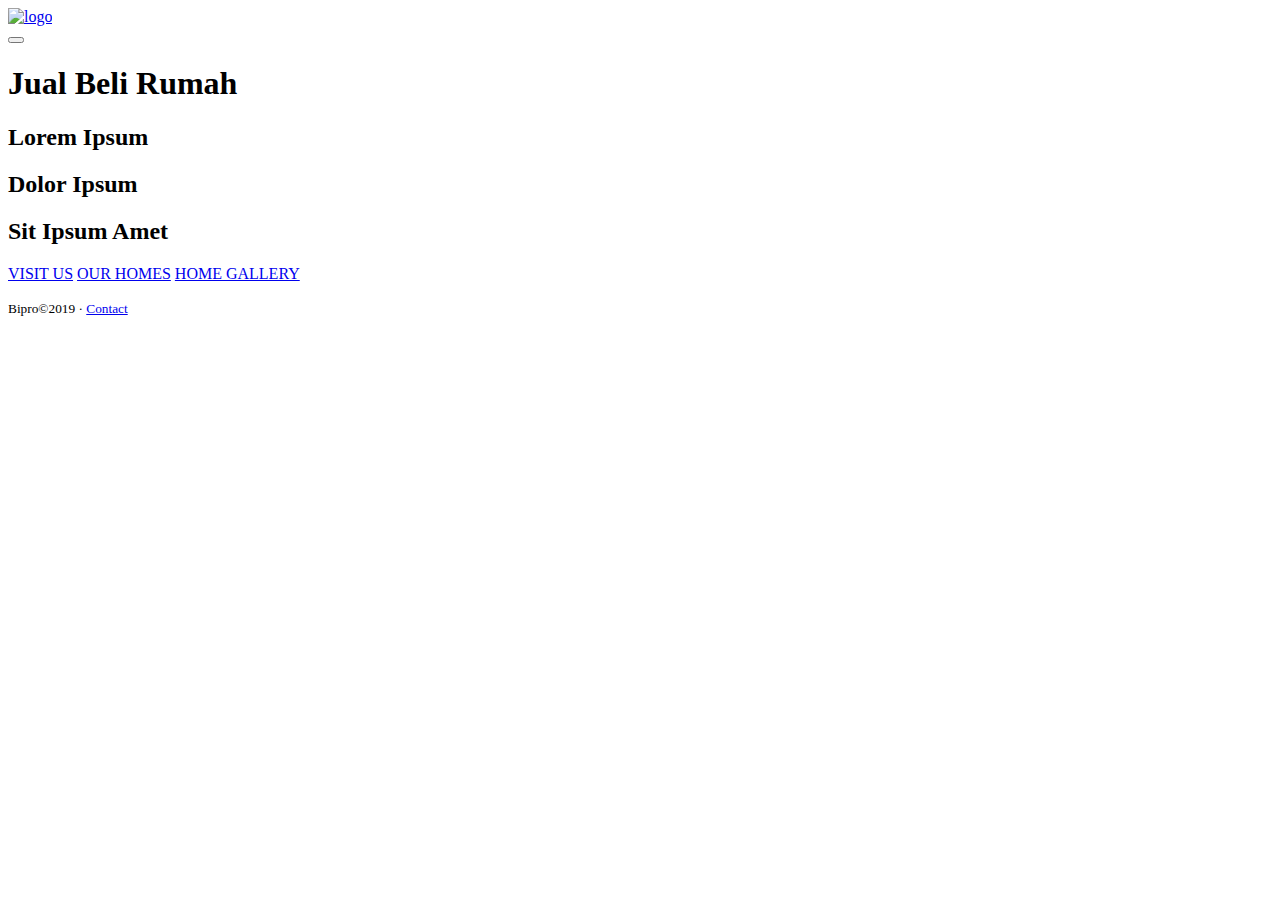
==== index.html @ eb3ffd17 "Add files via upload" ====
<!DOCTYPE html>
<html>

<head>
  <meta charset="UTF-8" />
  <title>Bipro - Home</title>
  <link rel="shortcut icon" href="favicon.ico" type="image/x-icon">
  <link href="https://fonts.googleapis.com/css?family=Open+Sans:300,400" rel="stylesheet" />
  <link rel="stylesheet" type="text/css" href="css/bipro-style.css" />
  <meta name="viewport" content="width=device-width, initial-scale=1.0" />
</head>

<body>
  <!-- HEADER -->
  <nav class="navbar navbar-expand-lg navbar-light fixed-top main-nav">
    <div class="container-fluid">
      <a class="navbar-brand" href="index.html">
        <img src="images/logo-bipro.png" height="50" alt="logo" />
      </a>
    </div>
  </nav>
  <div class="burger-menu">
    <button class="navbar-toggler" type="button" id="sidebarButton">
      <span class="navbar-toggler-icon"></span>
      <span class="navbar-toggler-icon"></span>
      <span class="navbar-toggler-icon"></span>
    </button>
  </div>
  <!-- END HEADER -->

  <!-- SIDEBAR -->
  <div id="sidenav" class="sidebar"></div>
  <!-- END SIDEBAR -->

  <!-- CONTENT -->
  <h1 class="sr-only">Jual Beli Rumah</h1>

  <!-- Banner -->
  <div class="banner" style="background-image:url('images/bg-banner.jpg')">
    <div class="banner-content">
      <div class="container">
        <div id="carouselBanner" class="carousel slide carousel-fade">
          <div class="carousel-inner">
            <div class="carousel-item active">
              <h2>Lorem Ipsum</h2>
            </div>
            <div class="carousel-item">
              <h2>Dolor Ipsum</h2>
            </div>
            <div class="carousel-item">
              <h2>Sit Ipsum Amet</h2>
            </div>
          </div>
        </div>
        <div class="banner-menu">
          <a href="visitus.html" class="btn btn-lg btn-secondary">VISIT US</a>
          <a href="ourhomes.html" class="btn btn-lg btn-secondary">OUR HOMES</a>
          <a href="gallery.html" class="btn btn-lg btn-secondary">HOME GALLERY</a>
        </div>
      </div>
    </div>
  </div>
  <!-- End Banner -->

  <!-- END CONTENT -->

  <!-- FOOTER -->
  <footer class="footer-landing">
    <div class="text-center text-white mt-4 p-3">
      <p class="mb-0">
        <small>Bipro&copy;2019 &middot; <a href="contact.html" class="text-white">Contact</a></small>
      </p>
    </div>
  </footer>

  <!-- END FOOTER -->
  <script src="js/jquery-3.3.1.min.js"></script>
  <script src="https://cdnjs.cloudflare.com/ajax/libs/popper.js/1.14.3/umd/popper.min.js"
    integrity="sha384-ZMP7rVo3mIykV+2+9J3UJ46jBk0WLaUAdn689aCwoqbBJiSnjAK/l8WvCWPIPm49" crossorigin="anonymous">
  </script>
  <script src="js/bootstrap.min.js"></script>
  <script src="js/custom.js"></script>
  <script>
    $(document).ready(function () {
      $("#sidenav").load("./partial/sidebar.html");
    });
  </script>
</body>

</html>
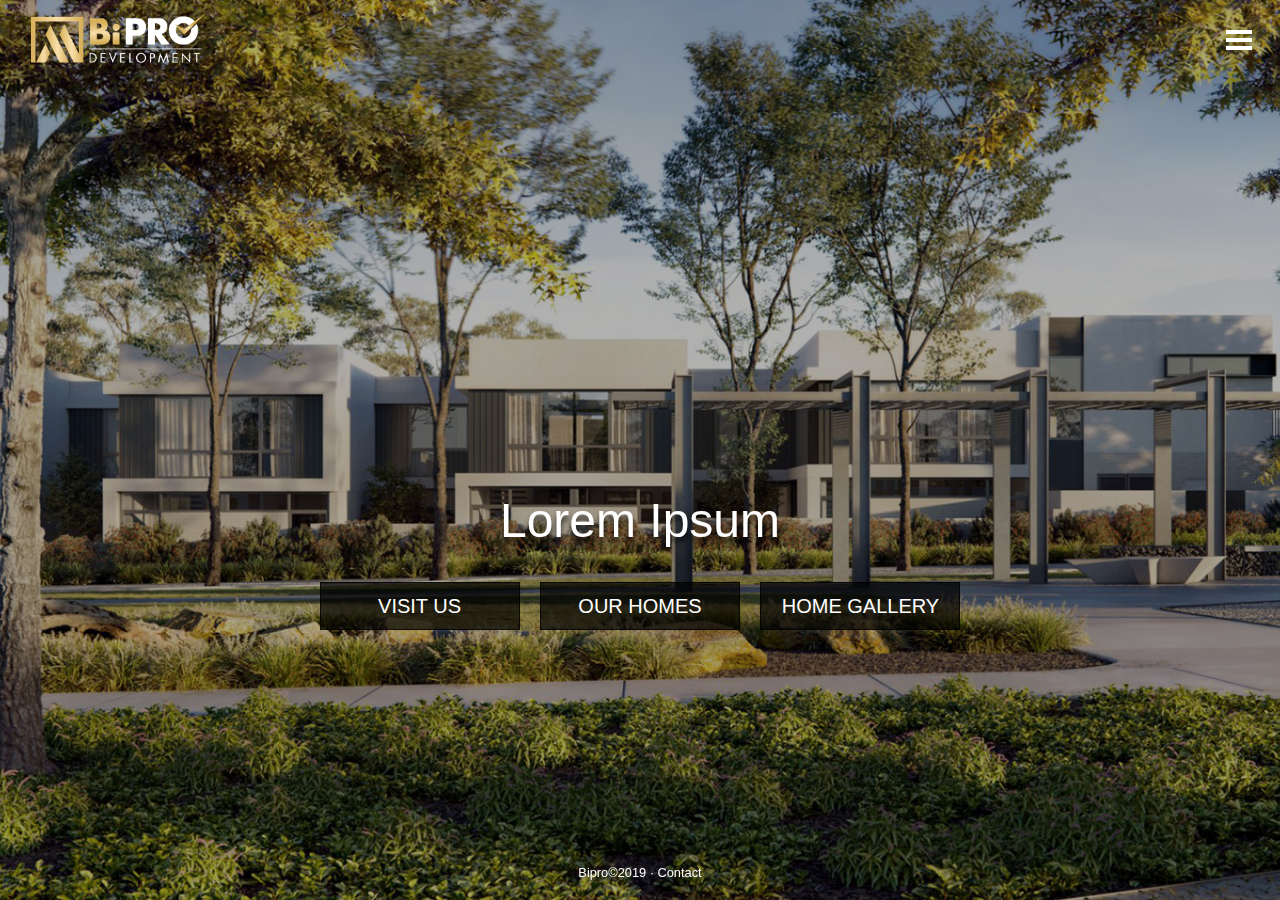
==== commit d1a2fe87: "Add files via upload" ====
--- a/index.html
+++ b/index.html
@@ -7,6 +7,7 @@
   <link rel="shortcut icon" href="favicon.ico" type="image/x-icon">
   <link href="https://fonts.googleapis.com/css?family=Open+Sans:300,400" rel="stylesheet" />
   <link rel="stylesheet" type="text/css" href="css/bipro-style.css" />
+  <script src="js/pace.min.js" type="text/javascript"></script>
   <meta name="viewport" content="width=device-width, initial-scale=1.0" />
 </head>
 
@@ -72,8 +73,8 @@
       </p>
     </div>
   </footer>
+  <!-- END FOOTER -->
 
-  <!-- END FOOTER -->
   <script src="js/jquery-3.3.1.min.js"></script>
   <script src="https://cdnjs.cloudflare.com/ajax/libs/popper.js/1.14.3/umd/popper.min.js"
     integrity="sha384-ZMP7rVo3mIykV+2+9J3UJ46jBk0WLaUAdn689aCwoqbBJiSnjAK/l8WvCWPIPm49" crossorigin="anonymous">
--- a/css/bipro-style.css
+++ b/css/bipro-style.css
@@ -0,0 +1 @@
+:root{--blue:#007bff;--indigo:#6610f2;--purple:#6f42c1;--pink:#e83e8c;--red:#dc3545;--orange:#fd7e14;--yellow:#ffc107;--green:#28a745;--teal:#20c997;--cyan:#17a2b8;--white:#fff;--gray:#616161;--gray-dark:#202020;--primary:#63c9d5;--secondary:#202020;--success:#28a745;--info:#17a2b8;--warning:#ffc107;--danger:#dc3545;--light:#f8f9fa;--dark:#202020;--gray:#616161;--breakpoint-xs:0;--breakpoint-sm:576px;--breakpoint-md:768px;--breakpoint-lg:992px;--breakpoint-xl:1200px;--font-family-sans-serif:Roboto", -apple-system, BlinkMacSystemFont, "Segoe UI", Roboto, "Helvetica Neue", Arial, "Noto Sans", sans-serif, "Apple Color Emoji", "Segoe UI Emoji", "Segoe UI Symbol", "Noto Color Emoji;--font-family-monospace:SFMono-Regular, Menlo, Monaco, Consolas, "Liberation Mono", "Courier New", monospace}*,*::before,*::after{box-sizing:border-box}html{font-family:sans-serif;line-height:1.15;-webkit-text-size-adjust:100%;-webkit-tap-highlight-color:transparent}article,aside,figcaption,figure,footer,header,hgroup,main,nav,section{display:block}body{margin:0;font-family:"Roboto",-apple-system,BlinkMacSystemFont,"Segoe UI",Roboto,"Helvetica Neue",Arial,"Noto Sans",sans-serif,"Apple Color Emoji","Segoe UI Emoji","Segoe UI Symbol","Noto Color Emoji";font-size:1rem;font-weight:300;line-height:1.5;color:#212529;text-align:left;background-color:#fff}[tabindex="-1"]:focus{outline:0 !important}hr{box-sizing:content-box;height:0;overflow:visible}h1,h2,h3,h4,h5,h6{margin-top:0;margin-bottom:.5rem}p{margin-top:0;margin-bottom:1rem}abbr[title],abbr[data-original-title]{text-decoration:underline;text-decoration:underline dotted;cursor:help;border-bottom:0;text-decoration-skip-ink:none}address{margin-bottom:1rem;font-style:normal;line-height:inherit}ol,ul,dl{margin-top:0;margin-bottom:1rem}ol ol,ul ul,ol ul,ul ol{margin-bottom:0}dt{font-weight:700}dd{margin-bottom:.5rem;margin-left:0}blockquote{margin:0 0 1rem}b,strong{font-weight:bolder}small{font-size:80%}sub,sup{position:relative;font-size:75%;line-height:0;vertical-align:baseline}sub{bottom:-.25em}sup{top:-.5em}a{color:#63c9d5;text-decoration:none;background-color:transparent}a:hover{color:#32abba;text-decoration:underline}a:not([href]):not([tabindex]){color:inherit;text-decoration:none}a:not([href]):not([tabindex]):hover,a:not([href]):not([tabindex]):focus{color:inherit;text-decoration:none}a:not([href]):not([tabindex]):focus{outline:0}pre,code,kbd,samp{font-family:SFMono-Regular,Menlo,Monaco,Consolas,"Liberation Mono","Courier New",monospace;font-size:1em}pre{margin-top:0;margin-bottom:1rem;overflow:auto}figure{margin:0 0 1rem}img{vertical-align:middle;border-style:none}svg{overflow:hidden;vertical-align:middle}table{border-collapse:collapse}caption{padding-top:.75rem;padding-bottom:.75rem;color:#616161;text-align:left;caption-side:bottom}th{text-align:inherit}label{display:inline-block;margin-bottom:.5rem}button{border-radius:0}button:focus{outline:1px dotted;outline:5px auto -webkit-focus-ring-color}input,button,select,optgroup,textarea{margin:0;font-family:inherit;font-size:inherit;line-height:inherit}button,input{overflow:visible}button,select{text-transform:none}select{word-wrap:normal}button,[type="button"],[type="reset"],[type="submit"]{-webkit-appearance:button}button:not(:disabled),[type="button"]:not(:disabled),[type="reset"]:not(:disabled),[type="submit"]:not(:disabled){cursor:pointer}button::-moz-focus-inner,[type="button"]::-moz-focus-inner,[type="reset"]::-moz-focus-inner,[type="submit"]::-moz-focus-inner{padding:0;border-style:none}input[type="radio"],input[type="checkbox"]{box-sizing:border-box;padding:0}input[type="date"],input[type="time"],input[type="datetime-local"],input[type="month"]{-webkit-appearance:listbox}textarea{overflow:auto;resize:vertical}fieldset{min-width:0;padding:0;margin:0;border:0}legend{display:block;width:100%;max-width:100%;padding:0;margin-bottom:.5rem;font-size:1.5rem;line-height:inherit;color:inherit;white-space:normal}progress{vertical-align:baseline}[type="number"]::-webkit-inner-spin-button,[type="number"]::-webkit-outer-spin-button{height:auto}[type="search"]{outline-offset:-2px;-webkit-appearance:none}[type="search"]::-webkit-search-decoration{-webkit-appearance:none}::-webkit-file-upload-button{font:inherit;-webkit-appearance:button}output{display:inline-block}summary{display:list-item;cursor:pointer}template{display:none}[hidden]{display:none !important}h1,h2,h3,h4,h5,h6,.h1,.h2,.h3,.h4,.h5,.h6{margin-bottom:.5rem;font-weight:400;line-height:1.2}h1,.h1{font-size:2.5rem}h2,.h2{font-size:2rem}h3,.h3{font-size:1.75rem}h4,.h4{font-size:1.5rem}h5,.h5{font-size:1.25rem}h6,.h6{font-size:1rem}.lead{font-size:1.25rem;font-weight:300}.display-1{font-size:6rem;font-weight:300;line-height:1.2}.display-2{font-size:5.5rem;font-weight:300;line-height:1.2}.display-3{font-size:4.5rem;font-weight:300;line-height:1.2}.display-4{font-size:3.5rem;font-weight:300;line-height:1.2}hr{margin-top:1rem;margin-bottom:1rem;border:0;border-top:1px solid rgba(0,0,0,0.1)}small,.small{font-size:80%;font-weight:400}mark,.mark{padding:.2em;background-color:#fcf8e3}.list-unstyled{padding-left:0;list-style:none}.list-inline{padding-left:0;list-style:none}.list-inline-item{display:inline-block}.list-inline-item:not(:last-child){margin-right:.5rem}.initialism{font-size:90%;text-transform:uppercase}.blockquote{margin-bottom:1rem;font-size:1.25rem}.blockquote-footer{display:block;font-size:80%;color:#616161}.blockquote-footer::before{content:"\2014\00A0"}.img-fluid{max-width:100%;height:auto}.img-thumbnail{padding:.25rem;background-color:#fff;border:1px solid #dee2e6;border-radius:.25rem;max-width:100%;height:auto}.figure{display:inline-block}.figure-img{margin-bottom:.5rem;line-height:1}.figure-caption{font-size:90%;color:#616161}code{font-size:87.5%;color:#e83e8c;word-break:break-word}a>code{color:inherit}kbd{padding:.2rem .4rem;font-size:87.5%;color:#fff;background-color:#212529;border-radius:.2rem}kbd kbd{padding:0;font-size:100%;font-weight:700}pre{display:block;font-size:87.5%;color:#212529}pre code{font-size:inherit;color:inherit;word-break:normal}.pre-scrollable{max-height:340px;overflow-y:scroll}.container{width:100%;padding-right:15px;padding-left:15px;margin-right:auto;margin-left:auto}@media (min-width: 576px){.container{max-width:540px}}@media (min-width: 768px){.container{max-width:720px}}@media (min-width: 992px){.container{max-width:960px}}@media (min-width: 1200px){.container{max-width:1140px}}.container-fluid{width:100%;padding-right:15px;padding-left:15px;margin-right:auto;margin-left:auto}.row{display:flex;flex-wrap:wrap;margin-right:-15px;margin-left:-15px}.no-gutters{margin-right:0;margin-left:0}.no-gutters>.col,.no-gutters>[class*="col-"]{padding-right:0;padding-left:0}.col-1,.col-2,.col-3,.col-4,.col-5,.col-6,.col-7,.col-8,.col-9,.col-10,.col-11,.col-12,.col,.col-auto,.col-sm-1,.col-sm-2,.col-sm-3,.col-sm-4,.col-sm-5,.col-sm-6,.col-sm-7,.col-sm-8,.col-sm-9,.col-sm-10,.col-sm-11,.col-sm-12,.col-sm,.col-sm-auto,.col-md-1,.col-md-2,.col-md-3,.col-md-4,.col-md-5,.col-md-6,.col-md-7,.col-md-8,.col-md-9,.col-md-10,.col-md-11,.col-md-12,.col-md,.col-md-auto,.col-lg-1,.col-lg-2,.col-lg-3,.col-lg-4,.col-lg-5,.col-lg-6,.col-lg-7,.col-lg-8,.col-lg-9,.col-lg-10,.col-lg-11,.col-lg-12,.col-lg,.col-lg-auto,.col-xl-1,.col-xl-2,.col-xl-3,.col-xl-4,.col-xl-5,.col-xl-6,.col-xl-7,.col-xl-8,.col-xl-9,.col-xl-10,.col-xl-11,.col-xl-12,.col-xl,.col-xl-auto{position:relative;width:100%;padding-right:15px;padding-left:15px}.col{flex-basis:0;flex-grow:1;max-width:100%}.col-auto{flex:0 0 auto;width:auto;max-width:100%}.col-1{flex:0 0 8.33333%;max-width:8.33333%}.col-2{flex:0 0 16.66667%;max-width:16.66667%}.col-3{flex:0 0 25%;max-width:25%}.col-4{flex:0 0 33.33333%;max-width:33.33333%}.col-5{flex:0 0 41.66667%;max-width:41.66667%}.col-6{flex:0 0 50%;max-width:50%}.col-7{flex:0 0 58.33333%;max-width:58.33333%}.col-8{flex:0 0 66.66667%;max-width:66.66667%}.col-9{flex:0 0 75%;max-width:75%}.col-10{flex:0 0 83.33333%;max-width:83.33333%}.col-11{flex:0 0 91.66667%;max-width:91.66667%}.col-12{flex:0 0 100%;max-width:100%}.order-first{order:-1}.order-last{order:13}.order-0{order:0}.order-1{order:1}.order-2{order:2}.order-3{order:3}.order-4{order:4}.order-5{order:5}.order-6{order:6}.order-7{order:7}.order-8{order:8}.order-9{order:9}.order-10{order:10}.order-11{order:11}.order-12{order:12}.offset-1{margin-left:8.33333%}.offset-2{margin-left:16.66667%}.offset-3{margin-left:25%}.offset-4{margin-left:33.33333%}.offset-5{margin-left:41.66667%}.offset-6{margin-left:50%}.offset-7{margin-left:58.33333%}.offset-8{margin-left:66.66667%}.offset-9{margin-left:75%}.offset-10{margin-left:83.33333%}.offset-11{margin-left:91.66667%}@media (min-width: 576px){.col-sm{flex-basis:0;flex-grow:1;max-width:100%}.col-sm-auto{flex:0 0 auto;width:auto;max-width:100%}.col-sm-1{flex:0 0 8.33333%;max-width:8.33333%}.col-sm-2{flex:0 0 16.66667%;max-width:16.66667%}.col-sm-3{flex:0 0 25%;max-width:25%}.col-sm-4{flex:0 0 33.33333%;max-width:33.33333%}.col-sm-5{flex:0 0 41.66667%;max-width:41.66667%}.col-sm-6{flex:0 0 50%;max-width:50%}.col-sm-7{flex:0 0 58.33333%;max-width:58.33333%}.col-sm-8{flex:0 0 66.66667%;max-width:66.66667%}.col-sm-9{flex:0 0 75%;max-width:75%}.col-sm-10{flex:0 0 83.33333%;max-width:83.33333%}.col-sm-11{flex:0 0 91.66667%;max-width:91.66667%}.col-sm-12{flex:0 0 100%;max-width:100%}.order-sm-first{order:-1}.order-sm-last{order:13}.order-sm-0{order:0}.order-sm-1{order:1}.order-sm-2{order:2}.order-sm-3{order:3}.order-sm-4{order:4}.order-sm-5{order:5}.order-sm-6{order:6}.order-sm-7{order:7}.order-sm-8{order:8}.order-sm-9{order:9}.order-sm-10{order:10}.order-sm-11{order:11}.order-sm-12{order:12}.offset-sm-0{margin-left:0}.offset-sm-1{margin-left:8.33333%}.offset-sm-2{margin-left:16.66667%}.offset-sm-3{margin-left:25%}.offset-sm-4{margin-left:33.33333%}.offset-sm-5{margin-left:41.66667%}.offset-sm-6{margin-left:50%}.offset-sm-7{margin-left:58.33333%}.offset-sm-8{margin-left:66.66667%}.offset-sm-9{margin-left:75%}.offset-sm-10{margin-left:83.33333%}.offset-sm-11{margin-left:91.66667%}}@media (min-width: 768px){.col-md{flex-basis:0;flex-grow:1;max-width:100%}.col-md-auto{flex:0 0 auto;width:auto;max-width:100%}.col-md-1{flex:0 0 8.33333%;max-width:8.33333%}.col-md-2{flex:0 0 16.66667%;max-width:16.66667%}.col-md-3{flex:0 0 25%;max-width:25%}.col-md-4{flex:0 0 33.33333%;max-width:33.33333%}.col-md-5{flex:0 0 41.66667%;max-width:41.66667%}.col-md-6{flex:0 0 50%;max-width:50%}.col-md-7{flex:0 0 58.33333%;max-width:58.33333%}.col-md-8{flex:0 0 66.66667%;max-width:66.66667%}.col-md-9{flex:0 0 75%;max-width:75%}.col-md-10{flex:0 0 83.33333%;max-width:83.33333%}.col-md-11{flex:0 0 91.66667%;max-width:91.66667%}.col-md-12{flex:0 0 100%;max-width:100%}.order-md-first{order:-1}.order-md-last{order:13}.order-md-0{order:0}.order-md-1{order:1}.order-md-2{order:2}.order-md-3{order:3}.order-md-4{order:4}.order-md-5{order:5}.order-md-6{order:6}.order-md-7{order:7}.order-md-8{order:8}.order-md-9{order:9}.order-md-10{order:10}.order-md-11{order:11}.order-md-12{order:12}.offset-md-0{margin-left:0}.offset-md-1{margin-left:8.33333%}.offset-md-2{margin-left:16.66667%}.offset-md-3{margin-left:25%}.offset-md-4{margin-left:33.33333%}.offset-md-5{margin-left:41.66667%}.offset-md-6{margin-left:50%}.offset-md-7{margin-left:58.33333%}.offset-md-8{margin-left:66.66667%}.offset-md-9{margin-left:75%}.offset-md-10{margin-left:83.33333%}.offset-md-11{margin-left:91.66667%}}@media (min-width: 992px){.col-lg{flex-basis:0;flex-grow:1;max-width:100%}.col-lg-auto{flex:0 0 auto;width:auto;max-width:100%}.col-lg-1{flex:0 0 8.33333%;max-width:8.33333%}.col-lg-2{flex:0 0 16.66667%;max-width:16.66667%}.col-lg-3{flex:0 0 25%;max-width:25%}.col-lg-4{flex:0 0 33.33333%;max-width:33.33333%}.col-lg-5{flex:0 0 41.66667%;max-width:41.66667%}.col-lg-6{flex:0 0 50%;max-width:50%}.col-lg-7{flex:0 0 58.33333%;max-width:58.33333%}.col-lg-8{flex:0 0 66.66667%;max-width:66.66667%}.col-lg-9{flex:0 0 75%;max-width:75%}.col-lg-10{flex:0 0 83.33333%;max-width:83.33333%}.col-lg-11{flex:0 0 91.66667%;max-width:91.66667%}.col-lg-12{flex:0 0 100%;max-width:100%}.order-lg-first{order:-1}.order-lg-last{order:13}.order-lg-0{order:0}.order-lg-1{order:1}.order-lg-2{order:2}.order-lg-3{order:3}.order-lg-4{order:4}.order-lg-5{order:5}.order-lg-6{order:6}.order-lg-7{order:7}.order-lg-8{order:8}.order-lg-9{order:9}.order-lg-10{order:10}.order-lg-11{order:11}.order-lg-12{order:12}.offset-lg-0{margin-left:0}.offset-lg-1{margin-left:8.33333%}.offset-lg-2{margin-left:16.66667%}.offset-lg-3{margin-left:25%}.offset-lg-4{margin-left:33.33333%}.offset-lg-5{margin-left:41.66667%}.offset-lg-6{margin-left:50%}.offset-lg-7{margin-left:58.33333%}.offset-lg-8{margin-left:66.66667%}.offset-lg-9{margin-left:75%}.offset-lg-10{margin-left:83.33333%}.offset-lg-11{margin-left:91.66667%}}@media (min-width: 1200px){.col-xl{flex-basis:0;flex-grow:1;max-width:100%}.col-xl-auto{flex:0 0 auto;width:auto;max-width:100%}.col-xl-1{flex:0 0 8.33333%;max-width:8.33333%}.col-xl-2{flex:0 0 16.66667%;max-width:16.66667%}.col-xl-3{flex:0 0 25%;max-width:25%}.col-xl-4{flex:0 0 33.33333%;max-width:33.33333%}.col-xl-5{flex:0 0 41.66667%;max-width:41.66667%}.col-xl-6{flex:0 0 50%;max-width:50%}.col-xl-7{flex:0 0 58.33333%;max-width:58.33333%}.col-xl-8{flex:0 0 66.66667%;max-width:66.66667%}.col-xl-9{flex:0 0 75%;max-width:75%}.col-xl-10{flex:0 0 83.33333%;max-width:83.33333%}.col-xl-11{flex:0 0 91.66667%;max-width:91.66667%}.col-xl-12{flex:0 0 100%;max-width:100%}.order-xl-first{order:-1}.order-xl-last{order:13}.order-xl-0{order:0}.order-xl-1{order:1}.order-xl-2{order:2}.order-xl-3{order:3}.order-xl-4{order:4}.order-xl-5{order:5}.order-xl-6{order:6}.order-xl-7{order:7}.order-xl-8{order:8}.order-xl-9{order:9}.order-xl-10{order:10}.order-xl-11{order:11}.order-xl-12{order:12}.offset-xl-0{margin-left:0}.offset-xl-1{margin-left:8.33333%}.offset-xl-2{margin-left:16.66667%}.offset-xl-3{margin-left:25%}.offset-xl-4{margin-left:33.33333%}.offset-xl-5{margin-left:41.66667%}.offset-xl-6{margin-left:50%}.offset-xl-7{margin-left:58.33333%}.offset-xl-8{margin-left:66.66667%}.offset-xl-9{margin-left:75%}.offset-xl-10{margin-left:83.33333%}.offset-xl-11{margin-left:91.66667%}}.table{width:100%;margin-bottom:1rem;color:#212529}.table th,.table td{padding:.75rem;vertical-align:top;border-top:1px solid #dee2e6}.table thead th{vertical-align:bottom;border-bottom:2px solid #dee2e6}.table tbody+tbody{border-top:2px solid #dee2e6}.table-sm th,.table-sm td{padding:.3rem}.table-bordered{border:1px solid #dee2e6}.table-bordered th,.table-bordered td{border:1px solid #dee2e6}.table-bordered thead th,.table-bordered thead td{border-bottom-width:2px}.table-borderless th,.table-borderless td,.table-borderless thead th,.table-borderless tbody+tbody{border:0}.table-striped tbody tr:nth-of-type(odd){background-color:rgba(0,0,0,0.05)}.table-hover tbody tr:hover{color:#212529;background-color:rgba(0,0,0,0.075)}.table-primary,.table-primary>th,.table-primary>td{background-color:#d3f0f3}.table-primary th,.table-primary td,.table-primary thead th,.table-primary tbody+tbody{border-color:#aee3e9}.table-hover .table-primary:hover{background-color:#bfe9ee}.table-hover .table-primary:hover>td,.table-hover .table-primary:hover>th{background-color:#bfe9ee}.table-secondary,.table-secondary>th,.table-secondary>td{background-color:#c1c1c1}.table-secondary th,.table-secondary td,.table-secondary thead th,.table-secondary tbody+tbody{border-color:#8b8b8b}.table-hover .table-secondary:hover{background-color:#b4b4b4}.table-hover .table-secondary:hover>td,.table-hover .table-secondary:hover>th{background-color:#b4b4b4}.table-success,.table-success>th,.table-success>td{background-color:#c3e6cb}.table-success th,.table-success td,.table-success thead th,.table-success tbody+tbody{border-color:#8fd19e}.table-hover .table-success:hover{background-color:#b1dfbb}.table-hover .table-success:hover>td,.table-hover .table-success:hover>th{background-color:#b1dfbb}.table-info,.table-info>th,.table-info>td{background-color:#bee5eb}.table-info th,.table-info td,.table-info thead th,.table-info tbody+tbody{border-color:#86cfda}.table-hover .table-info:hover{background-color:#abdde5}.table-hover .table-info:hover>td,.table-hover .table-info:hover>th{background-color:#abdde5}.table-warning,.table-warning>th,.table-warning>td{background-color:#ffeeba}.table-warning th,.table-warning td,.table-warning thead th,.table-warning tbody+tbody{border-color:#ffdf7e}.table-hover .table-warning:hover{background-color:#ffe8a1}.table-hover .table-warning:hover>td,.table-hover .table-warning:hover>th{background-color:#ffe8a1}.table-danger,.table-danger>th,.table-danger>td{background-color:#f5c6cb}.table-danger th,.table-danger td,.table-danger thead th,.table-danger tbody+tbody{border-color:#ed969e}.table-hover .table-danger:hover{background-color:#f1b0b7}.table-hover .table-danger:hover>td,.table-hover .table-danger:hover>th{background-color:#f1b0b7}.table-light,.table-light>th,.table-light>td{background-color:#fdfdfe}.table-light th,.table-light td,.table-light thead th,.table-light tbody+tbody{border-color:#fbfcfc}.table-hover .table-light:hover{background-color:#ececf6}.table-hover .table-light:hover>td,.table-hover .table-light:hover>th{background-color:#ececf6}.table-dark,.table-dark>th,.table-dark>td{background-color:#c1c1c1}.table-dark th,.table-dark td,.table-dark thead th,.table-dark tbody+tbody{border-color:#8b8b8b}.table-hover .table-dark:hover{background-color:#b4b4b4}.table-hover .table-dark:hover>td,.table-hover .table-dark:hover>th{background-color:#b4b4b4}.table-gray,.table-gray>th,.table-gray>td{background-color:#d3d3d3}.table-gray th,.table-gray td,.table-gray thead th,.table-gray tbody+tbody{border-color:#adadad}.table-hover .table-gray:hover{background-color:#c6c6c6}.table-hover .table-gray:hover>td,.table-hover .table-gray:hover>th{background-color:#c6c6c6}.table-active,.table-active>th,.table-active>td{background-color:rgba(0,0,0,0.075)}.table-hover .table-active:hover{background-color:rgba(0,0,0,0.075)}.table-hover .table-active:hover>td,.table-hover .table-active:hover>th{background-color:rgba(0,0,0,0.075)}.table .thead-dark th{color:#fff;background-color:#202020;border-color:#333}.table .thead-light th{color:#495057;background-color:#e9ecef;border-color:#dee2e6}.table-dark{color:#fff;background-color:#202020}.table-dark th,.table-dark td,.table-dark thead th{border-color:#333}.table-dark.table-bordered{border:0}.table-dark.table-striped tbody tr:nth-of-type(odd){background-color:rgba(255,255,255,0.05)}.table-dark.table-hover tbody tr:hover{color:#fff;background-color:rgba(255,255,255,0.075)}@media (max-width: 575.98px){.table-responsive-sm{display:block;width:100%;overflow-x:auto;-webkit-overflow-scrolling:touch}.table-responsive-sm>.table-bordered{border:0}}@media (max-width: 767.98px){.table-responsive-md{display:block;width:100%;overflow-x:auto;-webkit-overflow-scrolling:touch}.table-responsive-md>.table-bordered{border:0}}@media (max-width: 991.98px){.table-responsive-lg{display:block;width:100%;overflow-x:auto;-webkit-overflow-scrolling:touch}.table-responsive-lg>.table-bordered{border:0}}@media (max-width: 1199.98px){.table-responsive-xl{display:block;width:100%;overflow-x:auto;-webkit-overflow-scrolling:touch}.table-responsive-xl>.table-bordered{border:0}}.table-responsive{display:block;width:100%;overflow-x:auto;-webkit-overflow-scrolling:touch}.table-responsive>.table-bordered{border:0}.form-control{display:block;width:100%;height:calc(1.5em + .75rem + 2px);padding:.375rem .75rem;font-size:1rem;font-weight:300;line-height:1.5;color:#495057;background-color:#fff;background-clip:padding-box;border:1px solid #ced4da;border-radius:.25rem;transition:border-color 0.15s ease-in-out,box-shadow 0.15s ease-in-out}.form-control::-ms-expand{background-color:transparent;border:0}.form-control:focus{color:#495057;background-color:#fff;border-color:#c7ecf0;outline:0;box-shadow:0 0 0 .2rem rgba(99,201,213,0.25)}.form-control::placeholder{color:#616161;opacity:1}.form-control:disabled,.form-control[readonly]{background-color:#e9ecef;opacity:1}select.form-control:focus::-ms-value{color:#495057;background-color:#fff}.form-control-file,.form-control-range{display:block;width:100%}.col-form-label{padding-top:calc(.375rem + 1px);padding-bottom:calc(.375rem + 1px);margin-bottom:0;font-size:inherit;line-height:1.5}.col-form-label-lg{padding-top:calc(.5rem + 1px);padding-bottom:calc(.5rem + 1px);font-size:1.25rem;line-height:1.5}.col-form-label-sm{padding-top:calc(.25rem + 1px);padding-bottom:calc(.25rem + 1px);font-size:.875rem;line-height:1.5}.form-control-plaintext{display:block;width:100%;padding-top:.375rem;padding-bottom:.375rem;margin-bottom:0;line-height:1.5;color:#212529;background-color:transparent;border:solid transparent;border-width:1px 0}.form-control-plaintext.form-control-sm,.form-control-plaintext.form-control-lg{padding-right:0;padding-left:0}.form-control-sm{height:calc(1.5em + .5rem + 2px);padding:.25rem .5rem;font-size:.875rem;line-height:1.5;border-radius:.2rem}.form-control-lg{height:calc(1.5em + 1rem + 2px);padding:.5rem 1rem;font-size:1.25rem;line-height:1.5;border-radius:.3rem}select.form-control[size],select.form-control[multiple]{height:auto}textarea.form-control{height:auto}.form-group{margin-bottom:1rem}.form-text{display:block;margin-top:.25rem}.form-row{display:flex;flex-wrap:wrap;margin-right:-5px;margin-left:-5px}.form-row>.col,.form-row>[class*="col-"]{padding-right:5px;padding-left:5px}.form-check{position:relative;display:block;padding-left:1.25rem}.form-check-input{position:absolute;margin-top:.3rem;margin-left:-1.25rem}.form-check-input:disabled ~ .form-check-label{color:#616161}.form-check-label{margin-bottom:0}.form-check-inline{display:inline-flex;align-items:center;padding-left:0;margin-right:.75rem}.form-check-inline .form-check-input{position:static;margin-top:0;margin-right:.3125rem;margin-left:0}.valid-feedback{display:none;width:100%;margin-top:.25rem;font-size:80%;color:#28a745}.valid-tooltip{position:absolute;top:100%;z-index:5;display:none;max-width:100%;padding:.25rem .5rem;margin-top:.1rem;font-size:.875rem;line-height:1.5;color:#fff;background-color:rgba(40,167,69,0.9);border-radius:.25rem}.was-validated .form-control:valid,.form-control.is-valid{border-color:#28a745;padding-right:calc(1.5em + .75rem);background-image:url("data:image/svg+xml,%3csvg xmlns='http://www.w3.org/2000/svg' viewBox='0 0 8 8'%3e%3cpath fill='%2328a745' d='M2.3 6.73L.6 4.53c-.4-1.04.46-1.4 1.1-.8l1.1 1.4 3.4-3.8c.6-.63 1.6-.27 1.2.7l-4 4.6c-.43.5-.8.4-1.1.1z'/%3e%3c/svg%3e");background-repeat:no-repeat;background-position:center right calc(.375em + .1875rem);background-size:calc(.75em + .375rem) calc(.75em + .375rem)}.was-validated .form-control:valid:focus,.form-control.is-valid:focus{border-color:#28a745;box-shadow:0 0 0 .2rem rgba(40,167,69,0.25)}.was-validated .form-control:valid ~ .valid-feedback,.was-validated .form-control:valid ~ .valid-tooltip,.form-control.is-valid ~ .valid-feedback,.form-control.is-valid ~ .valid-tooltip{display:block}.was-validated textarea.form-control:valid,textarea.form-control.is-valid{padding-right:calc(1.5em + .75rem);background-position:top calc(.375em + .1875rem) right calc(.375em + .1875rem)}.was-validated .custom-select:valid,.custom-select.is-valid{border-color:#28a745;padding-right:calc((1em + .75rem) * 3 / 4 + 1.75rem);background:url("data:image/svg+xml,%3csvg xmlns='http://www.w3.org/2000/svg' viewBox='0 0 4 5'%3e%3cpath fill='%23202020' d='M2 0L0 2h4zm0 5L0 3h4z'/%3e%3c/svg%3e") no-repeat right .75rem center/8px 10px,url("data:image/svg+xml,%3csvg xmlns='http://www.w3.org/2000/svg' viewBox='0 0 8 8'%3e%3cpath fill='%2328a745' d='M2.3 6.73L.6 4.53c-.4-1.04.46-1.4 1.1-.8l1.1 1.4 3.4-3.8c.6-.63 1.6-.27 1.2.7l-4 4.6c-.43.5-.8.4-1.1.1z'/%3e%3c/svg%3e") #fff no-repeat center right 1.75rem/calc(.75em + .375rem) calc(.75em + .375rem)}.was-validated .custom-select:valid:focus,.custom-select.is-valid:focus{border-color:#28a745;box-shadow:0 0 0 .2rem rgba(40,167,69,0.25)}.was-validated .custom-select:valid ~ .valid-feedback,.was-validated .custom-select:valid ~ .valid-tooltip,.custom-select.is-valid ~ .valid-feedback,.custom-select.is-valid ~ .valid-tooltip{display:block}.was-validated .form-control-file:valid ~ .valid-feedback,.was-validated .form-control-file:valid ~ .valid-tooltip,.form-control-file.is-valid ~ .valid-feedback,.form-control-file.is-valid ~ .valid-tooltip{display:block}.was-validated .form-check-input:valid ~ .form-check-label,.form-check-input.is-valid ~ .form-check-label{color:#28a745}.was-validated .form-check-input:valid ~ .valid-feedback,.was-validated .form-check-input:valid ~ .valid-tooltip,.form-check-input.is-valid ~ .valid-feedback,.form-check-input.is-valid ~ .valid-tooltip{display:block}.was-validated .custom-control-input:valid ~ .custom-control-label,.custom-control-input.is-valid ~ .custom-control-label{color:#28a745}.was-validated .custom-control-input:valid ~ .custom-control-label::before,.custom-control-input.is-valid ~ .custom-control-label::before{border-color:#28a745}.was-validated .custom-control-input:valid ~ .valid-feedback,.was-validated .custom-control-input:valid ~ .valid-tooltip,.custom-control-input.is-valid ~ .valid-feedback,.custom-control-input.is-valid ~ .valid-tooltip{display:block}.was-validated .custom-control-input:valid:checked ~ .custom-control-label::before,.custom-control-input.is-valid:checked ~ .custom-control-label::before{border-color:#34ce57;background-color:#34ce57}.was-validated .custom-control-input:valid:focus ~ .custom-control-label::before,.custom-control-input.is-valid:focus ~ .custom-control-label::before{box-shadow:0 0 0 .2rem rgba(40,167,69,0.25)}.was-validated .custom-control-input:valid:focus:not(:checked) ~ .custom-control-label::before,.custom-control-input.is-valid:focus:not(:checked) ~ .custom-control-label::before{border-color:#28a745}.was-validated .custom-file-input:valid ~ .custom-file-label,.custom-file-input.is-valid ~ .custom-file-label{border-color:#28a745}.was-validated .custom-file-input:valid ~ .valid-feedback,.was-validated .custom-file-input:valid ~ .valid-tooltip,.custom-file-input.is-valid ~ .valid-feedback,.custom-file-input.is-valid ~ .valid-tooltip{display:block}.was-validated .custom-file-input:valid:focus ~ .custom-file-label,.custom-file-input.is-valid:focus ~ .custom-file-label{border-color:#28a745;box-shadow:0 0 0 .2rem rgba(40,167,69,0.25)}.invalid-feedback{display:none;width:100%;margin-top:.25rem;font-size:80%;color:#dc3545}.invalid-tooltip{position:absolute;top:100%;z-index:5;display:none;max-width:100%;padding:.25rem .5rem;margin-top:.1rem;font-size:.875rem;line-height:1.5;color:#fff;background-color:rgba(220,53,69,0.9);border-radius:.25rem}.was-validated .form-control:invalid,.form-control.is-invalid{border-color:#dc3545;padding-right:calc(1.5em + .75rem);background-image:url("data:image/svg+xml,%3csvg xmlns='http://www.w3.org/2000/svg' fill='%23dc3545' viewBox='-2 -2 7 7'%3e%3cpath stroke='%23dc3545' d='M0 0l3 3m0-3L0 3'/%3e%3ccircle r='.5'/%3e%3ccircle cx='3' r='.5'/%3e%3ccircle cy='3' r='.5'/%3e%3ccircle cx='3' cy='3' r='.5'/%3e%3c/svg%3E");background-repeat:no-repeat;background-position:center right calc(.375em + .1875rem);background-size:calc(.75em + .375rem) calc(.75em + .375rem)}.was-validated .form-control:invalid:focus,.form-control.is-invalid:focus{border-color:#dc3545;box-shadow:0 0 0 .2rem rgba(220,53,69,0.25)}.was-validated .form-control:invalid ~ .invalid-feedback,.was-validated .form-control:invalid ~ .invalid-tooltip,.form-control.is-invalid ~ .invalid-feedback,.form-control.is-invalid ~ .invalid-tooltip{display:block}.was-validated textarea.form-control:invalid,textarea.form-control.is-invalid{padding-right:calc(1.5em + .75rem);background-position:top calc(.375em + .1875rem) right calc(.375em + .1875rem)}.was-validated .custom-select:invalid,.custom-select.is-invalid{border-color:#dc3545;padding-right:calc((1em + .75rem) * 3 / 4 + 1.75rem);background:url("data:image/svg+xml,%3csvg xmlns='http://www.w3.org/2000/svg' viewBox='0 0 4 5'%3e%3cpath fill='%23202020' d='M2 0L0 2h4zm0 5L0 3h4z'/%3e%3c/svg%3e") no-repeat right .75rem center/8px 10px,url("data:image/svg+xml,%3csvg xmlns='http://www.w3.org/2000/svg' fill='%23dc3545' viewBox='-2 -2 7 7'%3e%3cpath stroke='%23dc3545' d='M0 0l3 3m0-3L0 3'/%3e%3ccircle r='.5'/%3e%3ccircle cx='3' r='.5'/%3e%3ccircle cy='3' r='.5'/%3e%3ccircle cx='3' cy='3' r='.5'/%3e%3c/svg%3E") #fff no-repeat center right 1.75rem/calc(.75em + .375rem) calc(.75em + .375rem)}.was-validated .custom-select:invalid:focus,.custom-select.is-invalid:focus{border-color:#dc3545;box-shadow:0 0 0 .2rem rgba(220,53,69,0.25)}.was-validated .custom-select:invalid ~ .invalid-feedback,.was-validated .custom-select:invalid ~ .invalid-tooltip,.custom-select.is-invalid ~ .invalid-feedback,.custom-select.is-invalid ~ .invalid-tooltip{display:block}.was-validated .form-control-file:invalid ~ .invalid-feedback,.was-validated .form-control-file:invalid ~ .invalid-tooltip,.form-control-file.is-invalid ~ .invalid-feedback,.form-control-file.is-invalid ~ .invalid-tooltip{display:block}.was-validated .form-check-input:invalid ~ .form-check-label,.form-check-input.is-invalid ~ .form-check-label{color:#dc3545}.was-validated .form-check-input:invalid ~ .invalid-feedback,.was-validated .form-check-input:invalid ~ .invalid-tooltip,.form-check-input.is-invalid ~ .invalid-feedback,.form-check-input.is-invalid ~ .invalid-tooltip{display:block}.was-validated .custom-control-input:invalid ~ .custom-control-label,.custom-control-input.is-invalid ~ .custom-control-label{color:#dc3545}.was-validated .custom-control-input:invalid ~ .custom-control-label::before,.custom-control-input.is-invalid ~ .custom-control-label::before{border-color:#dc3545}.was-validated .custom-control-input:invalid ~ .invalid-feedback,.was-validated .custom-control-input:invalid ~ .invalid-tooltip,.custom-control-input.is-invalid ~ .invalid-feedback,.custom-control-input.is-invalid ~ .invalid-tooltip{display:block}.was-validated .custom-control-input:invalid:checked ~ .custom-control-label::before,.custom-control-input.is-invalid:checked ~ .custom-control-label::before{border-color:#e4606d;background-color:#e4606d}.was-validated .custom-control-input:invalid:focus ~ .custom-control-label::before,.custom-control-input.is-invalid:focus ~ .custom-control-label::before{box-shadow:0 0 0 .2rem rgba(220,53,69,0.25)}.was-validated .custom-control-input:invalid:focus:not(:checked) ~ .custom-control-label::before,.custom-control-input.is-invalid:focus:not(:checked) ~ .custom-control-label::before{border-color:#dc3545}.was-validated .custom-file-input:invalid ~ .custom-file-label,.custom-file-input.is-invalid ~ .custom-file-label{border-color:#dc3545}.was-validated .custom-file-input:invalid ~ .invalid-feedback,.was-validated .custom-file-input:invalid ~ .invalid-tooltip,.custom-file-input.is-invalid ~ .invalid-feedback,.custom-file-input.is-invalid ~ .invalid-tooltip{display:block}.was-validated .custom-file-input:invalid:focus ~ .custom-file-label,.custom-file-input.is-invalid:focus ~ .custom-file-label{border-color:#dc3545;box-shadow:0 0 0 .2rem rgba(220,53,69,0.25)}.form-inline{display:flex;flex-flow:row wrap;align-items:center}.form-inline .form-check{width:100%}@media (min-width: 576px){.form-inline label{display:flex;align-items:center;justify-content:center;margin-bottom:0}.form-inline .form-group{display:flex;flex:0 0 auto;flex-flow:row wrap;align-items:center;margin-bottom:0}.form-inline .form-control{display:inline-block;width:auto;vertical-align:middle}.form-inline .form-control-plaintext{display:inline-block}.form-inline .input-group,.form-inline .custom-select{width:auto}.form-inline .form-check{display:flex;align-items:center;justify-content:center;width:auto;padding-left:0}.form-inline .form-check-input{position:relative;flex-shrink:0;margin-top:0;margin-right:.25rem;margin-left:0}.form-inline .custom-control{align-items:center;justify-content:center}.form-inline .custom-control-label{margin-bottom:0}}.btn{display:inline-block;font-weight:400;color:#212529;text-align:center;vertical-align:middle;user-select:none;background-color:transparent;border:1px solid transparent;padding:.375rem .75rem;font-size:1rem;line-height:1.5;border-radius:0;transition:color 0.15s ease-in-out,background-color 0.15s ease-in-out,border-color 0.15s ease-in-out,box-shadow 0.15s ease-in-out}.btn:hover{color:#212529;text-decoration:none}.btn:focus,.btn.focus{outline:0;box-shadow:0 0 0 .2rem rgba(99,201,213,0.25)}.btn.disabled,.btn:disabled{opacity:.65}a.btn.disabled,fieldset:disabled a.btn{pointer-events:none}.btn-primary{color:#212529;background-color:#63c9d5;border-color:#63c9d5}.btn-primary:hover{color:#212529;background-color:#45bfcd;border-color:#3bbbca}.btn-primary:focus,.btn-primary.focus{box-shadow:0 0 0 .2rem rgba(89,176,187,0.5)}.btn-primary.disabled,.btn-primary:disabled{color:#212529;background-color:#63c9d5;border-color:#63c9d5}.btn-primary:not(:disabled):not(.disabled):active,.btn-primary:not(:disabled):not(.disabled).active,.show>.btn-primary.dropdown-toggle{color:#212529;background-color:#3bbbca;border-color:#35b5c4}.btn-primary:not(:disabled):not(.disabled):active:focus,.btn-primary:not(:disabled):not(.disabled).active:focus,.show>.btn-primary.dropdown-toggle:focus{box-shadow:0 0 0 .2rem rgba(89,176,187,0.5)}.btn-secondary{color:#fff;background-color:#202020;border-color:#202020}.btn-secondary:hover{color:#fff;background-color:#0d0d0d;border-color:#070707}.btn-secondary:focus,.btn-secondary.focus{box-shadow:0 0 0 .2rem rgba(65,65,65,0.5)}.btn-secondary.disabled,.btn-secondary:disabled{color:#fff;background-color:#202020;border-color:#202020}.btn-secondary:not(:disabled):not(.disabled):active,.btn-secondary:not(:disabled):not(.disabled).active,.show>.btn-secondary.dropdown-toggle{color:#fff;background-color:#070707;border-color:#000}.btn-secondary:not(:disabled):not(.disabled):active:focus,.btn-secondary:not(:disabled):not(.disabled).active:focus,.show>.btn-secondary.dropdown-toggle:focus{box-shadow:0 0 0 .2rem rgba(65,65,65,0.5)}.btn-success{color:#fff;background-color:#28a745;border-color:#28a745}.btn-success:hover{color:#fff;background-color:#218838;border-color:#1e7e34}.btn-success:focus,.btn-success.focus{box-shadow:0 0 0 .2rem rgba(72,180,97,0.5)}.btn-success.disabled,.btn-success:disabled{color:#fff;background-color:#28a745;border-color:#28a745}.btn-success:not(:disabled):not(.disabled):active,.btn-success:not(:disabled):not(.disabled).active,.show>.btn-success.dropdown-toggle{color:#fff;background-color:#1e7e34;border-color:#1c7430}.btn-success:not(:disabled):not(.disabled):active:focus,.btn-success:not(:disabled):not(.disabled).active:focus,.show>.btn-success.dropdown-toggle:focus{box-shadow:0 0 0 .2rem rgba(72,180,97,0.5)}.btn-info{color:#fff;background-color:#17a2b8;border-color:#17a2b8}.btn-info:hover{color:#fff;background-color:#138496;border-color:#117a8b}.btn-info:focus,.btn-info.focus{box-shadow:0 0 0 .2rem rgba(58,176,195,0.5)}.btn-info.disabled,.btn-info:disabled{color:#fff;background-color:#17a2b8;border-color:#17a2b8}.btn-info:not(:disabled):not(.disabled):active,.btn-info:not(:disabled):not(.disabled).active,.show>.btn-info.dropdown-toggle{color:#fff;background-color:#117a8b;border-color:#10707f}.btn-info:not(:disabled):not(.disabled):active:focus,.btn-info:not(:disabled):not(.disabled).active:focus,.show>.btn-info.dropdown-toggle:focus{box-shadow:0 0 0 .2rem rgba(58,176,195,0.5)}.btn-warning{color:#212529;background-color:#ffc107;border-color:#ffc107}.btn-warning:hover{color:#212529;background-color:#e0a800;border-color:#d39e00}.btn-warning:focus,.btn-warning.focus{box-shadow:0 0 0 .2rem rgba(222,170,12,0.5)}.btn-warning.disabled,.btn-warning:disabled{color:#212529;background-color:#ffc107;border-color:#ffc107}.btn-warning:not(:disabled):not(.disabled):active,.btn-warning:not(:disabled):not(.disabled).active,.show>.btn-warning.dropdown-toggle{color:#212529;background-color:#d39e00;border-color:#c69500}.btn-warning:not(:disabled):not(.disabled):active:focus,.btn-warning:not(:disabled):not(.disabled).active:focus,.show>.btn-warning.dropdown-toggle:focus{box-shadow:0 0 0 .2rem rgba(222,170,12,0.5)}.btn-danger{color:#fff;background-color:#dc3545;border-color:#dc3545}.btn-danger:hover{color:#fff;background-color:#c82333;border-color:#bd2130}.btn-danger:focus,.btn-danger.focus{box-shadow:0 0 0 .2rem rgba(225,83,97,0.5)}.btn-danger.disabled,.btn-danger:disabled{color:#fff;background-color:#dc3545;border-color:#dc3545}.btn-danger:not(:disabled):not(.disabled):active,.btn-danger:not(:disabled):not(.disabled).active,.show>.btn-danger.dropdown-toggle{color:#fff;background-color:#bd2130;border-color:#b21f2d}.btn-danger:not(:disabled):not(.disabled):active:focus,.btn-danger:not(:disabled):not(.disabled).active:focus,.show>.btn-danger.dropdown-toggle:focus{box-shadow:0 0 0 .2rem rgba(225,83,97,0.5)}.btn-light{color:#212529;background-color:#f8f9fa;border-color:#f8f9fa}.btn-light:hover{color:#212529;background-color:#e2e6ea;border-color:#dae0e5}.btn-light:focus,.btn-light.focus{box-shadow:0 0 0 .2rem rgba(216,217,219,0.5)}.btn-light.disabled,.btn-light:disabled{color:#212529;background-color:#f8f9fa;border-color:#f8f9fa}.btn-light:not(:disabled):not(.disabled):active,.btn-light:not(:disabled):not(.disabled).active,.show>.btn-light.dropdown-toggle{color:#212529;background-color:#dae0e5;border-color:#d3d9df}.btn-light:not(:disabled):not(.disabled):active:focus,.btn-light:not(:disabled):not(.disabled).active:focus,.show>.btn-light.dropdown-toggle:focus{box-shadow:0 0 0 .2rem rgba(216,217,219,0.5)}.btn-dark{color:#fff;background-color:#202020;border-color:#202020}.btn-dark:hover{color:#fff;background-color:#0d0d0d;border-color:#070707}.btn-dark:focus,.btn-dark.focus{box-shadow:0 0 0 .2rem rgba(65,65,65,0.5)}.btn-dark.disabled,.btn-dark:disabled{color:#fff;background-color:#202020;border-color:#202020}.btn-dark:not(:disabled):not(.disabled):active,.btn-dark:not(:disabled):not(.disabled).active,.show>.btn-dark.dropdown-toggle{color:#fff;background-color:#070707;border-color:#000}.btn-dark:not(:disabled):not(.disabled):active:focus,.btn-dark:not(:disabled):not(.disabled).active:focus,.show>.btn-dark.dropdown-toggle:focus{box-shadow:0 0 0 .2rem rgba(65,65,65,0.5)}.btn-gray{color:#fff;background-color:#616161;border-color:#616161}.btn-gray:hover{color:#fff;background-color:#4e4e4e;border-color:#484848}.btn-gray:focus,.btn-gray.focus{box-shadow:0 0 0 .2rem rgba(121,121,121,0.5)}.btn-gray.disabled,.btn-gray:disabled{color:#fff;background-color:#616161;border-color:#616161}.btn-gray:not(:disabled):not(.disabled):active,.btn-gray:not(:disabled):not(.disabled).active,.show>.btn-gray.dropdown-toggle{color:#fff;background-color:#484848;border-color:#414141}.btn-gray:not(:disabled):not(.disabled):active:focus,.btn-gray:not(:disabled):not(.disabled).active:focus,.show>.btn-gray.dropdown-toggle:focus{box-shadow:0 0 0 .2rem rgba(121,121,121,0.5)}.btn-outline-primary{color:#63c9d5;border-color:#63c9d5}.btn-outline-primary:hover{color:#212529;background-color:#63c9d5;border-color:#63c9d5}.btn-outline-primary:focus,.btn-outline-primary.focus{box-shadow:0 0 0 .2rem rgba(99,201,213,0.5)}.btn-outline-primary.disabled,.btn-outline-primary:disabled{color:#63c9d5;background-color:transparent}.btn-outline-primary:not(:disabled):not(.disabled):active,.btn-outline-primary:not(:disabled):not(.disabled).active,.show>.btn-outline-primary.dropdown-toggle{color:#212529;background-color:#63c9d5;border-color:#63c9d5}.btn-outline-primary:not(:disabled):not(.disabled):active:focus,.btn-outline-primary:not(:disabled):not(.disabled).active:focus,.show>.btn-outline-primary.dropdown-toggle:focus{box-shadow:0 0 0 .2rem rgba(99,201,213,0.5)}.btn-outline-secondary{color:#202020;border-color:#202020}.btn-outline-secondary:hover{color:#fff;background-color:#202020;border-color:#202020}.btn-outline-secondary:focus,.btn-outline-secondary.focus{box-shadow:0 0 0 .2rem rgba(32,32,32,0.5)}.btn-outline-secondary.disabled,.btn-outline-secondary:disabled{color:#202020;background-color:transparent}.btn-outline-secondary:not(:disabled):not(.disabled):active,.btn-outline-secondary:not(:disabled):not(.disabled).active,.show>.btn-outline-secondary.dropdown-toggle{color:#fff;background-color:#202020;border-color:#202020}.btn-outline-secondary:not(:disabled):not(.disabled):active:focus,.btn-outline-secondary:not(:disabled):not(.disabled).active:focus,.show>.btn-outline-secondary.dropdown-toggle:focus{box-shadow:0 0 0 .2rem rgba(32,32,32,0.5)}.btn-outline-success{color:#28a745;border-color:#28a745}.btn-outline-success:hover{color:#fff;background-color:#28a745;border-color:#28a745}.btn-outline-success:focus,.btn-outline-success.focus{box-shadow:0 0 0 .2rem rgba(40,167,69,0.5)}.btn-outline-success.disabled,.btn-outline-success:disabled{color:#28a745;background-color:transparent}.btn-outline-success:not(:disabled):not(.disabled):active,.btn-outline-success:not(:disabled):not(.disabled).active,.show>.btn-outline-success.dropdown-toggle{color:#fff;background-color:#28a745;border-color:#28a745}.btn-outline-success:not(:disabled):not(.disabled):active:focus,.btn-outline-success:not(:disabled):not(.disabled).active:focus,.show>.btn-outline-success.dropdown-toggle:focus{box-shadow:0 0 0 .2rem rgba(40,167,69,0.5)}.btn-outline-info{color:#17a2b8;border-color:#17a2b8}.btn-outline-info:hover{color:#fff;background-color:#17a2b8;border-color:#17a2b8}.btn-outline-info:focus,.btn-outline-info.focus{box-shadow:0 0 0 .2rem rgba(23,162,184,0.5)}.btn-outline-info.disabled,.btn-outline-info:disabled{color:#17a2b8;background-color:transparent}.btn-outline-info:not(:disabled):not(.disabled):active,.btn-outline-info:not(:disabled):not(.disabled).active,.show>.btn-outline-info.dropdown-toggle{color:#fff;background-color:#17a2b8;border-color:#17a2b8}.btn-outline-info:not(:disabled):not(.disabled):active:focus,.btn-outline-info:not(:disabled):not(.disabled).active:focus,.show>.btn-outline-info.dropdown-toggle:focus{box-shadow:0 0 0 .2rem rgba(23,162,184,0.5)}.btn-outline-warning{color:#ffc107;border-color:#ffc107}.btn-outline-warning:hover{color:#212529;background-color:#ffc107;border-color:#ffc107}.btn-outline-warning:focus,.btn-outline-warning.focus{box-shadow:0 0 0 .2rem rgba(255,193,7,0.5)}.btn-outline-warning.disabled,.btn-outline-warning:disabled{color:#ffc107;background-color:transparent}.btn-outline-warning:not(:disabled):not(.disabled):active,.btn-outline-warning:not(:disabled):not(.disabled).active,.show>.btn-outline-warning.dropdown-toggle{color:#212529;background-color:#ffc107;border-color:#ffc107}.btn-outline-warning:not(:disabled):not(.disabled):active:focus,.btn-outline-warning:not(:disabled):not(.disabled).active:focus,.show>.btn-outline-warning.dropdown-toggle:focus{box-shadow:0 0 0 .2rem rgba(255,193,7,0.5)}.btn-outline-danger{color:#dc3545;border-color:#dc3545}.btn-outline-danger:hover{color:#fff;background-color:#dc3545;border-color:#dc3545}.btn-outline-danger:focus,.btn-outline-danger.focus{box-shadow:0 0 0 .2rem rgba(220,53,69,0.5)}.btn-outline-danger.disabled,.btn-outline-danger:disabled{color:#dc3545;background-color:transparent}.btn-outline-danger:not(:disabled):not(.disabled):active,.btn-outline-danger:not(:disabled):not(.disabled).active,.show>.btn-outline-danger.dropdown-toggle{color:#fff;background-color:#dc3545;border-color:#dc3545}.btn-outline-danger:not(:disabled):not(.disabled):active:focus,.btn-outline-danger:not(:disabled):not(.disabled).active:focus,.show>.btn-outline-danger.dropdown-toggle:focus{box-shadow:0 0 0 .2rem rgba(220,53,69,0.5)}.btn-outline-light{color:#f8f9fa;border-color:#f8f9fa}.btn-outline-light:hover{color:#212529;background-color:#f8f9fa;border-color:#f8f9fa}.btn-outline-light:focus,.btn-outline-light.focus{box-shadow:0 0 0 .2rem rgba(248,249,250,0.5)}.btn-outline-light.disabled,.btn-outline-light:disabled{color:#f8f9fa;background-color:transparent}.btn-outline-light:not(:disabled):not(.disabled):active,.btn-outline-light:not(:disabled):not(.disabled).active,.show>.btn-outline-light.dropdown-toggle{color:#212529;background-color:#f8f9fa;border-color:#f8f9fa}.btn-outline-light:not(:disabled):not(.disabled):active:focus,.btn-outline-light:not(:disabled):not(.disabled).active:focus,.show>.btn-outline-light.dropdown-toggle:focus{box-shadow:0 0 0 .2rem rgba(248,249,250,0.5)}.btn-outline-dark{color:#202020;border-color:#202020}.btn-outline-dark:hover{color:#fff;background-color:#202020;border-color:#202020}.btn-outline-dark:focus,.btn-outline-dark.focus{box-shadow:0 0 0 .2rem rgba(32,32,32,0.5)}.btn-outline-dark.disabled,.btn-outline-dark:disabled{color:#202020;background-color:transparent}.btn-outline-dark:not(:disabled):not(.disabled):active,.btn-outline-dark:not(:disabled):not(.disabled).active,.show>.btn-outline-dark.dropdown-toggle{color:#fff;background-color:#202020;border-color:#202020}.btn-outline-dark:not(:disabled):not(.disabled):active:focus,.btn-outline-dark:not(:disabled):not(.disabled).active:focus,.show>.btn-outline-dark.dropdown-toggle:focus{box-shadow:0 0 0 .2rem rgba(32,32,32,0.5)}.btn-outline-gray{color:#616161;border-color:#616161}.btn-outline-gray:hover{color:#fff;background-color:#616161;border-color:#616161}.btn-outline-gray:focus,.btn-outline-gray.focus{box-shadow:0 0 0 .2rem rgba(97,97,97,0.5)}.btn-outline-gray.disabled,.btn-outline-gray:disabled{color:#616161;background-color:transparent}.btn-outline-gray:not(:disabled):not(.disabled):active,.btn-outline-gray:not(:disabled):not(.disabled).active,.show>.btn-outline-gray.dropdown-toggle{color:#fff;background-color:#616161;border-color:#616161}.btn-outline-gray:not(:disabled):not(.disabled):active:focus,.btn-outline-gray:not(:disabled):not(.disabled).active:focus,.show>.btn-outline-gray.dropdown-toggle:focus{box-shadow:0 0 0 .2rem rgba(97,97,97,0.5)}.btn-link{font-weight:400;color:#63c9d5;text-decoration:none}.btn-link:hover{color:#32abba;text-decoration:underline}.btn-link:focus,.btn-link.focus{text-decoration:underline;box-shadow:none}.btn-link:disabled,.btn-link.disabled{color:#616161;pointer-events:none}.btn-lg,.btn-group-lg>.btn{padding:.5rem 1rem;font-size:1.25rem;line-height:1.5;border-radius:0}.btn-sm,.btn-group-sm>.btn{padding:.25rem .5rem;font-size:.875rem;line-height:1.5;border-radius:0}.btn-block{display:block;width:100%}.btn-block+.btn-block{margin-top:.5rem}input[type="submit"].btn-block,input[type="reset"].btn-block,input[type="button"].btn-block{width:100%}.fade{transition:opacity 0.15s linear}.fade:not(.show){opacity:0}.collapse:not(.show){display:none}.collapsing{position:relative;height:0;overflow:hidden;transition:height 0.35s ease}.dropup,.dropright,.dropdown,.dropleft{position:relative}.dropdown-toggle{white-space:nowrap}.dropdown-toggle::after{display:inline-block;margin-left:.255em;vertical-align:.255em;content:"";border-top:.3em solid;border-right:.3em solid transparent;border-bottom:0;border-left:.3em solid transparent}.dropdown-toggle:empty::after{margin-left:0}.dropdown-menu{position:absolute;top:100%;left:0;z-index:1000;display:none;float:left;min-width:10rem;padding:.5rem 0;margin:.125rem 0 0;font-size:1rem;color:#212529;text-align:left;list-style:none;background-color:#fff;background-clip:padding-box;border:1px solid rgba(0,0,0,0.15);border-radius:.25rem}.dropdown-menu-left{right:auto;left:0}.dropdown-menu-right{right:0;left:auto}@media (min-width: 576px){.dropdown-menu-sm-left{right:auto;left:0}.dropdown-menu-sm-right{right:0;left:auto}}@media (min-width: 768px){.dropdown-menu-md-left{right:auto;left:0}.dropdown-menu-md-right{right:0;left:auto}}@media (min-width: 992px){.dropdown-menu-lg-left{right:auto;left:0}.dropdown-menu-lg-right{right:0;left:auto}}@media (min-width: 1200px){.dropdown-menu-xl-left{right:auto;left:0}.dropdown-menu-xl-right{right:0;left:auto}}.dropup .dropdown-menu{top:auto;bottom:100%;margin-top:0;margin-bottom:.125rem}.dropup .dropdown-toggle::after{display:inline-block;margin-left:.255em;vertical-align:.255em;content:"";border-top:0;border-right:.3em solid transparent;border-bottom:.3em solid;border-left:.3em solid transparent}.dropup .dropdown-toggle:empty::after{margin-left:0}.dropright .dropdown-menu{top:0;right:auto;left:100%;margin-top:0;margin-left:.125rem}.dropright .dropdown-toggle::after{display:inline-block;margin-left:.255em;vertical-align:.255em;content:"";border-top:.3em solid transparent;border-right:0;border-bottom:.3em solid transparent;border-left:.3em solid}.dropright .dropdown-toggle:empty::after{margin-left:0}.dropright .dropdown-toggle::after{vertical-align:0}.dropleft .dropdown-menu{top:0;right:100%;left:auto;margin-top:0;margin-right:.125rem}.dropleft .dropdown-toggle::after{display:inline-block;margin-left:.255em;vertical-align:.255em;content:""}.dropleft .dropdown-toggle::after{display:none}.dropleft .dropdown-toggle::before{display:inline-block;margin-right:.255em;vertical-align:.255em;content:"";border-top:.3em solid transparent;border-right:.3em solid;border-bottom:.3em solid transparent}.dropleft .dropdown-toggle:empty::after{margin-left:0}.dropleft .dropdown-toggle::before{vertical-align:0}.dropdown-menu[x-placement^="top"],.dropdown-menu[x-placement^="right"],.dropdown-menu[x-placement^="bottom"],.dropdown-menu[x-placement^="left"]{right:auto;bottom:auto}.dropdown-divider{height:0;margin:.5rem 0;overflow:hidden;border-top:1px solid #e9ecef}.dropdown-item{display:block;width:100%;padding:.25rem 1.5rem;clear:both;font-weight:400;color:#212529;text-align:inherit;white-space:nowrap;background-color:transparent;border:0}.dropdown-item:hover,.dropdown-item:focus{color:#16181b;text-decoration:none;background-color:#f8f9fa}.dropdown-item.active,.dropdown-item:active{color:#fff;text-decoration:none;background-color:#63c9d5}.dropdown-item.disabled,.dropdown-item:disabled{color:#616161;pointer-events:none;background-color:transparent}.dropdown-menu.show{display:block}.dropdown-header{display:block;padding:.5rem 1.5rem;margin-bottom:0;font-size:.875rem;color:#616161;white-space:nowrap}.dropdown-item-text{display:block;padding:.25rem 1.5rem;color:#212529}.btn-group,.btn-group-vertical{position:relative;display:inline-flex;vertical-align:middle}.btn-group>.btn,.btn-group-vertical>.btn{position:relative;flex:1 1 auto}.btn-group>.btn:hover,.btn-group-vertical>.btn:hover{z-index:1}.btn-group>.btn:focus,.btn-group>.btn:active,.btn-group>.btn.active,.btn-group-vertical>.btn:focus,.btn-group-vertical>.btn:active,.btn-group-vertical>.btn.active{z-index:1}.btn-toolbar{display:flex;flex-wrap:wrap;justify-content:flex-start}.btn-toolbar .input-group{width:auto}.btn-group>.btn:not(:first-child),.btn-group>.btn-group:not(:first-child){margin-left:-1px}.btn-group>.btn:not(:last-child):not(.dropdown-toggle),.btn-group>.btn-group:not(:last-child)>.btn{border-top-right-radius:0;border-bottom-right-radius:0}.btn-group>.btn:not(:first-child),.btn-group>.btn-group:not(:first-child)>.btn{border-top-left-radius:0;border-bottom-left-radius:0}.dropdown-toggle-split{padding-right:.5625rem;padding-left:.5625rem}.dropdown-toggle-split::after,.dropup .dropdown-toggle-split::after,.dropright .dropdown-toggle-split::after{margin-left:0}.dropleft .dropdown-toggle-split::before{margin-right:0}.btn-sm+.dropdown-toggle-split,.btn-group-sm>.btn+.dropdown-toggle-split{padding-right:.375rem;padding-left:.375rem}.btn-lg+.dropdown-toggle-split,.btn-group-lg>.btn+.dropdown-toggle-split{padding-right:.75rem;padding-left:.75rem}.btn-group-vertical{flex-direction:column;align-items:flex-start;justify-content:center}.btn-group-vertical>.btn,.btn-group-vertical>.btn-group{width:100%}.btn-group-vertical>.btn:not(:first-child),.btn-group-vertical>.btn-group:not(:first-child){margin-top:-1px}.btn-group-vertical>.btn:not(:last-child):not(.dropdown-toggle),.btn-group-vertical>.btn-group:not(:last-child)>.btn{border-bottom-right-radius:0;border-bottom-left-radius:0}.btn-group-vertical>.btn:not(:first-child),.btn-group-vertical>.btn-group:not(:first-child)>.btn{border-top-left-radius:0;border-top-right-radius:0}.btn-group-toggle>.btn,.btn-group-toggle>.btn-group>.btn{margin-bottom:0}.btn-group-toggle>.btn input[type="radio"],.btn-group-toggle>.btn input[type="checkbox"],.btn-group-toggle>.btn-group>.btn input[type="radio"],.btn-group-toggle>.btn-group>.btn input[type="checkbox"]{position:absolute;clip:rect(0, 0, 0, 0);pointer-events:none}.input-group{position:relative;display:flex;flex-wrap:wrap;align-items:stretch;width:100%}.input-group>.form-control,.input-group>.form-control-plaintext,.input-group>.custom-select,.input-group>.custom-file{position:relative;flex:1 1 auto;width:1%;margin-bottom:0}.input-group>.form-control+.form-control,.input-group>.form-control+.custom-select,.input-group>.form-control+.custom-file,.input-group>.form-control-plaintext+.form-control,.input-group>.form-control-plaintext+.custom-select,.input-group>.form-control-plaintext+.custom-file,.input-group>.custom-select+.form-control,.input-group>.custom-select+.custom-select,.input-group>.custom-select+.custom-file,.input-group>.custom-file+.form-control,.input-group>.custom-file+.custom-select,.input-group>.custom-file+.custom-file{margin-left:-1px}.input-group>.form-control:focus,.input-group>.custom-select:focus,.input-group>.custom-file .custom-file-input:focus ~ .custom-file-label{z-index:3}.input-group>.custom-file .custom-file-input:focus{z-index:4}.input-group>.form-control:not(:last-child),.input-group>.custom-select:not(:last-child){border-top-right-radius:0;border-bottom-right-radius:0}.input-group>.form-control:not(:first-child),.input-group>.custom-select:not(:first-child){border-top-left-radius:0;border-bottom-left-radius:0}.input-group>.custom-file{display:flex;align-items:center}.input-group>.custom-file:not(:last-child) .custom-file-label,.input-group>.custom-file:not(:last-child) .custom-file-label::after{border-top-right-radius:0;border-bottom-right-radius:0}.input-group>.custom-file:not(:first-child) .custom-file-label{border-top-left-radius:0;border-bottom-left-radius:0}.input-group-prepend,.input-group-append{display:flex}.input-group-prepend .btn,.input-group-append .btn{position:relative;z-index:2}.input-group-prepend .btn:focus,.input-group-append .btn:focus{z-index:3}.input-group-prepend .btn+.btn,.input-group-prepend .btn+.input-group-text,.input-group-prepend .input-group-text+.input-group-text,.input-group-prepend .input-group-text+.btn,.input-group-append .btn+.btn,.input-group-append .btn+.input-group-text,.input-group-append .input-group-text+.input-group-text,.input-group-append .input-group-text+.btn{margin-left:-1px}.input-group-prepend{margin-right:-1px}.input-group-append{margin-left:-1px}.input-group-text{display:flex;align-items:center;padding:.375rem .75rem;margin-bottom:0;font-size:1rem;font-weight:400;line-height:1.5;color:#495057;text-align:center;white-space:nowrap;background-color:#e9ecef;border:1px solid #ced4da;border-radius:.25rem}.input-group-text input[type="radio"],.input-group-text input[type="checkbox"]{margin-top:0}.input-group-lg>.form-control:not(textarea),.input-group-lg>.custom-select{height:calc(1.5em + 1rem + 2px)}.input-group-lg>.form-control,.input-group-lg>.custom-select,.input-group-lg>.input-group-prepend>.input-group-text,.input-group-lg>.input-group-append>.input-group-text,.input-group-lg>.input-group-prepend>.btn,.input-group-lg>.input-group-append>.btn{padding:.5rem 1rem;font-size:1.25rem;line-height:1.5;border-radius:.3rem}.input-group-sm>.form-control:not(textarea),.input-group-sm>.custom-select{height:calc(1.5em + .5rem + 2px)}.input-group-sm>.form-control,.input-group-sm>.custom-select,.input-group-sm>.input-group-prepend>.input-group-text,.input-group-sm>.input-group-append>.input-group-text,.input-group-sm>.input-group-prepend>.btn,.input-group-sm>.input-group-append>.btn{padding:.25rem .5rem;font-size:.875rem;line-height:1.5;border-radius:.2rem}.input-group-lg>.custom-select,.input-group-sm>.custom-select{padding-right:1.75rem}.input-group>.input-group-prepend>.btn,.input-group>.input-group-prepend>.input-group-text,.input-group>.input-group-append:not(:last-child)>.btn,.input-group>.input-group-append:not(:last-child)>.input-group-text,.input-group>.input-group-append:last-child>.btn:not(:last-child):not(.dropdown-toggle),.input-group>.input-group-append:last-child>.input-group-text:not(:last-child){border-top-right-radius:0;border-bottom-right-radius:0}.input-group>.input-group-append>.btn,.input-group>.input-group-append>.input-group-text,.input-group>.input-group-prepend:not(:first-child)>.btn,.input-group>.input-group-prepend:not(:first-child)>.input-group-text,.input-group>.input-group-prepend:first-child>.btn:not(:first-child),.input-group>.input-group-prepend:first-child>.input-group-text:not(:first-child){border-top-left-radius:0;border-bottom-left-radius:0}.custom-control{position:relative;display:block;min-height:1.5rem;padding-left:1.5rem}.custom-control-inline{display:inline-flex;margin-right:1rem}.custom-control-input{position:absolute;z-index:-1;opacity:0}.custom-control-input:checked ~ .custom-control-label::before{color:#fff;border-color:#63c9d5;background-color:#63c9d5}.custom-control-input:focus ~ .custom-control-label::before{box-shadow:0 0 0 .2rem rgba(99,201,213,0.25)}.custom-control-input:focus:not(:checked) ~ .custom-control-label::before{border-color:#c7ecf0}.custom-control-input:not(:disabled):active ~ .custom-control-label::before{color:#fff;background-color:#f0fafb;border-color:#f0fafb}.custom-control-input:disabled ~ .custom-control-label{color:#616161}.custom-control-input:disabled ~ .custom-control-label::before{background-color:#e9ecef}.custom-control-label{position:relative;margin-bottom:0;vertical-align:top}.custom-control-label::before{position:absolute;top:.25rem;left:-1.5rem;display:block;width:1rem;height:1rem;pointer-events:none;content:"";background-color:#fff;border:#adb5bd solid 1px}.custom-control-label::after{position:absolute;top:.25rem;left:-1.5rem;display:block;width:1rem;height:1rem;content:"";background:no-repeat 50% / 50% 50%}.custom-checkbox .custom-control-label::before{border-radius:.25rem}.custom-checkbox .custom-control-input:checked ~ .custom-control-label::after{background-image:url("data:image/svg+xml,%3csvg xmlns='http://www.w3.org/2000/svg' viewBox='0 0 8 8'%3e%3cpath fill='%23fff' d='M6.564.75l-3.59 3.612-1.538-1.55L0 4.26 2.974 7.25 8 2.193z'/%3e%3c/svg%3e")}.custom-checkbox .custom-control-input:indeterminate ~ .custom-control-label::before{border-color:#63c9d5;background-color:#63c9d5}.custom-checkbox .custom-control-input:indeterminate ~ .custom-control-label::after{background-image:url("data:image/svg+xml,%3csvg xmlns='http://www.w3.org/2000/svg' viewBox='0 0 4 4'%3e%3cpath stroke='%23fff' d='M0 2h4'/%3e%3c/svg%3e")}.custom-checkbox .custom-control-input:disabled:checked ~ .custom-control-label::before{background-color:rgba(99,201,213,0.5)}.custom-checkbox .custom-control-input:disabled:indeterminate ~ .custom-control-label::before{background-color:rgba(99,201,213,0.5)}.custom-radio .custom-control-label::before{border-radius:50%}.custom-radio .custom-control-input:checked ~ .custom-control-label::after{background-image:url("data:image/svg+xml,%3csvg xmlns='http://www.w3.org/2000/svg' viewBox='-4 -4 8 8'%3e%3ccircle r='3' fill='%23fff'/%3e%3c/svg%3e")}.custom-radio .custom-control-input:disabled:checked ~ .custom-control-label::before{background-color:rgba(99,201,213,0.5)}.custom-switch{padding-left:2.25rem}.custom-switch .custom-control-label::before{left:-2.25rem;width:1.75rem;pointer-events:all;border-radius:.5rem}.custom-switch .custom-control-label::after{top:calc(.25rem + 2px);left:calc(-2.25rem + 2px);width:calc(1rem - 4px);height:calc(1rem - 4px);background-color:#adb5bd;border-radius:.5rem;transition:transform 0.15s ease-in-out,background-color 0.15s ease-in-out,border-color 0.15s ease-in-out,box-shadow 0.15s ease-in-out}.custom-switch .custom-control-input:checked ~ .custom-control-label::after{background-color:#fff;transform:translateX(.75rem)}.custom-switch .custom-control-input:disabled:checked ~ .custom-control-label::before{background-color:rgba(99,201,213,0.5)}.custom-select{display:inline-block;width:100%;height:calc(1.5em + .75rem + 2px);padding:.375rem 1.75rem .375rem .75rem;font-size:1rem;font-weight:300;line-height:1.5;color:#495057;vertical-align:middle;background:url("data:image/svg+xml,%3csvg xmlns='http://www.w3.org/2000/svg' viewBox='0 0 4 5'%3e%3cpath fill='%23202020' d='M2 0L0 2h4zm0 5L0 3h4z'/%3e%3c/svg%3e") no-repeat right .75rem center/8px 10px;background-color:#fff;border:1px solid #ced4da;border-radius:.25rem;appearance:none}.custom-select:focus{border-color:#c7ecf0;outline:0;box-shadow:0 0 0 .2rem rgba(99,201,213,0.25)}.custom-select:focus::-ms-value{color:#495057;background-color:#fff}.custom-select[multiple],.custom-select[size]:not([size="1"]){height:auto;padding-right:.75rem;background-image:none}.custom-select:disabled{color:#616161;background-color:#e9ecef}.custom-select::-ms-expand{display:none}.custom-select-sm{height:calc(1.5em + .5rem + 2px);padding-top:.25rem;padding-bottom:.25rem;padding-left:.5rem;font-size:.875rem}.custom-select-lg{height:calc(1.5em + 1rem + 2px);padding-top:.5rem;padding-bottom:.5rem;padding-left:1rem;font-size:1.25rem}.custom-file{position:relative;display:inline-block;width:100%;height:calc(1.5em + .75rem + 2px);margin-bottom:0}.custom-file-input{position:relative;z-index:2;width:100%;height:calc(1.5em + .75rem + 2px);margin:0;opacity:0}.custom-file-input:focus ~ .custom-file-label{border-color:#c7ecf0;box-shadow:0 0 0 .2rem rgba(99,201,213,0.25)}.custom-file-input:disabled ~ .custom-file-label{background-color:#e9ecef}.custom-file-input:lang(en) ~ .custom-file-label::after{content:"Browse"}.custom-file-input ~ .custom-file-label[data-browse]::after{content:attr(data-browse)}.custom-file-label{position:absolute;top:0;right:0;left:0;z-index:1;height:calc(1.5em + .75rem + 2px);padding:.375rem .75rem;font-weight:300;line-height:1.5;color:#495057;background-color:#fff;border:1px solid #ced4da;border-radius:.25rem}.custom-file-label::after{position:absolute;top:0;right:0;bottom:0;z-index:3;display:block;height:calc(1.5em + .75rem);padding:.375rem .75rem;line-height:1.5;color:#495057;content:"Browse";background-color:#e9ecef;border-left:inherit;border-radius:0 .25rem .25rem 0}.custom-range{width:100%;height:calc(1rem + .4rem);padding:0;background-color:transparent;appearance:none}.custom-range:focus{outline:none}.custom-range:focus::-webkit-slider-thumb{box-shadow:0 0 0 1px #fff,0 0 0 .2rem rgba(99,201,213,0.25)}.custom-range:focus::-moz-range-thumb{box-shadow:0 0 0 1px #fff,0 0 0 .2rem rgba(99,201,213,0.25)}.custom-range:focus::-ms-thumb{box-shadow:0 0 0 1px #fff,0 0 0 .2rem rgba(99,201,213,0.25)}.custom-range::-moz-focus-outer{border:0}.custom-range::-webkit-slider-thumb{width:1rem;height:1rem;margin-top:-.25rem;background-color:#63c9d5;border:0;border-radius:1rem;transition:background-color 0.15s ease-in-out,border-color 0.15s ease-in-out,box-shadow 0.15s ease-in-out;appearance:none}.custom-range::-webkit-slider-thumb:active{background-color:#f0fafb}.custom-range::-webkit-slider-runnable-track{width:100%;height:.5rem;color:transparent;cursor:pointer;background-color:#dee2e6;border-color:transparent;border-radius:1rem}.custom-range::-moz-range-thumb{width:1rem;height:1rem;background-color:#63c9d5;border:0;border-radius:1rem;transition:background-color 0.15s ease-in-out,border-color 0.15s ease-in-out,box-shadow 0.15s ease-in-out;appearance:none}.custom-range::-moz-range-thumb:active{background-color:#f0fafb}.custom-range::-moz-range-track{width:100%;height:.5rem;color:transparent;cursor:pointer;background-color:#dee2e6;border-color:transparent;border-radius:1rem}.custom-range::-ms-thumb{width:1rem;height:1rem;margin-top:0;margin-right:.2rem;margin-left:.2rem;background-color:#63c9d5;border:0;border-radius:1rem;transition:background-color 0.15s ease-in-out,border-color 0.15s ease-in-out,box-shadow 0.15s ease-in-out;appearance:none}.custom-range::-ms-thumb:active{background-color:#f0fafb}.custom-range::-ms-track{width:100%;height:.5rem;color:transparent;cursor:pointer;background-color:transparent;border-color:transparent;border-width:.5rem}.custom-range::-ms-fill-lower{background-color:#dee2e6;border-radius:1rem}.custom-range::-ms-fill-upper{margin-right:15px;background-color:#dee2e6;border-radius:1rem}.custom-range:disabled::-webkit-slider-thumb{background-color:#adb5bd}.custom-range:disabled::-webkit-slider-runnable-track{cursor:default}.custom-range:disabled::-moz-range-thumb{background-color:#adb5bd}.custom-range:disabled::-moz-range-track{cursor:default}.custom-range:disabled::-ms-thumb{background-color:#adb5bd}.custom-control-label::before,.custom-file-label,.custom-select{transition:background-color 0.15s ease-in-out,border-color 0.15s ease-in-out,box-shadow 0.15s ease-in-out}.nav{display:flex;flex-wrap:wrap;padding-left:0;margin-bottom:0;list-style:none}.nav-link{display:block;padding:.5rem 1rem}.nav-link:hover,.nav-link:focus{text-decoration:none}.nav-link.disabled{color:#616161;pointer-events:none;cursor:default}.nav-tabs{border-bottom:1px solid #dee2e6}.nav-tabs .nav-item{margin-bottom:-1px}.nav-tabs .nav-link{border:1px solid transparent;border-top-left-radius:.25rem;border-top-right-radius:.25rem}.nav-tabs .nav-link:hover,.nav-tabs .nav-link:focus{border-color:#e9ecef #e9ecef #dee2e6}.nav-tabs .nav-link.disabled{color:#616161;background-color:transparent;border-color:transparent}.nav-tabs .nav-link.active,.nav-tabs .nav-item.show .nav-link{color:#495057;background-color:#fff;border-color:#dee2e6 #dee2e6 #fff}.nav-tabs .dropdown-menu{margin-top:-1px;border-top-left-radius:0;border-top-right-radius:0}.nav-pills .nav-link{border-radius:.25rem}.nav-pills .nav-link.active,.nav-pills .show>.nav-link{color:#fff;background-color:#63c9d5}.nav-fill .nav-item{flex:1 1 auto;text-align:center}.nav-justified .nav-item{flex-basis:0;flex-grow:1;text-align:center}.tab-content>.tab-pane{display:none}.tab-content>.active{display:block}.navbar{position:relative;display:flex;flex-wrap:wrap;align-items:center;justify-content:space-between;padding:.5rem 1rem}.navbar>.container,.navbar>.container-fluid{display:flex;flex-wrap:wrap;align-items:center;justify-content:space-between}.navbar-brand{display:inline-block;padding-top:.3125rem;padding-bottom:.3125rem;margin-right:1rem;font-size:1.25rem;line-height:inherit;white-space:nowrap}.navbar-brand:hover,.navbar-brand:focus{text-decoration:none}.navbar-nav{display:flex;flex-direction:column;padding-left:0;margin-bottom:0;list-style:none}.navbar-nav .nav-link{padding-right:0;padding-left:0}.navbar-nav .dropdown-menu{position:static;float:none}.navbar-text{display:inline-block;padding-top:.5rem;padding-bottom:.5rem}.navbar-collapse{flex-basis:100%;flex-grow:1;align-items:center}.navbar-toggler{padding:.25rem .75rem;font-size:1.25rem;line-height:1;background-color:transparent;border:none;width:50px;height:50px}.navbar-toggler:hover,.navbar-toggler:focus{text-decoration:none}.navbar-toggler.close-sidenav .navbar-toggler-icon{background-color:#212529}.navbar-toggler.close-sidenav .navbar-toggler-icon:first-child{top:4px;transform:rotate(45deg)}.navbar-toggler.close-sidenav .navbar-toggler-icon:nth-child(2){top:-4px;transform:rotate(-45deg)}.navbar-toggler.close-sidenav .navbar-toggler-icon:last-child{display:none}.navbar-toggler-icon{position:relative;display:block;height:4px;background-color:#fff;transition:all 0.2s ease-in-out}.navbar-toggler-icon+.navbar-toggler-icon{margin-top:.25rem}@media (max-width: 575.98px){.navbar-expand-sm>.container,.navbar-expand-sm>.container-fluid{padding-right:0;padding-left:0}}@media (min-width: 576px){.navbar-expand-sm{flex-flow:row nowrap;justify-content:flex-start}.navbar-expand-sm .navbar-nav{flex-direction:row}.navbar-expand-sm .navbar-nav .dropdown-menu{position:absolute}.navbar-expand-sm .navbar-nav .nav-link{padding-right:.5rem;padding-left:.5rem}.navbar-expand-sm>.container,.navbar-expand-sm>.container-fluid{flex-wrap:nowrap}.navbar-expand-sm .navbar-collapse{display:flex !important;flex-basis:auto}}@media (max-width: 767.98px){.navbar-expand-md>.container,.navbar-expand-md>.container-fluid{padding-right:0;padding-left:0}}@media (min-width: 768px){.navbar-expand-md{flex-flow:row nowrap;justify-content:flex-start}.navbar-expand-md .navbar-nav{flex-direction:row}.navbar-expand-md .navbar-nav .dropdown-menu{position:absolute}.navbar-expand-md .navbar-nav .nav-link{padding-right:.5rem;padding-left:.5rem}.navbar-expand-md>.container,.navbar-expand-md>.container-fluid{flex-wrap:nowrap}.navbar-expand-md .navbar-collapse{display:flex !important;flex-basis:auto}}@media (max-width: 991.98px){.navbar-expand-lg>.container,.navbar-expand-lg>.container-fluid{padding-right:0;padding-left:0}}@media (min-width: 992px){.navbar-expand-lg{flex-flow:row nowrap;justify-content:flex-start}.navbar-expand-lg .navbar-nav{flex-direction:row}.navbar-expand-lg .navbar-nav .dropdown-menu{position:absolute}.navbar-expand-lg .navbar-nav .nav-link{padding-right:.5rem;padding-left:.5rem}.navbar-expand-lg>.container,.navbar-expand-lg>.container-fluid{flex-wrap:nowrap}.navbar-expand-lg .navbar-collapse{display:flex !important;flex-basis:auto}}@media (max-width: 1199.98px){.navbar-expand-xl>.container,.navbar-expand-xl>.container-fluid{padding-right:0;padding-left:0}}@media (min-width: 1200px){.navbar-expand-xl{flex-flow:row nowrap;justify-content:flex-start}.navbar-expand-xl .navbar-nav{flex-direction:row}.navbar-expand-xl .navbar-nav .dropdown-menu{position:absolute}.navbar-expand-xl .navbar-nav .nav-link{padding-right:.5rem;padding-left:.5rem}.navbar-expand-xl>.container,.navbar-expand-xl>.container-fluid{flex-wrap:nowrap}.navbar-expand-xl .navbar-collapse{display:flex !important;flex-basis:auto}}.navbar-expand{flex-flow:row nowrap;justify-content:flex-start}.navbar-expand>.container,.navbar-expand>.container-fluid{padding-right:0;padding-left:0}.navbar-expand .navbar-nav{flex-direction:row}.navbar-expand .navbar-nav .dropdown-menu{position:absolute}.navbar-expand .navbar-nav .nav-link{padding-right:.5rem;padding-left:.5rem}.navbar-expand>.container,.navbar-expand>.container-fluid{flex-wrap:nowrap}.navbar-expand .navbar-collapse{display:flex !important;flex-basis:auto}.navbar-light .navbar-brand{color:rgba(0,0,0,0.9)}.navbar-light .navbar-brand:hover,.navbar-light .navbar-brand:focus{color:rgba(0,0,0,0.9)}.navbar-light .navbar-nav .nav-link{color:rgba(0,0,0,0.5)}.navbar-light .navbar-nav .nav-link:hover,.navbar-light .navbar-nav .nav-link:focus{color:rgba(0,0,0,0.7)}.navbar-light .navbar-nav .nav-link.disabled{color:rgba(0,0,0,0.3)}.navbar-light .navbar-nav .show>.nav-link,.navbar-light .navbar-nav .active>.nav-link,.navbar-light .navbar-nav .nav-link.show,.navbar-light .navbar-nav .nav-link.active{color:rgba(0,0,0,0.9)}.navbar-light .navbar-toggler{color:rgba(0,0,0,0.5);border-color:rgba(0,0,0,0.1)}.navbar-light .navbar-text{color:rgba(0,0,0,0.5)}.navbar-light .navbar-text a{color:rgba(0,0,0,0.9)}.navbar-light .navbar-text a:hover,.navbar-light .navbar-text a:focus{color:rgba(0,0,0,0.9)}.navbar-dark .navbar-brand{color:#fff}.navbar-dark .navbar-brand:hover,.navbar-dark .navbar-brand:focus{color:#fff}.navbar-dark .navbar-nav .nav-link{color:rgba(255,255,255,0.5)}.navbar-dark .navbar-nav .nav-link:hover,.navbar-dark .navbar-nav .nav-link:focus{color:rgba(255,255,255,0.75)}.navbar-dark .navbar-nav .nav-link.disabled{color:rgba(255,255,255,0.25)}.navbar-dark .navbar-nav .show>.nav-link,.navbar-dark .navbar-nav .active>.nav-link,.navbar-dark .navbar-nav .nav-link.show,.navbar-dark .navbar-nav .nav-link.active{color:#fff}.navbar-dark .navbar-toggler{color:rgba(255,255,255,0.5);border-color:rgba(255,255,255,0.1)}.navbar-dark .navbar-toggler-icon{background-image:url("data:image/svg+xml,%3csvg viewBox='0 0 30 30' xmlns='http://www.w3.org/2000/svg'%3e%3cpath stroke='rgba(255,255,255,0.5)' stroke-width='2' stroke-linecap='round' stroke-miterlimit='10' d='M4 7h22M4 15h22M4 23h22'/%3e%3c/svg%3e")}.navbar-dark .navbar-text{color:rgba(255,255,255,0.5)}.navbar-dark .navbar-text a{color:#fff}.navbar-dark .navbar-text a:hover,.navbar-dark .navbar-text a:focus{color:#fff}.card{position:relative;display:flex;flex-direction:column;min-width:0;word-wrap:break-word;background-color:#fff;background-clip:border-box;border:1px solid rgba(0,0,0,0.125);border-radius:.25rem}.card>hr{margin-right:0;margin-left:0}.card>.list-group:first-child .list-group-item:first-child{border-top-left-radius:.25rem;border-top-right-radius:.25rem}.card>.list-group:last-child .list-group-item:last-child{border-bottom-right-radius:.25rem;border-bottom-left-radius:.25rem}.card-body{flex:1 1 auto;padding:1.25rem}.card-title{margin-bottom:.75rem}.card-subtitle{margin-top:-.375rem;margin-bottom:0}.card-text:last-child{margin-bottom:0}.card-link:hover{text-decoration:none}.card-link+.card-link{margin-left:1.25rem}.card-header{padding:.75rem 1.25rem;margin-bottom:0;background-color:rgba(0,0,0,0.03);border-bottom:1px solid rgba(0,0,0,0.125)}.card-header:first-child{border-radius:calc(.25rem - 1px) calc(.25rem - 1px) 0 0}.card-header+.list-group .list-group-item:first-child{border-top:0}.card-footer{padding:.75rem 1.25rem;background-color:rgba(0,0,0,0.03);border-top:1px solid rgba(0,0,0,0.125)}.card-footer:last-child{border-radius:0 0 calc(.25rem - 1px) calc(.25rem - 1px)}.card-header-tabs{margin-right:-.625rem;margin-bottom:-.75rem;margin-left:-.625rem;border-bottom:0}.card-header-pills{margin-right:-.625rem;margin-left:-.625rem}.card-img-overlay{position:absolute;top:0;right:0;bottom:0;left:0;padding:1.25rem}.card-img{width:100%;border-radius:calc(.25rem - 1px)}.card-img-top{width:100%;border-top-left-radius:calc(.25rem - 1px);border-top-right-radius:calc(.25rem - 1px)}.card-img-bottom{width:100%;border-bottom-right-radius:calc(.25rem - 1px);border-bottom-left-radius:calc(.25rem - 1px)}.card-deck{display:flex;flex-direction:column}.card-deck .card{margin-bottom:15px}@media (min-width: 576px){.card-deck{flex-flow:row wrap;margin-right:-15px;margin-left:-15px}.card-deck .card{display:flex;flex:1 0 0%;flex-direction:column;margin-right:15px;margin-bottom:0;margin-left:15px}}.card-group{display:flex;flex-direction:column}.card-group>.card{margin-bottom:15px}@media (min-width: 576px){.card-group{flex-flow:row wrap}.card-group>.card{flex:1 0 0%;margin-bottom:0}.card-group>.card+.card{margin-left:0;border-left:0}.card-group>.card:not(:last-child){border-top-right-radius:0;border-bottom-right-radius:0}.card-group>.card:not(:last-child) .card-img-top,.card-group>.card:not(:last-child) .card-header{border-top-right-radius:0}.card-group>.card:not(:last-child) .card-img-bottom,.card-group>.card:not(:last-child) .card-footer{border-bottom-right-radius:0}.card-group>.card:not(:first-child){border-top-left-radius:0;border-bottom-left-radius:0}.card-group>.card:not(:first-child) .card-img-top,.card-group>.card:not(:first-child) .card-header{border-top-left-radius:0}.card-group>.card:not(:first-child) .card-img-bottom,.card-group>.card:not(:first-child) .card-footer{border-bottom-left-radius:0}}.card-columns .card{margin-bottom:.75rem}@media (min-width: 576px){.card-columns{column-count:3;column-gap:1.25rem;orphans:1;widows:1}.card-columns .card{display:inline-block;width:100%}}.accordion>.card{overflow:hidden}.accordion>.card:not(:first-of-type) .card-header:first-child{border-radius:0}.accordion>.card:not(:first-of-type):not(:last-of-type){border-bottom:0;border-radius:0}.accordion>.card:first-of-type{border-bottom:0;border-bottom-right-radius:0;border-bottom-left-radius:0}.accordion>.card:last-of-type{border-top-left-radius:0;border-top-right-radius:0}.accordion>.card .card-header{margin-bottom:-1px}.breadcrumb{display:flex;flex-wrap:wrap;padding:.75rem 1rem;margin-bottom:1rem;list-style:none;background-color:#e9ecef;border-radius:.25rem}.breadcrumb-item+.breadcrumb-item{padding-left:.5rem}.breadcrumb-item+.breadcrumb-item::before{display:inline-block;padding-right:.5rem;color:#616161;content:"/"}.breadcrumb-item+.breadcrumb-item:hover::before{text-decoration:underline}.breadcrumb-item+.breadcrumb-item:hover::before{text-decoration:none}.breadcrumb-item.active{color:#616161}.pagination{display:flex;padding-left:0;list-style:none;border-radius:.25rem}.page-link{position:relative;display:block;padding:.5rem .75rem;margin-left:-1px;line-height:1.25;color:#63c9d5;background-color:#fff;border:1px solid #dee2e6}.page-link:hover{z-index:2;color:#32abba;text-decoration:none;background-color:#e9ecef;border-color:#dee2e6}.page-link:focus{z-index:2;outline:0;box-shadow:0 0 0 .2rem rgba(99,201,213,0.25)}.page-item:first-child .page-link{margin-left:0;border-top-left-radius:.25rem;border-bottom-left-radius:.25rem}.page-item:last-child .page-link{border-top-right-radius:.25rem;border-bottom-right-radius:.25rem}.page-item.active .page-link{z-index:1;color:#fff;background-color:#63c9d5;border-color:#63c9d5}.page-item.disabled .page-link{color:#616161;pointer-events:none;cursor:auto;background-color:#fff;border-color:#dee2e6}.pagination-lg .page-link{padding:.75rem 1.5rem;font-size:1.25rem;line-height:1.5}.pagination-lg .page-item:first-child .page-link{border-top-left-radius:.3rem;border-bottom-left-radius:.3rem}.pagination-lg .page-item:last-child .page-link{border-top-right-radius:.3rem;border-bottom-right-radius:.3rem}.pagination-sm .page-link{padding:.25rem .5rem;font-size:.875rem;line-height:1.5}.pagination-sm .page-item:first-child .page-link{border-top-left-radius:.2rem;border-bottom-left-radius:.2rem}.pagination-sm .page-item:last-child .page-link{border-top-right-radius:.2rem;border-bottom-right-radius:.2rem}.badge{display:inline-block;padding:.25em .4em;font-size:75%;font-weight:700;line-height:1;text-align:center;white-space:nowrap;vertical-align:baseline;border-radius:.25rem;transition:color 0.15s ease-in-out,background-color 0.15s ease-in-out,border-color 0.15s ease-in-out,box-shadow 0.15s ease-in-out}a.badge:hover,a.badge:focus{text-decoration:none}.badge:empty{display:none}.btn .badge{position:relative;top:-1px}.badge-pill{padding-right:.6em;padding-left:.6em;border-radius:10rem}.badge-primary{color:#212529;background-color:#63c9d5}a.badge-primary:hover,a.badge-primary:focus{color:#212529;background-color:#3bbbca}a.badge-primary:focus,a.badge-primary.focus{outline:0;box-shadow:0 0 0 .2rem rgba(99,201,213,0.5)}.badge-secondary{color:#fff;background-color:#202020}a.badge-secondary:hover,a.badge-secondary:focus{color:#fff;background-color:#070707}a.badge-secondary:focus,a.badge-secondary.focus{outline:0;box-shadow:0 0 0 .2rem rgba(32,32,32,0.5)}.badge-success{color:#fff;background-color:#28a745}a.badge-success:hover,a.badge-success:focus{color:#fff;background-color:#1e7e34}a.badge-success:focus,a.badge-success.focus{outline:0;box-shadow:0 0 0 .2rem rgba(40,167,69,0.5)}.badge-info{color:#fff;background-color:#17a2b8}a.badge-info:hover,a.badge-info:focus{color:#fff;background-color:#117a8b}a.badge-info:focus,a.badge-info.focus{outline:0;box-shadow:0 0 0 .2rem rgba(23,162,184,0.5)}.badge-warning{color:#212529;background-color:#ffc107}a.badge-warning:hover,a.badge-warning:focus{color:#212529;background-color:#d39e00}a.badge-warning:focus,a.badge-warning.focus{outline:0;box-shadow:0 0 0 .2rem rgba(255,193,7,0.5)}.badge-danger{color:#fff;background-color:#dc3545}a.badge-danger:hover,a.badge-danger:focus{color:#fff;background-color:#bd2130}a.badge-danger:focus,a.badge-danger.focus{outline:0;box-shadow:0 0 0 .2rem rgba(220,53,69,0.5)}.badge-light{color:#212529;background-color:#f8f9fa}a.badge-light:hover,a.badge-light:focus{color:#212529;background-color:#dae0e5}a.badge-light:focus,a.badge-light.focus{outline:0;box-shadow:0 0 0 .2rem rgba(248,249,250,0.5)}.badge-dark{color:#fff;background-color:#202020}a.badge-dark:hover,a.badge-dark:focus{color:#fff;background-color:#070707}a.badge-dark:focus,a.badge-dark.focus{outline:0;box-shadow:0 0 0 .2rem rgba(32,32,32,0.5)}.badge-gray{color:#fff;background-color:#616161}a.badge-gray:hover,a.badge-gray:focus{color:#fff;background-color:#484848}a.badge-gray:focus,a.badge-gray.focus{outline:0;box-shadow:0 0 0 .2rem rgba(97,97,97,0.5)}.jumbotron{padding:2rem 1rem;margin-bottom:2rem;background-color:#e9ecef;border-radius:.3rem}@media (min-width: 576px){.jumbotron{padding:4rem 2rem}}.jumbotron-fluid{padding-right:0;padding-left:0;border-radius:0}.alert{position:relative;padding:.75rem 1.25rem;margin-bottom:1rem;border:1px solid transparent;border-radius:.25rem}.alert-heading{color:inherit}.alert-link{font-weight:700}.alert-dismissible{padding-right:4rem}.alert-dismissible .close{position:absolute;top:0;right:0;padding:.75rem 1.25rem;color:inherit}.alert-primary{color:#33696f;background-color:#e0f4f7;border-color:#d3f0f3}.alert-primary hr{border-top-color:#bfe9ee}.alert-primary .alert-link{color:#23484c}.alert-secondary{color:#111;background-color:#d2d2d2;border-color:#c1c1c1}.alert-secondary hr{border-top-color:#b4b4b4}.alert-secondary .alert-link{color:#000}.alert-success{color:#155724;background-color:#d4edda;border-color:#c3e6cb}.alert-success hr{border-top-color:#b1dfbb}.alert-success .alert-link{color:#0b2e13}.alert-info{color:#0c5460;background-color:#d1ecf1;border-color:#bee5eb}.alert-info hr{border-top-color:#abdde5}.alert-info .alert-link{color:#062c33}.alert-warning{color:#856404;background-color:#fff3cd;border-color:#ffeeba}.alert-warning hr{border-top-color:#ffe8a1}.alert-warning .alert-link{color:#533f03}.alert-danger{color:#721c24;background-color:#f8d7da;border-color:#f5c6cb}.alert-danger hr{border-top-color:#f1b0b7}.alert-danger .alert-link{color:#491217}.alert-light{color:#818182;background-color:#fefefe;border-color:#fdfdfe}.alert-light hr{border-top-color:#ececf6}.alert-light .alert-link{color:#686868}.alert-dark{color:#111;background-color:#d2d2d2;border-color:#c1c1c1}.alert-dark hr{border-top-color:#b4b4b4}.alert-dark .alert-link{color:#000}.alert-gray{color:#323232;background-color:#dfdfdf;border-color:#d3d3d3}.alert-gray hr{border-top-color:#c6c6c6}.alert-gray .alert-link{color:#191919}@keyframes progress-bar-stripes{from{background-position:1rem 0}to{background-position:0 0}}.progress{display:flex;height:1rem;overflow:hidden;font-size:.75rem;background-color:#e9ecef;border-radius:.25rem}.progress-bar{display:flex;flex-direction:column;justify-content:center;color:#fff;text-align:center;white-space:nowrap;background-color:#63c9d5;transition:width 0.6s ease}.progress-bar-striped{background-image:linear-gradient(45deg, rgba(255,255,255,0.15) 25%, transparent 25%, transparent 50%, rgba(255,255,255,0.15) 50%, rgba(255,255,255,0.15) 75%, transparent 75%, transparent);background-size:1rem 1rem}.progress-bar-animated{animation:progress-bar-stripes 1s linear infinite}@media (prefers-reduced-motion: reduce){.progress-bar-animated{animation:none}}.media{display:flex;align-items:flex-start}.media-body{flex:1}.list-group{display:flex;flex-direction:column;padding-left:0;margin-bottom:0}.list-group-item-action{width:100%;color:#495057;text-align:inherit}.list-group-item-action:hover,.list-group-item-action:focus{z-index:1;color:#495057;text-decoration:none;background-color:#f8f9fa}.list-group-item-action:active{color:#212529;background-color:#e9ecef}.list-group-item{position:relative;display:block;padding:.75rem 1.25rem;margin-bottom:-1px;background-color:#fff;border:1px solid rgba(0,0,0,0.125)}.list-group-item:first-child{border-top-left-radius:.25rem;border-top-right-radius:.25rem}.list-group-item:last-child{margin-bottom:0;border-bottom-right-radius:.25rem;border-bottom-left-radius:.25rem}.list-group-item.disabled,.list-group-item:disabled{color:#616161;pointer-events:none;background-color:#fff}.list-group-item.active{z-index:2;color:#fff;background-color:#63c9d5;border-color:#63c9d5}.list-group-horizontal{flex-direction:row}.list-group-horizontal .list-group-item{margin-right:-1px;margin-bottom:0}.list-group-horizontal .list-group-item:first-child{border-top-left-radius:.25rem;border-bottom-left-radius:.25rem;border-top-right-radius:0}.list-group-horizontal .list-group-item:last-child{margin-right:0;border-top-right-radius:.25rem;border-bottom-right-radius:.25rem;border-bottom-left-radius:0}@media (min-width: 576px){.list-group-horizontal-sm{flex-direction:row}.list-group-horizontal-sm .list-group-item{margin-right:-1px;margin-bottom:0}.list-group-horizontal-sm .list-group-item:first-child{border-top-left-radius:.25rem;border-bottom-left-radius:.25rem;border-top-right-radius:0}.list-group-horizontal-sm .list-group-item:last-child{margin-right:0;border-top-right-radius:.25rem;border-bottom-right-radius:.25rem;border-bottom-left-radius:0}}@media (min-width: 768px){.list-group-horizontal-md{flex-direction:row}.list-group-horizontal-md .list-group-item{margin-right:-1px;margin-bottom:0}.list-group-horizontal-md .list-group-item:first-child{border-top-left-radius:.25rem;border-bottom-left-radius:.25rem;border-top-right-radius:0}.list-group-horizontal-md .list-group-item:last-child{margin-right:0;border-top-right-radius:.25rem;border-bottom-right-radius:.25rem;border-bottom-left-radius:0}}@media (min-width: 992px){.list-group-horizontal-lg{flex-direction:row}.list-group-horizontal-lg .list-group-item{margin-right:-1px;margin-bottom:0}.list-group-horizontal-lg .list-group-item:first-child{border-top-left-radius:.25rem;border-bottom-left-radius:.25rem;border-top-right-radius:0}.list-group-horizontal-lg .list-group-item:last-child{margin-right:0;border-top-right-radius:.25rem;border-bottom-right-radius:.25rem;border-bottom-left-radius:0}}@media (min-width: 1200px){.list-group-horizontal-xl{flex-direction:row}.list-group-horizontal-xl .list-group-item{margin-right:-1px;margin-bottom:0}.list-group-horizontal-xl .list-group-item:first-child{border-top-left-radius:.25rem;border-bottom-left-radius:.25rem;border-top-right-radius:0}.list-group-horizontal-xl .list-group-item:last-child{margin-right:0;border-top-right-radius:.25rem;border-bottom-right-radius:.25rem;border-bottom-left-radius:0}}.list-group-flush .list-group-item{border-right:0;border-left:0;border-radius:0}.list-group-flush .list-group-item:last-child{margin-bottom:-1px}.list-group-flush:first-child .list-group-item:first-child{border-top:0}.list-group-flush:last-child .list-group-item:last-child{margin-bottom:0;border-bottom:0}.list-group-item-primary{color:#33696f;background-color:#d3f0f3}.list-group-item-primary.list-group-item-action:hover,.list-group-item-primary.list-group-item-action:focus{color:#33696f;background-color:#bfe9ee}.list-group-item-primary.list-group-item-action.active{color:#fff;background-color:#33696f;border-color:#33696f}.list-group-item-secondary{color:#111;background-color:#c1c1c1}.list-group-item-secondary.list-group-item-action:hover,.list-group-item-secondary.list-group-item-action:focus{color:#111;background-color:#b4b4b4}.list-group-item-secondary.list-group-item-action.active{color:#fff;background-color:#111;border-color:#111}.list-group-item-success{color:#155724;background-color:#c3e6cb}.list-group-item-success.list-group-item-action:hover,.list-group-item-success.list-group-item-action:focus{color:#155724;background-color:#b1dfbb}.list-group-item-success.list-group-item-action.active{color:#fff;background-color:#155724;border-color:#155724}.list-group-item-info{color:#0c5460;background-color:#bee5eb}.list-group-item-info.list-group-item-action:hover,.list-group-item-info.list-group-item-action:focus{color:#0c5460;background-color:#abdde5}.list-group-item-info.list-group-item-action.active{color:#fff;background-color:#0c5460;border-color:#0c5460}.list-group-item-warning{color:#856404;background-color:#ffeeba}.list-group-item-warning.list-group-item-action:hover,.list-group-item-warning.list-group-item-action:focus{color:#856404;background-color:#ffe8a1}.list-group-item-warning.list-group-item-action.active{color:#fff;background-color:#856404;border-color:#856404}.list-group-item-danger{color:#721c24;background-color:#f5c6cb}.list-group-item-danger.list-group-item-action:hover,.list-group-item-danger.list-group-item-action:focus{color:#721c24;background-color:#f1b0b7}.list-group-item-danger.list-group-item-action.active{color:#fff;background-color:#721c24;border-color:#721c24}.list-group-item-light{color:#818182;background-color:#fdfdfe}.list-group-item-light.list-group-item-action:hover,.list-group-item-light.list-group-item-action:focus{color:#818182;background-color:#ececf6}.list-group-item-light.list-group-item-action.active{color:#fff;background-color:#818182;border-color:#818182}.list-group-item-dark{color:#111;background-color:#c1c1c1}.list-group-item-dark.list-group-item-action:hover,.list-group-item-dark.list-group-item-action:focus{color:#111;background-color:#b4b4b4}.list-group-item-dark.list-group-item-action.active{color:#fff;background-color:#111;border-color:#111}.list-group-item-gray{color:#323232;background-color:#d3d3d3}.list-group-item-gray.list-group-item-action:hover,.list-group-item-gray.list-group-item-action:focus{color:#323232;background-color:#c6c6c6}.list-group-item-gray.list-group-item-action.active{color:#fff;background-color:#323232;border-color:#323232}.close{float:right;font-size:1.5rem;font-weight:700;line-height:1;color:#000;text-shadow:0 1px 0 #fff;opacity:.5}.close:hover{color:#000;text-decoration:none}.close:not(:disabled):not(.disabled):hover,.close:not(:disabled):not(.disabled):focus{opacity:.75}button.close{padding:0;background-color:transparent;border:0;appearance:none}a.close.disabled{pointer-events:none}.toast{max-width:350px;overflow:hidden;font-size:.875rem;background-color:rgba(255,255,255,0.85);background-clip:padding-box;border:1px solid rgba(0,0,0,0.1);box-shadow:0 0.25rem 0.75rem rgba(0,0,0,0.1);backdrop-filter:blur(10px);opacity:0;border-radius:.25rem}.toast:not(:last-child){margin-bottom:.75rem}.toast.showing{opacity:1}.toast.show{display:block;opacity:1}.toast.hide{display:none}.toast-header{display:flex;align-items:center;padding:.25rem .75rem;color:#616161;background-color:rgba(255,255,255,0.85);background-clip:padding-box;border-bottom:1px solid rgba(0,0,0,0.05)}.toast-body{padding:.75rem}.modal-open{overflow:hidden}.modal-open .modal{overflow-x:hidden;overflow-y:auto}.modal{position:fixed;top:0;left:0;z-index:1050;display:none;width:100%;height:100%;overflow:hidden;outline:0}.modal-dialog{position:relative;width:auto;margin:.5rem;pointer-events:none}.modal.fade .modal-dialog{transition:transform 0.3s ease-out;transform:translate(0, -50px)}.modal.show .modal-dialog{transform:none}.modal-dialog-scrollable{display:flex;max-height:calc(100% - 1rem)}.modal-dialog-scrollable .modal-content{max-height:calc(100vh - 1rem);overflow:hidden}.modal-dialog-scrollable .modal-header,.modal-dialog-scrollable .modal-footer{flex-shrink:0}.modal-dialog-scrollable .modal-body{overflow-y:auto}.modal-dialog-centered{display:flex;align-items:center;min-height:calc(100% - 1rem)}.modal-dialog-centered::before{display:block;height:calc(100vh - 1rem);content:""}.modal-dialog-centered.modal-dialog-scrollable{flex-direction:column;justify-content:center;height:100%}.modal-dialog-centered.modal-dialog-scrollable .modal-content{max-height:none}.modal-dialog-centered.modal-dialog-scrollable::before{content:none}.modal-content{position:relative;display:flex;flex-direction:column;width:100%;pointer-events:auto;background-color:#fff;background-clip:padding-box;border:1px solid rgba(0,0,0,0.2);border-radius:.3rem;outline:0}.modal-backdrop{position:fixed;top:0;left:0;z-index:1040;width:100vw;height:100vh;background-color:#000}.modal-backdrop.fade{opacity:0}.modal-backdrop.show{opacity:.5}.modal-header{display:flex;align-items:flex-start;justify-content:space-between;padding:1rem 1rem;border-bottom:1px solid #dee2e6;border-top-left-radius:.3rem;border-top-right-radius:.3rem}.modal-header .close{padding:1rem 1rem;margin:-1rem -1rem -1rem auto}.modal-title{margin-bottom:0;line-height:1.5}.modal-body{position:relative;flex:1 1 auto;padding:1rem}.modal-footer{display:flex;align-items:center;justify-content:flex-end;padding:1rem;border-top:1px solid #dee2e6;border-bottom-right-radius:.3rem;border-bottom-left-radius:.3rem}.modal-footer>:not(:first-child){margin-left:.25rem}.modal-footer>:not(:last-child){margin-right:.25rem}.modal-scrollbar-measure{position:absolute;top:-9999px;width:50px;height:50px;overflow:scroll}@media (min-width: 576px){.modal-dialog{max-width:500px;margin:1.75rem auto}.modal-dialog-scrollable{max-height:calc(100% - 3.5rem)}.modal-dialog-scrollable .modal-content{max-height:calc(100vh - 3.5rem)}.modal-dialog-centered{min-height:calc(100% - 3.5rem)}.modal-dialog-centered::before{height:calc(100vh - 3.5rem)}.modal-sm{max-width:300px}}@media (min-width: 992px){.modal-lg,.modal-xl{max-width:800px}}@media (min-width: 1200px){.modal-xl{max-width:1140px}}.tooltip{position:absolute;z-index:1070;display:block;margin:0;font-family:"Roboto",-apple-system,BlinkMacSystemFont,"Segoe UI",Roboto,"Helvetica Neue",Arial,"Noto Sans",sans-serif,"Apple Color Emoji","Segoe UI Emoji","Segoe UI Symbol","Noto Color Emoji";font-style:normal;font-weight:400;line-height:1.5;text-align:left;text-align:start;text-decoration:none;text-shadow:none;text-transform:none;letter-spacing:normal;word-break:normal;word-spacing:normal;white-space:normal;line-break:auto;font-size:.875rem;word-wrap:break-word;opacity:0}.tooltip.show{opacity:.9}.tooltip .arrow{position:absolute;display:block;width:.8rem;height:.4rem}.tooltip .arrow::before{position:absolute;content:"";border-color:transparent;border-style:solid}.bs-tooltip-top,.bs-tooltip-auto[x-placement^="top"]{padding:.4rem 0}.bs-tooltip-top .arrow,.bs-tooltip-auto[x-placement^="top"] .arrow{bottom:0}.bs-tooltip-top .arrow::before,.bs-tooltip-auto[x-placement^="top"] .arrow::before{top:0;border-width:.4rem .4rem 0;border-top-color:#000}.bs-tooltip-right,.bs-tooltip-auto[x-placement^="right"]{padding:0 .4rem}.bs-tooltip-right .arrow,.bs-tooltip-auto[x-placement^="right"] .arrow{left:0;width:.4rem;height:.8rem}.bs-tooltip-right .arrow::before,.bs-tooltip-auto[x-placement^="right"] .arrow::before{right:0;border-width:.4rem .4rem .4rem 0;border-right-color:#000}.bs-tooltip-bottom,.bs-tooltip-auto[x-placement^="bottom"]{padding:.4rem 0}.bs-tooltip-bottom .arrow,.bs-tooltip-auto[x-placement^="bottom"] .arrow{top:0}.bs-tooltip-bottom .arrow::before,.bs-tooltip-auto[x-placement^="bottom"] .arrow::before{bottom:0;border-width:0 .4rem .4rem;border-bottom-color:#000}.bs-tooltip-left,.bs-tooltip-auto[x-placement^="left"]{padding:0 .4rem}.bs-tooltip-left .arrow,.bs-tooltip-auto[x-placement^="left"] .arrow{right:0;width:.4rem;height:.8rem}.bs-tooltip-left .arrow::before,.bs-tooltip-auto[x-placement^="left"] .arrow::before{left:0;border-width:.4rem 0 .4rem .4rem;border-left-color:#000}.tooltip-inner{max-width:200px;padding:.25rem .5rem;color:#fff;text-align:center;background-color:#000;border-radius:.25rem}.popover{position:absolute;top:0;left:0;z-index:1060;display:block;max-width:276px;font-family:"Roboto",-apple-system,BlinkMacSystemFont,"Segoe UI",Roboto,"Helvetica Neue",Arial,"Noto Sans",sans-serif,"Apple Color Emoji","Segoe UI Emoji","Segoe UI Symbol","Noto Color Emoji";font-style:normal;font-weight:400;line-height:1.5;text-align:left;text-align:start;text-decoration:none;text-shadow:none;text-transform:none;letter-spacing:normal;word-break:normal;word-spacing:normal;white-space:normal;line-break:auto;font-size:.875rem;word-wrap:break-word;background-color:#fff;background-clip:padding-box;border:1px solid rgba(0,0,0,0.2);border-radius:.3rem}.popover .arrow{position:absolute;display:block;width:1rem;height:.5rem;margin:0 .3rem}.popover .arrow::before,.popover .arrow::after{position:absolute;display:block;content:"";border-color:transparent;border-style:solid}.bs-popover-top,.bs-popover-auto[x-placement^="top"]{margin-bottom:.5rem}.bs-popover-top>.arrow,.bs-popover-auto[x-placement^="top"]>.arrow{bottom:calc((.5rem + 1px) * -1)}.bs-popover-top>.arrow::before,.bs-popover-auto[x-placement^="top"]>.arrow::before{bottom:0;border-width:.5rem .5rem 0;border-top-color:rgba(0,0,0,0.25)}.bs-popover-top>.arrow::after,.bs-popover-auto[x-placement^="top"]>.arrow::after{bottom:1px;border-width:.5rem .5rem 0;border-top-color:#fff}.bs-popover-right,.bs-popover-auto[x-placement^="right"]{margin-left:.5rem}.bs-popover-right>.arrow,.bs-popover-auto[x-placement^="right"]>.arrow{left:calc((.5rem + 1px) * -1);width:.5rem;height:1rem;margin:.3rem 0}.bs-popover-right>.arrow::before,.bs-popover-auto[x-placement^="right"]>.arrow::before{left:0;border-width:.5rem .5rem .5rem 0;border-right-color:rgba(0,0,0,0.25)}.bs-popover-right>.arrow::after,.bs-popover-auto[x-placement^="right"]>.arrow::after{left:1px;border-width:.5rem .5rem .5rem 0;border-right-color:#fff}.bs-popover-bottom,.bs-popover-auto[x-placement^="bottom"]{margin-top:.5rem}.bs-popover-bottom>.arrow,.bs-popover-auto[x-placement^="bottom"]>.arrow{top:calc((.5rem + 1px) * -1)}.bs-popover-bottom>.arrow::before,.bs-popover-auto[x-placement^="bottom"]>.arrow::before{top:0;border-width:0 .5rem .5rem .5rem;border-bottom-color:rgba(0,0,0,0.25)}.bs-popover-bottom>.arrow::after,.bs-popover-auto[x-placement^="bottom"]>.arrow::after{top:1px;border-width:0 .5rem .5rem .5rem;border-bottom-color:#fff}.bs-popover-bottom .popover-header::before,.bs-popover-auto[x-placement^="bottom"] .popover-header::before{position:absolute;top:0;left:50%;display:block;width:1rem;margin-left:-.5rem;content:"";border-bottom:1px solid #f7f7f7}.bs-popover-left,.bs-popover-auto[x-placement^="left"]{margin-right:.5rem}.bs-popover-left>.arrow,.bs-popover-auto[x-placement^="left"]>.arrow{right:calc((.5rem + 1px) * -1);width:.5rem;height:1rem;margin:.3rem 0}.bs-popover-left>.arrow::before,.bs-popover-auto[x-placement^="left"]>.arrow::before{right:0;border-width:.5rem 0 .5rem .5rem;border-left-color:rgba(0,0,0,0.25)}.bs-popover-left>.arrow::after,.bs-popover-auto[x-placement^="left"]>.arrow::after{right:1px;border-width:.5rem 0 .5rem .5rem;border-left-color:#fff}.popover-header{padding:.5rem .75rem;margin-bottom:0;font-size:1rem;background-color:#f7f7f7;border-bottom:1px solid #ebebeb;border-top-left-radius:calc(.3rem - 1px);border-top-right-radius:calc(.3rem - 1px)}.popover-header:empty{display:none}.popover-body{padding:.5rem .75rem;color:#212529}.carousel{position:relative}.carousel.pointer-event{touch-action:pan-y}.carousel-inner{position:relative;width:100%;overflow:hidden}.carousel-inner::after{display:block;clear:both;content:""}.carousel-item{position:relative;display:none;float:left;width:100%;margin-right:-100%;backface-visibility:hidden;transition:transform .6s ease-in-out}.carousel-item.active,.carousel-item-next,.carousel-item-prev{display:block}.carousel-item-next:not(.carousel-item-left),.active.carousel-item-right{transform:translateX(100%)}.carousel-item-prev:not(.carousel-item-right),.active.carousel-item-left{transform:translateX(-100%)}.carousel-fade .carousel-item{opacity:0;transition-property:opacity;transform:none}.carousel-fade .carousel-item.active,.carousel-fade .carousel-item-next.carousel-item-left,.carousel-fade .carousel-item-prev.carousel-item-right{z-index:1;opacity:1}.carousel-fade .active.carousel-item-left,.carousel-fade .active.carousel-item-right{z-index:0;opacity:0;transition:0s .6s opacity}.carousel-control-prev,.carousel-control-next{position:absolute;top:50%;z-index:1;display:flex;align-items:center;justify-content:center;width:60px;color:#fff;text-align:center;opacity:.5;transform:translateY(-50%);padding:1rem;transition:opacity 0.15s ease}.carousel-control-prev:hover,.carousel-control-prev:focus,.carousel-control-next:hover,.carousel-control-next:focus{color:#fff;text-decoration:none;outline:0;opacity:.9}.carousel-control-prev{left:0;background:rgba(0,0,0,0.7)}.carousel-control-next{right:0;background:rgba(0,0,0,0.7)}.carousel-control-prev-icon,.carousel-control-next-icon{display:inline-block;width:20px;height:20px;background:no-repeat 50% / 100% 100%}.carousel-control-prev-icon{background-image:url("data:image/svg+xml,%3csvg xmlns='http://www.w3.org/2000/svg' fill='%23fff' viewBox='0 0 25 45.7' xml:space='preserve'%3E%3Ctitle%3EAsset 2%3C/title%3E%3Cpolygon points='25,2.9 5.2,22.7 25,42.6 22.5,45.3 0,22.7 22.4,0.3 '/%3E%3C/svg%3E%0A")}.carousel-control-next-icon{background-image:url("data:image/svg+xml,%3csvg xmlns='http://www.w3.org/2000/svg' fill='%23fff' viewBox='0 0 25 45.7' xml:space='preserve'%3E%3Ctitle%3EAsset 2%3C/title%3E%3Cpolygon points='0,42.7 19.8,22.9 0,3 2.5,0.3 25,22.9 2.6,45.3 '/%3E%3C/svg%3E%0A")}.carousel-indicators{position:absolute;right:0;bottom:0;left:0;z-index:15;display:flex;justify-content:center;padding-left:0;margin-right:15%;margin-left:15%;list-style:none}.carousel-indicators li{box-sizing:content-box;flex:0 1 auto;width:30px;height:3px;margin-right:3px;margin-left:3px;text-indent:-999px;cursor:pointer;background-color:#fff;background-clip:padding-box;border-top:10px solid transparent;border-bottom:10px solid transparent;opacity:.5;transition:opacity 0.6s ease}.carousel-indicators .active{opacity:1}.carousel-caption{position:absolute;right:15%;bottom:20px;left:15%;z-index:10;padding-top:20px;padding-bottom:20px;color:#fff;text-align:center}@keyframes spinner-border{to{transform:rotate(360deg)}}.spinner-border{display:inline-block;width:2rem;height:2rem;vertical-align:text-bottom;border:.25em solid currentColor;border-right-color:transparent;border-radius:50%;animation:spinner-border .75s linear infinite}.spinner-border-sm{width:1rem;height:1rem;border-width:.2em}@keyframes spinner-grow{0%{transform:scale(0)}50%{opacity:1}}.spinner-grow{display:inline-block;width:2rem;height:2rem;vertical-align:text-bottom;background-color:currentColor;border-radius:50%;opacity:0;animation:spinner-grow .75s linear infinite}.spinner-grow-sm{width:1rem;height:1rem}.align-baseline{vertical-align:baseline !important}.align-top{vertical-align:top !important}.align-middle{vertical-align:middle !important}.align-bottom{vertical-align:bottom !important}.align-text-bottom{vertical-align:text-bottom !important}.align-text-top{vertical-align:text-top !important}.bg-primary{background-color:#63c9d5 !important}a.bg-primary:hover,a.bg-primary:focus,button.bg-primary:hover,button.bg-primary:focus{background-color:#3bbbca !important}.bg-secondary{background-color:#202020 !important}a.bg-secondary:hover,a.bg-secondary:focus,button.bg-secondary:hover,button.bg-secondary:focus{background-color:#070707 !important}.bg-success{background-color:#28a745 !important}a.bg-success:hover,a.bg-success:focus,button.bg-success:hover,button.bg-success:focus{background-color:#1e7e34 !important}.bg-info{background-color:#17a2b8 !important}a.bg-info:hover,a.bg-info:focus,button.bg-info:hover,button.bg-info:focus{background-color:#117a8b !important}.bg-warning{background-color:#ffc107 !important}a.bg-warning:hover,a.bg-warning:focus,button.bg-warning:hover,button.bg-warning:focus{background-color:#d39e00 !important}.bg-danger{background-color:#dc3545 !important}a.bg-danger:hover,a.bg-danger:focus,button.bg-danger:hover,button.bg-danger:focus{background-color:#bd2130 !important}.bg-light{background-color:#f8f9fa !important}a.bg-light:hover,a.bg-light:focus,button.bg-light:hover,button.bg-light:focus{background-color:#dae0e5 !important}.bg-dark{background-color:#202020 !important}a.bg-dark:hover,a.bg-dark:focus,button.bg-dark:hover,button.bg-dark:focus{background-color:#070707 !important}.bg-gray{background-color:#616161 !important}a.bg-gray:hover,a.bg-gray:focus,button.bg-gray:hover,button.bg-gray:focus{background-color:#484848 !important}.bg-white{background-color:#fff !important}.bg-transparent{background-color:transparent !important}.border{border:1px solid #dee2e6 !important}.border-top{border-top:1px solid #dee2e6 !important}.border-right{border-right:1px solid #dee2e6 !important}.border-bottom{border-bottom:1px solid #dee2e6 !important}.border-left{border-left:1px solid #dee2e6 !important}.border-0{border:0 !important}.border-top-0{border-top:0 !important}.border-right-0{border-right:0 !important}.border-bottom-0{border-bottom:0 !important}.border-left-0{border-left:0 !important}.border-primary{border-color:#63c9d5 !important}.border-secondary{border-color:#202020 !important}.border-success{border-color:#28a745 !important}.border-info{border-color:#17a2b8 !important}.border-warning{border-color:#ffc107 !important}.border-danger{border-color:#dc3545 !important}.border-light{border-color:#f8f9fa !important}.border-dark{border-color:#202020 !important}.border-gray{border-color:#616161 !important}.border-white{border-color:#fff !important}.rounded-sm{border-radius:.2rem !important}.rounded{border-radius:.25rem !important}.rounded-top{border-top-left-radius:.25rem !important;border-top-right-radius:.25rem !important}.rounded-right{border-top-right-radius:.25rem !important;border-bottom-right-radius:.25rem !important}.rounded-bottom{border-bottom-right-radius:.25rem !important;border-bottom-left-radius:.25rem !important}.rounded-left{border-top-left-radius:.25rem !important;border-bottom-left-radius:.25rem !important}.rounded-lg{border-radius:.3rem !important}.rounded-circle{border-radius:50% !important}.rounded-pill{border-radius:50rem !important}.rounded-0{border-radius:0 !important}.clearfix::after{display:block;clear:both;content:""}.d-none{display:none !important}.d-inline{display:inline !important}.d-inline-block{display:inline-block !important}.d-block{display:block !important}.d-table{display:table !important}.d-table-row{display:table-row !important}.d-table-cell{display:table-cell !important}.d-flex{display:flex !important}.d-inline-flex{display:inline-flex !important}@media (min-width: 576px){.d-sm-none{display:none !important}.d-sm-inline{display:inline !important}.d-sm-inline-block{display:inline-block !important}.d-sm-block{display:block !important}.d-sm-table{display:table !important}.d-sm-table-row{display:table-row !important}.d-sm-table-cell{display:table-cell !important}.d-sm-flex{display:flex !important}.d-sm-inline-flex{display:inline-flex !important}}@media (min-width: 768px){.d-md-none{display:none !important}.d-md-inline{display:inline !important}.d-md-inline-block{display:inline-block !important}.d-md-block{display:block !important}.d-md-table{display:table !important}.d-md-table-row{display:table-row !important}.d-md-table-cell{display:table-cell !important}.d-md-flex{display:flex !important}.d-md-inline-flex{display:inline-flex !important}}@media (min-width: 992px){.d-lg-none{display:none !important}.d-lg-inline{display:inline !important}.d-lg-inline-block{display:inline-block !important}.d-lg-block{display:block !important}.d-lg-table{display:table !important}.d-lg-table-row{display:table-row !important}.d-lg-table-cell{display:table-cell !important}.d-lg-flex{display:flex !important}.d-lg-inline-flex{display:inline-flex !important}}@media (min-width: 1200px){.d-xl-none{display:none !important}.d-xl-inline{display:inline !important}.d-xl-inline-block{display:inline-block !important}.d-xl-block{display:block !important}.d-xl-table{display:table !important}.d-xl-table-row{display:table-row !important}.d-xl-table-cell{display:table-cell !important}.d-xl-flex{display:flex !important}.d-xl-inline-flex{display:inline-flex !important}}@media print{.d-print-none{display:none !important}.d-print-inline{display:inline !important}.d-print-inline-block{display:inline-block !important}.d-print-block{display:block !important}.d-print-table{display:table !important}.d-print-table-row{display:table-row !important}.d-print-table-cell{display:table-cell !important}.d-print-flex{display:flex !important}.d-print-inline-flex{display:inline-flex !important}}.embed-responsive{position:relative;display:block;width:100%;padding:0;overflow:hidden}.embed-responsive::before{display:block;content:""}.embed-responsive .embed-responsive-item,.embed-responsive iframe,.embed-responsive embed,.embed-responsive object,.embed-responsive video{position:absolute;top:0;bottom:0;left:0;width:100%;height:100%;border:0}.embed-responsive-21by9::before{padding-top:42.85714%}.embed-responsive-16by9::before{padding-top:56.25%}.embed-responsive-4by3::before{padding-top:75%}.embed-responsive-1by1::before{padding-top:100%}.flex-row{flex-direction:row !important}.flex-column{flex-direction:column !important}.flex-row-reverse{flex-direction:row-reverse !important}.flex-column-reverse{flex-direction:column-reverse !important}.flex-wrap{flex-wrap:wrap !important}.flex-nowrap{flex-wrap:nowrap !important}.flex-wrap-reverse{flex-wrap:wrap-reverse !important}.flex-fill{flex:1 1 auto !important}.flex-grow-0{flex-grow:0 !important}.flex-grow-1{flex-grow:1 !important}.flex-shrink-0{flex-shrink:0 !important}.flex-shrink-1{flex-shrink:1 !important}.justify-content-start{justify-content:flex-start !important}.justify-content-end{justify-content:flex-end !important}.justify-content-center{justify-content:center !important}.justify-content-between{justify-content:space-between !important}.justify-content-around{justify-content:space-around !important}.align-items-start{align-items:flex-start !important}.align-items-end{align-items:flex-end !important}.align-items-center{align-items:center !important}.align-items-baseline{align-items:baseline !important}.align-items-stretch{align-items:stretch !important}.align-content-start{align-content:flex-start !important}.align-content-end{align-content:flex-end !important}.align-content-center{align-content:center !important}.align-content-between{align-content:space-between !important}.align-content-around{align-content:space-around !important}.align-content-stretch{align-content:stretch !important}.align-self-auto{align-self:auto !important}.align-self-start{align-self:flex-start !important}.align-self-end{align-self:flex-end !important}.align-self-center{align-self:center !important}.align-self-baseline{align-self:baseline !important}.align-self-stretch{align-self:stretch !important}@media (min-width: 576px){.flex-sm-row{flex-direction:row !important}.flex-sm-column{flex-direction:column !important}.flex-sm-row-reverse{flex-direction:row-reverse !important}.flex-sm-column-reverse{flex-direction:column-reverse !important}.flex-sm-wrap{flex-wrap:wrap !important}.flex-sm-nowrap{flex-wrap:nowrap !important}.flex-sm-wrap-reverse{flex-wrap:wrap-reverse !important}.flex-sm-fill{flex:1 1 auto !important}.flex-sm-grow-0{flex-grow:0 !important}.flex-sm-grow-1{flex-grow:1 !important}.flex-sm-shrink-0{flex-shrink:0 !important}.flex-sm-shrink-1{flex-shrink:1 !important}.justify-content-sm-start{justify-content:flex-start !important}.justify-content-sm-end{justify-content:flex-end !important}.justify-content-sm-center{justify-content:center !important}.justify-content-sm-between{justify-content:space-between !important}.justify-content-sm-around{justify-content:space-around !important}.align-items-sm-start{align-items:flex-start !important}.align-items-sm-end{align-items:flex-end !important}.align-items-sm-center{align-items:center !important}.align-items-sm-baseline{align-items:baseline !important}.align-items-sm-stretch{align-items:stretch !important}.align-content-sm-start{align-content:flex-start !important}.align-content-sm-end{align-content:flex-end !important}.align-content-sm-center{align-content:center !important}.align-content-sm-between{align-content:space-between !important}.align-content-sm-around{align-content:space-around !important}.align-content-sm-stretch{align-content:stretch !important}.align-self-sm-auto{align-self:auto !important}.align-self-sm-start{align-self:flex-start !important}.align-self-sm-end{align-self:flex-end !important}.align-self-sm-center{align-self:center !important}.align-self-sm-baseline{align-self:baseline !important}.align-self-sm-stretch{align-self:stretch !important}}@media (min-width: 768px){.flex-md-row{flex-direction:row !important}.flex-md-column{flex-direction:column !important}.flex-md-row-reverse{flex-direction:row-reverse !important}.flex-md-column-reverse{flex-direction:column-reverse !important}.flex-md-wrap{flex-wrap:wrap !important}.flex-md-nowrap{flex-wrap:nowrap !important}.flex-md-wrap-reverse{flex-wrap:wrap-reverse !important}.flex-md-fill{flex:1 1 auto !important}.flex-md-grow-0{flex-grow:0 !important}.flex-md-grow-1{flex-grow:1 !important}.flex-md-shrink-0{flex-shrink:0 !important}.flex-md-shrink-1{flex-shrink:1 !important}.justify-content-md-start{justify-content:flex-start !important}.justify-content-md-end{justify-content:flex-end !important}.justify-content-md-center{justify-content:center !important}.justify-content-md-between{justify-content:space-between !important}.justify-content-md-around{justify-content:space-around !important}.align-items-md-start{align-items:flex-start !important}.align-items-md-end{align-items:flex-end !important}.align-items-md-center{align-items:center !important}.align-items-md-baseline{align-items:baseline !important}.align-items-md-stretch{align-items:stretch !important}.align-content-md-start{align-content:flex-start !important}.align-content-md-end{align-content:flex-end !important}.align-content-md-center{align-content:center !important}.align-content-md-between{align-content:space-between !important}.align-content-md-around{align-content:space-around !important}.align-content-md-stretch{align-content:stretch !important}.align-self-md-auto{align-self:auto !important}.align-self-md-start{align-self:flex-start !important}.align-self-md-end{align-self:flex-end !important}.align-self-md-center{align-self:center !important}.align-self-md-baseline{align-self:baseline !important}.align-self-md-stretch{align-self:stretch !important}}@media (min-width: 992px){.flex-lg-row{flex-direction:row !important}.flex-lg-column{flex-direction:column !important}.flex-lg-row-reverse{flex-direction:row-reverse !important}.flex-lg-column-reverse{flex-direction:column-reverse !important}.flex-lg-wrap{flex-wrap:wrap !important}.flex-lg-nowrap{flex-wrap:nowrap !important}.flex-lg-wrap-reverse{flex-wrap:wrap-reverse !important}.flex-lg-fill{flex:1 1 auto !important}.flex-lg-grow-0{flex-grow:0 !important}.flex-lg-grow-1{flex-grow:1 !important}.flex-lg-shrink-0{flex-shrink:0 !important}.flex-lg-shrink-1{flex-shrink:1 !important}.justify-content-lg-start{justify-content:flex-start !important}.justify-content-lg-end{justify-content:flex-end !important}.justify-content-lg-center{justify-content:center !important}.justify-content-lg-between{justify-content:space-between !important}.justify-content-lg-around{justify-content:space-around !important}.align-items-lg-start{align-items:flex-start !important}.align-items-lg-end{align-items:flex-end !important}.align-items-lg-center{align-items:center !important}.align-items-lg-baseline{align-items:baseline !important}.align-items-lg-stretch{align-items:stretch !important}.align-content-lg-start{align-content:flex-start !important}.align-content-lg-end{align-content:flex-end !important}.align-content-lg-center{align-content:center !important}.align-content-lg-between{align-content:space-between !important}.align-content-lg-around{align-content:space-around !important}.align-content-lg-stretch{align-content:stretch !important}.align-self-lg-auto{align-self:auto !important}.align-self-lg-start{align-self:flex-start !important}.align-self-lg-end{align-self:flex-end !important}.align-self-lg-center{align-self:center !important}.align-self-lg-baseline{align-self:baseline !important}.align-self-lg-stretch{align-self:stretch !important}}@media (min-width: 1200px){.flex-xl-row{flex-direction:row !important}.flex-xl-column{flex-direction:column !important}.flex-xl-row-reverse{flex-direction:row-reverse !important}.flex-xl-column-reverse{flex-direction:column-reverse !important}.flex-xl-wrap{flex-wrap:wrap !important}.flex-xl-nowrap{flex-wrap:nowrap !important}.flex-xl-wrap-reverse{flex-wrap:wrap-reverse !important}.flex-xl-fill{flex:1 1 auto !important}.flex-xl-grow-0{flex-grow:0 !important}.flex-xl-grow-1{flex-grow:1 !important}.flex-xl-shrink-0{flex-shrink:0 !important}.flex-xl-shrink-1{flex-shrink:1 !important}.justify-content-xl-start{justify-content:flex-start !important}.justify-content-xl-end{justify-content:flex-end !important}.justify-content-xl-center{justify-content:center !important}.justify-content-xl-between{justify-content:space-between !important}.justify-content-xl-around{justify-content:space-around !important}.align-items-xl-start{align-items:flex-start !important}.align-items-xl-end{align-items:flex-end !important}.align-items-xl-center{align-items:center !important}.align-items-xl-baseline{align-items:baseline !important}.align-items-xl-stretch{align-items:stretch !important}.align-content-xl-start{align-content:flex-start !important}.align-content-xl-end{align-content:flex-end !important}.align-content-xl-center{align-content:center !important}.align-content-xl-between{align-content:space-between !important}.align-content-xl-around{align-content:space-around !important}.align-content-xl-stretch{align-content:stretch !important}.align-self-xl-auto{align-self:auto !important}.align-self-xl-start{align-self:flex-start !important}.align-self-xl-end{align-self:flex-end !important}.align-self-xl-center{align-self:center !important}.align-self-xl-baseline{align-self:baseline !important}.align-self-xl-stretch{align-self:stretch !important}}.float-left{float:left !important}.float-right{float:right !important}.float-none{float:none !important}@media (min-width: 576px){.float-sm-left{float:left !important}.float-sm-right{float:right !important}.float-sm-none{float:none !important}}@media (min-width: 768px){.float-md-left{float:left !important}.float-md-right{float:right !important}.float-md-none{float:none !important}}@media (min-width: 992px){.float-lg-left{float:left !important}.float-lg-right{float:right !important}.float-lg-none{float:none !important}}@media (min-width: 1200px){.float-xl-left{float:left !important}.float-xl-right{float:right !important}.float-xl-none{float:none !important}}.overflow-auto{overflow:auto !important}.overflow-hidden{overflow:hidden !important}.position-static{position:static !important}.position-relative{position:relative !important}.position-absolute{position:absolute !important}.position-fixed{position:fixed !important}.position-sticky{position:sticky !important}.fixed-top{position:fixed;top:0;right:0;left:0;z-index:1030}.fixed-bottom{position:fixed;right:0;bottom:0;left:0;z-index:1030}@supports (position: sticky){.sticky-top{position:sticky;top:0;z-index:1020}}.sr-only{position:absolute;width:1px;height:1px;padding:0;overflow:hidden;clip:rect(0, 0, 0, 0);white-space:nowrap;border:0}.sr-only-focusable:active,.sr-only-focusable:focus{position:static;width:auto;height:auto;overflow:visible;clip:auto;white-space:normal}.shadow-sm{box-shadow:0 0.125rem 0.25rem rgba(0,0,0,0.075) !important}.shadow{box-shadow:0 0.5rem 1rem rgba(0,0,0,0.15) !important}.shadow-lg{box-shadow:0 1rem 3rem rgba(0,0,0,0.175) !important}.shadow-none{box-shadow:none !important}.w-25{width:25% !important}.w-50{width:50% !important}.w-75{width:75% !important}.w-100{width:100% !important}.w-auto{width:auto !important}.h-25{height:25% !important}.h-50{height:50% !important}.h-75{height:75% !important}.h-100{height:100% !important}.h-auto{height:auto !important}.mw-100{max-width:100% !important}.mh-100{max-height:100% !important}.min-vw-100{min-width:100vw !important}.min-vh-100{min-height:100vh !important}.vw-100{width:100vw !important}.vh-100{height:100vh !important}.stretched-link::after{position:absolute;top:0;right:0;bottom:0;left:0;z-index:1;pointer-events:auto;content:"";background-color:transparent}.m-0{margin:0 !important}.mt-0,.my-0{margin-top:0 !important}.mr-0,.mx-0{margin-right:0 !important}.mb-0,.my-0{margin-bottom:0 !important}.ml-0,.mx-0{margin-left:0 !important}.m-1{margin:.25rem !important}.mt-1,.my-1{margin-top:.25rem !important}.mr-1,.mx-1{margin-right:.25rem !important}.mb-1,.my-1{margin-bottom:.25rem !important}.ml-1,.mx-1{margin-left:.25rem !important}.m-2{margin:.5rem !important}.mt-2,.my-2{margin-top:.5rem !important}.mr-2,.mx-2{margin-right:.5rem !important}.mb-2,.my-2{margin-bottom:.5rem !important}.ml-2,.mx-2{margin-left:.5rem !important}.m-3{margin:1rem !important}.mt-3,.my-3{margin-top:1rem !important}.mr-3,.mx-3{margin-right:1rem !important}.mb-3,.my-3{margin-bottom:1rem !important}.ml-3,.mx-3{margin-left:1rem !important}.m-4{margin:1.5rem !important}.mt-4,.my-4{margin-top:1.5rem !important}.mr-4,.mx-4{margin-right:1.5rem !important}.mb-4,.my-4{margin-bottom:1.5rem !important}.ml-4,.mx-4{margin-left:1.5rem !important}.m-5{margin:3rem !important}.mt-5,.my-5{margin-top:3rem !important}.mr-5,.mx-5{margin-right:3rem !important}.mb-5,.my-5{margin-bottom:3rem !important}.ml-5,.mx-5{margin-left:3rem !important}.p-0{padding:0 !important}.pt-0,.py-0{padding-top:0 !important}.pr-0,.px-0{padding-right:0 !important}.pb-0,.py-0{padding-bottom:0 !important}.pl-0,.px-0{padding-left:0 !important}.p-1{padding:.25rem !important}.pt-1,.py-1{padding-top:.25rem !important}.pr-1,.px-1{padding-right:.25rem !important}.pb-1,.py-1{padding-bottom:.25rem !important}.pl-1,.px-1{padding-left:.25rem !important}.p-2{padding:.5rem !important}.pt-2,.py-2{padding-top:.5rem !important}.pr-2,.px-2{padding-right:.5rem !important}.pb-2,.py-2{padding-bottom:.5rem !important}.pl-2,.px-2{padding-left:.5rem !important}.p-3{padding:1rem !important}.pt-3,.py-3{padding-top:1rem !important}.pr-3,.px-3{padding-right:1rem !important}.pb-3,.py-3{padding-bottom:1rem !important}.pl-3,.px-3{padding-left:1rem !important}.p-4{padding:1.5rem !important}.pt-4,.py-4{padding-top:1.5rem !important}.pr-4,.px-4{padding-right:1.5rem !important}.pb-4,.py-4{padding-bottom:1.5rem !important}.pl-4,.px-4{padding-left:1.5rem !important}.p-5{padding:3rem !important}.pt-5,.py-5{padding-top:3rem !important}.pr-5,.px-5{padding-right:3rem !important}.pb-5,.py-5{padding-bottom:3rem !important}.pl-5,.px-5{padding-left:3rem !important}.m-n1{margin:-.25rem !important}.mt-n1,.my-n1{margin-top:-.25rem !important}.mr-n1,.mx-n1{margin-right:-.25rem !important}.mb-n1,.my-n1{margin-bottom:-.25rem !important}.ml-n1,.mx-n1{margin-left:-.25rem !important}.m-n2{margin:-.5rem !important}.mt-n2,.my-n2{margin-top:-.5rem !important}.mr-n2,.mx-n2{margin-right:-.5rem !important}.mb-n2,.my-n2{margin-bottom:-.5rem !important}.ml-n2,.mx-n2{margin-left:-.5rem !important}.m-n3{margin:-1rem !important}.mt-n3,.my-n3{margin-top:-1rem !important}.mr-n3,.mx-n3{margin-right:-1rem !important}.mb-n3,.my-n3{margin-bottom:-1rem !important}.ml-n3,.mx-n3{margin-left:-1rem !important}.m-n4{margin:-1.5rem !important}.mt-n4,.my-n4{margin-top:-1.5rem !important}.mr-n4,.mx-n4{margin-right:-1.5rem !important}.mb-n4,.my-n4{margin-bottom:-1.5rem !important}.ml-n4,.mx-n4{margin-left:-1.5rem !important}.m-n5{margin:-3rem !important}.mt-n5,.my-n5{margin-top:-3rem !important}.mr-n5,.mx-n5{margin-right:-3rem !important}.mb-n5,.my-n5{margin-bottom:-3rem !important}.ml-n5,.mx-n5{margin-left:-3rem !important}.m-auto{margin:auto !important}.mt-auto,.my-auto{margin-top:auto !important}.mr-auto,.mx-auto{margin-right:auto !important}.mb-auto,.my-auto{margin-bottom:auto !important}.ml-auto,.mx-auto{margin-left:auto !important}@media (min-width: 576px){.m-sm-0{margin:0 !important}.mt-sm-0,.my-sm-0{margin-top:0 !important}.mr-sm-0,.mx-sm-0{margin-right:0 !important}.mb-sm-0,.my-sm-0{margin-bottom:0 !important}.ml-sm-0,.mx-sm-0{margin-left:0 !important}.m-sm-1{margin:.25rem !important}.mt-sm-1,.my-sm-1{margin-top:.25rem !important}.mr-sm-1,.mx-sm-1{margin-right:.25rem !important}.mb-sm-1,.my-sm-1{margin-bottom:.25rem !important}.ml-sm-1,.mx-sm-1{margin-left:.25rem !important}.m-sm-2{margin:.5rem !important}.mt-sm-2,.my-sm-2{margin-top:.5rem !important}.mr-sm-2,.mx-sm-2{margin-right:.5rem !important}.mb-sm-2,.my-sm-2{margin-bottom:.5rem !important}.ml-sm-2,.mx-sm-2{margin-left:.5rem !important}.m-sm-3{margin:1rem !important}.mt-sm-3,.my-sm-3{margin-top:1rem !important}.mr-sm-3,.mx-sm-3{margin-right:1rem !important}.mb-sm-3,.my-sm-3{margin-bottom:1rem !important}.ml-sm-3,.mx-sm-3{margin-left:1rem !important}.m-sm-4{margin:1.5rem !important}.mt-sm-4,.my-sm-4{margin-top:1.5rem !important}.mr-sm-4,.mx-sm-4{margin-right:1.5rem !important}.mb-sm-4,.my-sm-4{margin-bottom:1.5rem !important}.ml-sm-4,.mx-sm-4{margin-left:1.5rem !important}.m-sm-5{margin:3rem !important}.mt-sm-5,.my-sm-5{margin-top:3rem !important}.mr-sm-5,.mx-sm-5{margin-right:3rem !important}.mb-sm-5,.my-sm-5{margin-bottom:3rem !important}.ml-sm-5,.mx-sm-5{margin-left:3rem !important}.p-sm-0{padding:0 !important}.pt-sm-0,.py-sm-0{padding-top:0 !important}.pr-sm-0,.px-sm-0{padding-right:0 !important}.pb-sm-0,.py-sm-0{padding-bottom:0 !important}.pl-sm-0,.px-sm-0{padding-left:0 !important}.p-sm-1{padding:.25rem !important}.pt-sm-1,.py-sm-1{padding-top:.25rem !important}.pr-sm-1,.px-sm-1{padding-right:.25rem !important}.pb-sm-1,.py-sm-1{padding-bottom:.25rem !important}.pl-sm-1,.px-sm-1{padding-left:.25rem !important}.p-sm-2{padding:.5rem !important}.pt-sm-2,.py-sm-2{padding-top:.5rem !important}.pr-sm-2,.px-sm-2{padding-right:.5rem !important}.pb-sm-2,.py-sm-2{padding-bottom:.5rem !important}.pl-sm-2,.px-sm-2{padding-left:.5rem !important}.p-sm-3{padding:1rem !important}.pt-sm-3,.py-sm-3{padding-top:1rem !important}.pr-sm-3,.px-sm-3{padding-right:1rem !important}.pb-sm-3,.py-sm-3{padding-bottom:1rem !important}.pl-sm-3,.px-sm-3{padding-left:1rem !important}.p-sm-4{padding:1.5rem !important}.pt-sm-4,.py-sm-4{padding-top:1.5rem !important}.pr-sm-4,.px-sm-4{padding-right:1.5rem !important}.pb-sm-4,.py-sm-4{padding-bottom:1.5rem !important}.pl-sm-4,.px-sm-4{padding-left:1.5rem !important}.p-sm-5{padding:3rem !important}.pt-sm-5,.py-sm-5{padding-top:3rem !important}.pr-sm-5,.px-sm-5{padding-right:3rem !important}.pb-sm-5,.py-sm-5{padding-bottom:3rem !important}.pl-sm-5,.px-sm-5{padding-left:3rem !important}.m-sm-n1{margin:-.25rem !important}.mt-sm-n1,.my-sm-n1{margin-top:-.25rem !important}.mr-sm-n1,.mx-sm-n1{margin-right:-.25rem !important}.mb-sm-n1,.my-sm-n1{margin-bottom:-.25rem !important}.ml-sm-n1,.mx-sm-n1{margin-left:-.25rem !important}.m-sm-n2{margin:-.5rem !important}.mt-sm-n2,.my-sm-n2{margin-top:-.5rem !important}.mr-sm-n2,.mx-sm-n2{margin-right:-.5rem !important}.mb-sm-n2,.my-sm-n2{margin-bottom:-.5rem !important}.ml-sm-n2,.mx-sm-n2{margin-left:-.5rem !important}.m-sm-n3{margin:-1rem !important}.mt-sm-n3,.my-sm-n3{margin-top:-1rem !important}.mr-sm-n3,.mx-sm-n3{margin-right:-1rem !important}.mb-sm-n3,.my-sm-n3{margin-bottom:-1rem !important}.ml-sm-n3,.mx-sm-n3{margin-left:-1rem !important}.m-sm-n4{margin:-1.5rem !important}.mt-sm-n4,.my-sm-n4{margin-top:-1.5rem !important}.mr-sm-n4,.mx-sm-n4{margin-right:-1.5rem !important}.mb-sm-n4,.my-sm-n4{margin-bottom:-1.5rem !important}.ml-sm-n4,.mx-sm-n4{margin-left:-1.5rem !important}.m-sm-n5{margin:-3rem !important}.mt-sm-n5,.my-sm-n5{margin-top:-3rem !important}.mr-sm-n5,.mx-sm-n5{margin-right:-3rem !important}.mb-sm-n5,.my-sm-n5{margin-bottom:-3rem !important}.ml-sm-n5,.mx-sm-n5{margin-left:-3rem !important}.m-sm-auto{margin:auto !important}.mt-sm-auto,.my-sm-auto{margin-top:auto !important}.mr-sm-auto,.mx-sm-auto{margin-right:auto !important}.mb-sm-auto,.my-sm-auto{margin-bottom:auto !important}.ml-sm-auto,.mx-sm-auto{margin-left:auto !important}}@media (min-width: 768px){.m-md-0{margin:0 !important}.mt-md-0,.my-md-0{margin-top:0 !important}.mr-md-0,.mx-md-0{margin-right:0 !important}.mb-md-0,.my-md-0{margin-bottom:0 !important}.ml-md-0,.mx-md-0{margin-left:0 !important}.m-md-1{margin:.25rem !important}.mt-md-1,.my-md-1{margin-top:.25rem !important}.mr-md-1,.mx-md-1{margin-right:.25rem !important}.mb-md-1,.my-md-1{margin-bottom:.25rem !important}.ml-md-1,.mx-md-1{margin-left:.25rem !important}.m-md-2{margin:.5rem !important}.mt-md-2,.my-md-2{margin-top:.5rem !important}.mr-md-2,.mx-md-2{margin-right:.5rem !important}.mb-md-2,.my-md-2{margin-bottom:.5rem !important}.ml-md-2,.mx-md-2{margin-left:.5rem !important}.m-md-3{margin:1rem !important}.mt-md-3,.my-md-3{margin-top:1rem !important}.mr-md-3,.mx-md-3{margin-right:1rem !important}.mb-md-3,.my-md-3{margin-bottom:1rem !important}.ml-md-3,.mx-md-3{margin-left:1rem !important}.m-md-4{margin:1.5rem !important}.mt-md-4,.my-md-4{margin-top:1.5rem !important}.mr-md-4,.mx-md-4{margin-right:1.5rem !important}.mb-md-4,.my-md-4{margin-bottom:1.5rem !important}.ml-md-4,.mx-md-4{margin-left:1.5rem !important}.m-md-5{margin:3rem !important}.mt-md-5,.my-md-5{margin-top:3rem !important}.mr-md-5,.mx-md-5{margin-right:3rem !important}.mb-md-5,.my-md-5{margin-bottom:3rem !important}.ml-md-5,.mx-md-5{margin-left:3rem !important}.p-md-0{padding:0 !important}.pt-md-0,.py-md-0{padding-top:0 !important}.pr-md-0,.px-md-0{padding-right:0 !important}.pb-md-0,.py-md-0{padding-bottom:0 !important}.pl-md-0,.px-md-0{padding-left:0 !important}.p-md-1{padding:.25rem !important}.pt-md-1,.py-md-1{padding-top:.25rem !important}.pr-md-1,.px-md-1{padding-right:.25rem !important}.pb-md-1,.py-md-1{padding-bottom:.25rem !important}.pl-md-1,.px-md-1{padding-left:.25rem !important}.p-md-2{padding:.5rem !important}.pt-md-2,.py-md-2{padding-top:.5rem !important}.pr-md-2,.px-md-2{padding-right:.5rem !important}.pb-md-2,.py-md-2{padding-bottom:.5rem !important}.pl-md-2,.px-md-2{padding-left:.5rem !important}.p-md-3{padding:1rem !important}.pt-md-3,.py-md-3{padding-top:1rem !important}.pr-md-3,.px-md-3{padding-right:1rem !important}.pb-md-3,.py-md-3{padding-bottom:1rem !important}.pl-md-3,.px-md-3{padding-left:1rem !important}.p-md-4{padding:1.5rem !important}.pt-md-4,.py-md-4{padding-top:1.5rem !important}.pr-md-4,.px-md-4{padding-right:1.5rem !important}.pb-md-4,.py-md-4{padding-bottom:1.5rem !important}.pl-md-4,.px-md-4{padding-left:1.5rem !important}.p-md-5{padding:3rem !important}.pt-md-5,.py-md-5{padding-top:3rem !important}.pr-md-5,.px-md-5{padding-right:3rem !important}.pb-md-5,.py-md-5{padding-bottom:3rem !important}.pl-md-5,.px-md-5{padding-left:3rem !important}.m-md-n1{margin:-.25rem !important}.mt-md-n1,.my-md-n1{margin-top:-.25rem !important}.mr-md-n1,.mx-md-n1{margin-right:-.25rem !important}.mb-md-n1,.my-md-n1{margin-bottom:-.25rem !important}.ml-md-n1,.mx-md-n1{margin-left:-.25rem !important}.m-md-n2{margin:-.5rem !important}.mt-md-n2,.my-md-n2{margin-top:-.5rem !important}.mr-md-n2,.mx-md-n2{margin-right:-.5rem !important}.mb-md-n2,.my-md-n2{margin-bottom:-.5rem !important}.ml-md-n2,.mx-md-n2{margin-left:-.5rem !important}.m-md-n3{margin:-1rem !important}.mt-md-n3,.my-md-n3{margin-top:-1rem !important}.mr-md-n3,.mx-md-n3{margin-right:-1rem !important}.mb-md-n3,.my-md-n3{margin-bottom:-1rem !important}.ml-md-n3,.mx-md-n3{margin-left:-1rem !important}.m-md-n4{margin:-1.5rem !important}.mt-md-n4,.my-md-n4{margin-top:-1.5rem !important}.mr-md-n4,.mx-md-n4{margin-right:-1.5rem !important}.mb-md-n4,.my-md-n4{margin-bottom:-1.5rem !important}.ml-md-n4,.mx-md-n4{margin-left:-1.5rem !important}.m-md-n5{margin:-3rem !important}.mt-md-n5,.my-md-n5{margin-top:-3rem !important}.mr-md-n5,.mx-md-n5{margin-right:-3rem !important}.mb-md-n5,.my-md-n5{margin-bottom:-3rem !important}.ml-md-n5,.mx-md-n5{margin-left:-3rem !important}.m-md-auto{margin:auto !important}.mt-md-auto,.my-md-auto{margin-top:auto !important}.mr-md-auto,.mx-md-auto{margin-right:auto !important}.mb-md-auto,.my-md-auto{margin-bottom:auto !important}.ml-md-auto,.mx-md-auto{margin-left:auto !important}}@media (min-width: 992px){.m-lg-0{margin:0 !important}.mt-lg-0,.my-lg-0{margin-top:0 !important}.mr-lg-0,.mx-lg-0{margin-right:0 !important}.mb-lg-0,.my-lg-0{margin-bottom:0 !important}.ml-lg-0,.mx-lg-0{margin-left:0 !important}.m-lg-1{margin:.25rem !important}.mt-lg-1,.my-lg-1{margin-top:.25rem !important}.mr-lg-1,.mx-lg-1{margin-right:.25rem !important}.mb-lg-1,.my-lg-1{margin-bottom:.25rem !important}.ml-lg-1,.mx-lg-1{margin-left:.25rem !important}.m-lg-2{margin:.5rem !important}.mt-lg-2,.my-lg-2{margin-top:.5rem !important}.mr-lg-2,.mx-lg-2{margin-right:.5rem !important}.mb-lg-2,.my-lg-2{margin-bottom:.5rem !important}.ml-lg-2,.mx-lg-2{margin-left:.5rem !important}.m-lg-3{margin:1rem !important}.mt-lg-3,.my-lg-3{margin-top:1rem !important}.mr-lg-3,.mx-lg-3{margin-right:1rem !important}.mb-lg-3,.my-lg-3{margin-bottom:1rem !important}.ml-lg-3,.mx-lg-3{margin-left:1rem !important}.m-lg-4{margin:1.5rem !important}.mt-lg-4,.my-lg-4{margin-top:1.5rem !important}.mr-lg-4,.mx-lg-4{margin-right:1.5rem !important}.mb-lg-4,.my-lg-4{margin-bottom:1.5rem !important}.ml-lg-4,.mx-lg-4{margin-left:1.5rem !important}.m-lg-5{margin:3rem !important}.mt-lg-5,.my-lg-5{margin-top:3rem !important}.mr-lg-5,.mx-lg-5{margin-right:3rem !important}.mb-lg-5,.my-lg-5{margin-bottom:3rem !important}.ml-lg-5,.mx-lg-5{margin-left:3rem !important}.p-lg-0{padding:0 !important}.pt-lg-0,.py-lg-0{padding-top:0 !important}.pr-lg-0,.px-lg-0{padding-right:0 !important}.pb-lg-0,.py-lg-0{padding-bottom:0 !important}.pl-lg-0,.px-lg-0{padding-left:0 !important}.p-lg-1{padding:.25rem !important}.pt-lg-1,.py-lg-1{padding-top:.25rem !important}.pr-lg-1,.px-lg-1{padding-right:.25rem !important}.pb-lg-1,.py-lg-1{padding-bottom:.25rem !important}.pl-lg-1,.px-lg-1{padding-left:.25rem !important}.p-lg-2{padding:.5rem !important}.pt-lg-2,.py-lg-2{padding-top:.5rem !important}.pr-lg-2,.px-lg-2{padding-right:.5rem !important}.pb-lg-2,.py-lg-2{padding-bottom:.5rem !important}.pl-lg-2,.px-lg-2{padding-left:.5rem !important}.p-lg-3{padding:1rem !important}.pt-lg-3,.py-lg-3{padding-top:1rem !important}.pr-lg-3,.px-lg-3{padding-right:1rem !important}.pb-lg-3,.py-lg-3{padding-bottom:1rem !important}.pl-lg-3,.px-lg-3{padding-left:1rem !important}.p-lg-4{padding:1.5rem !important}.pt-lg-4,.py-lg-4{padding-top:1.5rem !important}.pr-lg-4,.px-lg-4{padding-right:1.5rem !important}.pb-lg-4,.py-lg-4{padding-bottom:1.5rem !important}.pl-lg-4,.px-lg-4{padding-left:1.5rem !important}.p-lg-5{padding:3rem !important}.pt-lg-5,.py-lg-5{padding-top:3rem !important}.pr-lg-5,.px-lg-5{padding-right:3rem !important}.pb-lg-5,.py-lg-5{padding-bottom:3rem !important}.pl-lg-5,.px-lg-5{padding-left:3rem !important}.m-lg-n1{margin:-.25rem !important}.mt-lg-n1,.my-lg-n1{margin-top:-.25rem !important}.mr-lg-n1,.mx-lg-n1{margin-right:-.25rem !important}.mb-lg-n1,.my-lg-n1{margin-bottom:-.25rem !important}.ml-lg-n1,.mx-lg-n1{margin-left:-.25rem !important}.m-lg-n2{margin:-.5rem !important}.mt-lg-n2,.my-lg-n2{margin-top:-.5rem !important}.mr-lg-n2,.mx-lg-n2{margin-right:-.5rem !important}.mb-lg-n2,.my-lg-n2{margin-bottom:-.5rem !important}.ml-lg-n2,.mx-lg-n2{margin-left:-.5rem !important}.m-lg-n3{margin:-1rem !important}.mt-lg-n3,.my-lg-n3{margin-top:-1rem !important}.mr-lg-n3,.mx-lg-n3{margin-right:-1rem !important}.mb-lg-n3,.my-lg-n3{margin-bottom:-1rem !important}.ml-lg-n3,.mx-lg-n3{margin-left:-1rem !important}.m-lg-n4{margin:-1.5rem !important}.mt-lg-n4,.my-lg-n4{margin-top:-1.5rem !important}.mr-lg-n4,.mx-lg-n4{margin-right:-1.5rem !important}.mb-lg-n4,.my-lg-n4{margin-bottom:-1.5rem !important}.ml-lg-n4,.mx-lg-n4{margin-left:-1.5rem !important}.m-lg-n5{margin:-3rem !important}.mt-lg-n5,.my-lg-n5{margin-top:-3rem !important}.mr-lg-n5,.mx-lg-n5{margin-right:-3rem !important}.mb-lg-n5,.my-lg-n5{margin-bottom:-3rem !important}.ml-lg-n5,.mx-lg-n5{margin-left:-3rem !important}.m-lg-auto{margin:auto !important}.mt-lg-auto,.my-lg-auto{margin-top:auto !important}.mr-lg-auto,.mx-lg-auto{margin-right:auto !important}.mb-lg-auto,.my-lg-auto{margin-bottom:auto !important}.ml-lg-auto,.mx-lg-auto{margin-left:auto !important}}@media (min-width: 1200px){.m-xl-0{margin:0 !important}.mt-xl-0,.my-xl-0{margin-top:0 !important}.mr-xl-0,.mx-xl-0{margin-right:0 !important}.mb-xl-0,.my-xl-0{margin-bottom:0 !important}.ml-xl-0,.mx-xl-0{margin-left:0 !important}.m-xl-1{margin:.25rem !important}.mt-xl-1,.my-xl-1{margin-top:.25rem !important}.mr-xl-1,.mx-xl-1{margin-right:.25rem !important}.mb-xl-1,.my-xl-1{margin-bottom:.25rem !important}.ml-xl-1,.mx-xl-1{margin-left:.25rem !important}.m-xl-2{margin:.5rem !important}.mt-xl-2,.my-xl-2{margin-top:.5rem !important}.mr-xl-2,.mx-xl-2{margin-right:.5rem !important}.mb-xl-2,.my-xl-2{margin-bottom:.5rem !important}.ml-xl-2,.mx-xl-2{margin-left:.5rem !important}.m-xl-3{margin:1rem !important}.mt-xl-3,.my-xl-3{margin-top:1rem !important}.mr-xl-3,.mx-xl-3{margin-right:1rem !important}.mb-xl-3,.my-xl-3{margin-bottom:1rem !important}.ml-xl-3,.mx-xl-3{margin-left:1rem !important}.m-xl-4{margin:1.5rem !important}.mt-xl-4,.my-xl-4{margin-top:1.5rem !important}.mr-xl-4,.mx-xl-4{margin-right:1.5rem !important}.mb-xl-4,.my-xl-4{margin-bottom:1.5rem !important}.ml-xl-4,.mx-xl-4{margin-left:1.5rem !important}.m-xl-5{margin:3rem !important}.mt-xl-5,.my-xl-5{margin-top:3rem !important}.mr-xl-5,.mx-xl-5{margin-right:3rem !important}.mb-xl-5,.my-xl-5{margin-bottom:3rem !important}.ml-xl-5,.mx-xl-5{margin-left:3rem !important}.p-xl-0{padding:0 !important}.pt-xl-0,.py-xl-0{padding-top:0 !important}.pr-xl-0,.px-xl-0{padding-right:0 !important}.pb-xl-0,.py-xl-0{padding-bottom:0 !important}.pl-xl-0,.px-xl-0{padding-left:0 !important}.p-xl-1{padding:.25rem !important}.pt-xl-1,.py-xl-1{padding-top:.25rem !important}.pr-xl-1,.px-xl-1{padding-right:.25rem !important}.pb-xl-1,.py-xl-1{padding-bottom:.25rem !important}.pl-xl-1,.px-xl-1{padding-left:.25rem !important}.p-xl-2{padding:.5rem !important}.pt-xl-2,.py-xl-2{padding-top:.5rem !important}.pr-xl-2,.px-xl-2{padding-right:.5rem !important}.pb-xl-2,.py-xl-2{padding-bottom:.5rem !important}.pl-xl-2,.px-xl-2{padding-left:.5rem !important}.p-xl-3{padding:1rem !important}.pt-xl-3,.py-xl-3{padding-top:1rem !important}.pr-xl-3,.px-xl-3{padding-right:1rem !important}.pb-xl-3,.py-xl-3{padding-bottom:1rem !important}.pl-xl-3,.px-xl-3{padding-left:1rem !important}.p-xl-4{padding:1.5rem !important}.pt-xl-4,.py-xl-4{padding-top:1.5rem !important}.pr-xl-4,.px-xl-4{padding-right:1.5rem !important}.pb-xl-4,.py-xl-4{padding-bottom:1.5rem !important}.pl-xl-4,.px-xl-4{padding-left:1.5rem !important}.p-xl-5{padding:3rem !important}.pt-xl-5,.py-xl-5{padding-top:3rem !important}.pr-xl-5,.px-xl-5{padding-right:3rem !important}.pb-xl-5,.py-xl-5{padding-bottom:3rem !important}.pl-xl-5,.px-xl-5{padding-left:3rem !important}.m-xl-n1{margin:-.25rem !important}.mt-xl-n1,.my-xl-n1{margin-top:-.25rem !important}.mr-xl-n1,.mx-xl-n1{margin-right:-.25rem !important}.mb-xl-n1,.my-xl-n1{margin-bottom:-.25rem !important}.ml-xl-n1,.mx-xl-n1{margin-left:-.25rem !important}.m-xl-n2{margin:-.5rem !important}.mt-xl-n2,.my-xl-n2{margin-top:-.5rem !important}.mr-xl-n2,.mx-xl-n2{margin-right:-.5rem !important}.mb-xl-n2,.my-xl-n2{margin-bottom:-.5rem !important}.ml-xl-n2,.mx-xl-n2{margin-left:-.5rem !important}.m-xl-n3{margin:-1rem !important}.mt-xl-n3,.my-xl-n3{margin-top:-1rem !important}.mr-xl-n3,.mx-xl-n3{margin-right:-1rem !important}.mb-xl-n3,.my-xl-n3{margin-bottom:-1rem !important}.ml-xl-n3,.mx-xl-n3{margin-left:-1rem !important}.m-xl-n4{margin:-1.5rem !important}.mt-xl-n4,.my-xl-n4{margin-top:-1.5rem !important}.mr-xl-n4,.mx-xl-n4{margin-right:-1.5rem !important}.mb-xl-n4,.my-xl-n4{margin-bottom:-1.5rem !important}.ml-xl-n4,.mx-xl-n4{margin-left:-1.5rem !important}.m-xl-n5{margin:-3rem !important}.mt-xl-n5,.my-xl-n5{margin-top:-3rem !important}.mr-xl-n5,.mx-xl-n5{margin-right:-3rem !important}.mb-xl-n5,.my-xl-n5{margin-bottom:-3rem !important}.ml-xl-n5,.mx-xl-n5{margin-left:-3rem !important}.m-xl-auto{margin:auto !important}.mt-xl-auto,.my-xl-auto{margin-top:auto !important}.mr-xl-auto,.mx-xl-auto{margin-right:auto !important}.mb-xl-auto,.my-xl-auto{margin-bottom:auto !important}.ml-xl-auto,.mx-xl-auto{margin-left:auto !important}}.text-monospace{font-family:SFMono-Regular,Menlo,Monaco,Consolas,"Liberation Mono","Courier New",monospace !important}.text-justify{text-align:justify !important}.text-wrap{white-space:normal !important}.text-nowrap{white-space:nowrap !important}.text-truncate{overflow:hidden;text-overflow:ellipsis;white-space:nowrap}.text-left{text-align:left !important}.text-right{text-align:right !important}.text-center{text-align:center !important}@media (min-width: 576px){.text-sm-left{text-align:left !important}.text-sm-right{text-align:right !important}.text-sm-center{text-align:center !important}}@media (min-width: 768px){.text-md-left{text-align:left !important}.text-md-right{text-align:right !important}.text-md-center{text-align:center !important}}@media (min-width: 992px){.text-lg-left{text-align:left !important}.text-lg-right{text-align:right !important}.text-lg-center{text-align:center !important}}@media (min-width: 1200px){.text-xl-left{text-align:left !important}.text-xl-right{text-align:right !important}.text-xl-center{text-align:center !important}}.text-lowercase{text-transform:lowercase !important}.text-uppercase{text-transform:uppercase !important}.text-capitalize{text-transform:capitalize !important}.font-weight-light{font-weight:300 !important}.font-weight-lighter{font-weight:lighter !important}.font-weight-normal{font-weight:400 !important}.font-weight-bold{font-weight:700 !important}.font-weight-bolder{font-weight:bolder !important}.font-italic{font-style:italic !important}.text-white{color:#fff !important}.text-primary{color:#63c9d5 !important}a.text-primary:hover,a.text-primary:focus{color:#32abba !important}.text-secondary{color:#202020 !important}a.text-secondary:hover,a.text-secondary:focus{color:#000 !important}.text-success{color:#28a745 !important}a.text-success:hover,a.text-success:focus{color:#19692c !important}.text-info{color:#17a2b8 !important}a.text-info:hover,a.text-info:focus{color:#0f6674 !important}.text-warning{color:#ffc107 !important}a.text-warning:hover,a.text-warning:focus{color:#ba8b00 !important}.text-danger{color:#dc3545 !important}a.text-danger:hover,a.text-danger:focus{color:#a71d2a !important}.text-light{color:#f8f9fa !important}a.text-light:hover,a.text-light:focus{color:#cbd3da !important}.text-dark{color:#202020 !important}a.text-dark:hover,a.text-dark:focus{color:#000 !important}.text-gray{color:#616161 !important}a.text-gray:hover,a.text-gray:focus{color:#3b3b3b !important}.text-body{color:#212529 !important}.text-muted{color:#616161 !important}.text-black-50{color:rgba(0,0,0,0.5) !important}.text-white-50{color:rgba(255,255,255,0.5) !important}.text-hide{font:0/0 a;color:transparent;text-shadow:none;background-color:transparent;border:0}.text-decoration-none{text-decoration:none !important}.text-break{word-break:break-word !important;overflow-wrap:break-word !important}.text-reset{color:inherit !important}.visible{visibility:visible !important}.invisible{visibility:hidden !important}@media print{*,*::before,*::after{text-shadow:none !important;box-shadow:none !important}a:not(.btn){text-decoration:underline}abbr[title]::after{content:" (" attr(title) ")"}pre{white-space:pre-wrap !important}pre,blockquote{border:1px solid #adb5bd;page-break-inside:avoid}thead{display:table-header-group}tr,img{page-break-inside:avoid}p,h2,h3{orphans:3;widows:3}h2,h3{page-break-after:avoid}@page{size:a3}body{min-width:992px !important}.container{min-width:992px !important}.navbar{display:none}.badge{border:1px solid #000}.table{border-collapse:collapse !important}.table td,.table th{background-color:#fff !important}.table-bordered th,.table-bordered td{border:1px solid #dee2e6 !important}.table-dark{color:inherit}.table-dark th,.table-dark td,.table-dark thead th,.table-dark tbody+tbody{border-color:#dee2e6}.table .thead-dark th{color:inherit;border-color:#dee2e6}}.burger-menu{position:fixed;top:15px;right:1rem;z-index:1040}.sidebar{position:fixed;z-index:1035;right:-100%;top:0;width:280px;height:100%;background:#fff;text-align:center;padding:4rem 1.5rem 1.5rem;overflow-y:auto;transition:all 0.5s ease-in-out}.sidebar .navbar-nav .nav-item{border-bottom:solid 1px #dee2e6}.sidebar .navbar-nav .nav-item>.nav-link{padding:1rem;color:#212529;font-size:1.25rem}.sidebar.show{right:0}.sidebar.show .navbar-nav .nav-item{animation:fadeIn 0.5s linear;animation-fill-mode:both;position:relative}.sidebar.show .navbar-nav .nav-item:nth-child(1){animation-delay:0.25s}.sidebar.show .navbar-nav .nav-item:nth-child(2){animation-delay:0.5s}.sidebar.show .navbar-nav .nav-item:nth-child(3){animation-delay:0.75s}.sidebar.show .navbar-nav .nav-item:nth-child(4){animation-delay:1s}@-webkit-keyframes fadeIn{0%{opacity:0;top:100px}75%{opacity:0.5;top:0px}100%{opacity:1}}.banner{position:relative;height:100vh;background-position:center center;background-repeat:no-repeat;-webkit-background-size:cover;-moz-background-size:cover;-o-background-size:cover;background-size:cover}.banner::before{content:'';width:100%;height:100%;position:absolute;background:rgba(0,0,0,0.3);left:0;top:0}.banner .banner-content{position:absolute;bottom:30%;left:0;right:0;text-align:center;color:#fff}.banner .banner-content .carousel{margin-bottom:1.5rem}.banner .banner-content .carousel h2{font-size:3rem;text-shadow:0 5px 5px rgba(0,0,0,0.7)}.banner .banner-content .banner-menu .btn{width:200px;border-color:rgba(0,0,0,0.7);background:rgba(0,0,0,0.7);margin:auto .5rem}.banner .banner-content .banner-menu .btn:hover{border-color:#63c9d5;background:#63c9d5}@media (max-width: 767.98px){.banner .banner-content .banner-menu .btn{margin:.5rem auto auto;width:100%}}.banner.banner-heading{height:80vh}.wrapper-content{padding-top:75px}footer.footer-landing{position:fixed;bottom:0;left:0;width:100%}.halfgrid .row{margin:auto}.halfgrid .row [class*="col-"],.halfgrid .row [class^="col-"]{height:400px;padding:0}.halfgrid .row .img-halfgrid{background-position:center center;background-repeat:no-repeat;-webkit-background-size:cover;-moz-background-size:cover;-o-background-size:cover;background-size:cover}.halfgrid .row .content-halfgrid>.wrapper-halfgrid{padding:1.5rem 4rem;height:100%;display:flex;align-items:center}@media (max-width: 767.98px){.halfgrid .row .content-halfgrid{height:auto;min-height:400px}.halfgrid .row .content-halfgrid>.wrapper-halfgrid{padding:1.5rem 2rem;align-items:flex-start}}.halfgrid .row .content-img{display:flex;justify-content:center;align-content:center;height:400px}.halfgrid .row:nth-child(even){margin:auto}.halfgrid .row:nth-child(even) .img-halfgrid{order:2}.halfgrid .row:nth-child(even) .content-halfgrid{order:1}@media (max-width: 767.98px){.halfgrid .row:nth-child(even) .img-halfgrid{order:1}.halfgrid .row:nth-child(even) .content-halfgrid{order:2}}.halfgrid .carousel .item-gallery{height:400px;background-position:center center;background-repeat:no-repeat;-webkit-background-size:cover;-moz-background-size:cover;-o-background-size:cover;background-size:cover}.mapouter{position:relative;text-align:right;height:400px;width:100%}.gmap_canvas{overflow:hidden;background:none !important;height:400px;width:100%}.row-divider [class*="col-"],.row-divider [class^="col-"]{border-left:solid 1px #ced4da}.row-divider [class*="col-"]:first-child,.row-divider [class^="col-"]:first-child{border:none}@media (max-width: 767.98px){.row-divider [class*="col-"],.row-divider [class^="col-"]{border-left:none;border-top:solid 1px #ced4da}}.hex{background-position:center center;background-repeat:no-repeat;-webkit-background-size:cover;-moz-background-size:cover;-o-background-size:cover;background-size:cover;padding:5rem 0 10rem}.hex .hex-wrapper{position:relative;margin:auto;height:550px;width:1010px}.hex .hex-wrapper img{margin:auto 1rem}.hex .hex-wrapper .waste{position:absolute;left:175px;top:269px}.hex .hex-wrapper .water{position:absolute;right:175px;top:269px}@media (max-width: 767.98px){.hex .hex-wrapper{position:relative;margin:auto;height:450px;width:100%}.hex .hex-wrapper img{margin:auto;max-width:150px}.hex .hex-wrapper .health{position:absolute;left:0;top:0}.hex .hex-wrapper .energy{position:absolute;right:0;top:0}.hex .hex-wrapper .smart{position:absolute;left:50%;top:140px;transform:translateX(-50%)}.hex .hex-wrapper .waste{position:absolute;left:0;top:initial;bottom:0}.hex .hex-wrapper .water{position:absolute;right:0;top:initial;bottom:0}}.pace{-webkit-pointer-events:none;pointer-events:none;-webkit-user-select:none;-moz-user-select:none;user-select:none}.pace.pace-inactive .pace-progress{opacity:0}.pace .pace-progress{transition:all 0.75s ease-in-out;opacity:1;position:fixed;z-index:2000;background:#fff;top:0;right:0;height:100%;width:100%;-webkit-transform:translate3d(0, 0, 0) !important;-ms-transform:translate3d(0, 0, 0) !important;transform:translate3d(0, 0, 0) !important}.pace .pace-progress:after{display:block;position:absolute;top:50%;right:50%;transform:translate(50%, -50%);content:attr(data-progress-text);font-weight:100;font-size:5rem;line-height:1;text-align:right;color:#202020}.pace-running{overflow:hidden;height:100%}
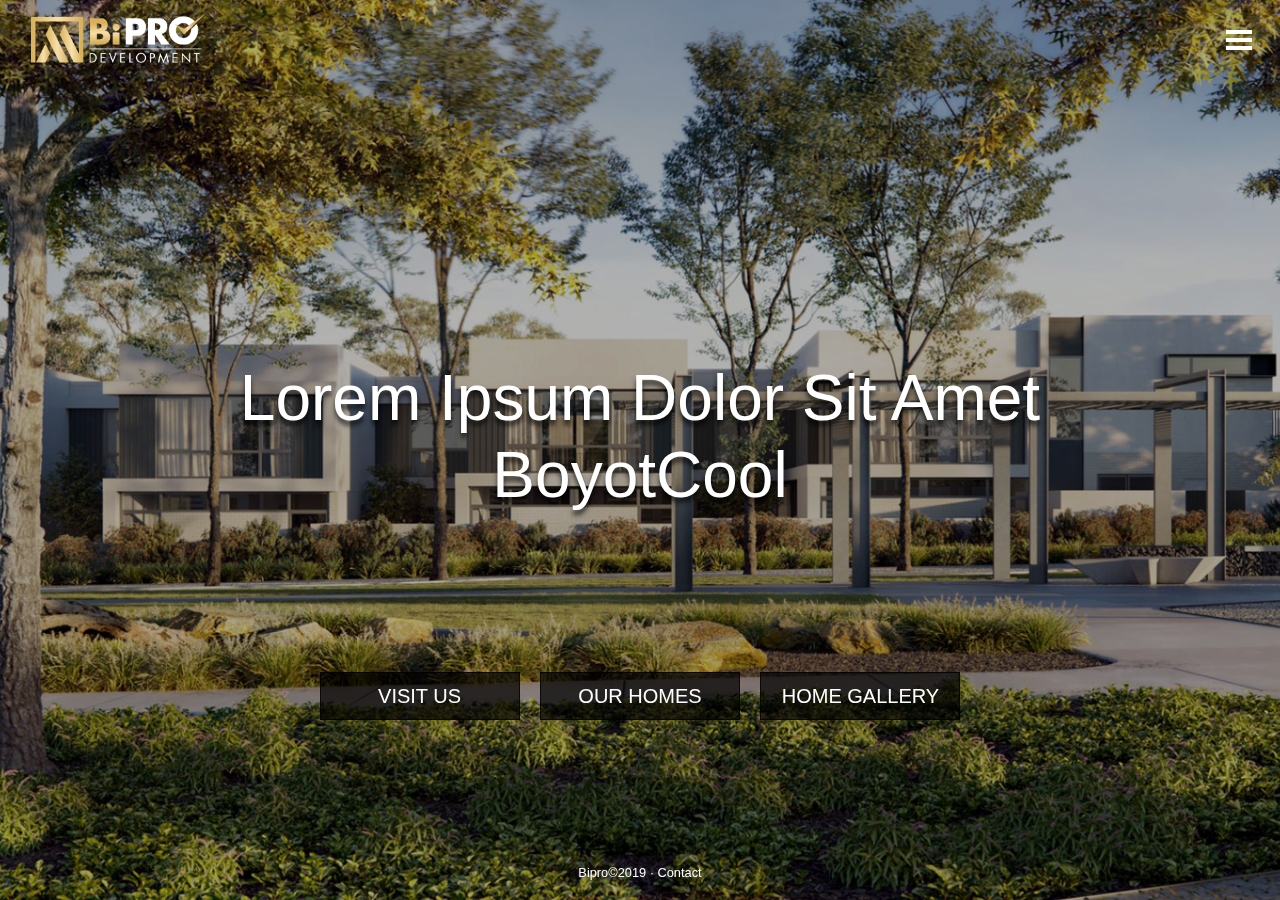
==== commit 145e4b41: "Add files via upload" ====
--- a/index.html
+++ b/index.html
@@ -37,28 +37,33 @@
   <h1 class="sr-only">Jual Beli Rumah</h1>
 
   <!-- Banner -->
-  <div class="banner" style="background-image:url('images/bg-banner.jpg')">
-    <div class="banner-content">
-      <div class="container">
-        <div id="carouselBanner" class="carousel slide carousel-fade">
-          <div class="carousel-inner">
-            <div class="carousel-item active">
-              <h2>Lorem Ipsum</h2>
-            </div>
-            <div class="carousel-item">
-              <h2>Dolor Ipsum</h2>
-            </div>
-            <div class="carousel-item">
-              <h2>Sit Ipsum Amet</h2>
+  <div id="carouselBanner" class="carousel slide carousel-fade">
+    <div class="carousel-inner">
+      <div class="carousel-item active">
+        <div class="banner" style="background-image:url('images/bg-banner.jpg')">
+          <div class="banner-content">
+            <div class="container">
+              <h2>Lorem Ipsum Dolor Sit Amet BoyotCool</h2>
             </div>
           </div>
         </div>
-        <div class="banner-menu">
-          <a href="visitus.html" class="btn btn-lg btn-secondary">VISIT US</a>
-          <a href="ourhomes.html" class="btn btn-lg btn-secondary">OUR HOMES</a>
-          <a href="gallery.html" class="btn btn-lg btn-secondary">HOME GALLERY</a>
+      </div>
+      <div class="carousel-item">
+        <div class="banner" style="background-image:url('images/bg-banner2.jpg')">
+          <div class="banner-content">
+            <div class="container">
+                <h2>Smart, green and safe.</h2>
+            </div>
+          </div>
         </div>
       </div>
+    </div>
+  </div>
+  <div class="banner-menu">
+    <div class="container">
+      <a href="visitus.html" class="btn btn-lg btn-secondary">VISIT US</a>
+      <a href="ourhomes.html" class="btn btn-lg btn-secondary">OUR HOMES</a>
+      <a href="gallery.html" class="btn btn-lg btn-secondary">HOME GALLERY</a>
     </div>
   </div>
   <!-- End Banner -->
--- a/css/bipro-style.css
+++ b/css/bipro-style.css
@@ -1 +1 @@
-:root{--blue:#007bff;--indigo:#6610f2;--purple:#6f42c1;--pink:#e83e8c;--red:#dc3545;--orange:#fd7e14;--yellow:#ffc107;--green:#28a745;--teal:#20c997;--cyan:#17a2b8;--white:#fff;--gray:#616161;--gray-dark:#202020;--primary:#63c9d5;--secondary:#202020;--success:#28a745;--info:#17a2b8;--warning:#ffc107;--danger:#dc3545;--light:#f8f9fa;--dark:#202020;--gray:#616161;--breakpoint-xs:0;--breakpoint-sm:576px;--breakpoint-md:768px;--breakpoint-lg:992px;--breakpoint-xl:1200px;--font-family-sans-serif:Roboto", -apple-system, BlinkMacSystemFont, "Segoe UI", Roboto, "Helvetica Neue", Arial, "Noto Sans", sans-serif, "Apple Color Emoji", "Segoe UI Emoji", "Segoe UI Symbol", "Noto Color Emoji;--font-family-monospace:SFMono-Regular, Menlo, Monaco, Consolas, "Liberation Mono", "Courier New", monospace}*,*::before,*::after{box-sizing:border-box}html{font-family:sans-serif;line-height:1.15;-webkit-text-size-adjust:100%;-webkit-tap-highlight-color:transparent}article,aside,figcaption,figure,footer,header,hgroup,main,nav,section{display:block}body{margin:0;font-family:"Roboto",-apple-system,BlinkMacSystemFont,"Segoe UI",Roboto,"Helvetica Neue",Arial,"Noto Sans",sans-serif,"Apple Color Emoji","Segoe UI Emoji","Segoe UI Symbol","Noto Color Emoji";font-size:1rem;font-weight:300;line-height:1.5;color:#212529;text-align:left;background-color:#fff}[tabindex="-1"]:focus{outline:0 !important}hr{box-sizing:content-box;height:0;overflow:visible}h1,h2,h3,h4,h5,h6{margin-top:0;margin-bottom:.5rem}p{margin-top:0;margin-bottom:1rem}abbr[title],abbr[data-original-title]{text-decoration:underline;text-decoration:underline dotted;cursor:help;border-bottom:0;text-decoration-skip-ink:none}address{margin-bottom:1rem;font-style:normal;line-height:inherit}ol,ul,dl{margin-top:0;margin-bottom:1rem}ol ol,ul ul,ol ul,ul ol{margin-bottom:0}dt{font-weight:700}dd{margin-bottom:.5rem;margin-left:0}blockquote{margin:0 0 1rem}b,strong{font-weight:bolder}small{font-size:80%}sub,sup{position:relative;font-size:75%;line-height:0;vertical-align:baseline}sub{bottom:-.25em}sup{top:-.5em}a{color:#63c9d5;text-decoration:none;background-color:transparent}a:hover{color:#32abba;text-decoration:underline}a:not([href]):not([tabindex]){color:inherit;text-decoration:none}a:not([href]):not([tabindex]):hover,a:not([href]):not([tabindex]):focus{color:inherit;text-decoration:none}a:not([href]):not([tabindex]):focus{outline:0}pre,code,kbd,samp{font-family:SFMono-Regular,Menlo,Monaco,Consolas,"Liberation Mono","Courier New",monospace;font-size:1em}pre{margin-top:0;margin-bottom:1rem;overflow:auto}figure{margin:0 0 1rem}img{vertical-align:middle;border-style:none}svg{overflow:hidden;vertical-align:middle}table{border-collapse:collapse}caption{padding-top:.75rem;padding-bottom:.75rem;color:#616161;text-align:left;caption-side:bottom}th{text-align:inherit}label{display:inline-block;margin-bottom:.5rem}button{border-radius:0}button:focus{outline:1px dotted;outline:5px auto -webkit-focus-ring-color}input,button,select,optgroup,textarea{margin:0;font-family:inherit;font-size:inherit;line-height:inherit}button,input{overflow:visible}button,select{text-transform:none}select{word-wrap:normal}button,[type="button"],[type="reset"],[type="submit"]{-webkit-appearance:button}button:not(:disabled),[type="button"]:not(:disabled),[type="reset"]:not(:disabled),[type="submit"]:not(:disabled){cursor:pointer}button::-moz-focus-inner,[type="button"]::-moz-focus-inner,[type="reset"]::-moz-focus-inner,[type="submit"]::-moz-focus-inner{padding:0;border-style:none}input[type="radio"],input[type="checkbox"]{box-sizing:border-box;padding:0}input[type="date"],input[type="time"],input[type="datetime-local"],input[type="month"]{-webkit-appearance:listbox}textarea{overflow:auto;resize:vertical}fieldset{min-width:0;padding:0;margin:0;border:0}legend{display:block;width:100%;max-width:100%;padding:0;margin-bottom:.5rem;font-size:1.5rem;line-height:inherit;color:inherit;white-space:normal}progress{vertical-align:baseline}[type="number"]::-webkit-inner-spin-button,[type="number"]::-webkit-outer-spin-button{height:auto}[type="search"]{outline-offset:-2px;-webkit-appearance:none}[type="search"]::-webkit-search-decoration{-webkit-appearance:none}::-webkit-file-upload-button{font:inherit;-webkit-appearance:button}output{display:inline-block}summary{display:list-item;cursor:pointer}template{display:none}[hidden]{display:none !important}h1,h2,h3,h4,h5,h6,.h1,.h2,.h3,.h4,.h5,.h6{margin-bottom:.5rem;font-weight:400;line-height:1.2}h1,.h1{font-size:2.5rem}h2,.h2{font-size:2rem}h3,.h3{font-size:1.75rem}h4,.h4{font-size:1.5rem}h5,.h5{font-size:1.25rem}h6,.h6{font-size:1rem}.lead{font-size:1.25rem;font-weight:300}.display-1{font-size:6rem;font-weight:300;line-height:1.2}.display-2{font-size:5.5rem;font-weight:300;line-height:1.2}.display-3{font-size:4.5rem;font-weight:300;line-height:1.2}.display-4{font-size:3.5rem;font-weight:300;line-height:1.2}hr{margin-top:1rem;margin-bottom:1rem;border:0;border-top:1px solid rgba(0,0,0,0.1)}small,.small{font-size:80%;font-weight:400}mark,.mark{padding:.2em;background-color:#fcf8e3}.list-unstyled{padding-left:0;list-style:none}.list-inline{padding-left:0;list-style:none}.list-inline-item{display:inline-block}.list-inline-item:not(:last-child){margin-right:.5rem}.initialism{font-size:90%;text-transform:uppercase}.blockquote{margin-bottom:1rem;font-size:1.25rem}.blockquote-footer{display:block;font-size:80%;color:#616161}.blockquote-footer::before{content:"\2014\00A0"}.img-fluid{max-width:100%;height:auto}.img-thumbnail{padding:.25rem;background-color:#fff;border:1px solid #dee2e6;border-radius:.25rem;max-width:100%;height:auto}.figure{display:inline-block}.figure-img{margin-bottom:.5rem;line-height:1}.figure-caption{font-size:90%;color:#616161}code{font-size:87.5%;color:#e83e8c;word-break:break-word}a>code{color:inherit}kbd{padding:.2rem .4rem;font-size:87.5%;color:#fff;background-color:#212529;border-radius:.2rem}kbd kbd{padding:0;font-size:100%;font-weight:700}pre{display:block;font-size:87.5%;color:#212529}pre code{font-size:inherit;color:inherit;word-break:normal}.pre-scrollable{max-height:340px;overflow-y:scroll}.container{width:100%;padding-right:15px;padding-left:15px;margin-right:auto;margin-left:auto}@media (min-width: 576px){.container{max-width:540px}}@media (min-width: 768px){.container{max-width:720px}}@media (min-width: 992px){.container{max-width:960px}}@media (min-width: 1200px){.container{max-width:1140px}}.container-fluid{width:100%;padding-right:15px;padding-left:15px;margin-right:auto;margin-left:auto}.row{display:flex;flex-wrap:wrap;margin-right:-15px;margin-left:-15px}.no-gutters{margin-right:0;margin-left:0}.no-gutters>.col,.no-gutters>[class*="col-"]{padding-right:0;padding-left:0}.col-1,.col-2,.col-3,.col-4,.col-5,.col-6,.col-7,.col-8,.col-9,.col-10,.col-11,.col-12,.col,.col-auto,.col-sm-1,.col-sm-2,.col-sm-3,.col-sm-4,.col-sm-5,.col-sm-6,.col-sm-7,.col-sm-8,.col-sm-9,.col-sm-10,.col-sm-11,.col-sm-12,.col-sm,.col-sm-auto,.col-md-1,.col-md-2,.col-md-3,.col-md-4,.col-md-5,.col-md-6,.col-md-7,.col-md-8,.col-md-9,.col-md-10,.col-md-11,.col-md-12,.col-md,.col-md-auto,.col-lg-1,.col-lg-2,.col-lg-3,.col-lg-4,.col-lg-5,.col-lg-6,.col-lg-7,.col-lg-8,.col-lg-9,.col-lg-10,.col-lg-11,.col-lg-12,.col-lg,.col-lg-auto,.col-xl-1,.col-xl-2,.col-xl-3,.col-xl-4,.col-xl-5,.col-xl-6,.col-xl-7,.col-xl-8,.col-xl-9,.col-xl-10,.col-xl-11,.col-xl-12,.col-xl,.col-xl-auto{position:relative;width:100%;padding-right:15px;padding-left:15px}.col{flex-basis:0;flex-grow:1;max-width:100%}.col-auto{flex:0 0 auto;width:auto;max-width:100%}.col-1{flex:0 0 8.33333%;max-width:8.33333%}.col-2{flex:0 0 16.66667%;max-width:16.66667%}.col-3{flex:0 0 25%;max-width:25%}.col-4{flex:0 0 33.33333%;max-width:33.33333%}.col-5{flex:0 0 41.66667%;max-width:41.66667%}.col-6{flex:0 0 50%;max-width:50%}.col-7{flex:0 0 58.33333%;max-width:58.33333%}.col-8{flex:0 0 66.66667%;max-width:66.66667%}.col-9{flex:0 0 75%;max-width:75%}.col-10{flex:0 0 83.33333%;max-width:83.33333%}.col-11{flex:0 0 91.66667%;max-width:91.66667%}.col-12{flex:0 0 100%;max-width:100%}.order-first{order:-1}.order-last{order:13}.order-0{order:0}.order-1{order:1}.order-2{order:2}.order-3{order:3}.order-4{order:4}.order-5{order:5}.order-6{order:6}.order-7{order:7}.order-8{order:8}.order-9{order:9}.order-10{order:10}.order-11{order:11}.order-12{order:12}.offset-1{margin-left:8.33333%}.offset-2{margin-left:16.66667%}.offset-3{margin-left:25%}.offset-4{margin-left:33.33333%}.offset-5{margin-left:41.66667%}.offset-6{margin-left:50%}.offset-7{margin-left:58.33333%}.offset-8{margin-left:66.66667%}.offset-9{margin-left:75%}.offset-10{margin-left:83.33333%}.offset-11{margin-left:91.66667%}@media (min-width: 576px){.col-sm{flex-basis:0;flex-grow:1;max-width:100%}.col-sm-auto{flex:0 0 auto;width:auto;max-width:100%}.col-sm-1{flex:0 0 8.33333%;max-width:8.33333%}.col-sm-2{flex:0 0 16.66667%;max-width:16.66667%}.col-sm-3{flex:0 0 25%;max-width:25%}.col-sm-4{flex:0 0 33.33333%;max-width:33.33333%}.col-sm-5{flex:0 0 41.66667%;max-width:41.66667%}.col-sm-6{flex:0 0 50%;max-width:50%}.col-sm-7{flex:0 0 58.33333%;max-width:58.33333%}.col-sm-8{flex:0 0 66.66667%;max-width:66.66667%}.col-sm-9{flex:0 0 75%;max-width:75%}.col-sm-10{flex:0 0 83.33333%;max-width:83.33333%}.col-sm-11{flex:0 0 91.66667%;max-width:91.66667%}.col-sm-12{flex:0 0 100%;max-width:100%}.order-sm-first{order:-1}.order-sm-last{order:13}.order-sm-0{order:0}.order-sm-1{order:1}.order-sm-2{order:2}.order-sm-3{order:3}.order-sm-4{order:4}.order-sm-5{order:5}.order-sm-6{order:6}.order-sm-7{order:7}.order-sm-8{order:8}.order-sm-9{order:9}.order-sm-10{order:10}.order-sm-11{order:11}.order-sm-12{order:12}.offset-sm-0{margin-left:0}.offset-sm-1{margin-left:8.33333%}.offset-sm-2{margin-left:16.66667%}.offset-sm-3{margin-left:25%}.offset-sm-4{margin-left:33.33333%}.offset-sm-5{margin-left:41.66667%}.offset-sm-6{margin-left:50%}.offset-sm-7{margin-left:58.33333%}.offset-sm-8{margin-left:66.66667%}.offset-sm-9{margin-left:75%}.offset-sm-10{margin-left:83.33333%}.offset-sm-11{margin-left:91.66667%}}@media (min-width: 768px){.col-md{flex-basis:0;flex-grow:1;max-width:100%}.col-md-auto{flex:0 0 auto;width:auto;max-width:100%}.col-md-1{flex:0 0 8.33333%;max-width:8.33333%}.col-md-2{flex:0 0 16.66667%;max-width:16.66667%}.col-md-3{flex:0 0 25%;max-width:25%}.col-md-4{flex:0 0 33.33333%;max-width:33.33333%}.col-md-5{flex:0 0 41.66667%;max-width:41.66667%}.col-md-6{flex:0 0 50%;max-width:50%}.col-md-7{flex:0 0 58.33333%;max-width:58.33333%}.col-md-8{flex:0 0 66.66667%;max-width:66.66667%}.col-md-9{flex:0 0 75%;max-width:75%}.col-md-10{flex:0 0 83.33333%;max-width:83.33333%}.col-md-11{flex:0 0 91.66667%;max-width:91.66667%}.col-md-12{flex:0 0 100%;max-width:100%}.order-md-first{order:-1}.order-md-last{order:13}.order-md-0{order:0}.order-md-1{order:1}.order-md-2{order:2}.order-md-3{order:3}.order-md-4{order:4}.order-md-5{order:5}.order-md-6{order:6}.order-md-7{order:7}.order-md-8{order:8}.order-md-9{order:9}.order-md-10{order:10}.order-md-11{order:11}.order-md-12{order:12}.offset-md-0{margin-left:0}.offset-md-1{margin-left:8.33333%}.offset-md-2{margin-left:16.66667%}.offset-md-3{margin-left:25%}.offset-md-4{margin-left:33.33333%}.offset-md-5{margin-left:41.66667%}.offset-md-6{margin-left:50%}.offset-md-7{margin-left:58.33333%}.offset-md-8{margin-left:66.66667%}.offset-md-9{margin-left:75%}.offset-md-10{margin-left:83.33333%}.offset-md-11{margin-left:91.66667%}}@media (min-width: 992px){.col-lg{flex-basis:0;flex-grow:1;max-width:100%}.col-lg-auto{flex:0 0 auto;width:auto;max-width:100%}.col-lg-1{flex:0 0 8.33333%;max-width:8.33333%}.col-lg-2{flex:0 0 16.66667%;max-width:16.66667%}.col-lg-3{flex:0 0 25%;max-width:25%}.col-lg-4{flex:0 0 33.33333%;max-width:33.33333%}.col-lg-5{flex:0 0 41.66667%;max-width:41.66667%}.col-lg-6{flex:0 0 50%;max-width:50%}.col-lg-7{flex:0 0 58.33333%;max-width:58.33333%}.col-lg-8{flex:0 0 66.66667%;max-width:66.66667%}.col-lg-9{flex:0 0 75%;max-width:75%}.col-lg-10{flex:0 0 83.33333%;max-width:83.33333%}.col-lg-11{flex:0 0 91.66667%;max-width:91.66667%}.col-lg-12{flex:0 0 100%;max-width:100%}.order-lg-first{order:-1}.order-lg-last{order:13}.order-lg-0{order:0}.order-lg-1{order:1}.order-lg-2{order:2}.order-lg-3{order:3}.order-lg-4{order:4}.order-lg-5{order:5}.order-lg-6{order:6}.order-lg-7{order:7}.order-lg-8{order:8}.order-lg-9{order:9}.order-lg-10{order:10}.order-lg-11{order:11}.order-lg-12{order:12}.offset-lg-0{margin-left:0}.offset-lg-1{margin-left:8.33333%}.offset-lg-2{margin-left:16.66667%}.offset-lg-3{margin-left:25%}.offset-lg-4{margin-left:33.33333%}.offset-lg-5{margin-left:41.66667%}.offset-lg-6{margin-left:50%}.offset-lg-7{margin-left:58.33333%}.offset-lg-8{margin-left:66.66667%}.offset-lg-9{margin-left:75%}.offset-lg-10{margin-left:83.33333%}.offset-lg-11{margin-left:91.66667%}}@media (min-width: 1200px){.col-xl{flex-basis:0;flex-grow:1;max-width:100%}.col-xl-auto{flex:0 0 auto;width:auto;max-width:100%}.col-xl-1{flex:0 0 8.33333%;max-width:8.33333%}.col-xl-2{flex:0 0 16.66667%;max-width:16.66667%}.col-xl-3{flex:0 0 25%;max-width:25%}.col-xl-4{flex:0 0 33.33333%;max-width:33.33333%}.col-xl-5{flex:0 0 41.66667%;max-width:41.66667%}.col-xl-6{flex:0 0 50%;max-width:50%}.col-xl-7{flex:0 0 58.33333%;max-width:58.33333%}.col-xl-8{flex:0 0 66.66667%;max-width:66.66667%}.col-xl-9{flex:0 0 75%;max-width:75%}.col-xl-10{flex:0 0 83.33333%;max-width:83.33333%}.col-xl-11{flex:0 0 91.66667%;max-width:91.66667%}.col-xl-12{flex:0 0 100%;max-width:100%}.order-xl-first{order:-1}.order-xl-last{order:13}.order-xl-0{order:0}.order-xl-1{order:1}.order-xl-2{order:2}.order-xl-3{order:3}.order-xl-4{order:4}.order-xl-5{order:5}.order-xl-6{order:6}.order-xl-7{order:7}.order-xl-8{order:8}.order-xl-9{order:9}.order-xl-10{order:10}.order-xl-11{order:11}.order-xl-12{order:12}.offset-xl-0{margin-left:0}.offset-xl-1{margin-left:8.33333%}.offset-xl-2{margin-left:16.66667%}.offset-xl-3{margin-left:25%}.offset-xl-4{margin-left:33.33333%}.offset-xl-5{margin-left:41.66667%}.offset-xl-6{margin-left:50%}.offset-xl-7{margin-left:58.33333%}.offset-xl-8{margin-left:66.66667%}.offset-xl-9{margin-left:75%}.offset-xl-10{margin-left:83.33333%}.offset-xl-11{margin-left:91.66667%}}.table{width:100%;margin-bottom:1rem;color:#212529}.table th,.table td{padding:.75rem;vertical-align:top;border-top:1px solid #dee2e6}.table thead th{vertical-align:bottom;border-bottom:2px solid #dee2e6}.table tbody+tbody{border-top:2px solid #dee2e6}.table-sm th,.table-sm td{padding:.3rem}.table-bordered{border:1px solid #dee2e6}.table-bordered th,.table-bordered td{border:1px solid #dee2e6}.table-bordered thead th,.table-bordered thead td{border-bottom-width:2px}.table-borderless th,.table-borderless td,.table-borderless thead th,.table-borderless tbody+tbody{border:0}.table-striped tbody tr:nth-of-type(odd){background-color:rgba(0,0,0,0.05)}.table-hover tbody tr:hover{color:#212529;background-color:rgba(0,0,0,0.075)}.table-primary,.table-primary>th,.table-primary>td{background-color:#d3f0f3}.table-primary th,.table-primary td,.table-primary thead th,.table-primary tbody+tbody{border-color:#aee3e9}.table-hover .table-primary:hover{background-color:#bfe9ee}.table-hover .table-primary:hover>td,.table-hover .table-primary:hover>th{background-color:#bfe9ee}.table-secondary,.table-secondary>th,.table-secondary>td{background-color:#c1c1c1}.table-secondary th,.table-secondary td,.table-secondary thead th,.table-secondary tbody+tbody{border-color:#8b8b8b}.table-hover .table-secondary:hover{background-color:#b4b4b4}.table-hover .table-secondary:hover>td,.table-hover .table-secondary:hover>th{background-color:#b4b4b4}.table-success,.table-success>th,.table-success>td{background-color:#c3e6cb}.table-success th,.table-success td,.table-success thead th,.table-success tbody+tbody{border-color:#8fd19e}.table-hover .table-success:hover{background-color:#b1dfbb}.table-hover .table-success:hover>td,.table-hover .table-success:hover>th{background-color:#b1dfbb}.table-info,.table-info>th,.table-info>td{background-color:#bee5eb}.table-info th,.table-info td,.table-info thead th,.table-info tbody+tbody{border-color:#86cfda}.table-hover .table-info:hover{background-color:#abdde5}.table-hover .table-info:hover>td,.table-hover .table-info:hover>th{background-color:#abdde5}.table-warning,.table-warning>th,.table-warning>td{background-color:#ffeeba}.table-warning th,.table-warning td,.table-warning thead th,.table-warning tbody+tbody{border-color:#ffdf7e}.table-hover .table-warning:hover{background-color:#ffe8a1}.table-hover .table-warning:hover>td,.table-hover .table-warning:hover>th{background-color:#ffe8a1}.table-danger,.table-danger>th,.table-danger>td{background-color:#f5c6cb}.table-danger th,.table-danger td,.table-danger thead th,.table-danger tbody+tbody{border-color:#ed969e}.table-hover .table-danger:hover{background-color:#f1b0b7}.table-hover .table-danger:hover>td,.table-hover .table-danger:hover>th{background-color:#f1b0b7}.table-light,.table-light>th,.table-light>td{background-color:#fdfdfe}.table-light th,.table-light td,.table-light thead th,.table-light tbody+tbody{border-color:#fbfcfc}.table-hover .table-light:hover{background-color:#ececf6}.table-hover .table-light:hover>td,.table-hover .table-light:hover>th{background-color:#ececf6}.table-dark,.table-dark>th,.table-dark>td{background-color:#c1c1c1}.table-dark th,.table-dark td,.table-dark thead th,.table-dark tbody+tbody{border-color:#8b8b8b}.table-hover .table-dark:hover{background-color:#b4b4b4}.table-hover .table-dark:hover>td,.table-hover .table-dark:hover>th{background-color:#b4b4b4}.table-gray,.table-gray>th,.table-gray>td{background-color:#d3d3d3}.table-gray th,.table-gray td,.table-gray thead th,.table-gray tbody+tbody{border-color:#adadad}.table-hover .table-gray:hover{background-color:#c6c6c6}.table-hover .table-gray:hover>td,.table-hover .table-gray:hover>th{background-color:#c6c6c6}.table-active,.table-active>th,.table-active>td{background-color:rgba(0,0,0,0.075)}.table-hover .table-active:hover{background-color:rgba(0,0,0,0.075)}.table-hover .table-active:hover>td,.table-hover .table-active:hover>th{background-color:rgba(0,0,0,0.075)}.table .thead-dark th{color:#fff;background-color:#202020;border-color:#333}.table .thead-light th{color:#495057;background-color:#e9ecef;border-color:#dee2e6}.table-dark{color:#fff;background-color:#202020}.table-dark th,.table-dark td,.table-dark thead th{border-color:#333}.table-dark.table-bordered{border:0}.table-dark.table-striped tbody tr:nth-of-type(odd){background-color:rgba(255,255,255,0.05)}.table-dark.table-hover tbody tr:hover{color:#fff;background-color:rgba(255,255,255,0.075)}@media (max-width: 575.98px){.table-responsive-sm{display:block;width:100%;overflow-x:auto;-webkit-overflow-scrolling:touch}.table-responsive-sm>.table-bordered{border:0}}@media (max-width: 767.98px){.table-responsive-md{display:block;width:100%;overflow-x:auto;-webkit-overflow-scrolling:touch}.table-responsive-md>.table-bordered{border:0}}@media (max-width: 991.98px){.table-responsive-lg{display:block;width:100%;overflow-x:auto;-webkit-overflow-scrolling:touch}.table-responsive-lg>.table-bordered{border:0}}@media (max-width: 1199.98px){.table-responsive-xl{display:block;width:100%;overflow-x:auto;-webkit-overflow-scrolling:touch}.table-responsive-xl>.table-bordered{border:0}}.table-responsive{display:block;width:100%;overflow-x:auto;-webkit-overflow-scrolling:touch}.table-responsive>.table-bordered{border:0}.form-control{display:block;width:100%;height:calc(1.5em + .75rem + 2px);padding:.375rem .75rem;font-size:1rem;font-weight:300;line-height:1.5;color:#495057;background-color:#fff;background-clip:padding-box;border:1px solid #ced4da;border-radius:.25rem;transition:border-color 0.15s ease-in-out,box-shadow 0.15s ease-in-out}.form-control::-ms-expand{background-color:transparent;border:0}.form-control:focus{color:#495057;background-color:#fff;border-color:#c7ecf0;outline:0;box-shadow:0 0 0 .2rem rgba(99,201,213,0.25)}.form-control::placeholder{color:#616161;opacity:1}.form-control:disabled,.form-control[readonly]{background-color:#e9ecef;opacity:1}select.form-control:focus::-ms-value{color:#495057;background-color:#fff}.form-control-file,.form-control-range{display:block;width:100%}.col-form-label{padding-top:calc(.375rem + 1px);padding-bottom:calc(.375rem + 1px);margin-bottom:0;font-size:inherit;line-height:1.5}.col-form-label-lg{padding-top:calc(.5rem + 1px);padding-bottom:calc(.5rem + 1px);font-size:1.25rem;line-height:1.5}.col-form-label-sm{padding-top:calc(.25rem + 1px);padding-bottom:calc(.25rem + 1px);font-size:.875rem;line-height:1.5}.form-control-plaintext{display:block;width:100%;padding-top:.375rem;padding-bottom:.375rem;margin-bottom:0;line-height:1.5;color:#212529;background-color:transparent;border:solid transparent;border-width:1px 0}.form-control-plaintext.form-control-sm,.form-control-plaintext.form-control-lg{padding-right:0;padding-left:0}.form-control-sm{height:calc(1.5em + .5rem + 2px);padding:.25rem .5rem;font-size:.875rem;line-height:1.5;border-radius:.2rem}.form-control-lg{height:calc(1.5em + 1rem + 2px);padding:.5rem 1rem;font-size:1.25rem;line-height:1.5;border-radius:.3rem}select.form-control[size],select.form-control[multiple]{height:auto}textarea.form-control{height:auto}.form-group{margin-bottom:1rem}.form-text{display:block;margin-top:.25rem}.form-row{display:flex;flex-wrap:wrap;margin-right:-5px;margin-left:-5px}.form-row>.col,.form-row>[class*="col-"]{padding-right:5px;padding-left:5px}.form-check{position:relative;display:block;padding-left:1.25rem}.form-check-input{position:absolute;margin-top:.3rem;margin-left:-1.25rem}.form-check-input:disabled ~ .form-check-label{color:#616161}.form-check-label{margin-bottom:0}.form-check-inline{display:inline-flex;align-items:center;padding-left:0;margin-right:.75rem}.form-check-inline .form-check-input{position:static;margin-top:0;margin-right:.3125rem;margin-left:0}.valid-feedback{display:none;width:100%;margin-top:.25rem;font-size:80%;color:#28a745}.valid-tooltip{position:absolute;top:100%;z-index:5;display:none;max-width:100%;padding:.25rem .5rem;margin-top:.1rem;font-size:.875rem;line-height:1.5;color:#fff;background-color:rgba(40,167,69,0.9);border-radius:.25rem}.was-validated .form-control:valid,.form-control.is-valid{border-color:#28a745;padding-right:calc(1.5em + .75rem);background-image:url("data:image/svg+xml,%3csvg xmlns='http://www.w3.org/2000/svg' viewBox='0 0 8 8'%3e%3cpath fill='%2328a745' d='M2.3 6.73L.6 4.53c-.4-1.04.46-1.4 1.1-.8l1.1 1.4 3.4-3.8c.6-.63 1.6-.27 1.2.7l-4 4.6c-.43.5-.8.4-1.1.1z'/%3e%3c/svg%3e");background-repeat:no-repeat;background-position:center right calc(.375em + .1875rem);background-size:calc(.75em + .375rem) calc(.75em + .375rem)}.was-validated .form-control:valid:focus,.form-control.is-valid:focus{border-color:#28a745;box-shadow:0 0 0 .2rem rgba(40,167,69,0.25)}.was-validated .form-control:valid ~ .valid-feedback,.was-validated .form-control:valid ~ .valid-tooltip,.form-control.is-valid ~ .valid-feedback,.form-control.is-valid ~ .valid-tooltip{display:block}.was-validated textarea.form-control:valid,textarea.form-control.is-valid{padding-right:calc(1.5em + .75rem);background-position:top calc(.375em + .1875rem) right calc(.375em + .1875rem)}.was-validated .custom-select:valid,.custom-select.is-valid{border-color:#28a745;padding-right:calc((1em + .75rem) * 3 / 4 + 1.75rem);background:url("data:image/svg+xml,%3csvg xmlns='http://www.w3.org/2000/svg' viewBox='0 0 4 5'%3e%3cpath fill='%23202020' d='M2 0L0 2h4zm0 5L0 3h4z'/%3e%3c/svg%3e") no-repeat right .75rem center/8px 10px,url("data:image/svg+xml,%3csvg xmlns='http://www.w3.org/2000/svg' viewBox='0 0 8 8'%3e%3cpath fill='%2328a745' d='M2.3 6.73L.6 4.53c-.4-1.04.46-1.4 1.1-.8l1.1 1.4 3.4-3.8c.6-.63 1.6-.27 1.2.7l-4 4.6c-.43.5-.8.4-1.1.1z'/%3e%3c/svg%3e") #fff no-repeat center right 1.75rem/calc(.75em + .375rem) calc(.75em + .375rem)}.was-validated .custom-select:valid:focus,.custom-select.is-valid:focus{border-color:#28a745;box-shadow:0 0 0 .2rem rgba(40,167,69,0.25)}.was-validated .custom-select:valid ~ .valid-feedback,.was-validated .custom-select:valid ~ .valid-tooltip,.custom-select.is-valid ~ .valid-feedback,.custom-select.is-valid ~ .valid-tooltip{display:block}.was-validated .form-control-file:valid ~ .valid-feedback,.was-validated .form-control-file:valid ~ .valid-tooltip,.form-control-file.is-valid ~ .valid-feedback,.form-control-file.is-valid ~ .valid-tooltip{display:block}.was-validated .form-check-input:valid ~ .form-check-label,.form-check-input.is-valid ~ .form-check-label{color:#28a745}.was-validated .form-check-input:valid ~ .valid-feedback,.was-validated .form-check-input:valid ~ .valid-tooltip,.form-check-input.is-valid ~ .valid-feedback,.form-check-input.is-valid ~ .valid-tooltip{display:block}.was-validated .custom-control-input:valid ~ .custom-control-label,.custom-control-input.is-valid ~ .custom-control-label{color:#28a745}.was-validated .custom-control-input:valid ~ .custom-control-label::before,.custom-control-input.is-valid ~ .custom-control-label::before{border-color:#28a745}.was-validated .custom-control-input:valid ~ .valid-feedback,.was-validated .custom-control-input:valid ~ .valid-tooltip,.custom-control-input.is-valid ~ .valid-feedback,.custom-control-input.is-valid ~ .valid-tooltip{display:block}.was-validated .custom-control-input:valid:checked ~ .custom-control-label::before,.custom-control-input.is-valid:checked ~ .custom-control-label::before{border-color:#34ce57;background-color:#34ce57}.was-validated .custom-control-input:valid:focus ~ .custom-control-label::before,.custom-control-input.is-valid:focus ~ .custom-control-label::before{box-shadow:0 0 0 .2rem rgba(40,167,69,0.25)}.was-validated .custom-control-input:valid:focus:not(:checked) ~ .custom-control-label::before,.custom-control-input.is-valid:focus:not(:checked) ~ .custom-control-label::before{border-color:#28a745}.was-validated .custom-file-input:valid ~ .custom-file-label,.custom-file-input.is-valid ~ .custom-file-label{border-color:#28a745}.was-validated .custom-file-input:valid ~ .valid-feedback,.was-validated .custom-file-input:valid ~ .valid-tooltip,.custom-file-input.is-valid ~ .valid-feedback,.custom-file-input.is-valid ~ .valid-tooltip{display:block}.was-validated .custom-file-input:valid:focus ~ .custom-file-label,.custom-file-input.is-valid:focus ~ .custom-file-label{border-color:#28a745;box-shadow:0 0 0 .2rem rgba(40,167,69,0.25)}.invalid-feedback{display:none;width:100%;margin-top:.25rem;font-size:80%;color:#dc3545}.invalid-tooltip{position:absolute;top:100%;z-index:5;display:none;max-width:100%;padding:.25rem .5rem;margin-top:.1rem;font-size:.875rem;line-height:1.5;color:#fff;background-color:rgba(220,53,69,0.9);border-radius:.25rem}.was-validated .form-control:invalid,.form-control.is-invalid{border-color:#dc3545;padding-right:calc(1.5em + .75rem);background-image:url("data:image/svg+xml,%3csvg xmlns='http://www.w3.org/2000/svg' fill='%23dc3545' viewBox='-2 -2 7 7'%3e%3cpath stroke='%23dc3545' d='M0 0l3 3m0-3L0 3'/%3e%3ccircle r='.5'/%3e%3ccircle cx='3' r='.5'/%3e%3ccircle cy='3' r='.5'/%3e%3ccircle cx='3' cy='3' r='.5'/%3e%3c/svg%3E");background-repeat:no-repeat;background-position:center right calc(.375em + .1875rem);background-size:calc(.75em + .375rem) calc(.75em + .375rem)}.was-validated .form-control:invalid:focus,.form-control.is-invalid:focus{border-color:#dc3545;box-shadow:0 0 0 .2rem rgba(220,53,69,0.25)}.was-validated .form-control:invalid ~ .invalid-feedback,.was-validated .form-control:invalid ~ .invalid-tooltip,.form-control.is-invalid ~ .invalid-feedback,.form-control.is-invalid ~ .invalid-tooltip{display:block}.was-validated textarea.form-control:invalid,textarea.form-control.is-invalid{padding-right:calc(1.5em + .75rem);background-position:top calc(.375em + .1875rem) right calc(.375em + .1875rem)}.was-validated .custom-select:invalid,.custom-select.is-invalid{border-color:#dc3545;padding-right:calc((1em + .75rem) * 3 / 4 + 1.75rem);background:url("data:image/svg+xml,%3csvg xmlns='http://www.w3.org/2000/svg' viewBox='0 0 4 5'%3e%3cpath fill='%23202020' d='M2 0L0 2h4zm0 5L0 3h4z'/%3e%3c/svg%3e") no-repeat right .75rem center/8px 10px,url("data:image/svg+xml,%3csvg xmlns='http://www.w3.org/2000/svg' fill='%23dc3545' viewBox='-2 -2 7 7'%3e%3cpath stroke='%23dc3545' d='M0 0l3 3m0-3L0 3'/%3e%3ccircle r='.5'/%3e%3ccircle cx='3' r='.5'/%3e%3ccircle cy='3' r='.5'/%3e%3ccircle cx='3' cy='3' r='.5'/%3e%3c/svg%3E") #fff no-repeat center right 1.75rem/calc(.75em + .375rem) calc(.75em + .375rem)}.was-validated .custom-select:invalid:focus,.custom-select.is-invalid:focus{border-color:#dc3545;box-shadow:0 0 0 .2rem rgba(220,53,69,0.25)}.was-validated .custom-select:invalid ~ .invalid-feedback,.was-validated .custom-select:invalid ~ .invalid-tooltip,.custom-select.is-invalid ~ .invalid-feedback,.custom-select.is-invalid ~ .invalid-tooltip{display:block}.was-validated .form-control-file:invalid ~ .invalid-feedback,.was-validated .form-control-file:invalid ~ .invalid-tooltip,.form-control-file.is-invalid ~ .invalid-feedback,.form-control-file.is-invalid ~ .invalid-tooltip{display:block}.was-validated .form-check-input:invalid ~ .form-check-label,.form-check-input.is-invalid ~ .form-check-label{color:#dc3545}.was-validated .form-check-input:invalid ~ .invalid-feedback,.was-validated .form-check-input:invalid ~ .invalid-tooltip,.form-check-input.is-invalid ~ .invalid-feedback,.form-check-input.is-invalid ~ .invalid-tooltip{display:block}.was-validated .custom-control-input:invalid ~ .custom-control-label,.custom-control-input.is-invalid ~ .custom-control-label{color:#dc3545}.was-validated .custom-control-input:invalid ~ .custom-control-label::before,.custom-control-input.is-invalid ~ .custom-control-label::before{border-color:#dc3545}.was-validated .custom-control-input:invalid ~ .invalid-feedback,.was-validated .custom-control-input:invalid ~ .invalid-tooltip,.custom-control-input.is-invalid ~ .invalid-feedback,.custom-control-input.is-invalid ~ .invalid-tooltip{display:block}.was-validated .custom-control-input:invalid:checked ~ .custom-control-label::before,.custom-control-input.is-invalid:checked ~ .custom-control-label::before{border-color:#e4606d;background-color:#e4606d}.was-validated .custom-control-input:invalid:focus ~ .custom-control-label::before,.custom-control-input.is-invalid:focus ~ .custom-control-label::before{box-shadow:0 0 0 .2rem rgba(220,53,69,0.25)}.was-validated .custom-control-input:invalid:focus:not(:checked) ~ .custom-control-label::before,.custom-control-input.is-invalid:focus:not(:checked) ~ .custom-control-label::before{border-color:#dc3545}.was-validated .custom-file-input:invalid ~ .custom-file-label,.custom-file-input.is-invalid ~ .custom-file-label{border-color:#dc3545}.was-validated .custom-file-input:invalid ~ .invalid-feedback,.was-validated .custom-file-input:invalid ~ .invalid-tooltip,.custom-file-input.is-invalid ~ .invalid-feedback,.custom-file-input.is-invalid ~ .invalid-tooltip{display:block}.was-validated .custom-file-input:invalid:focus ~ .custom-file-label,.custom-file-input.is-invalid:focus ~ .custom-file-label{border-color:#dc3545;box-shadow:0 0 0 .2rem rgba(220,53,69,0.25)}.form-inline{display:flex;flex-flow:row wrap;align-items:center}.form-inline .form-check{width:100%}@media (min-width: 576px){.form-inline label{display:flex;align-items:center;justify-content:center;margin-bottom:0}.form-inline .form-group{display:flex;flex:0 0 auto;flex-flow:row wrap;align-items:center;margin-bottom:0}.form-inline .form-control{display:inline-block;width:auto;vertical-align:middle}.form-inline .form-control-plaintext{display:inline-block}.form-inline .input-group,.form-inline .custom-select{width:auto}.form-inline .form-check{display:flex;align-items:center;justify-content:center;width:auto;padding-left:0}.form-inline .form-check-input{position:relative;flex-shrink:0;margin-top:0;margin-right:.25rem;margin-left:0}.form-inline .custom-control{align-items:center;justify-content:center}.form-inline .custom-control-label{margin-bottom:0}}.btn{display:inline-block;font-weight:400;color:#212529;text-align:center;vertical-align:middle;user-select:none;background-color:transparent;border:1px solid transparent;padding:.375rem .75rem;font-size:1rem;line-height:1.5;border-radius:0;transition:color 0.15s ease-in-out,background-color 0.15s ease-in-out,border-color 0.15s ease-in-out,box-shadow 0.15s ease-in-out}.btn:hover{color:#212529;text-decoration:none}.btn:focus,.btn.focus{outline:0;box-shadow:0 0 0 .2rem rgba(99,201,213,0.25)}.btn.disabled,.btn:disabled{opacity:.65}a.btn.disabled,fieldset:disabled a.btn{pointer-events:none}.btn-primary{color:#212529;background-color:#63c9d5;border-color:#63c9d5}.btn-primary:hover{color:#212529;background-color:#45bfcd;border-color:#3bbbca}.btn-primary:focus,.btn-primary.focus{box-shadow:0 0 0 .2rem rgba(89,176,187,0.5)}.btn-primary.disabled,.btn-primary:disabled{color:#212529;background-color:#63c9d5;border-color:#63c9d5}.btn-primary:not(:disabled):not(.disabled):active,.btn-primary:not(:disabled):not(.disabled).active,.show>.btn-primary.dropdown-toggle{color:#212529;background-color:#3bbbca;border-color:#35b5c4}.btn-primary:not(:disabled):not(.disabled):active:focus,.btn-primary:not(:disabled):not(.disabled).active:focus,.show>.btn-primary.dropdown-toggle:focus{box-shadow:0 0 0 .2rem rgba(89,176,187,0.5)}.btn-secondary{color:#fff;background-color:#202020;border-color:#202020}.btn-secondary:hover{color:#fff;background-color:#0d0d0d;border-color:#070707}.btn-secondary:focus,.btn-secondary.focus{box-shadow:0 0 0 .2rem rgba(65,65,65,0.5)}.btn-secondary.disabled,.btn-secondary:disabled{color:#fff;background-color:#202020;border-color:#202020}.btn-secondary:not(:disabled):not(.disabled):active,.btn-secondary:not(:disabled):not(.disabled).active,.show>.btn-secondary.dropdown-toggle{color:#fff;background-color:#070707;border-color:#000}.btn-secondary:not(:disabled):not(.disabled):active:focus,.btn-secondary:not(:disabled):not(.disabled).active:focus,.show>.btn-secondary.dropdown-toggle:focus{box-shadow:0 0 0 .2rem rgba(65,65,65,0.5)}.btn-success{color:#fff;background-color:#28a745;border-color:#28a745}.btn-success:hover{color:#fff;background-color:#218838;border-color:#1e7e34}.btn-success:focus,.btn-success.focus{box-shadow:0 0 0 .2rem rgba(72,180,97,0.5)}.btn-success.disabled,.btn-success:disabled{color:#fff;background-color:#28a745;border-color:#28a745}.btn-success:not(:disabled):not(.disabled):active,.btn-success:not(:disabled):not(.disabled).active,.show>.btn-success.dropdown-toggle{color:#fff;background-color:#1e7e34;border-color:#1c7430}.btn-success:not(:disabled):not(.disabled):active:focus,.btn-success:not(:disabled):not(.disabled).active:focus,.show>.btn-success.dropdown-toggle:focus{box-shadow:0 0 0 .2rem rgba(72,180,97,0.5)}.btn-info{color:#fff;background-color:#17a2b8;border-color:#17a2b8}.btn-info:hover{color:#fff;background-color:#138496;border-color:#117a8b}.btn-info:focus,.btn-info.focus{box-shadow:0 0 0 .2rem rgba(58,176,195,0.5)}.btn-info.disabled,.btn-info:disabled{color:#fff;background-color:#17a2b8;border-color:#17a2b8}.btn-info:not(:disabled):not(.disabled):active,.btn-info:not(:disabled):not(.disabled).active,.show>.btn-info.dropdown-toggle{color:#fff;background-color:#117a8b;border-color:#10707f}.btn-info:not(:disabled):not(.disabled):active:focus,.btn-info:not(:disabled):not(.disabled).active:focus,.show>.btn-info.dropdown-toggle:focus{box-shadow:0 0 0 .2rem rgba(58,176,195,0.5)}.btn-warning{color:#212529;background-color:#ffc107;border-color:#ffc107}.btn-warning:hover{color:#212529;background-color:#e0a800;border-color:#d39e00}.btn-warning:focus,.btn-warning.focus{box-shadow:0 0 0 .2rem rgba(222,170,12,0.5)}.btn-warning.disabled,.btn-warning:disabled{color:#212529;background-color:#ffc107;border-color:#ffc107}.btn-warning:not(:disabled):not(.disabled):active,.btn-warning:not(:disabled):not(.disabled).active,.show>.btn-warning.dropdown-toggle{color:#212529;background-color:#d39e00;border-color:#c69500}.btn-warning:not(:disabled):not(.disabled):active:focus,.btn-warning:not(:disabled):not(.disabled).active:focus,.show>.btn-warning.dropdown-toggle:focus{box-shadow:0 0 0 .2rem rgba(222,170,12,0.5)}.btn-danger{color:#fff;background-color:#dc3545;border-color:#dc3545}.btn-danger:hover{color:#fff;background-color:#c82333;border-color:#bd2130}.btn-danger:focus,.btn-danger.focus{box-shadow:0 0 0 .2rem rgba(225,83,97,0.5)}.btn-danger.disabled,.btn-danger:disabled{color:#fff;background-color:#dc3545;border-color:#dc3545}.btn-danger:not(:disabled):not(.disabled):active,.btn-danger:not(:disabled):not(.disabled).active,.show>.btn-danger.dropdown-toggle{color:#fff;background-color:#bd2130;border-color:#b21f2d}.btn-danger:not(:disabled):not(.disabled):active:focus,.btn-danger:not(:disabled):not(.disabled).active:focus,.show>.btn-danger.dropdown-toggle:focus{box-shadow:0 0 0 .2rem rgba(225,83,97,0.5)}.btn-light{color:#212529;background-color:#f8f9fa;border-color:#f8f9fa}.btn-light:hover{color:#212529;background-color:#e2e6ea;border-color:#dae0e5}.btn-light:focus,.btn-light.focus{box-shadow:0 0 0 .2rem rgba(216,217,219,0.5)}.btn-light.disabled,.btn-light:disabled{color:#212529;background-color:#f8f9fa;border-color:#f8f9fa}.btn-light:not(:disabled):not(.disabled):active,.btn-light:not(:disabled):not(.disabled).active,.show>.btn-light.dropdown-toggle{color:#212529;background-color:#dae0e5;border-color:#d3d9df}.btn-light:not(:disabled):not(.disabled):active:focus,.btn-light:not(:disabled):not(.disabled).active:focus,.show>.btn-light.dropdown-toggle:focus{box-shadow:0 0 0 .2rem rgba(216,217,219,0.5)}.btn-dark{color:#fff;background-color:#202020;border-color:#202020}.btn-dark:hover{color:#fff;background-color:#0d0d0d;border-color:#070707}.btn-dark:focus,.btn-dark.focus{box-shadow:0 0 0 .2rem rgba(65,65,65,0.5)}.btn-dark.disabled,.btn-dark:disabled{color:#fff;background-color:#202020;border-color:#202020}.btn-dark:not(:disabled):not(.disabled):active,.btn-dark:not(:disabled):not(.disabled).active,.show>.btn-dark.dropdown-toggle{color:#fff;background-color:#070707;border-color:#000}.btn-dark:not(:disabled):not(.disabled):active:focus,.btn-dark:not(:disabled):not(.disabled).active:focus,.show>.btn-dark.dropdown-toggle:focus{box-shadow:0 0 0 .2rem rgba(65,65,65,0.5)}.btn-gray{color:#fff;background-color:#616161;border-color:#616161}.btn-gray:hover{color:#fff;background-color:#4e4e4e;border-color:#484848}.btn-gray:focus,.btn-gray.focus{box-shadow:0 0 0 .2rem rgba(121,121,121,0.5)}.btn-gray.disabled,.btn-gray:disabled{color:#fff;background-color:#616161;border-color:#616161}.btn-gray:not(:disabled):not(.disabled):active,.btn-gray:not(:disabled):not(.disabled).active,.show>.btn-gray.dropdown-toggle{color:#fff;background-color:#484848;border-color:#414141}.btn-gray:not(:disabled):not(.disabled):active:focus,.btn-gray:not(:disabled):not(.disabled).active:focus,.show>.btn-gray.dropdown-toggle:focus{box-shadow:0 0 0 .2rem rgba(121,121,121,0.5)}.btn-outline-primary{color:#63c9d5;border-color:#63c9d5}.btn-outline-primary:hover{color:#212529;background-color:#63c9d5;border-color:#63c9d5}.btn-outline-primary:focus,.btn-outline-primary.focus{box-shadow:0 0 0 .2rem rgba(99,201,213,0.5)}.btn-outline-primary.disabled,.btn-outline-primary:disabled{color:#63c9d5;background-color:transparent}.btn-outline-primary:not(:disabled):not(.disabled):active,.btn-outline-primary:not(:disabled):not(.disabled).active,.show>.btn-outline-primary.dropdown-toggle{color:#212529;background-color:#63c9d5;border-color:#63c9d5}.btn-outline-primary:not(:disabled):not(.disabled):active:focus,.btn-outline-primary:not(:disabled):not(.disabled).active:focus,.show>.btn-outline-primary.dropdown-toggle:focus{box-shadow:0 0 0 .2rem rgba(99,201,213,0.5)}.btn-outline-secondary{color:#202020;border-color:#202020}.btn-outline-secondary:hover{color:#fff;background-color:#202020;border-color:#202020}.btn-outline-secondary:focus,.btn-outline-secondary.focus{box-shadow:0 0 0 .2rem rgba(32,32,32,0.5)}.btn-outline-secondary.disabled,.btn-outline-secondary:disabled{color:#202020;background-color:transparent}.btn-outline-secondary:not(:disabled):not(.disabled):active,.btn-outline-secondary:not(:disabled):not(.disabled).active,.show>.btn-outline-secondary.dropdown-toggle{color:#fff;background-color:#202020;border-color:#202020}.btn-outline-secondary:not(:disabled):not(.disabled):active:focus,.btn-outline-secondary:not(:disabled):not(.disabled).active:focus,.show>.btn-outline-secondary.dropdown-toggle:focus{box-shadow:0 0 0 .2rem rgba(32,32,32,0.5)}.btn-outline-success{color:#28a745;border-color:#28a745}.btn-outline-success:hover{color:#fff;background-color:#28a745;border-color:#28a745}.btn-outline-success:focus,.btn-outline-success.focus{box-shadow:0 0 0 .2rem rgba(40,167,69,0.5)}.btn-outline-success.disabled,.btn-outline-success:disabled{color:#28a745;background-color:transparent}.btn-outline-success:not(:disabled):not(.disabled):active,.btn-outline-success:not(:disabled):not(.disabled).active,.show>.btn-outline-success.dropdown-toggle{color:#fff;background-color:#28a745;border-color:#28a745}.btn-outline-success:not(:disabled):not(.disabled):active:focus,.btn-outline-success:not(:disabled):not(.disabled).active:focus,.show>.btn-outline-success.dropdown-toggle:focus{box-shadow:0 0 0 .2rem rgba(40,167,69,0.5)}.btn-outline-info{color:#17a2b8;border-color:#17a2b8}.btn-outline-info:hover{color:#fff;background-color:#17a2b8;border-color:#17a2b8}.btn-outline-info:focus,.btn-outline-info.focus{box-shadow:0 0 0 .2rem rgba(23,162,184,0.5)}.btn-outline-info.disabled,.btn-outline-info:disabled{color:#17a2b8;background-color:transparent}.btn-outline-info:not(:disabled):not(.disabled):active,.btn-outline-info:not(:disabled):not(.disabled).active,.show>.btn-outline-info.dropdown-toggle{color:#fff;background-color:#17a2b8;border-color:#17a2b8}.btn-outline-info:not(:disabled):not(.disabled):active:focus,.btn-outline-info:not(:disabled):not(.disabled).active:focus,.show>.btn-outline-info.dropdown-toggle:focus{box-shadow:0 0 0 .2rem rgba(23,162,184,0.5)}.btn-outline-warning{color:#ffc107;border-color:#ffc107}.btn-outline-warning:hover{color:#212529;background-color:#ffc107;border-color:#ffc107}.btn-outline-warning:focus,.btn-outline-warning.focus{box-shadow:0 0 0 .2rem rgba(255,193,7,0.5)}.btn-outline-warning.disabled,.btn-outline-warning:disabled{color:#ffc107;background-color:transparent}.btn-outline-warning:not(:disabled):not(.disabled):active,.btn-outline-warning:not(:disabled):not(.disabled).active,.show>.btn-outline-warning.dropdown-toggle{color:#212529;background-color:#ffc107;border-color:#ffc107}.btn-outline-warning:not(:disabled):not(.disabled):active:focus,.btn-outline-warning:not(:disabled):not(.disabled).active:focus,.show>.btn-outline-warning.dropdown-toggle:focus{box-shadow:0 0 0 .2rem rgba(255,193,7,0.5)}.btn-outline-danger{color:#dc3545;border-color:#dc3545}.btn-outline-danger:hover{color:#fff;background-color:#dc3545;border-color:#dc3545}.btn-outline-danger:focus,.btn-outline-danger.focus{box-shadow:0 0 0 .2rem rgba(220,53,69,0.5)}.btn-outline-danger.disabled,.btn-outline-danger:disabled{color:#dc3545;background-color:transparent}.btn-outline-danger:not(:disabled):not(.disabled):active,.btn-outline-danger:not(:disabled):not(.disabled).active,.show>.btn-outline-danger.dropdown-toggle{color:#fff;background-color:#dc3545;border-color:#dc3545}.btn-outline-danger:not(:disabled):not(.disabled):active:focus,.btn-outline-danger:not(:disabled):not(.disabled).active:focus,.show>.btn-outline-danger.dropdown-toggle:focus{box-shadow:0 0 0 .2rem rgba(220,53,69,0.5)}.btn-outline-light{color:#f8f9fa;border-color:#f8f9fa}.btn-outline-light:hover{color:#212529;background-color:#f8f9fa;border-color:#f8f9fa}.btn-outline-light:focus,.btn-outline-light.focus{box-shadow:0 0 0 .2rem rgba(248,249,250,0.5)}.btn-outline-light.disabled,.btn-outline-light:disabled{color:#f8f9fa;background-color:transparent}.btn-outline-light:not(:disabled):not(.disabled):active,.btn-outline-light:not(:disabled):not(.disabled).active,.show>.btn-outline-light.dropdown-toggle{color:#212529;background-color:#f8f9fa;border-color:#f8f9fa}.btn-outline-light:not(:disabled):not(.disabled):active:focus,.btn-outline-light:not(:disabled):not(.disabled).active:focus,.show>.btn-outline-light.dropdown-toggle:focus{box-shadow:0 0 0 .2rem rgba(248,249,250,0.5)}.btn-outline-dark{color:#202020;border-color:#202020}.btn-outline-dark:hover{color:#fff;background-color:#202020;border-color:#202020}.btn-outline-dark:focus,.btn-outline-dark.focus{box-shadow:0 0 0 .2rem rgba(32,32,32,0.5)}.btn-outline-dark.disabled,.btn-outline-dark:disabled{color:#202020;background-color:transparent}.btn-outline-dark:not(:disabled):not(.disabled):active,.btn-outline-dark:not(:disabled):not(.disabled).active,.show>.btn-outline-dark.dropdown-toggle{color:#fff;background-color:#202020;border-color:#202020}.btn-outline-dark:not(:disabled):not(.disabled):active:focus,.btn-outline-dark:not(:disabled):not(.disabled).active:focus,.show>.btn-outline-dark.dropdown-toggle:focus{box-shadow:0 0 0 .2rem rgba(32,32,32,0.5)}.btn-outline-gray{color:#616161;border-color:#616161}.btn-outline-gray:hover{color:#fff;background-color:#616161;border-color:#616161}.btn-outline-gray:focus,.btn-outline-gray.focus{box-shadow:0 0 0 .2rem rgba(97,97,97,0.5)}.btn-outline-gray.disabled,.btn-outline-gray:disabled{color:#616161;background-color:transparent}.btn-outline-gray:not(:disabled):not(.disabled):active,.btn-outline-gray:not(:disabled):not(.disabled).active,.show>.btn-outline-gray.dropdown-toggle{color:#fff;background-color:#616161;border-color:#616161}.btn-outline-gray:not(:disabled):not(.disabled):active:focus,.btn-outline-gray:not(:disabled):not(.disabled).active:focus,.show>.btn-outline-gray.dropdown-toggle:focus{box-shadow:0 0 0 .2rem rgba(97,97,97,0.5)}.btn-link{font-weight:400;color:#63c9d5;text-decoration:none}.btn-link:hover{color:#32abba;text-decoration:underline}.btn-link:focus,.btn-link.focus{text-decoration:underline;box-shadow:none}.btn-link:disabled,.btn-link.disabled{color:#616161;pointer-events:none}.btn-lg,.btn-group-lg>.btn{padding:.5rem 1rem;font-size:1.25rem;line-height:1.5;border-radius:0}.btn-sm,.btn-group-sm>.btn{padding:.25rem .5rem;font-size:.875rem;line-height:1.5;border-radius:0}.btn-block{display:block;width:100%}.btn-block+.btn-block{margin-top:.5rem}input[type="submit"].btn-block,input[type="reset"].btn-block,input[type="button"].btn-block{width:100%}.fade{transition:opacity 0.15s linear}.fade:not(.show){opacity:0}.collapse:not(.show){display:none}.collapsing{position:relative;height:0;overflow:hidden;transition:height 0.35s ease}.dropup,.dropright,.dropdown,.dropleft{position:relative}.dropdown-toggle{white-space:nowrap}.dropdown-toggle::after{display:inline-block;margin-left:.255em;vertical-align:.255em;content:"";border-top:.3em solid;border-right:.3em solid transparent;border-bottom:0;border-left:.3em solid transparent}.dropdown-toggle:empty::after{margin-left:0}.dropdown-menu{position:absolute;top:100%;left:0;z-index:1000;display:none;float:left;min-width:10rem;padding:.5rem 0;margin:.125rem 0 0;font-size:1rem;color:#212529;text-align:left;list-style:none;background-color:#fff;background-clip:padding-box;border:1px solid rgba(0,0,0,0.15);border-radius:.25rem}.dropdown-menu-left{right:auto;left:0}.dropdown-menu-right{right:0;left:auto}@media (min-width: 576px){.dropdown-menu-sm-left{right:auto;left:0}.dropdown-menu-sm-right{right:0;left:auto}}@media (min-width: 768px){.dropdown-menu-md-left{right:auto;left:0}.dropdown-menu-md-right{right:0;left:auto}}@media (min-width: 992px){.dropdown-menu-lg-left{right:auto;left:0}.dropdown-menu-lg-right{right:0;left:auto}}@media (min-width: 1200px){.dropdown-menu-xl-left{right:auto;left:0}.dropdown-menu-xl-right{right:0;left:auto}}.dropup .dropdown-menu{top:auto;bottom:100%;margin-top:0;margin-bottom:.125rem}.dropup .dropdown-toggle::after{display:inline-block;margin-left:.255em;vertical-align:.255em;content:"";border-top:0;border-right:.3em solid transparent;border-bottom:.3em solid;border-left:.3em solid transparent}.dropup .dropdown-toggle:empty::after{margin-left:0}.dropright .dropdown-menu{top:0;right:auto;left:100%;margin-top:0;margin-left:.125rem}.dropright .dropdown-toggle::after{display:inline-block;margin-left:.255em;vertical-align:.255em;content:"";border-top:.3em solid transparent;border-right:0;border-bottom:.3em solid transparent;border-left:.3em solid}.dropright .dropdown-toggle:empty::after{margin-left:0}.dropright .dropdown-toggle::after{vertical-align:0}.dropleft .dropdown-menu{top:0;right:100%;left:auto;margin-top:0;margin-right:.125rem}.dropleft .dropdown-toggle::after{display:inline-block;margin-left:.255em;vertical-align:.255em;content:""}.dropleft .dropdown-toggle::after{display:none}.dropleft .dropdown-toggle::before{display:inline-block;margin-right:.255em;vertical-align:.255em;content:"";border-top:.3em solid transparent;border-right:.3em solid;border-bottom:.3em solid transparent}.dropleft .dropdown-toggle:empty::after{margin-left:0}.dropleft .dropdown-toggle::before{vertical-align:0}.dropdown-menu[x-placement^="top"],.dropdown-menu[x-placement^="right"],.dropdown-menu[x-placement^="bottom"],.dropdown-menu[x-placement^="left"]{right:auto;bottom:auto}.dropdown-divider{height:0;margin:.5rem 0;overflow:hidden;border-top:1px solid #e9ecef}.dropdown-item{display:block;width:100%;padding:.25rem 1.5rem;clear:both;font-weight:400;color:#212529;text-align:inherit;white-space:nowrap;background-color:transparent;border:0}.dropdown-item:hover,.dropdown-item:focus{color:#16181b;text-decoration:none;background-color:#f8f9fa}.dropdown-item.active,.dropdown-item:active{color:#fff;text-decoration:none;background-color:#63c9d5}.dropdown-item.disabled,.dropdown-item:disabled{color:#616161;pointer-events:none;background-color:transparent}.dropdown-menu.show{display:block}.dropdown-header{display:block;padding:.5rem 1.5rem;margin-bottom:0;font-size:.875rem;color:#616161;white-space:nowrap}.dropdown-item-text{display:block;padding:.25rem 1.5rem;color:#212529}.btn-group,.btn-group-vertical{position:relative;display:inline-flex;vertical-align:middle}.btn-group>.btn,.btn-group-vertical>.btn{position:relative;flex:1 1 auto}.btn-group>.btn:hover,.btn-group-vertical>.btn:hover{z-index:1}.btn-group>.btn:focus,.btn-group>.btn:active,.btn-group>.btn.active,.btn-group-vertical>.btn:focus,.btn-group-vertical>.btn:active,.btn-group-vertical>.btn.active{z-index:1}.btn-toolbar{display:flex;flex-wrap:wrap;justify-content:flex-start}.btn-toolbar .input-group{width:auto}.btn-group>.btn:not(:first-child),.btn-group>.btn-group:not(:first-child){margin-left:-1px}.btn-group>.btn:not(:last-child):not(.dropdown-toggle),.btn-group>.btn-group:not(:last-child)>.btn{border-top-right-radius:0;border-bottom-right-radius:0}.btn-group>.btn:not(:first-child),.btn-group>.btn-group:not(:first-child)>.btn{border-top-left-radius:0;border-bottom-left-radius:0}.dropdown-toggle-split{padding-right:.5625rem;padding-left:.5625rem}.dropdown-toggle-split::after,.dropup .dropdown-toggle-split::after,.dropright .dropdown-toggle-split::after{margin-left:0}.dropleft .dropdown-toggle-split::before{margin-right:0}.btn-sm+.dropdown-toggle-split,.btn-group-sm>.btn+.dropdown-toggle-split{padding-right:.375rem;padding-left:.375rem}.btn-lg+.dropdown-toggle-split,.btn-group-lg>.btn+.dropdown-toggle-split{padding-right:.75rem;padding-left:.75rem}.btn-group-vertical{flex-direction:column;align-items:flex-start;justify-content:center}.btn-group-vertical>.btn,.btn-group-vertical>.btn-group{width:100%}.btn-group-vertical>.btn:not(:first-child),.btn-group-vertical>.btn-group:not(:first-child){margin-top:-1px}.btn-group-vertical>.btn:not(:last-child):not(.dropdown-toggle),.btn-group-vertical>.btn-group:not(:last-child)>.btn{border-bottom-right-radius:0;border-bottom-left-radius:0}.btn-group-vertical>.btn:not(:first-child),.btn-group-vertical>.btn-group:not(:first-child)>.btn{border-top-left-radius:0;border-top-right-radius:0}.btn-group-toggle>.btn,.btn-group-toggle>.btn-group>.btn{margin-bottom:0}.btn-group-toggle>.btn input[type="radio"],.btn-group-toggle>.btn input[type="checkbox"],.btn-group-toggle>.btn-group>.btn input[type="radio"],.btn-group-toggle>.btn-group>.btn input[type="checkbox"]{position:absolute;clip:rect(0, 0, 0, 0);pointer-events:none}.input-group{position:relative;display:flex;flex-wrap:wrap;align-items:stretch;width:100%}.input-group>.form-control,.input-group>.form-control-plaintext,.input-group>.custom-select,.input-group>.custom-file{position:relative;flex:1 1 auto;width:1%;margin-bottom:0}.input-group>.form-control+.form-control,.input-group>.form-control+.custom-select,.input-group>.form-control+.custom-file,.input-group>.form-control-plaintext+.form-control,.input-group>.form-control-plaintext+.custom-select,.input-group>.form-control-plaintext+.custom-file,.input-group>.custom-select+.form-control,.input-group>.custom-select+.custom-select,.input-group>.custom-select+.custom-file,.input-group>.custom-file+.form-control,.input-group>.custom-file+.custom-select,.input-group>.custom-file+.custom-file{margin-left:-1px}.input-group>.form-control:focus,.input-group>.custom-select:focus,.input-group>.custom-file .custom-file-input:focus ~ .custom-file-label{z-index:3}.input-group>.custom-file .custom-file-input:focus{z-index:4}.input-group>.form-control:not(:last-child),.input-group>.custom-select:not(:last-child){border-top-right-radius:0;border-bottom-right-radius:0}.input-group>.form-control:not(:first-child),.input-group>.custom-select:not(:first-child){border-top-left-radius:0;border-bottom-left-radius:0}.input-group>.custom-file{display:flex;align-items:center}.input-group>.custom-file:not(:last-child) .custom-file-label,.input-group>.custom-file:not(:last-child) .custom-file-label::after{border-top-right-radius:0;border-bottom-right-radius:0}.input-group>.custom-file:not(:first-child) .custom-file-label{border-top-left-radius:0;border-bottom-left-radius:0}.input-group-prepend,.input-group-append{display:flex}.input-group-prepend .btn,.input-group-append .btn{position:relative;z-index:2}.input-group-prepend .btn:focus,.input-group-append .btn:focus{z-index:3}.input-group-prepend .btn+.btn,.input-group-prepend .btn+.input-group-text,.input-group-prepend .input-group-text+.input-group-text,.input-group-prepend .input-group-text+.btn,.input-group-append .btn+.btn,.input-group-append .btn+.input-group-text,.input-group-append .input-group-text+.input-group-text,.input-group-append .input-group-text+.btn{margin-left:-1px}.input-group-prepend{margin-right:-1px}.input-group-append{margin-left:-1px}.input-group-text{display:flex;align-items:center;padding:.375rem .75rem;margin-bottom:0;font-size:1rem;font-weight:400;line-height:1.5;color:#495057;text-align:center;white-space:nowrap;background-color:#e9ecef;border:1px solid #ced4da;border-radius:.25rem}.input-group-text input[type="radio"],.input-group-text input[type="checkbox"]{margin-top:0}.input-group-lg>.form-control:not(textarea),.input-group-lg>.custom-select{height:calc(1.5em + 1rem + 2px)}.input-group-lg>.form-control,.input-group-lg>.custom-select,.input-group-lg>.input-group-prepend>.input-group-text,.input-group-lg>.input-group-append>.input-group-text,.input-group-lg>.input-group-prepend>.btn,.input-group-lg>.input-group-append>.btn{padding:.5rem 1rem;font-size:1.25rem;line-height:1.5;border-radius:.3rem}.input-group-sm>.form-control:not(textarea),.input-group-sm>.custom-select{height:calc(1.5em + .5rem + 2px)}.input-group-sm>.form-control,.input-group-sm>.custom-select,.input-group-sm>.input-group-prepend>.input-group-text,.input-group-sm>.input-group-append>.input-group-text,.input-group-sm>.input-group-prepend>.btn,.input-group-sm>.input-group-append>.btn{padding:.25rem .5rem;font-size:.875rem;line-height:1.5;border-radius:.2rem}.input-group-lg>.custom-select,.input-group-sm>.custom-select{padding-right:1.75rem}.input-group>.input-group-prepend>.btn,.input-group>.input-group-prepend>.input-group-text,.input-group>.input-group-append:not(:last-child)>.btn,.input-group>.input-group-append:not(:last-child)>.input-group-text,.input-group>.input-group-append:last-child>.btn:not(:last-child):not(.dropdown-toggle),.input-group>.input-group-append:last-child>.input-group-text:not(:last-child){border-top-right-radius:0;border-bottom-right-radius:0}.input-group>.input-group-append>.btn,.input-group>.input-group-append>.input-group-text,.input-group>.input-group-prepend:not(:first-child)>.btn,.input-group>.input-group-prepend:not(:first-child)>.input-group-text,.input-group>.input-group-prepend:first-child>.btn:not(:first-child),.input-group>.input-group-prepend:first-child>.input-group-text:not(:first-child){border-top-left-radius:0;border-bottom-left-radius:0}.custom-control{position:relative;display:block;min-height:1.5rem;padding-left:1.5rem}.custom-control-inline{display:inline-flex;margin-right:1rem}.custom-control-input{position:absolute;z-index:-1;opacity:0}.custom-control-input:checked ~ .custom-control-label::before{color:#fff;border-color:#63c9d5;background-color:#63c9d5}.custom-control-input:focus ~ .custom-control-label::before{box-shadow:0 0 0 .2rem rgba(99,201,213,0.25)}.custom-control-input:focus:not(:checked) ~ .custom-control-label::before{border-color:#c7ecf0}.custom-control-input:not(:disabled):active ~ .custom-control-label::before{color:#fff;background-color:#f0fafb;border-color:#f0fafb}.custom-control-input:disabled ~ .custom-control-label{color:#616161}.custom-control-input:disabled ~ .custom-control-label::before{background-color:#e9ecef}.custom-control-label{position:relative;margin-bottom:0;vertical-align:top}.custom-control-label::before{position:absolute;top:.25rem;left:-1.5rem;display:block;width:1rem;height:1rem;pointer-events:none;content:"";background-color:#fff;border:#adb5bd solid 1px}.custom-control-label::after{position:absolute;top:.25rem;left:-1.5rem;display:block;width:1rem;height:1rem;content:"";background:no-repeat 50% / 50% 50%}.custom-checkbox .custom-control-label::before{border-radius:.25rem}.custom-checkbox .custom-control-input:checked ~ .custom-control-label::after{background-image:url("data:image/svg+xml,%3csvg xmlns='http://www.w3.org/2000/svg' viewBox='0 0 8 8'%3e%3cpath fill='%23fff' d='M6.564.75l-3.59 3.612-1.538-1.55L0 4.26 2.974 7.25 8 2.193z'/%3e%3c/svg%3e")}.custom-checkbox .custom-control-input:indeterminate ~ .custom-control-label::before{border-color:#63c9d5;background-color:#63c9d5}.custom-checkbox .custom-control-input:indeterminate ~ .custom-control-label::after{background-image:url("data:image/svg+xml,%3csvg xmlns='http://www.w3.org/2000/svg' viewBox='0 0 4 4'%3e%3cpath stroke='%23fff' d='M0 2h4'/%3e%3c/svg%3e")}.custom-checkbox .custom-control-input:disabled:checked ~ .custom-control-label::before{background-color:rgba(99,201,213,0.5)}.custom-checkbox .custom-control-input:disabled:indeterminate ~ .custom-control-label::before{background-color:rgba(99,201,213,0.5)}.custom-radio .custom-control-label::before{border-radius:50%}.custom-radio .custom-control-input:checked ~ .custom-control-label::after{background-image:url("data:image/svg+xml,%3csvg xmlns='http://www.w3.org/2000/svg' viewBox='-4 -4 8 8'%3e%3ccircle r='3' fill='%23fff'/%3e%3c/svg%3e")}.custom-radio .custom-control-input:disabled:checked ~ .custom-control-label::before{background-color:rgba(99,201,213,0.5)}.custom-switch{padding-left:2.25rem}.custom-switch .custom-control-label::before{left:-2.25rem;width:1.75rem;pointer-events:all;border-radius:.5rem}.custom-switch .custom-control-label::after{top:calc(.25rem + 2px);left:calc(-2.25rem + 2px);width:calc(1rem - 4px);height:calc(1rem - 4px);background-color:#adb5bd;border-radius:.5rem;transition:transform 0.15s ease-in-out,background-color 0.15s ease-in-out,border-color 0.15s ease-in-out,box-shadow 0.15s ease-in-out}.custom-switch .custom-control-input:checked ~ .custom-control-label::after{background-color:#fff;transform:translateX(.75rem)}.custom-switch .custom-control-input:disabled:checked ~ .custom-control-label::before{background-color:rgba(99,201,213,0.5)}.custom-select{display:inline-block;width:100%;height:calc(1.5em + .75rem + 2px);padding:.375rem 1.75rem .375rem .75rem;font-size:1rem;font-weight:300;line-height:1.5;color:#495057;vertical-align:middle;background:url("data:image/svg+xml,%3csvg xmlns='http://www.w3.org/2000/svg' viewBox='0 0 4 5'%3e%3cpath fill='%23202020' d='M2 0L0 2h4zm0 5L0 3h4z'/%3e%3c/svg%3e") no-repeat right .75rem center/8px 10px;background-color:#fff;border:1px solid #ced4da;border-radius:.25rem;appearance:none}.custom-select:focus{border-color:#c7ecf0;outline:0;box-shadow:0 0 0 .2rem rgba(99,201,213,0.25)}.custom-select:focus::-ms-value{color:#495057;background-color:#fff}.custom-select[multiple],.custom-select[size]:not([size="1"]){height:auto;padding-right:.75rem;background-image:none}.custom-select:disabled{color:#616161;background-color:#e9ecef}.custom-select::-ms-expand{display:none}.custom-select-sm{height:calc(1.5em + .5rem + 2px);padding-top:.25rem;padding-bottom:.25rem;padding-left:.5rem;font-size:.875rem}.custom-select-lg{height:calc(1.5em + 1rem + 2px);padding-top:.5rem;padding-bottom:.5rem;padding-left:1rem;font-size:1.25rem}.custom-file{position:relative;display:inline-block;width:100%;height:calc(1.5em + .75rem + 2px);margin-bottom:0}.custom-file-input{position:relative;z-index:2;width:100%;height:calc(1.5em + .75rem + 2px);margin:0;opacity:0}.custom-file-input:focus ~ .custom-file-label{border-color:#c7ecf0;box-shadow:0 0 0 .2rem rgba(99,201,213,0.25)}.custom-file-input:disabled ~ .custom-file-label{background-color:#e9ecef}.custom-file-input:lang(en) ~ .custom-file-label::after{content:"Browse"}.custom-file-input ~ .custom-file-label[data-browse]::after{content:attr(data-browse)}.custom-file-label{position:absolute;top:0;right:0;left:0;z-index:1;height:calc(1.5em + .75rem + 2px);padding:.375rem .75rem;font-weight:300;line-height:1.5;color:#495057;background-color:#fff;border:1px solid #ced4da;border-radius:.25rem}.custom-file-label::after{position:absolute;top:0;right:0;bottom:0;z-index:3;display:block;height:calc(1.5em + .75rem);padding:.375rem .75rem;line-height:1.5;color:#495057;content:"Browse";background-color:#e9ecef;border-left:inherit;border-radius:0 .25rem .25rem 0}.custom-range{width:100%;height:calc(1rem + .4rem);padding:0;background-color:transparent;appearance:none}.custom-range:focus{outline:none}.custom-range:focus::-webkit-slider-thumb{box-shadow:0 0 0 1px #fff,0 0 0 .2rem rgba(99,201,213,0.25)}.custom-range:focus::-moz-range-thumb{box-shadow:0 0 0 1px #fff,0 0 0 .2rem rgba(99,201,213,0.25)}.custom-range:focus::-ms-thumb{box-shadow:0 0 0 1px #fff,0 0 0 .2rem rgba(99,201,213,0.25)}.custom-range::-moz-focus-outer{border:0}.custom-range::-webkit-slider-thumb{width:1rem;height:1rem;margin-top:-.25rem;background-color:#63c9d5;border:0;border-radius:1rem;transition:background-color 0.15s ease-in-out,border-color 0.15s ease-in-out,box-shadow 0.15s ease-in-out;appearance:none}.custom-range::-webkit-slider-thumb:active{background-color:#f0fafb}.custom-range::-webkit-slider-runnable-track{width:100%;height:.5rem;color:transparent;cursor:pointer;background-color:#dee2e6;border-color:transparent;border-radius:1rem}.custom-range::-moz-range-thumb{width:1rem;height:1rem;background-color:#63c9d5;border:0;border-radius:1rem;transition:background-color 0.15s ease-in-out,border-color 0.15s ease-in-out,box-shadow 0.15s ease-in-out;appearance:none}.custom-range::-moz-range-thumb:active{background-color:#f0fafb}.custom-range::-moz-range-track{width:100%;height:.5rem;color:transparent;cursor:pointer;background-color:#dee2e6;border-color:transparent;border-radius:1rem}.custom-range::-ms-thumb{width:1rem;height:1rem;margin-top:0;margin-right:.2rem;margin-left:.2rem;background-color:#63c9d5;border:0;border-radius:1rem;transition:background-color 0.15s ease-in-out,border-color 0.15s ease-in-out,box-shadow 0.15s ease-in-out;appearance:none}.custom-range::-ms-thumb:active{background-color:#f0fafb}.custom-range::-ms-track{width:100%;height:.5rem;color:transparent;cursor:pointer;background-color:transparent;border-color:transparent;border-width:.5rem}.custom-range::-ms-fill-lower{background-color:#dee2e6;border-radius:1rem}.custom-range::-ms-fill-upper{margin-right:15px;background-color:#dee2e6;border-radius:1rem}.custom-range:disabled::-webkit-slider-thumb{background-color:#adb5bd}.custom-range:disabled::-webkit-slider-runnable-track{cursor:default}.custom-range:disabled::-moz-range-thumb{background-color:#adb5bd}.custom-range:disabled::-moz-range-track{cursor:default}.custom-range:disabled::-ms-thumb{background-color:#adb5bd}.custom-control-label::before,.custom-file-label,.custom-select{transition:background-color 0.15s ease-in-out,border-color 0.15s ease-in-out,box-shadow 0.15s ease-in-out}.nav{display:flex;flex-wrap:wrap;padding-left:0;margin-bottom:0;list-style:none}.nav-link{display:block;padding:.5rem 1rem}.nav-link:hover,.nav-link:focus{text-decoration:none}.nav-link.disabled{color:#616161;pointer-events:none;cursor:default}.nav-tabs{border-bottom:1px solid #dee2e6}.nav-tabs .nav-item{margin-bottom:-1px}.nav-tabs .nav-link{border:1px solid transparent;border-top-left-radius:.25rem;border-top-right-radius:.25rem}.nav-tabs .nav-link:hover,.nav-tabs .nav-link:focus{border-color:#e9ecef #e9ecef #dee2e6}.nav-tabs .nav-link.disabled{color:#616161;background-color:transparent;border-color:transparent}.nav-tabs .nav-link.active,.nav-tabs .nav-item.show .nav-link{color:#495057;background-color:#fff;border-color:#dee2e6 #dee2e6 #fff}.nav-tabs .dropdown-menu{margin-top:-1px;border-top-left-radius:0;border-top-right-radius:0}.nav-pills .nav-link{border-radius:.25rem}.nav-pills .nav-link.active,.nav-pills .show>.nav-link{color:#fff;background-color:#63c9d5}.nav-fill .nav-item{flex:1 1 auto;text-align:center}.nav-justified .nav-item{flex-basis:0;flex-grow:1;text-align:center}.tab-content>.tab-pane{display:none}.tab-content>.active{display:block}.navbar{position:relative;display:flex;flex-wrap:wrap;align-items:center;justify-content:space-between;padding:.5rem 1rem}.navbar>.container,.navbar>.container-fluid{display:flex;flex-wrap:wrap;align-items:center;justify-content:space-between}.navbar-brand{display:inline-block;padding-top:.3125rem;padding-bottom:.3125rem;margin-right:1rem;font-size:1.25rem;line-height:inherit;white-space:nowrap}.navbar-brand:hover,.navbar-brand:focus{text-decoration:none}.navbar-nav{display:flex;flex-direction:column;padding-left:0;margin-bottom:0;list-style:none}.navbar-nav .nav-link{padding-right:0;padding-left:0}.navbar-nav .dropdown-menu{position:static;float:none}.navbar-text{display:inline-block;padding-top:.5rem;padding-bottom:.5rem}.navbar-collapse{flex-basis:100%;flex-grow:1;align-items:center}.navbar-toggler{padding:.25rem .75rem;font-size:1.25rem;line-height:1;background-color:transparent;border:none;width:50px;height:50px}.navbar-toggler:hover,.navbar-toggler:focus{text-decoration:none}.navbar-toggler.close-sidenav .navbar-toggler-icon{background-color:#212529}.navbar-toggler.close-sidenav .navbar-toggler-icon:first-child{top:4px;transform:rotate(45deg)}.navbar-toggler.close-sidenav .navbar-toggler-icon:nth-child(2){top:-4px;transform:rotate(-45deg)}.navbar-toggler.close-sidenav .navbar-toggler-icon:last-child{display:none}.navbar-toggler-icon{position:relative;display:block;height:4px;background-color:#fff;transition:all 0.2s ease-in-out}.navbar-toggler-icon+.navbar-toggler-icon{margin-top:.25rem}@media (max-width: 575.98px){.navbar-expand-sm>.container,.navbar-expand-sm>.container-fluid{padding-right:0;padding-left:0}}@media (min-width: 576px){.navbar-expand-sm{flex-flow:row nowrap;justify-content:flex-start}.navbar-expand-sm .navbar-nav{flex-direction:row}.navbar-expand-sm .navbar-nav .dropdown-menu{position:absolute}.navbar-expand-sm .navbar-nav .nav-link{padding-right:.5rem;padding-left:.5rem}.navbar-expand-sm>.container,.navbar-expand-sm>.container-fluid{flex-wrap:nowrap}.navbar-expand-sm .navbar-collapse{display:flex !important;flex-basis:auto}}@media (max-width: 767.98px){.navbar-expand-md>.container,.navbar-expand-md>.container-fluid{padding-right:0;padding-left:0}}@media (min-width: 768px){.navbar-expand-md{flex-flow:row nowrap;justify-content:flex-start}.navbar-expand-md .navbar-nav{flex-direction:row}.navbar-expand-md .navbar-nav .dropdown-menu{position:absolute}.navbar-expand-md .navbar-nav .nav-link{padding-right:.5rem;padding-left:.5rem}.navbar-expand-md>.container,.navbar-expand-md>.container-fluid{flex-wrap:nowrap}.navbar-expand-md .navbar-collapse{display:flex !important;flex-basis:auto}}@media (max-width: 991.98px){.navbar-expand-lg>.container,.navbar-expand-lg>.container-fluid{padding-right:0;padding-left:0}}@media (min-width: 992px){.navbar-expand-lg{flex-flow:row nowrap;justify-content:flex-start}.navbar-expand-lg .navbar-nav{flex-direction:row}.navbar-expand-lg .navbar-nav .dropdown-menu{position:absolute}.navbar-expand-lg .navbar-nav .nav-link{padding-right:.5rem;padding-left:.5rem}.navbar-expand-lg>.container,.navbar-expand-lg>.container-fluid{flex-wrap:nowrap}.navbar-expand-lg .navbar-collapse{display:flex !important;flex-basis:auto}}@media (max-width: 1199.98px){.navbar-expand-xl>.container,.navbar-expand-xl>.container-fluid{padding-right:0;padding-left:0}}@media (min-width: 1200px){.navbar-expand-xl{flex-flow:row nowrap;justify-content:flex-start}.navbar-expand-xl .navbar-nav{flex-direction:row}.navbar-expand-xl .navbar-nav .dropdown-menu{position:absolute}.navbar-expand-xl .navbar-nav .nav-link{padding-right:.5rem;padding-left:.5rem}.navbar-expand-xl>.container,.navbar-expand-xl>.container-fluid{flex-wrap:nowrap}.navbar-expand-xl .navbar-collapse{display:flex !important;flex-basis:auto}}.navbar-expand{flex-flow:row nowrap;justify-content:flex-start}.navbar-expand>.container,.navbar-expand>.container-fluid{padding-right:0;padding-left:0}.navbar-expand .navbar-nav{flex-direction:row}.navbar-expand .navbar-nav .dropdown-menu{position:absolute}.navbar-expand .navbar-nav .nav-link{padding-right:.5rem;padding-left:.5rem}.navbar-expand>.container,.navbar-expand>.container-fluid{flex-wrap:nowrap}.navbar-expand .navbar-collapse{display:flex !important;flex-basis:auto}.navbar-light .navbar-brand{color:rgba(0,0,0,0.9)}.navbar-light .navbar-brand:hover,.navbar-light .navbar-brand:focus{color:rgba(0,0,0,0.9)}.navbar-light .navbar-nav .nav-link{color:rgba(0,0,0,0.5)}.navbar-light .navbar-nav .nav-link:hover,.navbar-light .navbar-nav .nav-link:focus{color:rgba(0,0,0,0.7)}.navbar-light .navbar-nav .nav-link.disabled{color:rgba(0,0,0,0.3)}.navbar-light .navbar-nav .show>.nav-link,.navbar-light .navbar-nav .active>.nav-link,.navbar-light .navbar-nav .nav-link.show,.navbar-light .navbar-nav .nav-link.active{color:rgba(0,0,0,0.9)}.navbar-light .navbar-toggler{color:rgba(0,0,0,0.5);border-color:rgba(0,0,0,0.1)}.navbar-light .navbar-text{color:rgba(0,0,0,0.5)}.navbar-light .navbar-text a{color:rgba(0,0,0,0.9)}.navbar-light .navbar-text a:hover,.navbar-light .navbar-text a:focus{color:rgba(0,0,0,0.9)}.navbar-dark .navbar-brand{color:#fff}.navbar-dark .navbar-brand:hover,.navbar-dark .navbar-brand:focus{color:#fff}.navbar-dark .navbar-nav .nav-link{color:rgba(255,255,255,0.5)}.navbar-dark .navbar-nav .nav-link:hover,.navbar-dark .navbar-nav .nav-link:focus{color:rgba(255,255,255,0.75)}.navbar-dark .navbar-nav .nav-link.disabled{color:rgba(255,255,255,0.25)}.navbar-dark .navbar-nav .show>.nav-link,.navbar-dark .navbar-nav .active>.nav-link,.navbar-dark .navbar-nav .nav-link.show,.navbar-dark .navbar-nav .nav-link.active{color:#fff}.navbar-dark .navbar-toggler{color:rgba(255,255,255,0.5);border-color:rgba(255,255,255,0.1)}.navbar-dark .navbar-toggler-icon{background-image:url("data:image/svg+xml,%3csvg viewBox='0 0 30 30' xmlns='http://www.w3.org/2000/svg'%3e%3cpath stroke='rgba(255,255,255,0.5)' stroke-width='2' stroke-linecap='round' stroke-miterlimit='10' d='M4 7h22M4 15h22M4 23h22'/%3e%3c/svg%3e")}.navbar-dark .navbar-text{color:rgba(255,255,255,0.5)}.navbar-dark .navbar-text a{color:#fff}.navbar-dark .navbar-text a:hover,.navbar-dark .navbar-text a:focus{color:#fff}.card{position:relative;display:flex;flex-direction:column;min-width:0;word-wrap:break-word;background-color:#fff;background-clip:border-box;border:1px solid rgba(0,0,0,0.125);border-radius:.25rem}.card>hr{margin-right:0;margin-left:0}.card>.list-group:first-child .list-group-item:first-child{border-top-left-radius:.25rem;border-top-right-radius:.25rem}.card>.list-group:last-child .list-group-item:last-child{border-bottom-right-radius:.25rem;border-bottom-left-radius:.25rem}.card-body{flex:1 1 auto;padding:1.25rem}.card-title{margin-bottom:.75rem}.card-subtitle{margin-top:-.375rem;margin-bottom:0}.card-text:last-child{margin-bottom:0}.card-link:hover{text-decoration:none}.card-link+.card-link{margin-left:1.25rem}.card-header{padding:.75rem 1.25rem;margin-bottom:0;background-color:rgba(0,0,0,0.03);border-bottom:1px solid rgba(0,0,0,0.125)}.card-header:first-child{border-radius:calc(.25rem - 1px) calc(.25rem - 1px) 0 0}.card-header+.list-group .list-group-item:first-child{border-top:0}.card-footer{padding:.75rem 1.25rem;background-color:rgba(0,0,0,0.03);border-top:1px solid rgba(0,0,0,0.125)}.card-footer:last-child{border-radius:0 0 calc(.25rem - 1px) calc(.25rem - 1px)}.card-header-tabs{margin-right:-.625rem;margin-bottom:-.75rem;margin-left:-.625rem;border-bottom:0}.card-header-pills{margin-right:-.625rem;margin-left:-.625rem}.card-img-overlay{position:absolute;top:0;right:0;bottom:0;left:0;padding:1.25rem}.card-img{width:100%;border-radius:calc(.25rem - 1px)}.card-img-top{width:100%;border-top-left-radius:calc(.25rem - 1px);border-top-right-radius:calc(.25rem - 1px)}.card-img-bottom{width:100%;border-bottom-right-radius:calc(.25rem - 1px);border-bottom-left-radius:calc(.25rem - 1px)}.card-deck{display:flex;flex-direction:column}.card-deck .card{margin-bottom:15px}@media (min-width: 576px){.card-deck{flex-flow:row wrap;margin-right:-15px;margin-left:-15px}.card-deck .card{display:flex;flex:1 0 0%;flex-direction:column;margin-right:15px;margin-bottom:0;margin-left:15px}}.card-group{display:flex;flex-direction:column}.card-group>.card{margin-bottom:15px}@media (min-width: 576px){.card-group{flex-flow:row wrap}.card-group>.card{flex:1 0 0%;margin-bottom:0}.card-group>.card+.card{margin-left:0;border-left:0}.card-group>.card:not(:last-child){border-top-right-radius:0;border-bottom-right-radius:0}.card-group>.card:not(:last-child) .card-img-top,.card-group>.card:not(:last-child) .card-header{border-top-right-radius:0}.card-group>.card:not(:last-child) .card-img-bottom,.card-group>.card:not(:last-child) .card-footer{border-bottom-right-radius:0}.card-group>.card:not(:first-child){border-top-left-radius:0;border-bottom-left-radius:0}.card-group>.card:not(:first-child) .card-img-top,.card-group>.card:not(:first-child) .card-header{border-top-left-radius:0}.card-group>.card:not(:first-child) .card-img-bottom,.card-group>.card:not(:first-child) .card-footer{border-bottom-left-radius:0}}.card-columns .card{margin-bottom:.75rem}@media (min-width: 576px){.card-columns{column-count:3;column-gap:1.25rem;orphans:1;widows:1}.card-columns .card{display:inline-block;width:100%}}.accordion>.card{overflow:hidden}.accordion>.card:not(:first-of-type) .card-header:first-child{border-radius:0}.accordion>.card:not(:first-of-type):not(:last-of-type){border-bottom:0;border-radius:0}.accordion>.card:first-of-type{border-bottom:0;border-bottom-right-radius:0;border-bottom-left-radius:0}.accordion>.card:last-of-type{border-top-left-radius:0;border-top-right-radius:0}.accordion>.card .card-header{margin-bottom:-1px}.breadcrumb{display:flex;flex-wrap:wrap;padding:.75rem 1rem;margin-bottom:1rem;list-style:none;background-color:#e9ecef;border-radius:.25rem}.breadcrumb-item+.breadcrumb-item{padding-left:.5rem}.breadcrumb-item+.breadcrumb-item::before{display:inline-block;padding-right:.5rem;color:#616161;content:"/"}.breadcrumb-item+.breadcrumb-item:hover::before{text-decoration:underline}.breadcrumb-item+.breadcrumb-item:hover::before{text-decoration:none}.breadcrumb-item.active{color:#616161}.pagination{display:flex;padding-left:0;list-style:none;border-radius:.25rem}.page-link{position:relative;display:block;padding:.5rem .75rem;margin-left:-1px;line-height:1.25;color:#63c9d5;background-color:#fff;border:1px solid #dee2e6}.page-link:hover{z-index:2;color:#32abba;text-decoration:none;background-color:#e9ecef;border-color:#dee2e6}.page-link:focus{z-index:2;outline:0;box-shadow:0 0 0 .2rem rgba(99,201,213,0.25)}.page-item:first-child .page-link{margin-left:0;border-top-left-radius:.25rem;border-bottom-left-radius:.25rem}.page-item:last-child .page-link{border-top-right-radius:.25rem;border-bottom-right-radius:.25rem}.page-item.active .page-link{z-index:1;color:#fff;background-color:#63c9d5;border-color:#63c9d5}.page-item.disabled .page-link{color:#616161;pointer-events:none;cursor:auto;background-color:#fff;border-color:#dee2e6}.pagination-lg .page-link{padding:.75rem 1.5rem;font-size:1.25rem;line-height:1.5}.pagination-lg .page-item:first-child .page-link{border-top-left-radius:.3rem;border-bottom-left-radius:.3rem}.pagination-lg .page-item:last-child .page-link{border-top-right-radius:.3rem;border-bottom-right-radius:.3rem}.pagination-sm .page-link{padding:.25rem .5rem;font-size:.875rem;line-height:1.5}.pagination-sm .page-item:first-child .page-link{border-top-left-radius:.2rem;border-bottom-left-radius:.2rem}.pagination-sm .page-item:last-child .page-link{border-top-right-radius:.2rem;border-bottom-right-radius:.2rem}.badge{display:inline-block;padding:.25em .4em;font-size:75%;font-weight:700;line-height:1;text-align:center;white-space:nowrap;vertical-align:baseline;border-radius:.25rem;transition:color 0.15s ease-in-out,background-color 0.15s ease-in-out,border-color 0.15s ease-in-out,box-shadow 0.15s ease-in-out}a.badge:hover,a.badge:focus{text-decoration:none}.badge:empty{display:none}.btn .badge{position:relative;top:-1px}.badge-pill{padding-right:.6em;padding-left:.6em;border-radius:10rem}.badge-primary{color:#212529;background-color:#63c9d5}a.badge-primary:hover,a.badge-primary:focus{color:#212529;background-color:#3bbbca}a.badge-primary:focus,a.badge-primary.focus{outline:0;box-shadow:0 0 0 .2rem rgba(99,201,213,0.5)}.badge-secondary{color:#fff;background-color:#202020}a.badge-secondary:hover,a.badge-secondary:focus{color:#fff;background-color:#070707}a.badge-secondary:focus,a.badge-secondary.focus{outline:0;box-shadow:0 0 0 .2rem rgba(32,32,32,0.5)}.badge-success{color:#fff;background-color:#28a745}a.badge-success:hover,a.badge-success:focus{color:#fff;background-color:#1e7e34}a.badge-success:focus,a.badge-success.focus{outline:0;box-shadow:0 0 0 .2rem rgba(40,167,69,0.5)}.badge-info{color:#fff;background-color:#17a2b8}a.badge-info:hover,a.badge-info:focus{color:#fff;background-color:#117a8b}a.badge-info:focus,a.badge-info.focus{outline:0;box-shadow:0 0 0 .2rem rgba(23,162,184,0.5)}.badge-warning{color:#212529;background-color:#ffc107}a.badge-warning:hover,a.badge-warning:focus{color:#212529;background-color:#d39e00}a.badge-warning:focus,a.badge-warning.focus{outline:0;box-shadow:0 0 0 .2rem rgba(255,193,7,0.5)}.badge-danger{color:#fff;background-color:#dc3545}a.badge-danger:hover,a.badge-danger:focus{color:#fff;background-color:#bd2130}a.badge-danger:focus,a.badge-danger.focus{outline:0;box-shadow:0 0 0 .2rem rgba(220,53,69,0.5)}.badge-light{color:#212529;background-color:#f8f9fa}a.badge-light:hover,a.badge-light:focus{color:#212529;background-color:#dae0e5}a.badge-light:focus,a.badge-light.focus{outline:0;box-shadow:0 0 0 .2rem rgba(248,249,250,0.5)}.badge-dark{color:#fff;background-color:#202020}a.badge-dark:hover,a.badge-dark:focus{color:#fff;background-color:#070707}a.badge-dark:focus,a.badge-dark.focus{outline:0;box-shadow:0 0 0 .2rem rgba(32,32,32,0.5)}.badge-gray{color:#fff;background-color:#616161}a.badge-gray:hover,a.badge-gray:focus{color:#fff;background-color:#484848}a.badge-gray:focus,a.badge-gray.focus{outline:0;box-shadow:0 0 0 .2rem rgba(97,97,97,0.5)}.jumbotron{padding:2rem 1rem;margin-bottom:2rem;background-color:#e9ecef;border-radius:.3rem}@media (min-width: 576px){.jumbotron{padding:4rem 2rem}}.jumbotron-fluid{padding-right:0;padding-left:0;border-radius:0}.alert{position:relative;padding:.75rem 1.25rem;margin-bottom:1rem;border:1px solid transparent;border-radius:.25rem}.alert-heading{color:inherit}.alert-link{font-weight:700}.alert-dismissible{padding-right:4rem}.alert-dismissible .close{position:absolute;top:0;right:0;padding:.75rem 1.25rem;color:inherit}.alert-primary{color:#33696f;background-color:#e0f4f7;border-color:#d3f0f3}.alert-primary hr{border-top-color:#bfe9ee}.alert-primary .alert-link{color:#23484c}.alert-secondary{color:#111;background-color:#d2d2d2;border-color:#c1c1c1}.alert-secondary hr{border-top-color:#b4b4b4}.alert-secondary .alert-link{color:#000}.alert-success{color:#155724;background-color:#d4edda;border-color:#c3e6cb}.alert-success hr{border-top-color:#b1dfbb}.alert-success .alert-link{color:#0b2e13}.alert-info{color:#0c5460;background-color:#d1ecf1;border-color:#bee5eb}.alert-info hr{border-top-color:#abdde5}.alert-info .alert-link{color:#062c33}.alert-warning{color:#856404;background-color:#fff3cd;border-color:#ffeeba}.alert-warning hr{border-top-color:#ffe8a1}.alert-warning .alert-link{color:#533f03}.alert-danger{color:#721c24;background-color:#f8d7da;border-color:#f5c6cb}.alert-danger hr{border-top-color:#f1b0b7}.alert-danger .alert-link{color:#491217}.alert-light{color:#818182;background-color:#fefefe;border-color:#fdfdfe}.alert-light hr{border-top-color:#ececf6}.alert-light .alert-link{color:#686868}.alert-dark{color:#111;background-color:#d2d2d2;border-color:#c1c1c1}.alert-dark hr{border-top-color:#b4b4b4}.alert-dark .alert-link{color:#000}.alert-gray{color:#323232;background-color:#dfdfdf;border-color:#d3d3d3}.alert-gray hr{border-top-color:#c6c6c6}.alert-gray .alert-link{color:#191919}@keyframes progress-bar-stripes{from{background-position:1rem 0}to{background-position:0 0}}.progress{display:flex;height:1rem;overflow:hidden;font-size:.75rem;background-color:#e9ecef;border-radius:.25rem}.progress-bar{display:flex;flex-direction:column;justify-content:center;color:#fff;text-align:center;white-space:nowrap;background-color:#63c9d5;transition:width 0.6s ease}.progress-bar-striped{background-image:linear-gradient(45deg, rgba(255,255,255,0.15) 25%, transparent 25%, transparent 50%, rgba(255,255,255,0.15) 50%, rgba(255,255,255,0.15) 75%, transparent 75%, transparent);background-size:1rem 1rem}.progress-bar-animated{animation:progress-bar-stripes 1s linear infinite}@media (prefers-reduced-motion: reduce){.progress-bar-animated{animation:none}}.media{display:flex;align-items:flex-start}.media-body{flex:1}.list-group{display:flex;flex-direction:column;padding-left:0;margin-bottom:0}.list-group-item-action{width:100%;color:#495057;text-align:inherit}.list-group-item-action:hover,.list-group-item-action:focus{z-index:1;color:#495057;text-decoration:none;background-color:#f8f9fa}.list-group-item-action:active{color:#212529;background-color:#e9ecef}.list-group-item{position:relative;display:block;padding:.75rem 1.25rem;margin-bottom:-1px;background-color:#fff;border:1px solid rgba(0,0,0,0.125)}.list-group-item:first-child{border-top-left-radius:.25rem;border-top-right-radius:.25rem}.list-group-item:last-child{margin-bottom:0;border-bottom-right-radius:.25rem;border-bottom-left-radius:.25rem}.list-group-item.disabled,.list-group-item:disabled{color:#616161;pointer-events:none;background-color:#fff}.list-group-item.active{z-index:2;color:#fff;background-color:#63c9d5;border-color:#63c9d5}.list-group-horizontal{flex-direction:row}.list-group-horizontal .list-group-item{margin-right:-1px;margin-bottom:0}.list-group-horizontal .list-group-item:first-child{border-top-left-radius:.25rem;border-bottom-left-radius:.25rem;border-top-right-radius:0}.list-group-horizontal .list-group-item:last-child{margin-right:0;border-top-right-radius:.25rem;border-bottom-right-radius:.25rem;border-bottom-left-radius:0}@media (min-width: 576px){.list-group-horizontal-sm{flex-direction:row}.list-group-horizontal-sm .list-group-item{margin-right:-1px;margin-bottom:0}.list-group-horizontal-sm .list-group-item:first-child{border-top-left-radius:.25rem;border-bottom-left-radius:.25rem;border-top-right-radius:0}.list-group-horizontal-sm .list-group-item:last-child{margin-right:0;border-top-right-radius:.25rem;border-bottom-right-radius:.25rem;border-bottom-left-radius:0}}@media (min-width: 768px){.list-group-horizontal-md{flex-direction:row}.list-group-horizontal-md .list-group-item{margin-right:-1px;margin-bottom:0}.list-group-horizontal-md .list-group-item:first-child{border-top-left-radius:.25rem;border-bottom-left-radius:.25rem;border-top-right-radius:0}.list-group-horizontal-md .list-group-item:last-child{margin-right:0;border-top-right-radius:.25rem;border-bottom-right-radius:.25rem;border-bottom-left-radius:0}}@media (min-width: 992px){.list-group-horizontal-lg{flex-direction:row}.list-group-horizontal-lg .list-group-item{margin-right:-1px;margin-bottom:0}.list-group-horizontal-lg .list-group-item:first-child{border-top-left-radius:.25rem;border-bottom-left-radius:.25rem;border-top-right-radius:0}.list-group-horizontal-lg .list-group-item:last-child{margin-right:0;border-top-right-radius:.25rem;border-bottom-right-radius:.25rem;border-bottom-left-radius:0}}@media (min-width: 1200px){.list-group-horizontal-xl{flex-direction:row}.list-group-horizontal-xl .list-group-item{margin-right:-1px;margin-bottom:0}.list-group-horizontal-xl .list-group-item:first-child{border-top-left-radius:.25rem;border-bottom-left-radius:.25rem;border-top-right-radius:0}.list-group-horizontal-xl .list-group-item:last-child{margin-right:0;border-top-right-radius:.25rem;border-bottom-right-radius:.25rem;border-bottom-left-radius:0}}.list-group-flush .list-group-item{border-right:0;border-left:0;border-radius:0}.list-group-flush .list-group-item:last-child{margin-bottom:-1px}.list-group-flush:first-child .list-group-item:first-child{border-top:0}.list-group-flush:last-child .list-group-item:last-child{margin-bottom:0;border-bottom:0}.list-group-item-primary{color:#33696f;background-color:#d3f0f3}.list-group-item-primary.list-group-item-action:hover,.list-group-item-primary.list-group-item-action:focus{color:#33696f;background-color:#bfe9ee}.list-group-item-primary.list-group-item-action.active{color:#fff;background-color:#33696f;border-color:#33696f}.list-group-item-secondary{color:#111;background-color:#c1c1c1}.list-group-item-secondary.list-group-item-action:hover,.list-group-item-secondary.list-group-item-action:focus{color:#111;background-color:#b4b4b4}.list-group-item-secondary.list-group-item-action.active{color:#fff;background-color:#111;border-color:#111}.list-group-item-success{color:#155724;background-color:#c3e6cb}.list-group-item-success.list-group-item-action:hover,.list-group-item-success.list-group-item-action:focus{color:#155724;background-color:#b1dfbb}.list-group-item-success.list-group-item-action.active{color:#fff;background-color:#155724;border-color:#155724}.list-group-item-info{color:#0c5460;background-color:#bee5eb}.list-group-item-info.list-group-item-action:hover,.list-group-item-info.list-group-item-action:focus{color:#0c5460;background-color:#abdde5}.list-group-item-info.list-group-item-action.active{color:#fff;background-color:#0c5460;border-color:#0c5460}.list-group-item-warning{color:#856404;background-color:#ffeeba}.list-group-item-warning.list-group-item-action:hover,.list-group-item-warning.list-group-item-action:focus{color:#856404;background-color:#ffe8a1}.list-group-item-warning.list-group-item-action.active{color:#fff;background-color:#856404;border-color:#856404}.list-group-item-danger{color:#721c24;background-color:#f5c6cb}.list-group-item-danger.list-group-item-action:hover,.list-group-item-danger.list-group-item-action:focus{color:#721c24;background-color:#f1b0b7}.list-group-item-danger.list-group-item-action.active{color:#fff;background-color:#721c24;border-color:#721c24}.list-group-item-light{color:#818182;background-color:#fdfdfe}.list-group-item-light.list-group-item-action:hover,.list-group-item-light.list-group-item-action:focus{color:#818182;background-color:#ececf6}.list-group-item-light.list-group-item-action.active{color:#fff;background-color:#818182;border-color:#818182}.list-group-item-dark{color:#111;background-color:#c1c1c1}.list-group-item-dark.list-group-item-action:hover,.list-group-item-dark.list-group-item-action:focus{color:#111;background-color:#b4b4b4}.list-group-item-dark.list-group-item-action.active{color:#fff;background-color:#111;border-color:#111}.list-group-item-gray{color:#323232;background-color:#d3d3d3}.list-group-item-gray.list-group-item-action:hover,.list-group-item-gray.list-group-item-action:focus{color:#323232;background-color:#c6c6c6}.list-group-item-gray.list-group-item-action.active{color:#fff;background-color:#323232;border-color:#323232}.close{float:right;font-size:1.5rem;font-weight:700;line-height:1;color:#000;text-shadow:0 1px 0 #fff;opacity:.5}.close:hover{color:#000;text-decoration:none}.close:not(:disabled):not(.disabled):hover,.close:not(:disabled):not(.disabled):focus{opacity:.75}button.close{padding:0;background-color:transparent;border:0;appearance:none}a.close.disabled{pointer-events:none}.toast{max-width:350px;overflow:hidden;font-size:.875rem;background-color:rgba(255,255,255,0.85);background-clip:padding-box;border:1px solid rgba(0,0,0,0.1);box-shadow:0 0.25rem 0.75rem rgba(0,0,0,0.1);backdrop-filter:blur(10px);opacity:0;border-radius:.25rem}.toast:not(:last-child){margin-bottom:.75rem}.toast.showing{opacity:1}.toast.show{display:block;opacity:1}.toast.hide{display:none}.toast-header{display:flex;align-items:center;padding:.25rem .75rem;color:#616161;background-color:rgba(255,255,255,0.85);background-clip:padding-box;border-bottom:1px solid rgba(0,0,0,0.05)}.toast-body{padding:.75rem}.modal-open{overflow:hidden}.modal-open .modal{overflow-x:hidden;overflow-y:auto}.modal{position:fixed;top:0;left:0;z-index:1050;display:none;width:100%;height:100%;overflow:hidden;outline:0}.modal-dialog{position:relative;width:auto;margin:.5rem;pointer-events:none}.modal.fade .modal-dialog{transition:transform 0.3s ease-out;transform:translate(0, -50px)}.modal.show .modal-dialog{transform:none}.modal-dialog-scrollable{display:flex;max-height:calc(100% - 1rem)}.modal-dialog-scrollable .modal-content{max-height:calc(100vh - 1rem);overflow:hidden}.modal-dialog-scrollable .modal-header,.modal-dialog-scrollable .modal-footer{flex-shrink:0}.modal-dialog-scrollable .modal-body{overflow-y:auto}.modal-dialog-centered{display:flex;align-items:center;min-height:calc(100% - 1rem)}.modal-dialog-centered::before{display:block;height:calc(100vh - 1rem);content:""}.modal-dialog-centered.modal-dialog-scrollable{flex-direction:column;justify-content:center;height:100%}.modal-dialog-centered.modal-dialog-scrollable .modal-content{max-height:none}.modal-dialog-centered.modal-dialog-scrollable::before{content:none}.modal-content{position:relative;display:flex;flex-direction:column;width:100%;pointer-events:auto;background-color:#fff;background-clip:padding-box;border:1px solid rgba(0,0,0,0.2);border-radius:.3rem;outline:0}.modal-backdrop{position:fixed;top:0;left:0;z-index:1040;width:100vw;height:100vh;background-color:#000}.modal-backdrop.fade{opacity:0}.modal-backdrop.show{opacity:.5}.modal-header{display:flex;align-items:flex-start;justify-content:space-between;padding:1rem 1rem;border-bottom:1px solid #dee2e6;border-top-left-radius:.3rem;border-top-right-radius:.3rem}.modal-header .close{padding:1rem 1rem;margin:-1rem -1rem -1rem auto}.modal-title{margin-bottom:0;line-height:1.5}.modal-body{position:relative;flex:1 1 auto;padding:1rem}.modal-footer{display:flex;align-items:center;justify-content:flex-end;padding:1rem;border-top:1px solid #dee2e6;border-bottom-right-radius:.3rem;border-bottom-left-radius:.3rem}.modal-footer>:not(:first-child){margin-left:.25rem}.modal-footer>:not(:last-child){margin-right:.25rem}.modal-scrollbar-measure{position:absolute;top:-9999px;width:50px;height:50px;overflow:scroll}@media (min-width: 576px){.modal-dialog{max-width:500px;margin:1.75rem auto}.modal-dialog-scrollable{max-height:calc(100% - 3.5rem)}.modal-dialog-scrollable .modal-content{max-height:calc(100vh - 3.5rem)}.modal-dialog-centered{min-height:calc(100% - 3.5rem)}.modal-dialog-centered::before{height:calc(100vh - 3.5rem)}.modal-sm{max-width:300px}}@media (min-width: 992px){.modal-lg,.modal-xl{max-width:800px}}@media (min-width: 1200px){.modal-xl{max-width:1140px}}.tooltip{position:absolute;z-index:1070;display:block;margin:0;font-family:"Roboto",-apple-system,BlinkMacSystemFont,"Segoe UI",Roboto,"Helvetica Neue",Arial,"Noto Sans",sans-serif,"Apple Color Emoji","Segoe UI Emoji","Segoe UI Symbol","Noto Color Emoji";font-style:normal;font-weight:400;line-height:1.5;text-align:left;text-align:start;text-decoration:none;text-shadow:none;text-transform:none;letter-spacing:normal;word-break:normal;word-spacing:normal;white-space:normal;line-break:auto;font-size:.875rem;word-wrap:break-word;opacity:0}.tooltip.show{opacity:.9}.tooltip .arrow{position:absolute;display:block;width:.8rem;height:.4rem}.tooltip .arrow::before{position:absolute;content:"";border-color:transparent;border-style:solid}.bs-tooltip-top,.bs-tooltip-auto[x-placement^="top"]{padding:.4rem 0}.bs-tooltip-top .arrow,.bs-tooltip-auto[x-placement^="top"] .arrow{bottom:0}.bs-tooltip-top .arrow::before,.bs-tooltip-auto[x-placement^="top"] .arrow::before{top:0;border-width:.4rem .4rem 0;border-top-color:#000}.bs-tooltip-right,.bs-tooltip-auto[x-placement^="right"]{padding:0 .4rem}.bs-tooltip-right .arrow,.bs-tooltip-auto[x-placement^="right"] .arrow{left:0;width:.4rem;height:.8rem}.bs-tooltip-right .arrow::before,.bs-tooltip-auto[x-placement^="right"] .arrow::before{right:0;border-width:.4rem .4rem .4rem 0;border-right-color:#000}.bs-tooltip-bottom,.bs-tooltip-auto[x-placement^="bottom"]{padding:.4rem 0}.bs-tooltip-bottom .arrow,.bs-tooltip-auto[x-placement^="bottom"] .arrow{top:0}.bs-tooltip-bottom .arrow::before,.bs-tooltip-auto[x-placement^="bottom"] .arrow::before{bottom:0;border-width:0 .4rem .4rem;border-bottom-color:#000}.bs-tooltip-left,.bs-tooltip-auto[x-placement^="left"]{padding:0 .4rem}.bs-tooltip-left .arrow,.bs-tooltip-auto[x-placement^="left"] .arrow{right:0;width:.4rem;height:.8rem}.bs-tooltip-left .arrow::before,.bs-tooltip-auto[x-placement^="left"] .arrow::before{left:0;border-width:.4rem 0 .4rem .4rem;border-left-color:#000}.tooltip-inner{max-width:200px;padding:.25rem .5rem;color:#fff;text-align:center;background-color:#000;border-radius:.25rem}.popover{position:absolute;top:0;left:0;z-index:1060;display:block;max-width:276px;font-family:"Roboto",-apple-system,BlinkMacSystemFont,"Segoe UI",Roboto,"Helvetica Neue",Arial,"Noto Sans",sans-serif,"Apple Color Emoji","Segoe UI Emoji","Segoe UI Symbol","Noto Color Emoji";font-style:normal;font-weight:400;line-height:1.5;text-align:left;text-align:start;text-decoration:none;text-shadow:none;text-transform:none;letter-spacing:normal;word-break:normal;word-spacing:normal;white-space:normal;line-break:auto;font-size:.875rem;word-wrap:break-word;background-color:#fff;background-clip:padding-box;border:1px solid rgba(0,0,0,0.2);border-radius:.3rem}.popover .arrow{position:absolute;display:block;width:1rem;height:.5rem;margin:0 .3rem}.popover .arrow::before,.popover .arrow::after{position:absolute;display:block;content:"";border-color:transparent;border-style:solid}.bs-popover-top,.bs-popover-auto[x-placement^="top"]{margin-bottom:.5rem}.bs-popover-top>.arrow,.bs-popover-auto[x-placement^="top"]>.arrow{bottom:calc((.5rem + 1px) * -1)}.bs-popover-top>.arrow::before,.bs-popover-auto[x-placement^="top"]>.arrow::before{bottom:0;border-width:.5rem .5rem 0;border-top-color:rgba(0,0,0,0.25)}.bs-popover-top>.arrow::after,.bs-popover-auto[x-placement^="top"]>.arrow::after{bottom:1px;border-width:.5rem .5rem 0;border-top-color:#fff}.bs-popover-right,.bs-popover-auto[x-placement^="right"]{margin-left:.5rem}.bs-popover-right>.arrow,.bs-popover-auto[x-placement^="right"]>.arrow{left:calc((.5rem + 1px) * -1);width:.5rem;height:1rem;margin:.3rem 0}.bs-popover-right>.arrow::before,.bs-popover-auto[x-placement^="right"]>.arrow::before{left:0;border-width:.5rem .5rem .5rem 0;border-right-color:rgba(0,0,0,0.25)}.bs-popover-right>.arrow::after,.bs-popover-auto[x-placement^="right"]>.arrow::after{left:1px;border-width:.5rem .5rem .5rem 0;border-right-color:#fff}.bs-popover-bottom,.bs-popover-auto[x-placement^="bottom"]{margin-top:.5rem}.bs-popover-bottom>.arrow,.bs-popover-auto[x-placement^="bottom"]>.arrow{top:calc((.5rem + 1px) * -1)}.bs-popover-bottom>.arrow::before,.bs-popover-auto[x-placement^="bottom"]>.arrow::before{top:0;border-width:0 .5rem .5rem .5rem;border-bottom-color:rgba(0,0,0,0.25)}.bs-popover-bottom>.arrow::after,.bs-popover-auto[x-placement^="bottom"]>.arrow::after{top:1px;border-width:0 .5rem .5rem .5rem;border-bottom-color:#fff}.bs-popover-bottom .popover-header::before,.bs-popover-auto[x-placement^="bottom"] .popover-header::before{position:absolute;top:0;left:50%;display:block;width:1rem;margin-left:-.5rem;content:"";border-bottom:1px solid #f7f7f7}.bs-popover-left,.bs-popover-auto[x-placement^="left"]{margin-right:.5rem}.bs-popover-left>.arrow,.bs-popover-auto[x-placement^="left"]>.arrow{right:calc((.5rem + 1px) * -1);width:.5rem;height:1rem;margin:.3rem 0}.bs-popover-left>.arrow::before,.bs-popover-auto[x-placement^="left"]>.arrow::before{right:0;border-width:.5rem 0 .5rem .5rem;border-left-color:rgba(0,0,0,0.25)}.bs-popover-left>.arrow::after,.bs-popover-auto[x-placement^="left"]>.arrow::after{right:1px;border-width:.5rem 0 .5rem .5rem;border-left-color:#fff}.popover-header{padding:.5rem .75rem;margin-bottom:0;font-size:1rem;background-color:#f7f7f7;border-bottom:1px solid #ebebeb;border-top-left-radius:calc(.3rem - 1px);border-top-right-radius:calc(.3rem - 1px)}.popover-header:empty{display:none}.popover-body{padding:.5rem .75rem;color:#212529}.carousel{position:relative}.carousel.pointer-event{touch-action:pan-y}.carousel-inner{position:relative;width:100%;overflow:hidden}.carousel-inner::after{display:block;clear:both;content:""}.carousel-item{position:relative;display:none;float:left;width:100%;margin-right:-100%;backface-visibility:hidden;transition:transform .6s ease-in-out}.carousel-item.active,.carousel-item-next,.carousel-item-prev{display:block}.carousel-item-next:not(.carousel-item-left),.active.carousel-item-right{transform:translateX(100%)}.carousel-item-prev:not(.carousel-item-right),.active.carousel-item-left{transform:translateX(-100%)}.carousel-fade .carousel-item{opacity:0;transition-property:opacity;transform:none}.carousel-fade .carousel-item.active,.carousel-fade .carousel-item-next.carousel-item-left,.carousel-fade .carousel-item-prev.carousel-item-right{z-index:1;opacity:1}.carousel-fade .active.carousel-item-left,.carousel-fade .active.carousel-item-right{z-index:0;opacity:0;transition:0s .6s opacity}.carousel-control-prev,.carousel-control-next{position:absolute;top:50%;z-index:1;display:flex;align-items:center;justify-content:center;width:60px;color:#fff;text-align:center;opacity:.5;transform:translateY(-50%);padding:1rem;transition:opacity 0.15s ease}.carousel-control-prev:hover,.carousel-control-prev:focus,.carousel-control-next:hover,.carousel-control-next:focus{color:#fff;text-decoration:none;outline:0;opacity:.9}.carousel-control-prev{left:0;background:rgba(0,0,0,0.7)}.carousel-control-next{right:0;background:rgba(0,0,0,0.7)}.carousel-control-prev-icon,.carousel-control-next-icon{display:inline-block;width:20px;height:20px;background:no-repeat 50% / 100% 100%}.carousel-control-prev-icon{background-image:url("data:image/svg+xml,%3csvg xmlns='http://www.w3.org/2000/svg' fill='%23fff' viewBox='0 0 25 45.7' xml:space='preserve'%3E%3Ctitle%3EAsset 2%3C/title%3E%3Cpolygon points='25,2.9 5.2,22.7 25,42.6 22.5,45.3 0,22.7 22.4,0.3 '/%3E%3C/svg%3E%0A")}.carousel-control-next-icon{background-image:url("data:image/svg+xml,%3csvg xmlns='http://www.w3.org/2000/svg' fill='%23fff' viewBox='0 0 25 45.7' xml:space='preserve'%3E%3Ctitle%3EAsset 2%3C/title%3E%3Cpolygon points='0,42.7 19.8,22.9 0,3 2.5,0.3 25,22.9 2.6,45.3 '/%3E%3C/svg%3E%0A")}.carousel-indicators{position:absolute;right:0;bottom:0;left:0;z-index:15;display:flex;justify-content:center;padding-left:0;margin-right:15%;margin-left:15%;list-style:none}.carousel-indicators li{box-sizing:content-box;flex:0 1 auto;width:30px;height:3px;margin-right:3px;margin-left:3px;text-indent:-999px;cursor:pointer;background-color:#fff;background-clip:padding-box;border-top:10px solid transparent;border-bottom:10px solid transparent;opacity:.5;transition:opacity 0.6s ease}.carousel-indicators .active{opacity:1}.carousel-caption{position:absolute;right:15%;bottom:20px;left:15%;z-index:10;padding-top:20px;padding-bottom:20px;color:#fff;text-align:center}@keyframes spinner-border{to{transform:rotate(360deg)}}.spinner-border{display:inline-block;width:2rem;height:2rem;vertical-align:text-bottom;border:.25em solid currentColor;border-right-color:transparent;border-radius:50%;animation:spinner-border .75s linear infinite}.spinner-border-sm{width:1rem;height:1rem;border-width:.2em}@keyframes spinner-grow{0%{transform:scale(0)}50%{opacity:1}}.spinner-grow{display:inline-block;width:2rem;height:2rem;vertical-align:text-bottom;background-color:currentColor;border-radius:50%;opacity:0;animation:spinner-grow .75s linear infinite}.spinner-grow-sm{width:1rem;height:1rem}.align-baseline{vertical-align:baseline !important}.align-top{vertical-align:top !important}.align-middle{vertical-align:middle !important}.align-bottom{vertical-align:bottom !important}.align-text-bottom{vertical-align:text-bottom !important}.align-text-top{vertical-align:text-top !important}.bg-primary{background-color:#63c9d5 !important}a.bg-primary:hover,a.bg-primary:focus,button.bg-primary:hover,button.bg-primary:focus{background-color:#3bbbca !important}.bg-secondary{background-color:#202020 !important}a.bg-secondary:hover,a.bg-secondary:focus,button.bg-secondary:hover,button.bg-secondary:focus{background-color:#070707 !important}.bg-success{background-color:#28a745 !important}a.bg-success:hover,a.bg-success:focus,button.bg-success:hover,button.bg-success:focus{background-color:#1e7e34 !important}.bg-info{background-color:#17a2b8 !important}a.bg-info:hover,a.bg-info:focus,button.bg-info:hover,button.bg-info:focus{background-color:#117a8b !important}.bg-warning{background-color:#ffc107 !important}a.bg-warning:hover,a.bg-warning:focus,button.bg-warning:hover,button.bg-warning:focus{background-color:#d39e00 !important}.bg-danger{background-color:#dc3545 !important}a.bg-danger:hover,a.bg-danger:focus,button.bg-danger:hover,button.bg-danger:focus{background-color:#bd2130 !important}.bg-light{background-color:#f8f9fa !important}a.bg-light:hover,a.bg-light:focus,button.bg-light:hover,button.bg-light:focus{background-color:#dae0e5 !important}.bg-dark{background-color:#202020 !important}a.bg-dark:hover,a.bg-dark:focus,button.bg-dark:hover,button.bg-dark:focus{background-color:#070707 !important}.bg-gray{background-color:#616161 !important}a.bg-gray:hover,a.bg-gray:focus,button.bg-gray:hover,button.bg-gray:focus{background-color:#484848 !important}.bg-white{background-color:#fff !important}.bg-transparent{background-color:transparent !important}.border{border:1px solid #dee2e6 !important}.border-top{border-top:1px solid #dee2e6 !important}.border-right{border-right:1px solid #dee2e6 !important}.border-bottom{border-bottom:1px solid #dee2e6 !important}.border-left{border-left:1px solid #dee2e6 !important}.border-0{border:0 !important}.border-top-0{border-top:0 !important}.border-right-0{border-right:0 !important}.border-bottom-0{border-bottom:0 !important}.border-left-0{border-left:0 !important}.border-primary{border-color:#63c9d5 !important}.border-secondary{border-color:#202020 !important}.border-success{border-color:#28a745 !important}.border-info{border-color:#17a2b8 !important}.border-warning{border-color:#ffc107 !important}.border-danger{border-color:#dc3545 !important}.border-light{border-color:#f8f9fa !important}.border-dark{border-color:#202020 !important}.border-gray{border-color:#616161 !important}.border-white{border-color:#fff !important}.rounded-sm{border-radius:.2rem !important}.rounded{border-radius:.25rem !important}.rounded-top{border-top-left-radius:.25rem !important;border-top-right-radius:.25rem !important}.rounded-right{border-top-right-radius:.25rem !important;border-bottom-right-radius:.25rem !important}.rounded-bottom{border-bottom-right-radius:.25rem !important;border-bottom-left-radius:.25rem !important}.rounded-left{border-top-left-radius:.25rem !important;border-bottom-left-radius:.25rem !important}.rounded-lg{border-radius:.3rem !important}.rounded-circle{border-radius:50% !important}.rounded-pill{border-radius:50rem !important}.rounded-0{border-radius:0 !important}.clearfix::after{display:block;clear:both;content:""}.d-none{display:none !important}.d-inline{display:inline !important}.d-inline-block{display:inline-block !important}.d-block{display:block !important}.d-table{display:table !important}.d-table-row{display:table-row !important}.d-table-cell{display:table-cell !important}.d-flex{display:flex !important}.d-inline-flex{display:inline-flex !important}@media (min-width: 576px){.d-sm-none{display:none !important}.d-sm-inline{display:inline !important}.d-sm-inline-block{display:inline-block !important}.d-sm-block{display:block !important}.d-sm-table{display:table !important}.d-sm-table-row{display:table-row !important}.d-sm-table-cell{display:table-cell !important}.d-sm-flex{display:flex !important}.d-sm-inline-flex{display:inline-flex !important}}@media (min-width: 768px){.d-md-none{display:none !important}.d-md-inline{display:inline !important}.d-md-inline-block{display:inline-block !important}.d-md-block{display:block !important}.d-md-table{display:table !important}.d-md-table-row{display:table-row !important}.d-md-table-cell{display:table-cell !important}.d-md-flex{display:flex !important}.d-md-inline-flex{display:inline-flex !important}}@media (min-width: 992px){.d-lg-none{display:none !important}.d-lg-inline{display:inline !important}.d-lg-inline-block{display:inline-block !important}.d-lg-block{display:block !important}.d-lg-table{display:table !important}.d-lg-table-row{display:table-row !important}.d-lg-table-cell{display:table-cell !important}.d-lg-flex{display:flex !important}.d-lg-inline-flex{display:inline-flex !important}}@media (min-width: 1200px){.d-xl-none{display:none !important}.d-xl-inline{display:inline !important}.d-xl-inline-block{display:inline-block !important}.d-xl-block{display:block !important}.d-xl-table{display:table !important}.d-xl-table-row{display:table-row !important}.d-xl-table-cell{display:table-cell !important}.d-xl-flex{display:flex !important}.d-xl-inline-flex{display:inline-flex !important}}@media print{.d-print-none{display:none !important}.d-print-inline{display:inline !important}.d-print-inline-block{display:inline-block !important}.d-print-block{display:block !important}.d-print-table{display:table !important}.d-print-table-row{display:table-row !important}.d-print-table-cell{display:table-cell !important}.d-print-flex{display:flex !important}.d-print-inline-flex{display:inline-flex !important}}.embed-responsive{position:relative;display:block;width:100%;padding:0;overflow:hidden}.embed-responsive::before{display:block;content:""}.embed-responsive .embed-responsive-item,.embed-responsive iframe,.embed-responsive embed,.embed-responsive object,.embed-responsive video{position:absolute;top:0;bottom:0;left:0;width:100%;height:100%;border:0}.embed-responsive-21by9::before{padding-top:42.85714%}.embed-responsive-16by9::before{padding-top:56.25%}.embed-responsive-4by3::before{padding-top:75%}.embed-responsive-1by1::before{padding-top:100%}.flex-row{flex-direction:row !important}.flex-column{flex-direction:column !important}.flex-row-reverse{flex-direction:row-reverse !important}.flex-column-reverse{flex-direction:column-reverse !important}.flex-wrap{flex-wrap:wrap !important}.flex-nowrap{flex-wrap:nowrap !important}.flex-wrap-reverse{flex-wrap:wrap-reverse !important}.flex-fill{flex:1 1 auto !important}.flex-grow-0{flex-grow:0 !important}.flex-grow-1{flex-grow:1 !important}.flex-shrink-0{flex-shrink:0 !important}.flex-shrink-1{flex-shrink:1 !important}.justify-content-start{justify-content:flex-start !important}.justify-content-end{justify-content:flex-end !important}.justify-content-center{justify-content:center !important}.justify-content-between{justify-content:space-between !important}.justify-content-around{justify-content:space-around !important}.align-items-start{align-items:flex-start !important}.align-items-end{align-items:flex-end !important}.align-items-center{align-items:center !important}.align-items-baseline{align-items:baseline !important}.align-items-stretch{align-items:stretch !important}.align-content-start{align-content:flex-start !important}.align-content-end{align-content:flex-end !important}.align-content-center{align-content:center !important}.align-content-between{align-content:space-between !important}.align-content-around{align-content:space-around !important}.align-content-stretch{align-content:stretch !important}.align-self-auto{align-self:auto !important}.align-self-start{align-self:flex-start !important}.align-self-end{align-self:flex-end !important}.align-self-center{align-self:center !important}.align-self-baseline{align-self:baseline !important}.align-self-stretch{align-self:stretch !important}@media (min-width: 576px){.flex-sm-row{flex-direction:row !important}.flex-sm-column{flex-direction:column !important}.flex-sm-row-reverse{flex-direction:row-reverse !important}.flex-sm-column-reverse{flex-direction:column-reverse !important}.flex-sm-wrap{flex-wrap:wrap !important}.flex-sm-nowrap{flex-wrap:nowrap !important}.flex-sm-wrap-reverse{flex-wrap:wrap-reverse !important}.flex-sm-fill{flex:1 1 auto !important}.flex-sm-grow-0{flex-grow:0 !important}.flex-sm-grow-1{flex-grow:1 !important}.flex-sm-shrink-0{flex-shrink:0 !important}.flex-sm-shrink-1{flex-shrink:1 !important}.justify-content-sm-start{justify-content:flex-start !important}.justify-content-sm-end{justify-content:flex-end !important}.justify-content-sm-center{justify-content:center !important}.justify-content-sm-between{justify-content:space-between !important}.justify-content-sm-around{justify-content:space-around !important}.align-items-sm-start{align-items:flex-start !important}.align-items-sm-end{align-items:flex-end !important}.align-items-sm-center{align-items:center !important}.align-items-sm-baseline{align-items:baseline !important}.align-items-sm-stretch{align-items:stretch !important}.align-content-sm-start{align-content:flex-start !important}.align-content-sm-end{align-content:flex-end !important}.align-content-sm-center{align-content:center !important}.align-content-sm-between{align-content:space-between !important}.align-content-sm-around{align-content:space-around !important}.align-content-sm-stretch{align-content:stretch !important}.align-self-sm-auto{align-self:auto !important}.align-self-sm-start{align-self:flex-start !important}.align-self-sm-end{align-self:flex-end !important}.align-self-sm-center{align-self:center !important}.align-self-sm-baseline{align-self:baseline !important}.align-self-sm-stretch{align-self:stretch !important}}@media (min-width: 768px){.flex-md-row{flex-direction:row !important}.flex-md-column{flex-direction:column !important}.flex-md-row-reverse{flex-direction:row-reverse !important}.flex-md-column-reverse{flex-direction:column-reverse !important}.flex-md-wrap{flex-wrap:wrap !important}.flex-md-nowrap{flex-wrap:nowrap !important}.flex-md-wrap-reverse{flex-wrap:wrap-reverse !important}.flex-md-fill{flex:1 1 auto !important}.flex-md-grow-0{flex-grow:0 !important}.flex-md-grow-1{flex-grow:1 !important}.flex-md-shrink-0{flex-shrink:0 !important}.flex-md-shrink-1{flex-shrink:1 !important}.justify-content-md-start{justify-content:flex-start !important}.justify-content-md-end{justify-content:flex-end !important}.justify-content-md-center{justify-content:center !important}.justify-content-md-between{justify-content:space-between !important}.justify-content-md-around{justify-content:space-around !important}.align-items-md-start{align-items:flex-start !important}.align-items-md-end{align-items:flex-end !important}.align-items-md-center{align-items:center !important}.align-items-md-baseline{align-items:baseline !important}.align-items-md-stretch{align-items:stretch !important}.align-content-md-start{align-content:flex-start !important}.align-content-md-end{align-content:flex-end !important}.align-content-md-center{align-content:center !important}.align-content-md-between{align-content:space-between !important}.align-content-md-around{align-content:space-around !important}.align-content-md-stretch{align-content:stretch !important}.align-self-md-auto{align-self:auto !important}.align-self-md-start{align-self:flex-start !important}.align-self-md-end{align-self:flex-end !important}.align-self-md-center{align-self:center !important}.align-self-md-baseline{align-self:baseline !important}.align-self-md-stretch{align-self:stretch !important}}@media (min-width: 992px){.flex-lg-row{flex-direction:row !important}.flex-lg-column{flex-direction:column !important}.flex-lg-row-reverse{flex-direction:row-reverse !important}.flex-lg-column-reverse{flex-direction:column-reverse !important}.flex-lg-wrap{flex-wrap:wrap !important}.flex-lg-nowrap{flex-wrap:nowrap !important}.flex-lg-wrap-reverse{flex-wrap:wrap-reverse !important}.flex-lg-fill{flex:1 1 auto !important}.flex-lg-grow-0{flex-grow:0 !important}.flex-lg-grow-1{flex-grow:1 !important}.flex-lg-shrink-0{flex-shrink:0 !important}.flex-lg-shrink-1{flex-shrink:1 !important}.justify-content-lg-start{justify-content:flex-start !important}.justify-content-lg-end{justify-content:flex-end !important}.justify-content-lg-center{justify-content:center !important}.justify-content-lg-between{justify-content:space-between !important}.justify-content-lg-around{justify-content:space-around !important}.align-items-lg-start{align-items:flex-start !important}.align-items-lg-end{align-items:flex-end !important}.align-items-lg-center{align-items:center !important}.align-items-lg-baseline{align-items:baseline !important}.align-items-lg-stretch{align-items:stretch !important}.align-content-lg-start{align-content:flex-start !important}.align-content-lg-end{align-content:flex-end !important}.align-content-lg-center{align-content:center !important}.align-content-lg-between{align-content:space-between !important}.align-content-lg-around{align-content:space-around !important}.align-content-lg-stretch{align-content:stretch !important}.align-self-lg-auto{align-self:auto !important}.align-self-lg-start{align-self:flex-start !important}.align-self-lg-end{align-self:flex-end !important}.align-self-lg-center{align-self:center !important}.align-self-lg-baseline{align-self:baseline !important}.align-self-lg-stretch{align-self:stretch !important}}@media (min-width: 1200px){.flex-xl-row{flex-direction:row !important}.flex-xl-column{flex-direction:column !important}.flex-xl-row-reverse{flex-direction:row-reverse !important}.flex-xl-column-reverse{flex-direction:column-reverse !important}.flex-xl-wrap{flex-wrap:wrap !important}.flex-xl-nowrap{flex-wrap:nowrap !important}.flex-xl-wrap-reverse{flex-wrap:wrap-reverse !important}.flex-xl-fill{flex:1 1 auto !important}.flex-xl-grow-0{flex-grow:0 !important}.flex-xl-grow-1{flex-grow:1 !important}.flex-xl-shrink-0{flex-shrink:0 !important}.flex-xl-shrink-1{flex-shrink:1 !important}.justify-content-xl-start{justify-content:flex-start !important}.justify-content-xl-end{justify-content:flex-end !important}.justify-content-xl-center{justify-content:center !important}.justify-content-xl-between{justify-content:space-between !important}.justify-content-xl-around{justify-content:space-around !important}.align-items-xl-start{align-items:flex-start !important}.align-items-xl-end{align-items:flex-end !important}.align-items-xl-center{align-items:center !important}.align-items-xl-baseline{align-items:baseline !important}.align-items-xl-stretch{align-items:stretch !important}.align-content-xl-start{align-content:flex-start !important}.align-content-xl-end{align-content:flex-end !important}.align-content-xl-center{align-content:center !important}.align-content-xl-between{align-content:space-between !important}.align-content-xl-around{align-content:space-around !important}.align-content-xl-stretch{align-content:stretch !important}.align-self-xl-auto{align-self:auto !important}.align-self-xl-start{align-self:flex-start !important}.align-self-xl-end{align-self:flex-end !important}.align-self-xl-center{align-self:center !important}.align-self-xl-baseline{align-self:baseline !important}.align-self-xl-stretch{align-self:stretch !important}}.float-left{float:left !important}.float-right{float:right !important}.float-none{float:none !important}@media (min-width: 576px){.float-sm-left{float:left !important}.float-sm-right{float:right !important}.float-sm-none{float:none !important}}@media (min-width: 768px){.float-md-left{float:left !important}.float-md-right{float:right !important}.float-md-none{float:none !important}}@media (min-width: 992px){.float-lg-left{float:left !important}.float-lg-right{float:right !important}.float-lg-none{float:none !important}}@media (min-width: 1200px){.float-xl-left{float:left !important}.float-xl-right{float:right !important}.float-xl-none{float:none !important}}.overflow-auto{overflow:auto !important}.overflow-hidden{overflow:hidden !important}.position-static{position:static !important}.position-relative{position:relative !important}.position-absolute{position:absolute !important}.position-fixed{position:fixed !important}.position-sticky{position:sticky !important}.fixed-top{position:fixed;top:0;right:0;left:0;z-index:1030}.fixed-bottom{position:fixed;right:0;bottom:0;left:0;z-index:1030}@supports (position: sticky){.sticky-top{position:sticky;top:0;z-index:1020}}.sr-only{position:absolute;width:1px;height:1px;padding:0;overflow:hidden;clip:rect(0, 0, 0, 0);white-space:nowrap;border:0}.sr-only-focusable:active,.sr-only-focusable:focus{position:static;width:auto;height:auto;overflow:visible;clip:auto;white-space:normal}.shadow-sm{box-shadow:0 0.125rem 0.25rem rgba(0,0,0,0.075) !important}.shadow{box-shadow:0 0.5rem 1rem rgba(0,0,0,0.15) !important}.shadow-lg{box-shadow:0 1rem 3rem rgba(0,0,0,0.175) !important}.shadow-none{box-shadow:none !important}.w-25{width:25% !important}.w-50{width:50% !important}.w-75{width:75% !important}.w-100{width:100% !important}.w-auto{width:auto !important}.h-25{height:25% !important}.h-50{height:50% !important}.h-75{height:75% !important}.h-100{height:100% !important}.h-auto{height:auto !important}.mw-100{max-width:100% !important}.mh-100{max-height:100% !important}.min-vw-100{min-width:100vw !important}.min-vh-100{min-height:100vh !important}.vw-100{width:100vw !important}.vh-100{height:100vh !important}.stretched-link::after{position:absolute;top:0;right:0;bottom:0;left:0;z-index:1;pointer-events:auto;content:"";background-color:transparent}.m-0{margin:0 !important}.mt-0,.my-0{margin-top:0 !important}.mr-0,.mx-0{margin-right:0 !important}.mb-0,.my-0{margin-bottom:0 !important}.ml-0,.mx-0{margin-left:0 !important}.m-1{margin:.25rem !important}.mt-1,.my-1{margin-top:.25rem !important}.mr-1,.mx-1{margin-right:.25rem !important}.mb-1,.my-1{margin-bottom:.25rem !important}.ml-1,.mx-1{margin-left:.25rem !important}.m-2{margin:.5rem !important}.mt-2,.my-2{margin-top:.5rem !important}.mr-2,.mx-2{margin-right:.5rem !important}.mb-2,.my-2{margin-bottom:.5rem !important}.ml-2,.mx-2{margin-left:.5rem !important}.m-3{margin:1rem !important}.mt-3,.my-3{margin-top:1rem !important}.mr-3,.mx-3{margin-right:1rem !important}.mb-3,.my-3{margin-bottom:1rem !important}.ml-3,.mx-3{margin-left:1rem !important}.m-4{margin:1.5rem !important}.mt-4,.my-4{margin-top:1.5rem !important}.mr-4,.mx-4{margin-right:1.5rem !important}.mb-4,.my-4{margin-bottom:1.5rem !important}.ml-4,.mx-4{margin-left:1.5rem !important}.m-5{margin:3rem !important}.mt-5,.my-5{margin-top:3rem !important}.mr-5,.mx-5{margin-right:3rem !important}.mb-5,.my-5{margin-bottom:3rem !important}.ml-5,.mx-5{margin-left:3rem !important}.p-0{padding:0 !important}.pt-0,.py-0{padding-top:0 !important}.pr-0,.px-0{padding-right:0 !important}.pb-0,.py-0{padding-bottom:0 !important}.pl-0,.px-0{padding-left:0 !important}.p-1{padding:.25rem !important}.pt-1,.py-1{padding-top:.25rem !important}.pr-1,.px-1{padding-right:.25rem !important}.pb-1,.py-1{padding-bottom:.25rem !important}.pl-1,.px-1{padding-left:.25rem !important}.p-2{padding:.5rem !important}.pt-2,.py-2{padding-top:.5rem !important}.pr-2,.px-2{padding-right:.5rem !important}.pb-2,.py-2{padding-bottom:.5rem !important}.pl-2,.px-2{padding-left:.5rem !important}.p-3{padding:1rem !important}.pt-3,.py-3{padding-top:1rem !important}.pr-3,.px-3{padding-right:1rem !important}.pb-3,.py-3{padding-bottom:1rem !important}.pl-3,.px-3{padding-left:1rem !important}.p-4{padding:1.5rem !important}.pt-4,.py-4{padding-top:1.5rem !important}.pr-4,.px-4{padding-right:1.5rem !important}.pb-4,.py-4{padding-bottom:1.5rem !important}.pl-4,.px-4{padding-left:1.5rem !important}.p-5{padding:3rem !important}.pt-5,.py-5{padding-top:3rem !important}.pr-5,.px-5{padding-right:3rem !important}.pb-5,.py-5{padding-bottom:3rem !important}.pl-5,.px-5{padding-left:3rem !important}.m-n1{margin:-.25rem !important}.mt-n1,.my-n1{margin-top:-.25rem !important}.mr-n1,.mx-n1{margin-right:-.25rem !important}.mb-n1,.my-n1{margin-bottom:-.25rem !important}.ml-n1,.mx-n1{margin-left:-.25rem !important}.m-n2{margin:-.5rem !important}.mt-n2,.my-n2{margin-top:-.5rem !important}.mr-n2,.mx-n2{margin-right:-.5rem !important}.mb-n2,.my-n2{margin-bottom:-.5rem !important}.ml-n2,.mx-n2{margin-left:-.5rem !important}.m-n3{margin:-1rem !important}.mt-n3,.my-n3{margin-top:-1rem !important}.mr-n3,.mx-n3{margin-right:-1rem !important}.mb-n3,.my-n3{margin-bottom:-1rem !important}.ml-n3,.mx-n3{margin-left:-1rem !important}.m-n4{margin:-1.5rem !important}.mt-n4,.my-n4{margin-top:-1.5rem !important}.mr-n4,.mx-n4{margin-right:-1.5rem !important}.mb-n4,.my-n4{margin-bottom:-1.5rem !important}.ml-n4,.mx-n4{margin-left:-1.5rem !important}.m-n5{margin:-3rem !important}.mt-n5,.my-n5{margin-top:-3rem !important}.mr-n5,.mx-n5{margin-right:-3rem !important}.mb-n5,.my-n5{margin-bottom:-3rem !important}.ml-n5,.mx-n5{margin-left:-3rem !important}.m-auto{margin:auto !important}.mt-auto,.my-auto{margin-top:auto !important}.mr-auto,.mx-auto{margin-right:auto !important}.mb-auto,.my-auto{margin-bottom:auto !important}.ml-auto,.mx-auto{margin-left:auto !important}@media (min-width: 576px){.m-sm-0{margin:0 !important}.mt-sm-0,.my-sm-0{margin-top:0 !important}.mr-sm-0,.mx-sm-0{margin-right:0 !important}.mb-sm-0,.my-sm-0{margin-bottom:0 !important}.ml-sm-0,.mx-sm-0{margin-left:0 !important}.m-sm-1{margin:.25rem !important}.mt-sm-1,.my-sm-1{margin-top:.25rem !important}.mr-sm-1,.mx-sm-1{margin-right:.25rem !important}.mb-sm-1,.my-sm-1{margin-bottom:.25rem !important}.ml-sm-1,.mx-sm-1{margin-left:.25rem !important}.m-sm-2{margin:.5rem !important}.mt-sm-2,.my-sm-2{margin-top:.5rem !important}.mr-sm-2,.mx-sm-2{margin-right:.5rem !important}.mb-sm-2,.my-sm-2{margin-bottom:.5rem !important}.ml-sm-2,.mx-sm-2{margin-left:.5rem !important}.m-sm-3{margin:1rem !important}.mt-sm-3,.my-sm-3{margin-top:1rem !important}.mr-sm-3,.mx-sm-3{margin-right:1rem !important}.mb-sm-3,.my-sm-3{margin-bottom:1rem !important}.ml-sm-3,.mx-sm-3{margin-left:1rem !important}.m-sm-4{margin:1.5rem !important}.mt-sm-4,.my-sm-4{margin-top:1.5rem !important}.mr-sm-4,.mx-sm-4{margin-right:1.5rem !important}.mb-sm-4,.my-sm-4{margin-bottom:1.5rem !important}.ml-sm-4,.mx-sm-4{margin-left:1.5rem !important}.m-sm-5{margin:3rem !important}.mt-sm-5,.my-sm-5{margin-top:3rem !important}.mr-sm-5,.mx-sm-5{margin-right:3rem !important}.mb-sm-5,.my-sm-5{margin-bottom:3rem !important}.ml-sm-5,.mx-sm-5{margin-left:3rem !important}.p-sm-0{padding:0 !important}.pt-sm-0,.py-sm-0{padding-top:0 !important}.pr-sm-0,.px-sm-0{padding-right:0 !important}.pb-sm-0,.py-sm-0{padding-bottom:0 !important}.pl-sm-0,.px-sm-0{padding-left:0 !important}.p-sm-1{padding:.25rem !important}.pt-sm-1,.py-sm-1{padding-top:.25rem !important}.pr-sm-1,.px-sm-1{padding-right:.25rem !important}.pb-sm-1,.py-sm-1{padding-bottom:.25rem !important}.pl-sm-1,.px-sm-1{padding-left:.25rem !important}.p-sm-2{padding:.5rem !important}.pt-sm-2,.py-sm-2{padding-top:.5rem !important}.pr-sm-2,.px-sm-2{padding-right:.5rem !important}.pb-sm-2,.py-sm-2{padding-bottom:.5rem !important}.pl-sm-2,.px-sm-2{padding-left:.5rem !important}.p-sm-3{padding:1rem !important}.pt-sm-3,.py-sm-3{padding-top:1rem !important}.pr-sm-3,.px-sm-3{padding-right:1rem !important}.pb-sm-3,.py-sm-3{padding-bottom:1rem !important}.pl-sm-3,.px-sm-3{padding-left:1rem !important}.p-sm-4{padding:1.5rem !important}.pt-sm-4,.py-sm-4{padding-top:1.5rem !important}.pr-sm-4,.px-sm-4{padding-right:1.5rem !important}.pb-sm-4,.py-sm-4{padding-bottom:1.5rem !important}.pl-sm-4,.px-sm-4{padding-left:1.5rem !important}.p-sm-5{padding:3rem !important}.pt-sm-5,.py-sm-5{padding-top:3rem !important}.pr-sm-5,.px-sm-5{padding-right:3rem !important}.pb-sm-5,.py-sm-5{padding-bottom:3rem !important}.pl-sm-5,.px-sm-5{padding-left:3rem !important}.m-sm-n1{margin:-.25rem !important}.mt-sm-n1,.my-sm-n1{margin-top:-.25rem !important}.mr-sm-n1,.mx-sm-n1{margin-right:-.25rem !important}.mb-sm-n1,.my-sm-n1{margin-bottom:-.25rem !important}.ml-sm-n1,.mx-sm-n1{margin-left:-.25rem !important}.m-sm-n2{margin:-.5rem !important}.mt-sm-n2,.my-sm-n2{margin-top:-.5rem !important}.mr-sm-n2,.mx-sm-n2{margin-right:-.5rem !important}.mb-sm-n2,.my-sm-n2{margin-bottom:-.5rem !important}.ml-sm-n2,.mx-sm-n2{margin-left:-.5rem !important}.m-sm-n3{margin:-1rem !important}.mt-sm-n3,.my-sm-n3{margin-top:-1rem !important}.mr-sm-n3,.mx-sm-n3{margin-right:-1rem !important}.mb-sm-n3,.my-sm-n3{margin-bottom:-1rem !important}.ml-sm-n3,.mx-sm-n3{margin-left:-1rem !important}.m-sm-n4{margin:-1.5rem !important}.mt-sm-n4,.my-sm-n4{margin-top:-1.5rem !important}.mr-sm-n4,.mx-sm-n4{margin-right:-1.5rem !important}.mb-sm-n4,.my-sm-n4{margin-bottom:-1.5rem !important}.ml-sm-n4,.mx-sm-n4{margin-left:-1.5rem !important}.m-sm-n5{margin:-3rem !important}.mt-sm-n5,.my-sm-n5{margin-top:-3rem !important}.mr-sm-n5,.mx-sm-n5{margin-right:-3rem !important}.mb-sm-n5,.my-sm-n5{margin-bottom:-3rem !important}.ml-sm-n5,.mx-sm-n5{margin-left:-3rem !important}.m-sm-auto{margin:auto !important}.mt-sm-auto,.my-sm-auto{margin-top:auto !important}.mr-sm-auto,.mx-sm-auto{margin-right:auto !important}.mb-sm-auto,.my-sm-auto{margin-bottom:auto !important}.ml-sm-auto,.mx-sm-auto{margin-left:auto !important}}@media (min-width: 768px){.m-md-0{margin:0 !important}.mt-md-0,.my-md-0{margin-top:0 !important}.mr-md-0,.mx-md-0{margin-right:0 !important}.mb-md-0,.my-md-0{margin-bottom:0 !important}.ml-md-0,.mx-md-0{margin-left:0 !important}.m-md-1{margin:.25rem !important}.mt-md-1,.my-md-1{margin-top:.25rem !important}.mr-md-1,.mx-md-1{margin-right:.25rem !important}.mb-md-1,.my-md-1{margin-bottom:.25rem !important}.ml-md-1,.mx-md-1{margin-left:.25rem !important}.m-md-2{margin:.5rem !important}.mt-md-2,.my-md-2{margin-top:.5rem !important}.mr-md-2,.mx-md-2{margin-right:.5rem !important}.mb-md-2,.my-md-2{margin-bottom:.5rem !important}.ml-md-2,.mx-md-2{margin-left:.5rem !important}.m-md-3{margin:1rem !important}.mt-md-3,.my-md-3{margin-top:1rem !important}.mr-md-3,.mx-md-3{margin-right:1rem !important}.mb-md-3,.my-md-3{margin-bottom:1rem !important}.ml-md-3,.mx-md-3{margin-left:1rem !important}.m-md-4{margin:1.5rem !important}.mt-md-4,.my-md-4{margin-top:1.5rem !important}.mr-md-4,.mx-md-4{margin-right:1.5rem !important}.mb-md-4,.my-md-4{margin-bottom:1.5rem !important}.ml-md-4,.mx-md-4{margin-left:1.5rem !important}.m-md-5{margin:3rem !important}.mt-md-5,.my-md-5{margin-top:3rem !important}.mr-md-5,.mx-md-5{margin-right:3rem !important}.mb-md-5,.my-md-5{margin-bottom:3rem !important}.ml-md-5,.mx-md-5{margin-left:3rem !important}.p-md-0{padding:0 !important}.pt-md-0,.py-md-0{padding-top:0 !important}.pr-md-0,.px-md-0{padding-right:0 !important}.pb-md-0,.py-md-0{padding-bottom:0 !important}.pl-md-0,.px-md-0{padding-left:0 !important}.p-md-1{padding:.25rem !important}.pt-md-1,.py-md-1{padding-top:.25rem !important}.pr-md-1,.px-md-1{padding-right:.25rem !important}.pb-md-1,.py-md-1{padding-bottom:.25rem !important}.pl-md-1,.px-md-1{padding-left:.25rem !important}.p-md-2{padding:.5rem !important}.pt-md-2,.py-md-2{padding-top:.5rem !important}.pr-md-2,.px-md-2{padding-right:.5rem !important}.pb-md-2,.py-md-2{padding-bottom:.5rem !important}.pl-md-2,.px-md-2{padding-left:.5rem !important}.p-md-3{padding:1rem !important}.pt-md-3,.py-md-3{padding-top:1rem !important}.pr-md-3,.px-md-3{padding-right:1rem !important}.pb-md-3,.py-md-3{padding-bottom:1rem !important}.pl-md-3,.px-md-3{padding-left:1rem !important}.p-md-4{padding:1.5rem !important}.pt-md-4,.py-md-4{padding-top:1.5rem !important}.pr-md-4,.px-md-4{padding-right:1.5rem !important}.pb-md-4,.py-md-4{padding-bottom:1.5rem !important}.pl-md-4,.px-md-4{padding-left:1.5rem !important}.p-md-5{padding:3rem !important}.pt-md-5,.py-md-5{padding-top:3rem !important}.pr-md-5,.px-md-5{padding-right:3rem !important}.pb-md-5,.py-md-5{padding-bottom:3rem !important}.pl-md-5,.px-md-5{padding-left:3rem !important}.m-md-n1{margin:-.25rem !important}.mt-md-n1,.my-md-n1{margin-top:-.25rem !important}.mr-md-n1,.mx-md-n1{margin-right:-.25rem !important}.mb-md-n1,.my-md-n1{margin-bottom:-.25rem !important}.ml-md-n1,.mx-md-n1{margin-left:-.25rem !important}.m-md-n2{margin:-.5rem !important}.mt-md-n2,.my-md-n2{margin-top:-.5rem !important}.mr-md-n2,.mx-md-n2{margin-right:-.5rem !important}.mb-md-n2,.my-md-n2{margin-bottom:-.5rem !important}.ml-md-n2,.mx-md-n2{margin-left:-.5rem !important}.m-md-n3{margin:-1rem !important}.mt-md-n3,.my-md-n3{margin-top:-1rem !important}.mr-md-n3,.mx-md-n3{margin-right:-1rem !important}.mb-md-n3,.my-md-n3{margin-bottom:-1rem !important}.ml-md-n3,.mx-md-n3{margin-left:-1rem !important}.m-md-n4{margin:-1.5rem !important}.mt-md-n4,.my-md-n4{margin-top:-1.5rem !important}.mr-md-n4,.mx-md-n4{margin-right:-1.5rem !important}.mb-md-n4,.my-md-n4{margin-bottom:-1.5rem !important}.ml-md-n4,.mx-md-n4{margin-left:-1.5rem !important}.m-md-n5{margin:-3rem !important}.mt-md-n5,.my-md-n5{margin-top:-3rem !important}.mr-md-n5,.mx-md-n5{margin-right:-3rem !important}.mb-md-n5,.my-md-n5{margin-bottom:-3rem !important}.ml-md-n5,.mx-md-n5{margin-left:-3rem !important}.m-md-auto{margin:auto !important}.mt-md-auto,.my-md-auto{margin-top:auto !important}.mr-md-auto,.mx-md-auto{margin-right:auto !important}.mb-md-auto,.my-md-auto{margin-bottom:auto !important}.ml-md-auto,.mx-md-auto{margin-left:auto !important}}@media (min-width: 992px){.m-lg-0{margin:0 !important}.mt-lg-0,.my-lg-0{margin-top:0 !important}.mr-lg-0,.mx-lg-0{margin-right:0 !important}.mb-lg-0,.my-lg-0{margin-bottom:0 !important}.ml-lg-0,.mx-lg-0{margin-left:0 !important}.m-lg-1{margin:.25rem !important}.mt-lg-1,.my-lg-1{margin-top:.25rem !important}.mr-lg-1,.mx-lg-1{margin-right:.25rem !important}.mb-lg-1,.my-lg-1{margin-bottom:.25rem !important}.ml-lg-1,.mx-lg-1{margin-left:.25rem !important}.m-lg-2{margin:.5rem !important}.mt-lg-2,.my-lg-2{margin-top:.5rem !important}.mr-lg-2,.mx-lg-2{margin-right:.5rem !important}.mb-lg-2,.my-lg-2{margin-bottom:.5rem !important}.ml-lg-2,.mx-lg-2{margin-left:.5rem !important}.m-lg-3{margin:1rem !important}.mt-lg-3,.my-lg-3{margin-top:1rem !important}.mr-lg-3,.mx-lg-3{margin-right:1rem !important}.mb-lg-3,.my-lg-3{margin-bottom:1rem !important}.ml-lg-3,.mx-lg-3{margin-left:1rem !important}.m-lg-4{margin:1.5rem !important}.mt-lg-4,.my-lg-4{margin-top:1.5rem !important}.mr-lg-4,.mx-lg-4{margin-right:1.5rem !important}.mb-lg-4,.my-lg-4{margin-bottom:1.5rem !important}.ml-lg-4,.mx-lg-4{margin-left:1.5rem !important}.m-lg-5{margin:3rem !important}.mt-lg-5,.my-lg-5{margin-top:3rem !important}.mr-lg-5,.mx-lg-5{margin-right:3rem !important}.mb-lg-5,.my-lg-5{margin-bottom:3rem !important}.ml-lg-5,.mx-lg-5{margin-left:3rem !important}.p-lg-0{padding:0 !important}.pt-lg-0,.py-lg-0{padding-top:0 !important}.pr-lg-0,.px-lg-0{padding-right:0 !important}.pb-lg-0,.py-lg-0{padding-bottom:0 !important}.pl-lg-0,.px-lg-0{padding-left:0 !important}.p-lg-1{padding:.25rem !important}.pt-lg-1,.py-lg-1{padding-top:.25rem !important}.pr-lg-1,.px-lg-1{padding-right:.25rem !important}.pb-lg-1,.py-lg-1{padding-bottom:.25rem !important}.pl-lg-1,.px-lg-1{padding-left:.25rem !important}.p-lg-2{padding:.5rem !important}.pt-lg-2,.py-lg-2{padding-top:.5rem !important}.pr-lg-2,.px-lg-2{padding-right:.5rem !important}.pb-lg-2,.py-lg-2{padding-bottom:.5rem !important}.pl-lg-2,.px-lg-2{padding-left:.5rem !important}.p-lg-3{padding:1rem !important}.pt-lg-3,.py-lg-3{padding-top:1rem !important}.pr-lg-3,.px-lg-3{padding-right:1rem !important}.pb-lg-3,.py-lg-3{padding-bottom:1rem !important}.pl-lg-3,.px-lg-3{padding-left:1rem !important}.p-lg-4{padding:1.5rem !important}.pt-lg-4,.py-lg-4{padding-top:1.5rem !important}.pr-lg-4,.px-lg-4{padding-right:1.5rem !important}.pb-lg-4,.py-lg-4{padding-bottom:1.5rem !important}.pl-lg-4,.px-lg-4{padding-left:1.5rem !important}.p-lg-5{padding:3rem !important}.pt-lg-5,.py-lg-5{padding-top:3rem !important}.pr-lg-5,.px-lg-5{padding-right:3rem !important}.pb-lg-5,.py-lg-5{padding-bottom:3rem !important}.pl-lg-5,.px-lg-5{padding-left:3rem !important}.m-lg-n1{margin:-.25rem !important}.mt-lg-n1,.my-lg-n1{margin-top:-.25rem !important}.mr-lg-n1,.mx-lg-n1{margin-right:-.25rem !important}.mb-lg-n1,.my-lg-n1{margin-bottom:-.25rem !important}.ml-lg-n1,.mx-lg-n1{margin-left:-.25rem !important}.m-lg-n2{margin:-.5rem !important}.mt-lg-n2,.my-lg-n2{margin-top:-.5rem !important}.mr-lg-n2,.mx-lg-n2{margin-right:-.5rem !important}.mb-lg-n2,.my-lg-n2{margin-bottom:-.5rem !important}.ml-lg-n2,.mx-lg-n2{margin-left:-.5rem !important}.m-lg-n3{margin:-1rem !important}.mt-lg-n3,.my-lg-n3{margin-top:-1rem !important}.mr-lg-n3,.mx-lg-n3{margin-right:-1rem !important}.mb-lg-n3,.my-lg-n3{margin-bottom:-1rem !important}.ml-lg-n3,.mx-lg-n3{margin-left:-1rem !important}.m-lg-n4{margin:-1.5rem !important}.mt-lg-n4,.my-lg-n4{margin-top:-1.5rem !important}.mr-lg-n4,.mx-lg-n4{margin-right:-1.5rem !important}.mb-lg-n4,.my-lg-n4{margin-bottom:-1.5rem !important}.ml-lg-n4,.mx-lg-n4{margin-left:-1.5rem !important}.m-lg-n5{margin:-3rem !important}.mt-lg-n5,.my-lg-n5{margin-top:-3rem !important}.mr-lg-n5,.mx-lg-n5{margin-right:-3rem !important}.mb-lg-n5,.my-lg-n5{margin-bottom:-3rem !important}.ml-lg-n5,.mx-lg-n5{margin-left:-3rem !important}.m-lg-auto{margin:auto !important}.mt-lg-auto,.my-lg-auto{margin-top:auto !important}.mr-lg-auto,.mx-lg-auto{margin-right:auto !important}.mb-lg-auto,.my-lg-auto{margin-bottom:auto !important}.ml-lg-auto,.mx-lg-auto{margin-left:auto !important}}@media (min-width: 1200px){.m-xl-0{margin:0 !important}.mt-xl-0,.my-xl-0{margin-top:0 !important}.mr-xl-0,.mx-xl-0{margin-right:0 !important}.mb-xl-0,.my-xl-0{margin-bottom:0 !important}.ml-xl-0,.mx-xl-0{margin-left:0 !important}.m-xl-1{margin:.25rem !important}.mt-xl-1,.my-xl-1{margin-top:.25rem !important}.mr-xl-1,.mx-xl-1{margin-right:.25rem !important}.mb-xl-1,.my-xl-1{margin-bottom:.25rem !important}.ml-xl-1,.mx-xl-1{margin-left:.25rem !important}.m-xl-2{margin:.5rem !important}.mt-xl-2,.my-xl-2{margin-top:.5rem !important}.mr-xl-2,.mx-xl-2{margin-right:.5rem !important}.mb-xl-2,.my-xl-2{margin-bottom:.5rem !important}.ml-xl-2,.mx-xl-2{margin-left:.5rem !important}.m-xl-3{margin:1rem !important}.mt-xl-3,.my-xl-3{margin-top:1rem !important}.mr-xl-3,.mx-xl-3{margin-right:1rem !important}.mb-xl-3,.my-xl-3{margin-bottom:1rem !important}.ml-xl-3,.mx-xl-3{margin-left:1rem !important}.m-xl-4{margin:1.5rem !important}.mt-xl-4,.my-xl-4{margin-top:1.5rem !important}.mr-xl-4,.mx-xl-4{margin-right:1.5rem !important}.mb-xl-4,.my-xl-4{margin-bottom:1.5rem !important}.ml-xl-4,.mx-xl-4{margin-left:1.5rem !important}.m-xl-5{margin:3rem !important}.mt-xl-5,.my-xl-5{margin-top:3rem !important}.mr-xl-5,.mx-xl-5{margin-right:3rem !important}.mb-xl-5,.my-xl-5{margin-bottom:3rem !important}.ml-xl-5,.mx-xl-5{margin-left:3rem !important}.p-xl-0{padding:0 !important}.pt-xl-0,.py-xl-0{padding-top:0 !important}.pr-xl-0,.px-xl-0{padding-right:0 !important}.pb-xl-0,.py-xl-0{padding-bottom:0 !important}.pl-xl-0,.px-xl-0{padding-left:0 !important}.p-xl-1{padding:.25rem !important}.pt-xl-1,.py-xl-1{padding-top:.25rem !important}.pr-xl-1,.px-xl-1{padding-right:.25rem !important}.pb-xl-1,.py-xl-1{padding-bottom:.25rem !important}.pl-xl-1,.px-xl-1{padding-left:.25rem !important}.p-xl-2{padding:.5rem !important}.pt-xl-2,.py-xl-2{padding-top:.5rem !important}.pr-xl-2,.px-xl-2{padding-right:.5rem !important}.pb-xl-2,.py-xl-2{padding-bottom:.5rem !important}.pl-xl-2,.px-xl-2{padding-left:.5rem !important}.p-xl-3{padding:1rem !important}.pt-xl-3,.py-xl-3{padding-top:1rem !important}.pr-xl-3,.px-xl-3{padding-right:1rem !important}.pb-xl-3,.py-xl-3{padding-bottom:1rem !important}.pl-xl-3,.px-xl-3{padding-left:1rem !important}.p-xl-4{padding:1.5rem !important}.pt-xl-4,.py-xl-4{padding-top:1.5rem !important}.pr-xl-4,.px-xl-4{padding-right:1.5rem !important}.pb-xl-4,.py-xl-4{padding-bottom:1.5rem !important}.pl-xl-4,.px-xl-4{padding-left:1.5rem !important}.p-xl-5{padding:3rem !important}.pt-xl-5,.py-xl-5{padding-top:3rem !important}.pr-xl-5,.px-xl-5{padding-right:3rem !important}.pb-xl-5,.py-xl-5{padding-bottom:3rem !important}.pl-xl-5,.px-xl-5{padding-left:3rem !important}.m-xl-n1{margin:-.25rem !important}.mt-xl-n1,.my-xl-n1{margin-top:-.25rem !important}.mr-xl-n1,.mx-xl-n1{margin-right:-.25rem !important}.mb-xl-n1,.my-xl-n1{margin-bottom:-.25rem !important}.ml-xl-n1,.mx-xl-n1{margin-left:-.25rem !important}.m-xl-n2{margin:-.5rem !important}.mt-xl-n2,.my-xl-n2{margin-top:-.5rem !important}.mr-xl-n2,.mx-xl-n2{margin-right:-.5rem !important}.mb-xl-n2,.my-xl-n2{margin-bottom:-.5rem !important}.ml-xl-n2,.mx-xl-n2{margin-left:-.5rem !important}.m-xl-n3{margin:-1rem !important}.mt-xl-n3,.my-xl-n3{margin-top:-1rem !important}.mr-xl-n3,.mx-xl-n3{margin-right:-1rem !important}.mb-xl-n3,.my-xl-n3{margin-bottom:-1rem !important}.ml-xl-n3,.mx-xl-n3{margin-left:-1rem !important}.m-xl-n4{margin:-1.5rem !important}.mt-xl-n4,.my-xl-n4{margin-top:-1.5rem !important}.mr-xl-n4,.mx-xl-n4{margin-right:-1.5rem !important}.mb-xl-n4,.my-xl-n4{margin-bottom:-1.5rem !important}.ml-xl-n4,.mx-xl-n4{margin-left:-1.5rem !important}.m-xl-n5{margin:-3rem !important}.mt-xl-n5,.my-xl-n5{margin-top:-3rem !important}.mr-xl-n5,.mx-xl-n5{margin-right:-3rem !important}.mb-xl-n5,.my-xl-n5{margin-bottom:-3rem !important}.ml-xl-n5,.mx-xl-n5{margin-left:-3rem !important}.m-xl-auto{margin:auto !important}.mt-xl-auto,.my-xl-auto{margin-top:auto !important}.mr-xl-auto,.mx-xl-auto{margin-right:auto !important}.mb-xl-auto,.my-xl-auto{margin-bottom:auto !important}.ml-xl-auto,.mx-xl-auto{margin-left:auto !important}}.text-monospace{font-family:SFMono-Regular,Menlo,Monaco,Consolas,"Liberation Mono","Courier New",monospace !important}.text-justify{text-align:justify !important}.text-wrap{white-space:normal !important}.text-nowrap{white-space:nowrap !important}.text-truncate{overflow:hidden;text-overflow:ellipsis;white-space:nowrap}.text-left{text-align:left !important}.text-right{text-align:right !important}.text-center{text-align:center !important}@media (min-width: 576px){.text-sm-left{text-align:left !important}.text-sm-right{text-align:right !important}.text-sm-center{text-align:center !important}}@media (min-width: 768px){.text-md-left{text-align:left !important}.text-md-right{text-align:right !important}.text-md-center{text-align:center !important}}@media (min-width: 992px){.text-lg-left{text-align:left !important}.text-lg-right{text-align:right !important}.text-lg-center{text-align:center !important}}@media (min-width: 1200px){.text-xl-left{text-align:left !important}.text-xl-right{text-align:right !important}.text-xl-center{text-align:center !important}}.text-lowercase{text-transform:lowercase !important}.text-uppercase{text-transform:uppercase !important}.text-capitalize{text-transform:capitalize !important}.font-weight-light{font-weight:300 !important}.font-weight-lighter{font-weight:lighter !important}.font-weight-normal{font-weight:400 !important}.font-weight-bold{font-weight:700 !important}.font-weight-bolder{font-weight:bolder !important}.font-italic{font-style:italic !important}.text-white{color:#fff !important}.text-primary{color:#63c9d5 !important}a.text-primary:hover,a.text-primary:focus{color:#32abba !important}.text-secondary{color:#202020 !important}a.text-secondary:hover,a.text-secondary:focus{color:#000 !important}.text-success{color:#28a745 !important}a.text-success:hover,a.text-success:focus{color:#19692c !important}.text-info{color:#17a2b8 !important}a.text-info:hover,a.text-info:focus{color:#0f6674 !important}.text-warning{color:#ffc107 !important}a.text-warning:hover,a.text-warning:focus{color:#ba8b00 !important}.text-danger{color:#dc3545 !important}a.text-danger:hover,a.text-danger:focus{color:#a71d2a !important}.text-light{color:#f8f9fa !important}a.text-light:hover,a.text-light:focus{color:#cbd3da !important}.text-dark{color:#202020 !important}a.text-dark:hover,a.text-dark:focus{color:#000 !important}.text-gray{color:#616161 !important}a.text-gray:hover,a.text-gray:focus{color:#3b3b3b !important}.text-body{color:#212529 !important}.text-muted{color:#616161 !important}.text-black-50{color:rgba(0,0,0,0.5) !important}.text-white-50{color:rgba(255,255,255,0.5) !important}.text-hide{font:0/0 a;color:transparent;text-shadow:none;background-color:transparent;border:0}.text-decoration-none{text-decoration:none !important}.text-break{word-break:break-word !important;overflow-wrap:break-word !important}.text-reset{color:inherit !important}.visible{visibility:visible !important}.invisible{visibility:hidden !important}@media print{*,*::before,*::after{text-shadow:none !important;box-shadow:none !important}a:not(.btn){text-decoration:underline}abbr[title]::after{content:" (" attr(title) ")"}pre{white-space:pre-wrap !important}pre,blockquote{border:1px solid #adb5bd;page-break-inside:avoid}thead{display:table-header-group}tr,img{page-break-inside:avoid}p,h2,h3{orphans:3;widows:3}h2,h3{page-break-after:avoid}@page{size:a3}body{min-width:992px !important}.container{min-width:992px !important}.navbar{display:none}.badge{border:1px solid #000}.table{border-collapse:collapse !important}.table td,.table th{background-color:#fff !important}.table-bordered th,.table-bordered td{border:1px solid #dee2e6 !important}.table-dark{color:inherit}.table-dark th,.table-dark td,.table-dark thead th,.table-dark tbody+tbody{border-color:#dee2e6}.table .thead-dark th{color:inherit;border-color:#dee2e6}}.burger-menu{position:fixed;top:15px;right:1rem;z-index:1040}.sidebar{position:fixed;z-index:1035;right:-100%;top:0;width:280px;height:100%;background:#fff;text-align:center;padding:4rem 1.5rem 1.5rem;overflow-y:auto;transition:all 0.5s ease-in-out}.sidebar .navbar-nav .nav-item{border-bottom:solid 1px #dee2e6}.sidebar .navbar-nav .nav-item>.nav-link{padding:1rem;color:#212529;font-size:1.25rem}.sidebar.show{right:0}.sidebar.show .navbar-nav .nav-item{animation:fadeIn 0.5s linear;animation-fill-mode:both;position:relative}.sidebar.show .navbar-nav .nav-item:nth-child(1){animation-delay:0.25s}.sidebar.show .navbar-nav .nav-item:nth-child(2){animation-delay:0.5s}.sidebar.show .navbar-nav .nav-item:nth-child(3){animation-delay:0.75s}.sidebar.show .navbar-nav .nav-item:nth-child(4){animation-delay:1s}@-webkit-keyframes fadeIn{0%{opacity:0;top:100px}75%{opacity:0.5;top:0px}100%{opacity:1}}.banner{position:relative;height:100vh;background-position:center center;background-repeat:no-repeat;-webkit-background-size:cover;-moz-background-size:cover;-o-background-size:cover;background-size:cover}.banner::before{content:'';width:100%;height:100%;position:absolute;background:rgba(0,0,0,0.3);left:0;top:0}.banner .banner-content{position:absolute;bottom:30%;left:0;right:0;text-align:center;color:#fff}.banner .banner-content .carousel{margin-bottom:1.5rem}.banner .banner-content .carousel h2{font-size:3rem;text-shadow:0 5px 5px rgba(0,0,0,0.7)}.banner .banner-content .banner-menu .btn{width:200px;border-color:rgba(0,0,0,0.7);background:rgba(0,0,0,0.7);margin:auto .5rem}.banner .banner-content .banner-menu .btn:hover{border-color:#63c9d5;background:#63c9d5}@media (max-width: 767.98px){.banner .banner-content .banner-menu .btn{margin:.5rem auto auto;width:100%}}.banner.banner-heading{height:80vh}.wrapper-content{padding-top:75px}footer.footer-landing{position:fixed;bottom:0;left:0;width:100%}.halfgrid .row{margin:auto}.halfgrid .row [class*="col-"],.halfgrid .row [class^="col-"]{height:400px;padding:0}.halfgrid .row .img-halfgrid{background-position:center center;background-repeat:no-repeat;-webkit-background-size:cover;-moz-background-size:cover;-o-background-size:cover;background-size:cover}.halfgrid .row .content-halfgrid>.wrapper-halfgrid{padding:1.5rem 4rem;height:100%;display:flex;align-items:center}@media (max-width: 767.98px){.halfgrid .row .content-halfgrid{height:auto;min-height:400px}.halfgrid .row .content-halfgrid>.wrapper-halfgrid{padding:1.5rem 2rem;align-items:flex-start}}.halfgrid .row .content-img{display:flex;justify-content:center;align-content:center;height:400px}.halfgrid .row:nth-child(even){margin:auto}.halfgrid .row:nth-child(even) .img-halfgrid{order:2}.halfgrid .row:nth-child(even) .content-halfgrid{order:1}@media (max-width: 767.98px){.halfgrid .row:nth-child(even) .img-halfgrid{order:1}.halfgrid .row:nth-child(even) .content-halfgrid{order:2}}.halfgrid .carousel .item-gallery{height:400px;background-position:center center;background-repeat:no-repeat;-webkit-background-size:cover;-moz-background-size:cover;-o-background-size:cover;background-size:cover}.mapouter{position:relative;text-align:right;height:400px;width:100%}.gmap_canvas{overflow:hidden;background:none !important;height:400px;width:100%}.row-divider [class*="col-"],.row-divider [class^="col-"]{border-left:solid 1px #ced4da}.row-divider [class*="col-"]:first-child,.row-divider [class^="col-"]:first-child{border:none}@media (max-width: 767.98px){.row-divider [class*="col-"],.row-divider [class^="col-"]{border-left:none;border-top:solid 1px #ced4da}}.hex{background-position:center center;background-repeat:no-repeat;-webkit-background-size:cover;-moz-background-size:cover;-o-background-size:cover;background-size:cover;padding:5rem 0 10rem}.hex .hex-wrapper{position:relative;margin:auto;height:550px;width:1010px}.hex .hex-wrapper img{margin:auto 1rem}.hex .hex-wrapper .waste{position:absolute;left:175px;top:269px}.hex .hex-wrapper .water{position:absolute;right:175px;top:269px}@media (max-width: 767.98px){.hex .hex-wrapper{position:relative;margin:auto;height:450px;width:100%}.hex .hex-wrapper img{margin:auto;max-width:150px}.hex .hex-wrapper .health{position:absolute;left:0;top:0}.hex .hex-wrapper .energy{position:absolute;right:0;top:0}.hex .hex-wrapper .smart{position:absolute;left:50%;top:140px;transform:translateX(-50%)}.hex .hex-wrapper .waste{position:absolute;left:0;top:initial;bottom:0}.hex .hex-wrapper .water{position:absolute;right:0;top:initial;bottom:0}}.pace{-webkit-pointer-events:none;pointer-events:none;-webkit-user-select:none;-moz-user-select:none;user-select:none}.pace.pace-inactive .pace-progress{opacity:0}.pace .pace-progress{transition:all 0.75s ease-in-out;opacity:1;position:fixed;z-index:2000;background:#fff;top:0;right:0;height:100%;width:100%;-webkit-transform:translate3d(0, 0, 0) !important;-ms-transform:translate3d(0, 0, 0) !important;transform:translate3d(0, 0, 0) !important}.pace .pace-progress:after{display:block;position:absolute;top:50%;right:50%;transform:translate(50%, -50%);content:attr(data-progress-text);font-weight:100;font-size:5rem;line-height:1;text-align:right;color:#202020}.pace-running{overflow:hidden;height:100%}
+:root{--blue:#007bff;--indigo:#6610f2;--purple:#6f42c1;--pink:#e83e8c;--red:#dc3545;--orange:#fd7e14;--yellow:#ffc107;--green:#28a745;--teal:#20c997;--cyan:#17a2b8;--white:#fff;--gray:#616161;--gray-dark:#202020;--primary:#63c9d5;--secondary:#202020;--success:#28a745;--info:#17a2b8;--warning:#ffc107;--danger:#dc3545;--light:#f8f9fa;--dark:#202020;--gray:#616161;--breakpoint-xs:0;--breakpoint-sm:576px;--breakpoint-md:768px;--breakpoint-lg:992px;--breakpoint-xl:1200px;--font-family-sans-serif:Roboto", -apple-system, BlinkMacSystemFont, "Segoe UI", Roboto, "Helvetica Neue", Arial, "Noto Sans", sans-serif, "Apple Color Emoji", "Segoe UI Emoji", "Segoe UI Symbol", "Noto Color Emoji;--font-family-monospace:SFMono-Regular, Menlo, Monaco, Consolas, "Liberation Mono", "Courier New", monospace}*,*::before,*::after{box-sizing:border-box}html{font-family:sans-serif;line-height:1.15;-webkit-text-size-adjust:100%;-webkit-tap-highlight-color:transparent}article,aside,figcaption,figure,footer,header,hgroup,main,nav,section{display:block}body{margin:0;font-family:"Roboto",-apple-system,BlinkMacSystemFont,"Segoe UI",Roboto,"Helvetica Neue",Arial,"Noto Sans",sans-serif,"Apple Color Emoji","Segoe UI Emoji","Segoe UI Symbol","Noto Color Emoji";font-size:1rem;font-weight:300;line-height:1.5;color:#212529;text-align:left;background-color:#fff}[tabindex="-1"]:focus{outline:0 !important}hr{box-sizing:content-box;height:0;overflow:visible}h1,h2,h3,h4,h5,h6{margin-top:0;margin-bottom:.5rem}p{margin-top:0;margin-bottom:1rem}abbr[title],abbr[data-original-title]{text-decoration:underline;text-decoration:underline dotted;cursor:help;border-bottom:0;text-decoration-skip-ink:none}address{margin-bottom:1rem;font-style:normal;line-height:inherit}ol,ul,dl{margin-top:0;margin-bottom:1rem}ol ol,ul ul,ol ul,ul ol{margin-bottom:0}dt{font-weight:700}dd{margin-bottom:.5rem;margin-left:0}blockquote{margin:0 0 1rem}b,strong{font-weight:bolder}small{font-size:80%}sub,sup{position:relative;font-size:75%;line-height:0;vertical-align:baseline}sub{bottom:-.25em}sup{top:-.5em}a{color:#63c9d5;text-decoration:none;background-color:transparent}a:hover{color:#32abba;text-decoration:underline}a:not([href]):not([tabindex]){color:inherit;text-decoration:none}a:not([href]):not([tabindex]):hover,a:not([href]):not([tabindex]):focus{color:inherit;text-decoration:none}a:not([href]):not([tabindex]):focus{outline:0}pre,code,kbd,samp{font-family:SFMono-Regular,Menlo,Monaco,Consolas,"Liberation Mono","Courier New",monospace;font-size:1em}pre{margin-top:0;margin-bottom:1rem;overflow:auto}figure{margin:0 0 1rem}img{vertical-align:middle;border-style:none}svg{overflow:hidden;vertical-align:middle}table{border-collapse:collapse}caption{padding-top:.75rem;padding-bottom:.75rem;color:#616161;text-align:left;caption-side:bottom}th{text-align:inherit}label{display:inline-block;margin-bottom:.5rem}button{border-radius:0}button:focus{outline:1px dotted;outline:5px auto -webkit-focus-ring-color}input,button,select,optgroup,textarea{margin:0;font-family:inherit;font-size:inherit;line-height:inherit}button,input{overflow:visible}button,select{text-transform:none}select{word-wrap:normal}button,[type="button"],[type="reset"],[type="submit"]{-webkit-appearance:button}button:not(:disabled),[type="button"]:not(:disabled),[type="reset"]:not(:disabled),[type="submit"]:not(:disabled){cursor:pointer}button::-moz-focus-inner,[type="button"]::-moz-focus-inner,[type="reset"]::-moz-focus-inner,[type="submit"]::-moz-focus-inner{padding:0;border-style:none}input[type="radio"],input[type="checkbox"]{box-sizing:border-box;padding:0}input[type="date"],input[type="time"],input[type="datetime-local"],input[type="month"]{-webkit-appearance:listbox}textarea{overflow:auto;resize:vertical}fieldset{min-width:0;padding:0;margin:0;border:0}legend{display:block;width:100%;max-width:100%;padding:0;margin-bottom:.5rem;font-size:1.5rem;line-height:inherit;color:inherit;white-space:normal}progress{vertical-align:baseline}[type="number"]::-webkit-inner-spin-button,[type="number"]::-webkit-outer-spin-button{height:auto}[type="search"]{outline-offset:-2px;-webkit-appearance:none}[type="search"]::-webkit-search-decoration{-webkit-appearance:none}::-webkit-file-upload-button{font:inherit;-webkit-appearance:button}output{display:inline-block}summary{display:list-item;cursor:pointer}template{display:none}[hidden]{display:none !important}h1,h2,h3,h4,h5,h6,.h1,.h2,.h3,.h4,.h5,.h6{margin-bottom:.5rem;font-weight:400;line-height:1.2}h1,.h1{font-size:2.5rem}h2,.h2{font-size:2rem}h3,.h3{font-size:1.75rem}h4,.h4{font-size:1.5rem}h5,.h5{font-size:1.25rem}h6,.h6{font-size:1rem}.lead{font-size:1.25rem;font-weight:300}.display-1{font-size:6rem;font-weight:300;line-height:1.2}.display-2{font-size:5.5rem;font-weight:300;line-height:1.2}.display-3{font-size:4.5rem;font-weight:300;line-height:1.2}.display-4{font-size:3.5rem;font-weight:300;line-height:1.2}hr{margin-top:1rem;margin-bottom:1rem;border:0;border-top:1px solid rgba(0,0,0,0.1)}small,.small{font-size:80%;font-weight:400}mark,.mark{padding:.2em;background-color:#fcf8e3}.list-unstyled{padding-left:0;list-style:none}.list-inline{padding-left:0;list-style:none}.list-inline-item{display:inline-block}.list-inline-item:not(:last-child){margin-right:.5rem}.initialism{font-size:90%;text-transform:uppercase}.blockquote{margin-bottom:1rem;font-size:1.25rem}.blockquote-footer{display:block;font-size:80%;color:#616161}.blockquote-footer::before{content:"\2014\00A0"}.img-fluid{max-width:100%;height:auto}.img-thumbnail{padding:.25rem;background-color:#fff;border:1px solid #dee2e6;border-radius:.25rem;max-width:100%;height:auto}.figure{display:inline-block}.figure-img{margin-bottom:.5rem;line-height:1}.figure-caption{font-size:90%;color:#616161}code{font-size:87.5%;color:#e83e8c;word-break:break-word}a>code{color:inherit}kbd{padding:.2rem .4rem;font-size:87.5%;color:#fff;background-color:#212529;border-radius:.2rem}kbd kbd{padding:0;font-size:100%;font-weight:700}pre{display:block;font-size:87.5%;color:#212529}pre code{font-size:inherit;color:inherit;word-break:normal}.pre-scrollable{max-height:340px;overflow-y:scroll}.container{width:100%;padding-right:15px;padding-left:15px;margin-right:auto;margin-left:auto}@media (min-width: 576px){.container{max-width:540px}}@media (min-width: 768px){.container{max-width:720px}}@media (min-width: 992px){.container{max-width:960px}}@media (min-width: 1200px){.container{max-width:1140px}}.container-fluid{width:100%;padding-right:15px;padding-left:15px;margin-right:auto;margin-left:auto}.row{display:flex;flex-wrap:wrap;margin-right:-15px;margin-left:-15px}.no-gutters{margin-right:0;margin-left:0}.no-gutters>.col,.no-gutters>[class*="col-"]{padding-right:0;padding-left:0}.col-1,.col-2,.col-3,.col-4,.col-5,.col-6,.col-7,.col-8,.col-9,.col-10,.col-11,.col-12,.col,.col-auto,.col-sm-1,.col-sm-2,.col-sm-3,.col-sm-4,.col-sm-5,.col-sm-6,.col-sm-7,.col-sm-8,.col-sm-9,.col-sm-10,.col-sm-11,.col-sm-12,.col-sm,.col-sm-auto,.col-md-1,.col-md-2,.col-md-3,.col-md-4,.col-md-5,.col-md-6,.col-md-7,.col-md-8,.col-md-9,.col-md-10,.col-md-11,.col-md-12,.col-md,.col-md-auto,.col-lg-1,.col-lg-2,.col-lg-3,.col-lg-4,.col-lg-5,.col-lg-6,.col-lg-7,.col-lg-8,.col-lg-9,.col-lg-10,.col-lg-11,.col-lg-12,.col-lg,.col-lg-auto,.col-xl-1,.col-xl-2,.col-xl-3,.col-xl-4,.col-xl-5,.col-xl-6,.col-xl-7,.col-xl-8,.col-xl-9,.col-xl-10,.col-xl-11,.col-xl-12,.col-xl,.col-xl-auto{position:relative;width:100%;padding-right:15px;padding-left:15px}.col{flex-basis:0;flex-grow:1;max-width:100%}.col-auto{flex:0 0 auto;width:auto;max-width:100%}.col-1{flex:0 0 8.33333%;max-width:8.33333%}.col-2{flex:0 0 16.66667%;max-width:16.66667%}.col-3{flex:0 0 25%;max-width:25%}.col-4{flex:0 0 33.33333%;max-width:33.33333%}.col-5{flex:0 0 41.66667%;max-width:41.66667%}.col-6{flex:0 0 50%;max-width:50%}.col-7{flex:0 0 58.33333%;max-width:58.33333%}.col-8{flex:0 0 66.66667%;max-width:66.66667%}.col-9{flex:0 0 75%;max-width:75%}.col-10{flex:0 0 83.33333%;max-width:83.33333%}.col-11{flex:0 0 91.66667%;max-width:91.66667%}.col-12{flex:0 0 100%;max-width:100%}.order-first{order:-1}.order-last{order:13}.order-0{order:0}.order-1{order:1}.order-2{order:2}.order-3{order:3}.order-4{order:4}.order-5{order:5}.order-6{order:6}.order-7{order:7}.order-8{order:8}.order-9{order:9}.order-10{order:10}.order-11{order:11}.order-12{order:12}.offset-1{margin-left:8.33333%}.offset-2{margin-left:16.66667%}.offset-3{margin-left:25%}.offset-4{margin-left:33.33333%}.offset-5{margin-left:41.66667%}.offset-6{margin-left:50%}.offset-7{margin-left:58.33333%}.offset-8{margin-left:66.66667%}.offset-9{margin-left:75%}.offset-10{margin-left:83.33333%}.offset-11{margin-left:91.66667%}@media (min-width: 576px){.col-sm{flex-basis:0;flex-grow:1;max-width:100%}.col-sm-auto{flex:0 0 auto;width:auto;max-width:100%}.col-sm-1{flex:0 0 8.33333%;max-width:8.33333%}.col-sm-2{flex:0 0 16.66667%;max-width:16.66667%}.col-sm-3{flex:0 0 25%;max-width:25%}.col-sm-4{flex:0 0 33.33333%;max-width:33.33333%}.col-sm-5{flex:0 0 41.66667%;max-width:41.66667%}.col-sm-6{flex:0 0 50%;max-width:50%}.col-sm-7{flex:0 0 58.33333%;max-width:58.33333%}.col-sm-8{flex:0 0 66.66667%;max-width:66.66667%}.col-sm-9{flex:0 0 75%;max-width:75%}.col-sm-10{flex:0 0 83.33333%;max-width:83.33333%}.col-sm-11{flex:0 0 91.66667%;max-width:91.66667%}.col-sm-12{flex:0 0 100%;max-width:100%}.order-sm-first{order:-1}.order-sm-last{order:13}.order-sm-0{order:0}.order-sm-1{order:1}.order-sm-2{order:2}.order-sm-3{order:3}.order-sm-4{order:4}.order-sm-5{order:5}.order-sm-6{order:6}.order-sm-7{order:7}.order-sm-8{order:8}.order-sm-9{order:9}.order-sm-10{order:10}.order-sm-11{order:11}.order-sm-12{order:12}.offset-sm-0{margin-left:0}.offset-sm-1{margin-left:8.33333%}.offset-sm-2{margin-left:16.66667%}.offset-sm-3{margin-left:25%}.offset-sm-4{margin-left:33.33333%}.offset-sm-5{margin-left:41.66667%}.offset-sm-6{margin-left:50%}.offset-sm-7{margin-left:58.33333%}.offset-sm-8{margin-left:66.66667%}.offset-sm-9{margin-left:75%}.offset-sm-10{margin-left:83.33333%}.offset-sm-11{margin-left:91.66667%}}@media (min-width: 768px){.col-md{flex-basis:0;flex-grow:1;max-width:100%}.col-md-auto{flex:0 0 auto;width:auto;max-width:100%}.col-md-1{flex:0 0 8.33333%;max-width:8.33333%}.col-md-2{flex:0 0 16.66667%;max-width:16.66667%}.col-md-3{flex:0 0 25%;max-width:25%}.col-md-4{flex:0 0 33.33333%;max-width:33.33333%}.col-md-5{flex:0 0 41.66667%;max-width:41.66667%}.col-md-6{flex:0 0 50%;max-width:50%}.col-md-7{flex:0 0 58.33333%;max-width:58.33333%}.col-md-8{flex:0 0 66.66667%;max-width:66.66667%}.col-md-9{flex:0 0 75%;max-width:75%}.col-md-10{flex:0 0 83.33333%;max-width:83.33333%}.col-md-11{flex:0 0 91.66667%;max-width:91.66667%}.col-md-12{flex:0 0 100%;max-width:100%}.order-md-first{order:-1}.order-md-last{order:13}.order-md-0{order:0}.order-md-1{order:1}.order-md-2{order:2}.order-md-3{order:3}.order-md-4{order:4}.order-md-5{order:5}.order-md-6{order:6}.order-md-7{order:7}.order-md-8{order:8}.order-md-9{order:9}.order-md-10{order:10}.order-md-11{order:11}.order-md-12{order:12}.offset-md-0{margin-left:0}.offset-md-1{margin-left:8.33333%}.offset-md-2{margin-left:16.66667%}.offset-md-3{margin-left:25%}.offset-md-4{margin-left:33.33333%}.offset-md-5{margin-left:41.66667%}.offset-md-6{margin-left:50%}.offset-md-7{margin-left:58.33333%}.offset-md-8{margin-left:66.66667%}.offset-md-9{margin-left:75%}.offset-md-10{margin-left:83.33333%}.offset-md-11{margin-left:91.66667%}}@media (min-width: 992px){.col-lg{flex-basis:0;flex-grow:1;max-width:100%}.col-lg-auto{flex:0 0 auto;width:auto;max-width:100%}.col-lg-1{flex:0 0 8.33333%;max-width:8.33333%}.col-lg-2{flex:0 0 16.66667%;max-width:16.66667%}.col-lg-3{flex:0 0 25%;max-width:25%}.col-lg-4{flex:0 0 33.33333%;max-width:33.33333%}.col-lg-5{flex:0 0 41.66667%;max-width:41.66667%}.col-lg-6{flex:0 0 50%;max-width:50%}.col-lg-7{flex:0 0 58.33333%;max-width:58.33333%}.col-lg-8{flex:0 0 66.66667%;max-width:66.66667%}.col-lg-9{flex:0 0 75%;max-width:75%}.col-lg-10{flex:0 0 83.33333%;max-width:83.33333%}.col-lg-11{flex:0 0 91.66667%;max-width:91.66667%}.col-lg-12{flex:0 0 100%;max-width:100%}.order-lg-first{order:-1}.order-lg-last{order:13}.order-lg-0{order:0}.order-lg-1{order:1}.order-lg-2{order:2}.order-lg-3{order:3}.order-lg-4{order:4}.order-lg-5{order:5}.order-lg-6{order:6}.order-lg-7{order:7}.order-lg-8{order:8}.order-lg-9{order:9}.order-lg-10{order:10}.order-lg-11{order:11}.order-lg-12{order:12}.offset-lg-0{margin-left:0}.offset-lg-1{margin-left:8.33333%}.offset-lg-2{margin-left:16.66667%}.offset-lg-3{margin-left:25%}.offset-lg-4{margin-left:33.33333%}.offset-lg-5{margin-left:41.66667%}.offset-lg-6{margin-left:50%}.offset-lg-7{margin-left:58.33333%}.offset-lg-8{margin-left:66.66667%}.offset-lg-9{margin-left:75%}.offset-lg-10{margin-left:83.33333%}.offset-lg-11{margin-left:91.66667%}}@media (min-width: 1200px){.col-xl{flex-basis:0;flex-grow:1;max-width:100%}.col-xl-auto{flex:0 0 auto;width:auto;max-width:100%}.col-xl-1{flex:0 0 8.33333%;max-width:8.33333%}.col-xl-2{flex:0 0 16.66667%;max-width:16.66667%}.col-xl-3{flex:0 0 25%;max-width:25%}.col-xl-4{flex:0 0 33.33333%;max-width:33.33333%}.col-xl-5{flex:0 0 41.66667%;max-width:41.66667%}.col-xl-6{flex:0 0 50%;max-width:50%}.col-xl-7{flex:0 0 58.33333%;max-width:58.33333%}.col-xl-8{flex:0 0 66.66667%;max-width:66.66667%}.col-xl-9{flex:0 0 75%;max-width:75%}.col-xl-10{flex:0 0 83.33333%;max-width:83.33333%}.col-xl-11{flex:0 0 91.66667%;max-width:91.66667%}.col-xl-12{flex:0 0 100%;max-width:100%}.order-xl-first{order:-1}.order-xl-last{order:13}.order-xl-0{order:0}.order-xl-1{order:1}.order-xl-2{order:2}.order-xl-3{order:3}.order-xl-4{order:4}.order-xl-5{order:5}.order-xl-6{order:6}.order-xl-7{order:7}.order-xl-8{order:8}.order-xl-9{order:9}.order-xl-10{order:10}.order-xl-11{order:11}.order-xl-12{order:12}.offset-xl-0{margin-left:0}.offset-xl-1{margin-left:8.33333%}.offset-xl-2{margin-left:16.66667%}.offset-xl-3{margin-left:25%}.offset-xl-4{margin-left:33.33333%}.offset-xl-5{margin-left:41.66667%}.offset-xl-6{margin-left:50%}.offset-xl-7{margin-left:58.33333%}.offset-xl-8{margin-left:66.66667%}.offset-xl-9{margin-left:75%}.offset-xl-10{margin-left:83.33333%}.offset-xl-11{margin-left:91.66667%}}.table{width:100%;margin-bottom:1rem;color:#212529}.table th,.table td{padding:.75rem;vertical-align:top;border-top:1px solid #dee2e6}.table thead th{vertical-align:bottom;border-bottom:2px solid #dee2e6}.table tbody+tbody{border-top:2px solid #dee2e6}.table-sm th,.table-sm td{padding:.3rem}.table-bordered{border:1px solid #dee2e6}.table-bordered th,.table-bordered td{border:1px solid #dee2e6}.table-bordered thead th,.table-bordered thead td{border-bottom-width:2px}.table-borderless th,.table-borderless td,.table-borderless thead th,.table-borderless tbody+tbody{border:0}.table-striped tbody tr:nth-of-type(odd){background-color:rgba(0,0,0,0.05)}.table-hover tbody tr:hover{color:#212529;background-color:rgba(0,0,0,0.075)}.table-primary,.table-primary>th,.table-primary>td{background-color:#d3f0f3}.table-primary th,.table-primary td,.table-primary thead th,.table-primary tbody+tbody{border-color:#aee3e9}.table-hover .table-primary:hover{background-color:#bfe9ee}.table-hover .table-primary:hover>td,.table-hover .table-primary:hover>th{background-color:#bfe9ee}.table-secondary,.table-secondary>th,.table-secondary>td{background-color:#c1c1c1}.table-secondary th,.table-secondary td,.table-secondary thead th,.table-secondary tbody+tbody{border-color:#8b8b8b}.table-hover .table-secondary:hover{background-color:#b4b4b4}.table-hover .table-secondary:hover>td,.table-hover .table-secondary:hover>th{background-color:#b4b4b4}.table-success,.table-success>th,.table-success>td{background-color:#c3e6cb}.table-success th,.table-success td,.table-success thead th,.table-success tbody+tbody{border-color:#8fd19e}.table-hover .table-success:hover{background-color:#b1dfbb}.table-hover .table-success:hover>td,.table-hover .table-success:hover>th{background-color:#b1dfbb}.table-info,.table-info>th,.table-info>td{background-color:#bee5eb}.table-info th,.table-info td,.table-info thead th,.table-info tbody+tbody{border-color:#86cfda}.table-hover .table-info:hover{background-color:#abdde5}.table-hover .table-info:hover>td,.table-hover .table-info:hover>th{background-color:#abdde5}.table-warning,.table-warning>th,.table-warning>td{background-color:#ffeeba}.table-warning th,.table-warning td,.table-warning thead th,.table-warning tbody+tbody{border-color:#ffdf7e}.table-hover .table-warning:hover{background-color:#ffe8a1}.table-hover .table-warning:hover>td,.table-hover .table-warning:hover>th{background-color:#ffe8a1}.table-danger,.table-danger>th,.table-danger>td{background-color:#f5c6cb}.table-danger th,.table-danger td,.table-danger thead th,.table-danger tbody+tbody{border-color:#ed969e}.table-hover .table-danger:hover{background-color:#f1b0b7}.table-hover .table-danger:hover>td,.table-hover .table-danger:hover>th{background-color:#f1b0b7}.table-light,.table-light>th,.table-light>td{background-color:#fdfdfe}.table-light th,.table-light td,.table-light thead th,.table-light tbody+tbody{border-color:#fbfcfc}.table-hover .table-light:hover{background-color:#ececf6}.table-hover .table-light:hover>td,.table-hover .table-light:hover>th{background-color:#ececf6}.table-dark,.table-dark>th,.table-dark>td{background-color:#c1c1c1}.table-dark th,.table-dark td,.table-dark thead th,.table-dark tbody+tbody{border-color:#8b8b8b}.table-hover .table-dark:hover{background-color:#b4b4b4}.table-hover .table-dark:hover>td,.table-hover .table-dark:hover>th{background-color:#b4b4b4}.table-gray,.table-gray>th,.table-gray>td{background-color:#d3d3d3}.table-gray th,.table-gray td,.table-gray thead th,.table-gray tbody+tbody{border-color:#adadad}.table-hover .table-gray:hover{background-color:#c6c6c6}.table-hover .table-gray:hover>td,.table-hover .table-gray:hover>th{background-color:#c6c6c6}.table-active,.table-active>th,.table-active>td{background-color:rgba(0,0,0,0.075)}.table-hover .table-active:hover{background-color:rgba(0,0,0,0.075)}.table-hover .table-active:hover>td,.table-hover .table-active:hover>th{background-color:rgba(0,0,0,0.075)}.table .thead-dark th{color:#fff;background-color:#202020;border-color:#333}.table .thead-light th{color:#495057;background-color:#e9ecef;border-color:#dee2e6}.table-dark{color:#fff;background-color:#202020}.table-dark th,.table-dark td,.table-dark thead th{border-color:#333}.table-dark.table-bordered{border:0}.table-dark.table-striped tbody tr:nth-of-type(odd){background-color:rgba(255,255,255,0.05)}.table-dark.table-hover tbody tr:hover{color:#fff;background-color:rgba(255,255,255,0.075)}@media (max-width: 575.98px){.table-responsive-sm{display:block;width:100%;overflow-x:auto;-webkit-overflow-scrolling:touch}.table-responsive-sm>.table-bordered{border:0}}@media (max-width: 767.98px){.table-responsive-md{display:block;width:100%;overflow-x:auto;-webkit-overflow-scrolling:touch}.table-responsive-md>.table-bordered{border:0}}@media (max-width: 991.98px){.table-responsive-lg{display:block;width:100%;overflow-x:auto;-webkit-overflow-scrolling:touch}.table-responsive-lg>.table-bordered{border:0}}@media (max-width: 1199.98px){.table-responsive-xl{display:block;width:100%;overflow-x:auto;-webkit-overflow-scrolling:touch}.table-responsive-xl>.table-bordered{border:0}}.table-responsive{display:block;width:100%;overflow-x:auto;-webkit-overflow-scrolling:touch}.table-responsive>.table-bordered{border:0}.form-control{display:block;width:100%;height:calc(1.5em + .75rem + 2px);padding:.375rem .75rem;font-size:1rem;font-weight:300;line-height:1.5;color:#495057;background-color:#fff;background-clip:padding-box;border:1px solid #ced4da;border-radius:.25rem;transition:border-color 0.15s ease-in-out,box-shadow 0.15s ease-in-out}.form-control::-ms-expand{background-color:transparent;border:0}.form-control:focus{color:#495057;background-color:#fff;border-color:#c7ecf0;outline:0;box-shadow:0 0 0 .2rem rgba(99,201,213,0.25)}.form-control::placeholder{color:#616161;opacity:1}.form-control:disabled,.form-control[readonly]{background-color:#e9ecef;opacity:1}select.form-control:focus::-ms-value{color:#495057;background-color:#fff}.form-control-file,.form-control-range{display:block;width:100%}.col-form-label{padding-top:calc(.375rem + 1px);padding-bottom:calc(.375rem + 1px);margin-bottom:0;font-size:inherit;line-height:1.5}.col-form-label-lg{padding-top:calc(.5rem + 1px);padding-bottom:calc(.5rem + 1px);font-size:1.25rem;line-height:1.5}.col-form-label-sm{padding-top:calc(.25rem + 1px);padding-bottom:calc(.25rem + 1px);font-size:.875rem;line-height:1.5}.form-control-plaintext{display:block;width:100%;padding-top:.375rem;padding-bottom:.375rem;margin-bottom:0;line-height:1.5;color:#212529;background-color:transparent;border:solid transparent;border-width:1px 0}.form-control-plaintext.form-control-sm,.form-control-plaintext.form-control-lg{padding-right:0;padding-left:0}.form-control-sm{height:calc(1.5em + .5rem + 2px);padding:.25rem .5rem;font-size:.875rem;line-height:1.5;border-radius:.2rem}.form-control-lg{height:calc(1.5em + 1rem + 2px);padding:.5rem 1rem;font-size:1.25rem;line-height:1.5;border-radius:.3rem}select.form-control[size],select.form-control[multiple]{height:auto}textarea.form-control{height:auto}.form-group{margin-bottom:1rem}.form-text{display:block;margin-top:.25rem}.form-row{display:flex;flex-wrap:wrap;margin-right:-5px;margin-left:-5px}.form-row>.col,.form-row>[class*="col-"]{padding-right:5px;padding-left:5px}.form-check{position:relative;display:block;padding-left:1.25rem}.form-check-input{position:absolute;margin-top:.3rem;margin-left:-1.25rem}.form-check-input:disabled ~ .form-check-label{color:#616161}.form-check-label{margin-bottom:0}.form-check-inline{display:inline-flex;align-items:center;padding-left:0;margin-right:.75rem}.form-check-inline .form-check-input{position:static;margin-top:0;margin-right:.3125rem;margin-left:0}.valid-feedback{display:none;width:100%;margin-top:.25rem;font-size:80%;color:#28a745}.valid-tooltip{position:absolute;top:100%;z-index:5;display:none;max-width:100%;padding:.25rem .5rem;margin-top:.1rem;font-size:.875rem;line-height:1.5;color:#fff;background-color:rgba(40,167,69,0.9);border-radius:.25rem}.was-validated .form-control:valid,.form-control.is-valid{border-color:#28a745;padding-right:calc(1.5em + .75rem);background-image:url("data:image/svg+xml,%3csvg xmlns='http://www.w3.org/2000/svg' viewBox='0 0 8 8'%3e%3cpath fill='%2328a745' d='M2.3 6.73L.6 4.53c-.4-1.04.46-1.4 1.1-.8l1.1 1.4 3.4-3.8c.6-.63 1.6-.27 1.2.7l-4 4.6c-.43.5-.8.4-1.1.1z'/%3e%3c/svg%3e");background-repeat:no-repeat;background-position:center right calc(.375em + .1875rem);background-size:calc(.75em + .375rem) calc(.75em + .375rem)}.was-validated .form-control:valid:focus,.form-control.is-valid:focus{border-color:#28a745;box-shadow:0 0 0 .2rem rgba(40,167,69,0.25)}.was-validated .form-control:valid ~ .valid-feedback,.was-validated .form-control:valid ~ .valid-tooltip,.form-control.is-valid ~ .valid-feedback,.form-control.is-valid ~ .valid-tooltip{display:block}.was-validated textarea.form-control:valid,textarea.form-control.is-valid{padding-right:calc(1.5em + .75rem);background-position:top calc(.375em + .1875rem) right calc(.375em + .1875rem)}.was-validated .custom-select:valid,.custom-select.is-valid{border-color:#28a745;padding-right:calc((1em + .75rem) * 3 / 4 + 1.75rem);background:url("data:image/svg+xml,%3csvg xmlns='http://www.w3.org/2000/svg' viewBox='0 0 4 5'%3e%3cpath fill='%23202020' d='M2 0L0 2h4zm0 5L0 3h4z'/%3e%3c/svg%3e") no-repeat right .75rem center/8px 10px,url("data:image/svg+xml,%3csvg xmlns='http://www.w3.org/2000/svg' viewBox='0 0 8 8'%3e%3cpath fill='%2328a745' d='M2.3 6.73L.6 4.53c-.4-1.04.46-1.4 1.1-.8l1.1 1.4 3.4-3.8c.6-.63 1.6-.27 1.2.7l-4 4.6c-.43.5-.8.4-1.1.1z'/%3e%3c/svg%3e") #fff no-repeat center right 1.75rem/calc(.75em + .375rem) calc(.75em + .375rem)}.was-validated .custom-select:valid:focus,.custom-select.is-valid:focus{border-color:#28a745;box-shadow:0 0 0 .2rem rgba(40,167,69,0.25)}.was-validated .custom-select:valid ~ .valid-feedback,.was-validated .custom-select:valid ~ .valid-tooltip,.custom-select.is-valid ~ .valid-feedback,.custom-select.is-valid ~ .valid-tooltip{display:block}.was-validated .form-control-file:valid ~ .valid-feedback,.was-validated .form-control-file:valid ~ .valid-tooltip,.form-control-file.is-valid ~ .valid-feedback,.form-control-file.is-valid ~ .valid-tooltip{display:block}.was-validated .form-check-input:valid ~ .form-check-label,.form-check-input.is-valid ~ .form-check-label{color:#28a745}.was-validated .form-check-input:valid ~ .valid-feedback,.was-validated .form-check-input:valid ~ .valid-tooltip,.form-check-input.is-valid ~ .valid-feedback,.form-check-input.is-valid ~ .valid-tooltip{display:block}.was-validated .custom-control-input:valid ~ .custom-control-label,.custom-control-input.is-valid ~ .custom-control-label{color:#28a745}.was-validated .custom-control-input:valid ~ .custom-control-label::before,.custom-control-input.is-valid ~ .custom-control-label::before{border-color:#28a745}.was-validated .custom-control-input:valid ~ .valid-feedback,.was-validated .custom-control-input:valid ~ .valid-tooltip,.custom-control-input.is-valid ~ .valid-feedback,.custom-control-input.is-valid ~ .valid-tooltip{display:block}.was-validated .custom-control-input:valid:checked ~ .custom-control-label::before,.custom-control-input.is-valid:checked ~ .custom-control-label::before{border-color:#34ce57;background-color:#34ce57}.was-validated .custom-control-input:valid:focus ~ .custom-control-label::before,.custom-control-input.is-valid:focus ~ .custom-control-label::before{box-shadow:0 0 0 .2rem rgba(40,167,69,0.25)}.was-validated .custom-control-input:valid:focus:not(:checked) ~ .custom-control-label::before,.custom-control-input.is-valid:focus:not(:checked) ~ .custom-control-label::before{border-color:#28a745}.was-validated .custom-file-input:valid ~ .custom-file-label,.custom-file-input.is-valid ~ .custom-file-label{border-color:#28a745}.was-validated .custom-file-input:valid ~ .valid-feedback,.was-validated .custom-file-input:valid ~ .valid-tooltip,.custom-file-input.is-valid ~ .valid-feedback,.custom-file-input.is-valid ~ .valid-tooltip{display:block}.was-validated .custom-file-input:valid:focus ~ .custom-file-label,.custom-file-input.is-valid:focus ~ .custom-file-label{border-color:#28a745;box-shadow:0 0 0 .2rem rgba(40,167,69,0.25)}.invalid-feedback{display:none;width:100%;margin-top:.25rem;font-size:80%;color:#dc3545}.invalid-tooltip{position:absolute;top:100%;z-index:5;display:none;max-width:100%;padding:.25rem .5rem;margin-top:.1rem;font-size:.875rem;line-height:1.5;color:#fff;background-color:rgba(220,53,69,0.9);border-radius:.25rem}.was-validated .form-control:invalid,.form-control.is-invalid{border-color:#dc3545;padding-right:calc(1.5em + .75rem);background-image:url("data:image/svg+xml,%3csvg xmlns='http://www.w3.org/2000/svg' fill='%23dc3545' viewBox='-2 -2 7 7'%3e%3cpath stroke='%23dc3545' d='M0 0l3 3m0-3L0 3'/%3e%3ccircle r='.5'/%3e%3ccircle cx='3' r='.5'/%3e%3ccircle cy='3' r='.5'/%3e%3ccircle cx='3' cy='3' r='.5'/%3e%3c/svg%3E");background-repeat:no-repeat;background-position:center right calc(.375em + .1875rem);background-size:calc(.75em + .375rem) calc(.75em + .375rem)}.was-validated .form-control:invalid:focus,.form-control.is-invalid:focus{border-color:#dc3545;box-shadow:0 0 0 .2rem rgba(220,53,69,0.25)}.was-validated .form-control:invalid ~ .invalid-feedback,.was-validated .form-control:invalid ~ .invalid-tooltip,.form-control.is-invalid ~ .invalid-feedback,.form-control.is-invalid ~ .invalid-tooltip{display:block}.was-validated textarea.form-control:invalid,textarea.form-control.is-invalid{padding-right:calc(1.5em + .75rem);background-position:top calc(.375em + .1875rem) right calc(.375em + .1875rem)}.was-validated .custom-select:invalid,.custom-select.is-invalid{border-color:#dc3545;padding-right:calc((1em + .75rem) * 3 / 4 + 1.75rem);background:url("data:image/svg+xml,%3csvg xmlns='http://www.w3.org/2000/svg' viewBox='0 0 4 5'%3e%3cpath fill='%23202020' d='M2 0L0 2h4zm0 5L0 3h4z'/%3e%3c/svg%3e") no-repeat right .75rem center/8px 10px,url("data:image/svg+xml,%3csvg xmlns='http://www.w3.org/2000/svg' fill='%23dc3545' viewBox='-2 -2 7 7'%3e%3cpath stroke='%23dc3545' d='M0 0l3 3m0-3L0 3'/%3e%3ccircle r='.5'/%3e%3ccircle cx='3' r='.5'/%3e%3ccircle cy='3' r='.5'/%3e%3ccircle cx='3' cy='3' r='.5'/%3e%3c/svg%3E") #fff no-repeat center right 1.75rem/calc(.75em + .375rem) calc(.75em + .375rem)}.was-validated .custom-select:invalid:focus,.custom-select.is-invalid:focus{border-color:#dc3545;box-shadow:0 0 0 .2rem rgba(220,53,69,0.25)}.was-validated .custom-select:invalid ~ .invalid-feedback,.was-validated .custom-select:invalid ~ .invalid-tooltip,.custom-select.is-invalid ~ .invalid-feedback,.custom-select.is-invalid ~ .invalid-tooltip{display:block}.was-validated .form-control-file:invalid ~ .invalid-feedback,.was-validated .form-control-file:invalid ~ .invalid-tooltip,.form-control-file.is-invalid ~ .invalid-feedback,.form-control-file.is-invalid ~ .invalid-tooltip{display:block}.was-validated .form-check-input:invalid ~ .form-check-label,.form-check-input.is-invalid ~ .form-check-label{color:#dc3545}.was-validated .form-check-input:invalid ~ .invalid-feedback,.was-validated .form-check-input:invalid ~ .invalid-tooltip,.form-check-input.is-invalid ~ .invalid-feedback,.form-check-input.is-invalid ~ .invalid-tooltip{display:block}.was-validated .custom-control-input:invalid ~ .custom-control-label,.custom-control-input.is-invalid ~ .custom-control-label{color:#dc3545}.was-validated .custom-control-input:invalid ~ .custom-control-label::before,.custom-control-input.is-invalid ~ .custom-control-label::before{border-color:#dc3545}.was-validated .custom-control-input:invalid ~ .invalid-feedback,.was-validated .custom-control-input:invalid ~ .invalid-tooltip,.custom-control-input.is-invalid ~ .invalid-feedback,.custom-control-input.is-invalid ~ .invalid-tooltip{display:block}.was-validated .custom-control-input:invalid:checked ~ .custom-control-label::before,.custom-control-input.is-invalid:checked ~ .custom-control-label::before{border-color:#e4606d;background-color:#e4606d}.was-validated .custom-control-input:invalid:focus ~ .custom-control-label::before,.custom-control-input.is-invalid:focus ~ .custom-control-label::before{box-shadow:0 0 0 .2rem rgba(220,53,69,0.25)}.was-validated .custom-control-input:invalid:focus:not(:checked) ~ .custom-control-label::before,.custom-control-input.is-invalid:focus:not(:checked) ~ .custom-control-label::before{border-color:#dc3545}.was-validated .custom-file-input:invalid ~ .custom-file-label,.custom-file-input.is-invalid ~ .custom-file-label{border-color:#dc3545}.was-validated .custom-file-input:invalid ~ .invalid-feedback,.was-validated .custom-file-input:invalid ~ .invalid-tooltip,.custom-file-input.is-invalid ~ .invalid-feedback,.custom-file-input.is-invalid ~ .invalid-tooltip{display:block}.was-validated .custom-file-input:invalid:focus ~ .custom-file-label,.custom-file-input.is-invalid:focus ~ .custom-file-label{border-color:#dc3545;box-shadow:0 0 0 .2rem rgba(220,53,69,0.25)}.form-inline{display:flex;flex-flow:row wrap;align-items:center}.form-inline .form-check{width:100%}@media (min-width: 576px){.form-inline label{display:flex;align-items:center;justify-content:center;margin-bottom:0}.form-inline .form-group{display:flex;flex:0 0 auto;flex-flow:row wrap;align-items:center;margin-bottom:0}.form-inline .form-control{display:inline-block;width:auto;vertical-align:middle}.form-inline .form-control-plaintext{display:inline-block}.form-inline .input-group,.form-inline .custom-select{width:auto}.form-inline .form-check{display:flex;align-items:center;justify-content:center;width:auto;padding-left:0}.form-inline .form-check-input{position:relative;flex-shrink:0;margin-top:0;margin-right:.25rem;margin-left:0}.form-inline .custom-control{align-items:center;justify-content:center}.form-inline .custom-control-label{margin-bottom:0}}.btn{display:inline-block;font-weight:400;color:#212529;text-align:center;vertical-align:middle;user-select:none;background-color:transparent;border:1px solid transparent;padding:.375rem .75rem;font-size:1rem;line-height:1.5;border-radius:0;transition:color 0.15s ease-in-out,background-color 0.15s ease-in-out,border-color 0.15s ease-in-out,box-shadow 0.15s ease-in-out}.btn:hover{color:#212529;text-decoration:none}.btn:focus,.btn.focus{outline:0;box-shadow:0 0 0 .2rem rgba(99,201,213,0.25)}.btn.disabled,.btn:disabled{opacity:.65}a.btn.disabled,fieldset:disabled a.btn{pointer-events:none}.btn-primary{color:#212529;background-color:#63c9d5;border-color:#63c9d5}.btn-primary:hover{color:#212529;background-color:#45bfcd;border-color:#3bbbca}.btn-primary:focus,.btn-primary.focus{box-shadow:0 0 0 .2rem rgba(89,176,187,0.5)}.btn-primary.disabled,.btn-primary:disabled{color:#212529;background-color:#63c9d5;border-color:#63c9d5}.btn-primary:not(:disabled):not(.disabled):active,.btn-primary:not(:disabled):not(.disabled).active,.show>.btn-primary.dropdown-toggle{color:#212529;background-color:#3bbbca;border-color:#35b5c4}.btn-primary:not(:disabled):not(.disabled):active:focus,.btn-primary:not(:disabled):not(.disabled).active:focus,.show>.btn-primary.dropdown-toggle:focus{box-shadow:0 0 0 .2rem rgba(89,176,187,0.5)}.btn-secondary{color:#fff;background-color:#202020;border-color:#202020}.btn-secondary:hover{color:#fff;background-color:#0d0d0d;border-color:#070707}.btn-secondary:focus,.btn-secondary.focus{box-shadow:0 0 0 .2rem rgba(65,65,65,0.5)}.btn-secondary.disabled,.btn-secondary:disabled{color:#fff;background-color:#202020;border-color:#202020}.btn-secondary:not(:disabled):not(.disabled):active,.btn-secondary:not(:disabled):not(.disabled).active,.show>.btn-secondary.dropdown-toggle{color:#fff;background-color:#070707;border-color:#000}.btn-secondary:not(:disabled):not(.disabled):active:focus,.btn-secondary:not(:disabled):not(.disabled).active:focus,.show>.btn-secondary.dropdown-toggle:focus{box-shadow:0 0 0 .2rem rgba(65,65,65,0.5)}.btn-success{color:#fff;background-color:#28a745;border-color:#28a745}.btn-success:hover{color:#fff;background-color:#218838;border-color:#1e7e34}.btn-success:focus,.btn-success.focus{box-shadow:0 0 0 .2rem rgba(72,180,97,0.5)}.btn-success.disabled,.btn-success:disabled{color:#fff;background-color:#28a745;border-color:#28a745}.btn-success:not(:disabled):not(.disabled):active,.btn-success:not(:disabled):not(.disabled).active,.show>.btn-success.dropdown-toggle{color:#fff;background-color:#1e7e34;border-color:#1c7430}.btn-success:not(:disabled):not(.disabled):active:focus,.btn-success:not(:disabled):not(.disabled).active:focus,.show>.btn-success.dropdown-toggle:focus{box-shadow:0 0 0 .2rem rgba(72,180,97,0.5)}.btn-info{color:#fff;background-color:#17a2b8;border-color:#17a2b8}.btn-info:hover{color:#fff;background-color:#138496;border-color:#117a8b}.btn-info:focus,.btn-info.focus{box-shadow:0 0 0 .2rem rgba(58,176,195,0.5)}.btn-info.disabled,.btn-info:disabled{color:#fff;background-color:#17a2b8;border-color:#17a2b8}.btn-info:not(:disabled):not(.disabled):active,.btn-info:not(:disabled):not(.disabled).active,.show>.btn-info.dropdown-toggle{color:#fff;background-color:#117a8b;border-color:#10707f}.btn-info:not(:disabled):not(.disabled):active:focus,.btn-info:not(:disabled):not(.disabled).active:focus,.show>.btn-info.dropdown-toggle:focus{box-shadow:0 0 0 .2rem rgba(58,176,195,0.5)}.btn-warning{color:#212529;background-color:#ffc107;border-color:#ffc107}.btn-warning:hover{color:#212529;background-color:#e0a800;border-color:#d39e00}.btn-warning:focus,.btn-warning.focus{box-shadow:0 0 0 .2rem rgba(222,170,12,0.5)}.btn-warning.disabled,.btn-warning:disabled{color:#212529;background-color:#ffc107;border-color:#ffc107}.btn-warning:not(:disabled):not(.disabled):active,.btn-warning:not(:disabled):not(.disabled).active,.show>.btn-warning.dropdown-toggle{color:#212529;background-color:#d39e00;border-color:#c69500}.btn-warning:not(:disabled):not(.disabled):active:focus,.btn-warning:not(:disabled):not(.disabled).active:focus,.show>.btn-warning.dropdown-toggle:focus{box-shadow:0 0 0 .2rem rgba(222,170,12,0.5)}.btn-danger{color:#fff;background-color:#dc3545;border-color:#dc3545}.btn-danger:hover{color:#fff;background-color:#c82333;border-color:#bd2130}.btn-danger:focus,.btn-danger.focus{box-shadow:0 0 0 .2rem rgba(225,83,97,0.5)}.btn-danger.disabled,.btn-danger:disabled{color:#fff;background-color:#dc3545;border-color:#dc3545}.btn-danger:not(:disabled):not(.disabled):active,.btn-danger:not(:disabled):not(.disabled).active,.show>.btn-danger.dropdown-toggle{color:#fff;background-color:#bd2130;border-color:#b21f2d}.btn-danger:not(:disabled):not(.disabled):active:focus,.btn-danger:not(:disabled):not(.disabled).active:focus,.show>.btn-danger.dropdown-toggle:focus{box-shadow:0 0 0 .2rem rgba(225,83,97,0.5)}.btn-light{color:#212529;background-color:#f8f9fa;border-color:#f8f9fa}.btn-light:hover{color:#212529;background-color:#e2e6ea;border-color:#dae0e5}.btn-light:focus,.btn-light.focus{box-shadow:0 0 0 .2rem rgba(216,217,219,0.5)}.btn-light.disabled,.btn-light:disabled{color:#212529;background-color:#f8f9fa;border-color:#f8f9fa}.btn-light:not(:disabled):not(.disabled):active,.btn-light:not(:disabled):not(.disabled).active,.show>.btn-light.dropdown-toggle{color:#212529;background-color:#dae0e5;border-color:#d3d9df}.btn-light:not(:disabled):not(.disabled):active:focus,.btn-light:not(:disabled):not(.disabled).active:focus,.show>.btn-light.dropdown-toggle:focus{box-shadow:0 0 0 .2rem rgba(216,217,219,0.5)}.btn-dark{color:#fff;background-color:#202020;border-color:#202020}.btn-dark:hover{color:#fff;background-color:#0d0d0d;border-color:#070707}.btn-dark:focus,.btn-dark.focus{box-shadow:0 0 0 .2rem rgba(65,65,65,0.5)}.btn-dark.disabled,.btn-dark:disabled{color:#fff;background-color:#202020;border-color:#202020}.btn-dark:not(:disabled):not(.disabled):active,.btn-dark:not(:disabled):not(.disabled).active,.show>.btn-dark.dropdown-toggle{color:#fff;background-color:#070707;border-color:#000}.btn-dark:not(:disabled):not(.disabled):active:focus,.btn-dark:not(:disabled):not(.disabled).active:focus,.show>.btn-dark.dropdown-toggle:focus{box-shadow:0 0 0 .2rem rgba(65,65,65,0.5)}.btn-gray{color:#fff;background-color:#616161;border-color:#616161}.btn-gray:hover{color:#fff;background-color:#4e4e4e;border-color:#484848}.btn-gray:focus,.btn-gray.focus{box-shadow:0 0 0 .2rem rgba(121,121,121,0.5)}.btn-gray.disabled,.btn-gray:disabled{color:#fff;background-color:#616161;border-color:#616161}.btn-gray:not(:disabled):not(.disabled):active,.btn-gray:not(:disabled):not(.disabled).active,.show>.btn-gray.dropdown-toggle{color:#fff;background-color:#484848;border-color:#414141}.btn-gray:not(:disabled):not(.disabled):active:focus,.btn-gray:not(:disabled):not(.disabled).active:focus,.show>.btn-gray.dropdown-toggle:focus{box-shadow:0 0 0 .2rem rgba(121,121,121,0.5)}.btn-outline-primary{color:#63c9d5;border-color:#63c9d5}.btn-outline-primary:hover{color:#212529;background-color:#63c9d5;border-color:#63c9d5}.btn-outline-primary:focus,.btn-outline-primary.focus{box-shadow:0 0 0 .2rem rgba(99,201,213,0.5)}.btn-outline-primary.disabled,.btn-outline-primary:disabled{color:#63c9d5;background-color:transparent}.btn-outline-primary:not(:disabled):not(.disabled):active,.btn-outline-primary:not(:disabled):not(.disabled).active,.show>.btn-outline-primary.dropdown-toggle{color:#212529;background-color:#63c9d5;border-color:#63c9d5}.btn-outline-primary:not(:disabled):not(.disabled):active:focus,.btn-outline-primary:not(:disabled):not(.disabled).active:focus,.show>.btn-outline-primary.dropdown-toggle:focus{box-shadow:0 0 0 .2rem rgba(99,201,213,0.5)}.btn-outline-secondary{color:#202020;border-color:#202020}.btn-outline-secondary:hover{color:#fff;background-color:#202020;border-color:#202020}.btn-outline-secondary:focus,.btn-outline-secondary.focus{box-shadow:0 0 0 .2rem rgba(32,32,32,0.5)}.btn-outline-secondary.disabled,.btn-outline-secondary:disabled{color:#202020;background-color:transparent}.btn-outline-secondary:not(:disabled):not(.disabled):active,.btn-outline-secondary:not(:disabled):not(.disabled).active,.show>.btn-outline-secondary.dropdown-toggle{color:#fff;background-color:#202020;border-color:#202020}.btn-outline-secondary:not(:disabled):not(.disabled):active:focus,.btn-outline-secondary:not(:disabled):not(.disabled).active:focus,.show>.btn-outline-secondary.dropdown-toggle:focus{box-shadow:0 0 0 .2rem rgba(32,32,32,0.5)}.btn-outline-success{color:#28a745;border-color:#28a745}.btn-outline-success:hover{color:#fff;background-color:#28a745;border-color:#28a745}.btn-outline-success:focus,.btn-outline-success.focus{box-shadow:0 0 0 .2rem rgba(40,167,69,0.5)}.btn-outline-success.disabled,.btn-outline-success:disabled{color:#28a745;background-color:transparent}.btn-outline-success:not(:disabled):not(.disabled):active,.btn-outline-success:not(:disabled):not(.disabled).active,.show>.btn-outline-success.dropdown-toggle{color:#fff;background-color:#28a745;border-color:#28a745}.btn-outline-success:not(:disabled):not(.disabled):active:focus,.btn-outline-success:not(:disabled):not(.disabled).active:focus,.show>.btn-outline-success.dropdown-toggle:focus{box-shadow:0 0 0 .2rem rgba(40,167,69,0.5)}.btn-outline-info{color:#17a2b8;border-color:#17a2b8}.btn-outline-info:hover{color:#fff;background-color:#17a2b8;border-color:#17a2b8}.btn-outline-info:focus,.btn-outline-info.focus{box-shadow:0 0 0 .2rem rgba(23,162,184,0.5)}.btn-outline-info.disabled,.btn-outline-info:disabled{color:#17a2b8;background-color:transparent}.btn-outline-info:not(:disabled):not(.disabled):active,.btn-outline-info:not(:disabled):not(.disabled).active,.show>.btn-outline-info.dropdown-toggle{color:#fff;background-color:#17a2b8;border-color:#17a2b8}.btn-outline-info:not(:disabled):not(.disabled):active:focus,.btn-outline-info:not(:disabled):not(.disabled).active:focus,.show>.btn-outline-info.dropdown-toggle:focus{box-shadow:0 0 0 .2rem rgba(23,162,184,0.5)}.btn-outline-warning{color:#ffc107;border-color:#ffc107}.btn-outline-warning:hover{color:#212529;background-color:#ffc107;border-color:#ffc107}.btn-outline-warning:focus,.btn-outline-warning.focus{box-shadow:0 0 0 .2rem rgba(255,193,7,0.5)}.btn-outline-warning.disabled,.btn-outline-warning:disabled{color:#ffc107;background-color:transparent}.btn-outline-warning:not(:disabled):not(.disabled):active,.btn-outline-warning:not(:disabled):not(.disabled).active,.show>.btn-outline-warning.dropdown-toggle{color:#212529;background-color:#ffc107;border-color:#ffc107}.btn-outline-warning:not(:disabled):not(.disabled):active:focus,.btn-outline-warning:not(:disabled):not(.disabled).active:focus,.show>.btn-outline-warning.dropdown-toggle:focus{box-shadow:0 0 0 .2rem rgba(255,193,7,0.5)}.btn-outline-danger{color:#dc3545;border-color:#dc3545}.btn-outline-danger:hover{color:#fff;background-color:#dc3545;border-color:#dc3545}.btn-outline-danger:focus,.btn-outline-danger.focus{box-shadow:0 0 0 .2rem rgba(220,53,69,0.5)}.btn-outline-danger.disabled,.btn-outline-danger:disabled{color:#dc3545;background-color:transparent}.btn-outline-danger:not(:disabled):not(.disabled):active,.btn-outline-danger:not(:disabled):not(.disabled).active,.show>.btn-outline-danger.dropdown-toggle{color:#fff;background-color:#dc3545;border-color:#dc3545}.btn-outline-danger:not(:disabled):not(.disabled):active:focus,.btn-outline-danger:not(:disabled):not(.disabled).active:focus,.show>.btn-outline-danger.dropdown-toggle:focus{box-shadow:0 0 0 .2rem rgba(220,53,69,0.5)}.btn-outline-light{color:#f8f9fa;border-color:#f8f9fa}.btn-outline-light:hover{color:#212529;background-color:#f8f9fa;border-color:#f8f9fa}.btn-outline-light:focus,.btn-outline-light.focus{box-shadow:0 0 0 .2rem rgba(248,249,250,0.5)}.btn-outline-light.disabled,.btn-outline-light:disabled{color:#f8f9fa;background-color:transparent}.btn-outline-light:not(:disabled):not(.disabled):active,.btn-outline-light:not(:disabled):not(.disabled).active,.show>.btn-outline-light.dropdown-toggle{color:#212529;background-color:#f8f9fa;border-color:#f8f9fa}.btn-outline-light:not(:disabled):not(.disabled):active:focus,.btn-outline-light:not(:disabled):not(.disabled).active:focus,.show>.btn-outline-light.dropdown-toggle:focus{box-shadow:0 0 0 .2rem rgba(248,249,250,0.5)}.btn-outline-dark{color:#202020;border-color:#202020}.btn-outline-dark:hover{color:#fff;background-color:#202020;border-color:#202020}.btn-outline-dark:focus,.btn-outline-dark.focus{box-shadow:0 0 0 .2rem rgba(32,32,32,0.5)}.btn-outline-dark.disabled,.btn-outline-dark:disabled{color:#202020;background-color:transparent}.btn-outline-dark:not(:disabled):not(.disabled):active,.btn-outline-dark:not(:disabled):not(.disabled).active,.show>.btn-outline-dark.dropdown-toggle{color:#fff;background-color:#202020;border-color:#202020}.btn-outline-dark:not(:disabled):not(.disabled):active:focus,.btn-outline-dark:not(:disabled):not(.disabled).active:focus,.show>.btn-outline-dark.dropdown-toggle:focus{box-shadow:0 0 0 .2rem rgba(32,32,32,0.5)}.btn-outline-gray{color:#616161;border-color:#616161}.btn-outline-gray:hover{color:#fff;background-color:#616161;border-color:#616161}.btn-outline-gray:focus,.btn-outline-gray.focus{box-shadow:0 0 0 .2rem rgba(97,97,97,0.5)}.btn-outline-gray.disabled,.btn-outline-gray:disabled{color:#616161;background-color:transparent}.btn-outline-gray:not(:disabled):not(.disabled):active,.btn-outline-gray:not(:disabled):not(.disabled).active,.show>.btn-outline-gray.dropdown-toggle{color:#fff;background-color:#616161;border-color:#616161}.btn-outline-gray:not(:disabled):not(.disabled):active:focus,.btn-outline-gray:not(:disabled):not(.disabled).active:focus,.show>.btn-outline-gray.dropdown-toggle:focus{box-shadow:0 0 0 .2rem rgba(97,97,97,0.5)}.btn-link{font-weight:400;color:#63c9d5;text-decoration:none}.btn-link:hover{color:#32abba;text-decoration:underline}.btn-link:focus,.btn-link.focus{text-decoration:underline;box-shadow:none}.btn-link:disabled,.btn-link.disabled{color:#616161;pointer-events:none}.btn-lg,.btn-group-lg>.btn{padding:.5rem 1rem;font-size:1.25rem;line-height:1.5;border-radius:0}.btn-sm,.btn-group-sm>.btn{padding:.25rem .5rem;font-size:.875rem;line-height:1.5;border-radius:0}.btn-block{display:block;width:100%}.btn-block+.btn-block{margin-top:.5rem}input[type="submit"].btn-block,input[type="reset"].btn-block,input[type="button"].btn-block{width:100%}.fade{transition:opacity 0.15s linear}.fade:not(.show){opacity:0}.collapse:not(.show){display:none}.collapsing{position:relative;height:0;overflow:hidden;transition:height 0.35s ease}.dropup,.dropright,.dropdown,.dropleft{position:relative}.dropdown-toggle{white-space:nowrap}.dropdown-toggle::after{display:inline-block;margin-left:.255em;vertical-align:.255em;content:"";border-top:.3em solid;border-right:.3em solid transparent;border-bottom:0;border-left:.3em solid transparent}.dropdown-toggle:empty::after{margin-left:0}.dropdown-menu{position:absolute;top:100%;left:0;z-index:1000;display:none;float:left;min-width:10rem;padding:.5rem 0;margin:.125rem 0 0;font-size:1rem;color:#212529;text-align:left;list-style:none;background-color:#fff;background-clip:padding-box;border:1px solid rgba(0,0,0,0.15);border-radius:.25rem}.dropdown-menu-left{right:auto;left:0}.dropdown-menu-right{right:0;left:auto}@media (min-width: 576px){.dropdown-menu-sm-left{right:auto;left:0}.dropdown-menu-sm-right{right:0;left:auto}}@media (min-width: 768px){.dropdown-menu-md-left{right:auto;left:0}.dropdown-menu-md-right{right:0;left:auto}}@media (min-width: 992px){.dropdown-menu-lg-left{right:auto;left:0}.dropdown-menu-lg-right{right:0;left:auto}}@media (min-width: 1200px){.dropdown-menu-xl-left{right:auto;left:0}.dropdown-menu-xl-right{right:0;left:auto}}.dropup .dropdown-menu{top:auto;bottom:100%;margin-top:0;margin-bottom:.125rem}.dropup .dropdown-toggle::after{display:inline-block;margin-left:.255em;vertical-align:.255em;content:"";border-top:0;border-right:.3em solid transparent;border-bottom:.3em solid;border-left:.3em solid transparent}.dropup .dropdown-toggle:empty::after{margin-left:0}.dropright .dropdown-menu{top:0;right:auto;left:100%;margin-top:0;margin-left:.125rem}.dropright .dropdown-toggle::after{display:inline-block;margin-left:.255em;vertical-align:.255em;content:"";border-top:.3em solid transparent;border-right:0;border-bottom:.3em solid transparent;border-left:.3em solid}.dropright .dropdown-toggle:empty::after{margin-left:0}.dropright .dropdown-toggle::after{vertical-align:0}.dropleft .dropdown-menu{top:0;right:100%;left:auto;margin-top:0;margin-right:.125rem}.dropleft .dropdown-toggle::after{display:inline-block;margin-left:.255em;vertical-align:.255em;content:""}.dropleft .dropdown-toggle::after{display:none}.dropleft .dropdown-toggle::before{display:inline-block;margin-right:.255em;vertical-align:.255em;content:"";border-top:.3em solid transparent;border-right:.3em solid;border-bottom:.3em solid transparent}.dropleft .dropdown-toggle:empty::after{margin-left:0}.dropleft .dropdown-toggle::before{vertical-align:0}.dropdown-menu[x-placement^="top"],.dropdown-menu[x-placement^="right"],.dropdown-menu[x-placement^="bottom"],.dropdown-menu[x-placement^="left"]{right:auto;bottom:auto}.dropdown-divider{height:0;margin:.5rem 0;overflow:hidden;border-top:1px solid #e9ecef}.dropdown-item{display:block;width:100%;padding:.25rem 1.5rem;clear:both;font-weight:400;color:#212529;text-align:inherit;white-space:nowrap;background-color:transparent;border:0}.dropdown-item:hover,.dropdown-item:focus{color:#16181b;text-decoration:none;background-color:#f8f9fa}.dropdown-item.active,.dropdown-item:active{color:#fff;text-decoration:none;background-color:#63c9d5}.dropdown-item.disabled,.dropdown-item:disabled{color:#616161;pointer-events:none;background-color:transparent}.dropdown-menu.show{display:block}.dropdown-header{display:block;padding:.5rem 1.5rem;margin-bottom:0;font-size:.875rem;color:#616161;white-space:nowrap}.dropdown-item-text{display:block;padding:.25rem 1.5rem;color:#212529}.btn-group,.btn-group-vertical{position:relative;display:inline-flex;vertical-align:middle}.btn-group>.btn,.btn-group-vertical>.btn{position:relative;flex:1 1 auto}.btn-group>.btn:hover,.btn-group-vertical>.btn:hover{z-index:1}.btn-group>.btn:focus,.btn-group>.btn:active,.btn-group>.btn.active,.btn-group-vertical>.btn:focus,.btn-group-vertical>.btn:active,.btn-group-vertical>.btn.active{z-index:1}.btn-toolbar{display:flex;flex-wrap:wrap;justify-content:flex-start}.btn-toolbar .input-group{width:auto}.btn-group>.btn:not(:first-child),.btn-group>.btn-group:not(:first-child){margin-left:-1px}.btn-group>.btn:not(:last-child):not(.dropdown-toggle),.btn-group>.btn-group:not(:last-child)>.btn{border-top-right-radius:0;border-bottom-right-radius:0}.btn-group>.btn:not(:first-child),.btn-group>.btn-group:not(:first-child)>.btn{border-top-left-radius:0;border-bottom-left-radius:0}.dropdown-toggle-split{padding-right:.5625rem;padding-left:.5625rem}.dropdown-toggle-split::after,.dropup .dropdown-toggle-split::after,.dropright .dropdown-toggle-split::after{margin-left:0}.dropleft .dropdown-toggle-split::before{margin-right:0}.btn-sm+.dropdown-toggle-split,.btn-group-sm>.btn+.dropdown-toggle-split{padding-right:.375rem;padding-left:.375rem}.btn-lg+.dropdown-toggle-split,.btn-group-lg>.btn+.dropdown-toggle-split{padding-right:.75rem;padding-left:.75rem}.btn-group-vertical{flex-direction:column;align-items:flex-start;justify-content:center}.btn-group-vertical>.btn,.btn-group-vertical>.btn-group{width:100%}.btn-group-vertical>.btn:not(:first-child),.btn-group-vertical>.btn-group:not(:first-child){margin-top:-1px}.btn-group-vertical>.btn:not(:last-child):not(.dropdown-toggle),.btn-group-vertical>.btn-group:not(:last-child)>.btn{border-bottom-right-radius:0;border-bottom-left-radius:0}.btn-group-vertical>.btn:not(:first-child),.btn-group-vertical>.btn-group:not(:first-child)>.btn{border-top-left-radius:0;border-top-right-radius:0}.btn-group-toggle>.btn,.btn-group-toggle>.btn-group>.btn{margin-bottom:0}.btn-group-toggle>.btn input[type="radio"],.btn-group-toggle>.btn input[type="checkbox"],.btn-group-toggle>.btn-group>.btn input[type="radio"],.btn-group-toggle>.btn-group>.btn input[type="checkbox"]{position:absolute;clip:rect(0, 0, 0, 0);pointer-events:none}.input-group{position:relative;display:flex;flex-wrap:wrap;align-items:stretch;width:100%}.input-group>.form-control,.input-group>.form-control-plaintext,.input-group>.custom-select,.input-group>.custom-file{position:relative;flex:1 1 auto;width:1%;margin-bottom:0}.input-group>.form-control+.form-control,.input-group>.form-control+.custom-select,.input-group>.form-control+.custom-file,.input-group>.form-control-plaintext+.form-control,.input-group>.form-control-plaintext+.custom-select,.input-group>.form-control-plaintext+.custom-file,.input-group>.custom-select+.form-control,.input-group>.custom-select+.custom-select,.input-group>.custom-select+.custom-file,.input-group>.custom-file+.form-control,.input-group>.custom-file+.custom-select,.input-group>.custom-file+.custom-file{margin-left:-1px}.input-group>.form-control:focus,.input-group>.custom-select:focus,.input-group>.custom-file .custom-file-input:focus ~ .custom-file-label{z-index:3}.input-group>.custom-file .custom-file-input:focus{z-index:4}.input-group>.form-control:not(:last-child),.input-group>.custom-select:not(:last-child){border-top-right-radius:0;border-bottom-right-radius:0}.input-group>.form-control:not(:first-child),.input-group>.custom-select:not(:first-child){border-top-left-radius:0;border-bottom-left-radius:0}.input-group>.custom-file{display:flex;align-items:center}.input-group>.custom-file:not(:last-child) .custom-file-label,.input-group>.custom-file:not(:last-child) .custom-file-label::after{border-top-right-radius:0;border-bottom-right-radius:0}.input-group>.custom-file:not(:first-child) .custom-file-label{border-top-left-radius:0;border-bottom-left-radius:0}.input-group-prepend,.input-group-append{display:flex}.input-group-prepend .btn,.input-group-append .btn{position:relative;z-index:2}.input-group-prepend .btn:focus,.input-group-append .btn:focus{z-index:3}.input-group-prepend .btn+.btn,.input-group-prepend .btn+.input-group-text,.input-group-prepend .input-group-text+.input-group-text,.input-group-prepend .input-group-text+.btn,.input-group-append .btn+.btn,.input-group-append .btn+.input-group-text,.input-group-append .input-group-text+.input-group-text,.input-group-append .input-group-text+.btn{margin-left:-1px}.input-group-prepend{margin-right:-1px}.input-group-append{margin-left:-1px}.input-group-text{display:flex;align-items:center;padding:.375rem .75rem;margin-bottom:0;font-size:1rem;font-weight:400;line-height:1.5;color:#495057;text-align:center;white-space:nowrap;background-color:#e9ecef;border:1px solid #ced4da;border-radius:.25rem}.input-group-text input[type="radio"],.input-group-text input[type="checkbox"]{margin-top:0}.input-group-lg>.form-control:not(textarea),.input-group-lg>.custom-select{height:calc(1.5em + 1rem + 2px)}.input-group-lg>.form-control,.input-group-lg>.custom-select,.input-group-lg>.input-group-prepend>.input-group-text,.input-group-lg>.input-group-append>.input-group-text,.input-group-lg>.input-group-prepend>.btn,.input-group-lg>.input-group-append>.btn{padding:.5rem 1rem;font-size:1.25rem;line-height:1.5;border-radius:.3rem}.input-group-sm>.form-control:not(textarea),.input-group-sm>.custom-select{height:calc(1.5em + .5rem + 2px)}.input-group-sm>.form-control,.input-group-sm>.custom-select,.input-group-sm>.input-group-prepend>.input-group-text,.input-group-sm>.input-group-append>.input-group-text,.input-group-sm>.input-group-prepend>.btn,.input-group-sm>.input-group-append>.btn{padding:.25rem .5rem;font-size:.875rem;line-height:1.5;border-radius:.2rem}.input-group-lg>.custom-select,.input-group-sm>.custom-select{padding-right:1.75rem}.input-group>.input-group-prepend>.btn,.input-group>.input-group-prepend>.input-group-text,.input-group>.input-group-append:not(:last-child)>.btn,.input-group>.input-group-append:not(:last-child)>.input-group-text,.input-group>.input-group-append:last-child>.btn:not(:last-child):not(.dropdown-toggle),.input-group>.input-group-append:last-child>.input-group-text:not(:last-child){border-top-right-radius:0;border-bottom-right-radius:0}.input-group>.input-group-append>.btn,.input-group>.input-group-append>.input-group-text,.input-group>.input-group-prepend:not(:first-child)>.btn,.input-group>.input-group-prepend:not(:first-child)>.input-group-text,.input-group>.input-group-prepend:first-child>.btn:not(:first-child),.input-group>.input-group-prepend:first-child>.input-group-text:not(:first-child){border-top-left-radius:0;border-bottom-left-radius:0}.custom-control{position:relative;display:block;min-height:1.5rem;padding-left:1.5rem}.custom-control-inline{display:inline-flex;margin-right:1rem}.custom-control-input{position:absolute;z-index:-1;opacity:0}.custom-control-input:checked ~ .custom-control-label::before{color:#fff;border-color:#63c9d5;background-color:#63c9d5}.custom-control-input:focus ~ .custom-control-label::before{box-shadow:0 0 0 .2rem rgba(99,201,213,0.25)}.custom-control-input:focus:not(:checked) ~ .custom-control-label::before{border-color:#c7ecf0}.custom-control-input:not(:disabled):active ~ .custom-control-label::before{color:#fff;background-color:#f0fafb;border-color:#f0fafb}.custom-control-input:disabled ~ .custom-control-label{color:#616161}.custom-control-input:disabled ~ .custom-control-label::before{background-color:#e9ecef}.custom-control-label{position:relative;margin-bottom:0;vertical-align:top}.custom-control-label::before{position:absolute;top:.25rem;left:-1.5rem;display:block;width:1rem;height:1rem;pointer-events:none;content:"";background-color:#fff;border:#adb5bd solid 1px}.custom-control-label::after{position:absolute;top:.25rem;left:-1.5rem;display:block;width:1rem;height:1rem;content:"";background:no-repeat 50% / 50% 50%}.custom-checkbox .custom-control-label::before{border-radius:.25rem}.custom-checkbox .custom-control-input:checked ~ .custom-control-label::after{background-image:url("data:image/svg+xml,%3csvg xmlns='http://www.w3.org/2000/svg' viewBox='0 0 8 8'%3e%3cpath fill='%23fff' d='M6.564.75l-3.59 3.612-1.538-1.55L0 4.26 2.974 7.25 8 2.193z'/%3e%3c/svg%3e")}.custom-checkbox .custom-control-input:indeterminate ~ .custom-control-label::before{border-color:#63c9d5;background-color:#63c9d5}.custom-checkbox .custom-control-input:indeterminate ~ .custom-control-label::after{background-image:url("data:image/svg+xml,%3csvg xmlns='http://www.w3.org/2000/svg' viewBox='0 0 4 4'%3e%3cpath stroke='%23fff' d='M0 2h4'/%3e%3c/svg%3e")}.custom-checkbox .custom-control-input:disabled:checked ~ .custom-control-label::before{background-color:rgba(99,201,213,0.5)}.custom-checkbox .custom-control-input:disabled:indeterminate ~ .custom-control-label::before{background-color:rgba(99,201,213,0.5)}.custom-radio .custom-control-label::before{border-radius:50%}.custom-radio .custom-control-input:checked ~ .custom-control-label::after{background-image:url("data:image/svg+xml,%3csvg xmlns='http://www.w3.org/2000/svg' viewBox='-4 -4 8 8'%3e%3ccircle r='3' fill='%23fff'/%3e%3c/svg%3e")}.custom-radio .custom-control-input:disabled:checked ~ .custom-control-label::before{background-color:rgba(99,201,213,0.5)}.custom-switch{padding-left:2.25rem}.custom-switch .custom-control-label::before{left:-2.25rem;width:1.75rem;pointer-events:all;border-radius:.5rem}.custom-switch .custom-control-label::after{top:calc(.25rem + 2px);left:calc(-2.25rem + 2px);width:calc(1rem - 4px);height:calc(1rem - 4px);background-color:#adb5bd;border-radius:.5rem;transition:transform 0.15s ease-in-out,background-color 0.15s ease-in-out,border-color 0.15s ease-in-out,box-shadow 0.15s ease-in-out}.custom-switch .custom-control-input:checked ~ .custom-control-label::after{background-color:#fff;transform:translateX(.75rem)}.custom-switch .custom-control-input:disabled:checked ~ .custom-control-label::before{background-color:rgba(99,201,213,0.5)}.custom-select{display:inline-block;width:100%;height:calc(1.5em + .75rem + 2px);padding:.375rem 1.75rem .375rem .75rem;font-size:1rem;font-weight:300;line-height:1.5;color:#495057;vertical-align:middle;background:url("data:image/svg+xml,%3csvg xmlns='http://www.w3.org/2000/svg' viewBox='0 0 4 5'%3e%3cpath fill='%23202020' d='M2 0L0 2h4zm0 5L0 3h4z'/%3e%3c/svg%3e") no-repeat right .75rem center/8px 10px;background-color:#fff;border:1px solid #ced4da;border-radius:.25rem;appearance:none}.custom-select:focus{border-color:#c7ecf0;outline:0;box-shadow:0 0 0 .2rem rgba(99,201,213,0.25)}.custom-select:focus::-ms-value{color:#495057;background-color:#fff}.custom-select[multiple],.custom-select[size]:not([size="1"]){height:auto;padding-right:.75rem;background-image:none}.custom-select:disabled{color:#616161;background-color:#e9ecef}.custom-select::-ms-expand{display:none}.custom-select-sm{height:calc(1.5em + .5rem + 2px);padding-top:.25rem;padding-bottom:.25rem;padding-left:.5rem;font-size:.875rem}.custom-select-lg{height:calc(1.5em + 1rem + 2px);padding-top:.5rem;padding-bottom:.5rem;padding-left:1rem;font-size:1.25rem}.custom-file{position:relative;display:inline-block;width:100%;height:calc(1.5em + .75rem + 2px);margin-bottom:0}.custom-file-input{position:relative;z-index:2;width:100%;height:calc(1.5em + .75rem + 2px);margin:0;opacity:0}.custom-file-input:focus ~ .custom-file-label{border-color:#c7ecf0;box-shadow:0 0 0 .2rem rgba(99,201,213,0.25)}.custom-file-input:disabled ~ .custom-file-label{background-color:#e9ecef}.custom-file-input:lang(en) ~ .custom-file-label::after{content:"Browse"}.custom-file-input ~ .custom-file-label[data-browse]::after{content:attr(data-browse)}.custom-file-label{position:absolute;top:0;right:0;left:0;z-index:1;height:calc(1.5em + .75rem + 2px);padding:.375rem .75rem;font-weight:300;line-height:1.5;color:#495057;background-color:#fff;border:1px solid #ced4da;border-radius:.25rem}.custom-file-label::after{position:absolute;top:0;right:0;bottom:0;z-index:3;display:block;height:calc(1.5em + .75rem);padding:.375rem .75rem;line-height:1.5;color:#495057;content:"Browse";background-color:#e9ecef;border-left:inherit;border-radius:0 .25rem .25rem 0}.custom-range{width:100%;height:calc(1rem + .4rem);padding:0;background-color:transparent;appearance:none}.custom-range:focus{outline:none}.custom-range:focus::-webkit-slider-thumb{box-shadow:0 0 0 1px #fff,0 0 0 .2rem rgba(99,201,213,0.25)}.custom-range:focus::-moz-range-thumb{box-shadow:0 0 0 1px #fff,0 0 0 .2rem rgba(99,201,213,0.25)}.custom-range:focus::-ms-thumb{box-shadow:0 0 0 1px #fff,0 0 0 .2rem rgba(99,201,213,0.25)}.custom-range::-moz-focus-outer{border:0}.custom-range::-webkit-slider-thumb{width:1rem;height:1rem;margin-top:-.25rem;background-color:#63c9d5;border:0;border-radius:1rem;transition:background-color 0.15s ease-in-out,border-color 0.15s ease-in-out,box-shadow 0.15s ease-in-out;appearance:none}.custom-range::-webkit-slider-thumb:active{background-color:#f0fafb}.custom-range::-webkit-slider-runnable-track{width:100%;height:.5rem;color:transparent;cursor:pointer;background-color:#dee2e6;border-color:transparent;border-radius:1rem}.custom-range::-moz-range-thumb{width:1rem;height:1rem;background-color:#63c9d5;border:0;border-radius:1rem;transition:background-color 0.15s ease-in-out,border-color 0.15s ease-in-out,box-shadow 0.15s ease-in-out;appearance:none}.custom-range::-moz-range-thumb:active{background-color:#f0fafb}.custom-range::-moz-range-track{width:100%;height:.5rem;color:transparent;cursor:pointer;background-color:#dee2e6;border-color:transparent;border-radius:1rem}.custom-range::-ms-thumb{width:1rem;height:1rem;margin-top:0;margin-right:.2rem;margin-left:.2rem;background-color:#63c9d5;border:0;border-radius:1rem;transition:background-color 0.15s ease-in-out,border-color 0.15s ease-in-out,box-shadow 0.15s ease-in-out;appearance:none}.custom-range::-ms-thumb:active{background-color:#f0fafb}.custom-range::-ms-track{width:100%;height:.5rem;color:transparent;cursor:pointer;background-color:transparent;border-color:transparent;border-width:.5rem}.custom-range::-ms-fill-lower{background-color:#dee2e6;border-radius:1rem}.custom-range::-ms-fill-upper{margin-right:15px;background-color:#dee2e6;border-radius:1rem}.custom-range:disabled::-webkit-slider-thumb{background-color:#adb5bd}.custom-range:disabled::-webkit-slider-runnable-track{cursor:default}.custom-range:disabled::-moz-range-thumb{background-color:#adb5bd}.custom-range:disabled::-moz-range-track{cursor:default}.custom-range:disabled::-ms-thumb{background-color:#adb5bd}.custom-control-label::before,.custom-file-label,.custom-select{transition:background-color 0.15s ease-in-out,border-color 0.15s ease-in-out,box-shadow 0.15s ease-in-out}.nav{display:flex;flex-wrap:wrap;padding-left:0;margin-bottom:0;list-style:none}.nav-link{display:block;padding:.5rem 1rem}.nav-link:hover,.nav-link:focus{text-decoration:none}.nav-link.disabled{color:#616161;pointer-events:none;cursor:default}.nav-tabs{border-bottom:1px solid #dee2e6}.nav-tabs .nav-item{margin-bottom:-1px}.nav-tabs .nav-link{border:1px solid transparent;border-top-left-radius:.25rem;border-top-right-radius:.25rem}.nav-tabs .nav-link:hover,.nav-tabs .nav-link:focus{border-color:#e9ecef #e9ecef #dee2e6}.nav-tabs .nav-link.disabled{color:#616161;background-color:transparent;border-color:transparent}.nav-tabs .nav-link.active,.nav-tabs .nav-item.show .nav-link{color:#495057;background-color:#fff;border-color:#dee2e6 #dee2e6 #fff}.nav-tabs .dropdown-menu{margin-top:-1px;border-top-left-radius:0;border-top-right-radius:0}.nav-pills .nav-link{border-radius:.25rem}.nav-pills .nav-link.active,.nav-pills .show>.nav-link{color:#fff;background-color:#63c9d5}.nav-fill .nav-item{flex:1 1 auto;text-align:center}.nav-justified .nav-item{flex-basis:0;flex-grow:1;text-align:center}.tab-content>.tab-pane{display:none}.tab-content>.active{display:block}.navbar{position:relative;display:flex;flex-wrap:wrap;align-items:center;justify-content:space-between;padding:.5rem 1rem}.navbar>.container,.navbar>.container-fluid{display:flex;flex-wrap:wrap;align-items:center;justify-content:space-between}.navbar-brand{display:inline-block;padding-top:.3125rem;padding-bottom:.3125rem;margin-right:1rem;font-size:1.25rem;line-height:inherit;white-space:nowrap}.navbar-brand:hover,.navbar-brand:focus{text-decoration:none}.navbar-nav{display:flex;flex-direction:column;padding-left:0;margin-bottom:0;list-style:none}.navbar-nav .nav-link{padding-right:0;padding-left:0}.navbar-nav .dropdown-menu{position:static;float:none}.navbar-text{display:inline-block;padding-top:.5rem;padding-bottom:.5rem}.navbar-collapse{flex-basis:100%;flex-grow:1;align-items:center}.navbar-toggler{padding:.25rem .75rem;font-size:1.25rem;line-height:1;background-color:transparent;border:none;width:50px;height:50px}.navbar-toggler:hover,.navbar-toggler:focus{text-decoration:none}.navbar-toggler.close-sidenav .navbar-toggler-icon{background-color:#212529}.navbar-toggler.close-sidenav .navbar-toggler-icon:first-child{top:4px;transform:rotate(45deg)}.navbar-toggler.close-sidenav .navbar-toggler-icon:nth-child(2){top:-4px;transform:rotate(-45deg)}.navbar-toggler.close-sidenav .navbar-toggler-icon:last-child{display:none}.navbar-toggler-icon{position:relative;display:block;height:4px;background-color:#fff;transition:all 0.2s ease-in-out}.navbar-toggler-icon+.navbar-toggler-icon{margin-top:.25rem}@media (max-width: 575.98px){.navbar-expand-sm>.container,.navbar-expand-sm>.container-fluid{padding-right:0;padding-left:0}}@media (min-width: 576px){.navbar-expand-sm{flex-flow:row nowrap;justify-content:flex-start}.navbar-expand-sm .navbar-nav{flex-direction:row}.navbar-expand-sm .navbar-nav .dropdown-menu{position:absolute}.navbar-expand-sm .navbar-nav .nav-link{padding-right:.5rem;padding-left:.5rem}.navbar-expand-sm>.container,.navbar-expand-sm>.container-fluid{flex-wrap:nowrap}.navbar-expand-sm .navbar-collapse{display:flex !important;flex-basis:auto}}@media (max-width: 767.98px){.navbar-expand-md>.container,.navbar-expand-md>.container-fluid{padding-right:0;padding-left:0}}@media (min-width: 768px){.navbar-expand-md{flex-flow:row nowrap;justify-content:flex-start}.navbar-expand-md .navbar-nav{flex-direction:row}.navbar-expand-md .navbar-nav .dropdown-menu{position:absolute}.navbar-expand-md .navbar-nav .nav-link{padding-right:.5rem;padding-left:.5rem}.navbar-expand-md>.container,.navbar-expand-md>.container-fluid{flex-wrap:nowrap}.navbar-expand-md .navbar-collapse{display:flex !important;flex-basis:auto}}@media (max-width: 991.98px){.navbar-expand-lg>.container,.navbar-expand-lg>.container-fluid{padding-right:0;padding-left:0}}@media (min-width: 992px){.navbar-expand-lg{flex-flow:row nowrap;justify-content:flex-start}.navbar-expand-lg .navbar-nav{flex-direction:row}.navbar-expand-lg .navbar-nav .dropdown-menu{position:absolute}.navbar-expand-lg .navbar-nav .nav-link{padding-right:.5rem;padding-left:.5rem}.navbar-expand-lg>.container,.navbar-expand-lg>.container-fluid{flex-wrap:nowrap}.navbar-expand-lg .navbar-collapse{display:flex !important;flex-basis:auto}}@media (max-width: 1199.98px){.navbar-expand-xl>.container,.navbar-expand-xl>.container-fluid{padding-right:0;padding-left:0}}@media (min-width: 1200px){.navbar-expand-xl{flex-flow:row nowrap;justify-content:flex-start}.navbar-expand-xl .navbar-nav{flex-direction:row}.navbar-expand-xl .navbar-nav .dropdown-menu{position:absolute}.navbar-expand-xl .navbar-nav .nav-link{padding-right:.5rem;padding-left:.5rem}.navbar-expand-xl>.container,.navbar-expand-xl>.container-fluid{flex-wrap:nowrap}.navbar-expand-xl .navbar-collapse{display:flex !important;flex-basis:auto}}.navbar-expand{flex-flow:row nowrap;justify-content:flex-start}.navbar-expand>.container,.navbar-expand>.container-fluid{padding-right:0;padding-left:0}.navbar-expand .navbar-nav{flex-direction:row}.navbar-expand .navbar-nav .dropdown-menu{position:absolute}.navbar-expand .navbar-nav .nav-link{padding-right:.5rem;padding-left:.5rem}.navbar-expand>.container,.navbar-expand>.container-fluid{flex-wrap:nowrap}.navbar-expand .navbar-collapse{display:flex !important;flex-basis:auto}.navbar-light .navbar-brand{color:rgba(0,0,0,0.9)}.navbar-light .navbar-brand:hover,.navbar-light .navbar-brand:focus{color:rgba(0,0,0,0.9)}.navbar-light .navbar-nav .nav-link{color:rgba(0,0,0,0.5)}.navbar-light .navbar-nav .nav-link:hover,.navbar-light .navbar-nav .nav-link:focus{color:rgba(0,0,0,0.7)}.navbar-light .navbar-nav .nav-link.disabled{color:rgba(0,0,0,0.3)}.navbar-light .navbar-nav .show>.nav-link,.navbar-light .navbar-nav .active>.nav-link,.navbar-light .navbar-nav .nav-link.show,.navbar-light .navbar-nav .nav-link.active{color:rgba(0,0,0,0.9)}.navbar-light .navbar-toggler{color:rgba(0,0,0,0.5);border-color:rgba(0,0,0,0.1)}.navbar-light .navbar-text{color:rgba(0,0,0,0.5)}.navbar-light .navbar-text a{color:rgba(0,0,0,0.9)}.navbar-light .navbar-text a:hover,.navbar-light .navbar-text a:focus{color:rgba(0,0,0,0.9)}.navbar-dark .navbar-brand{color:#fff}.navbar-dark .navbar-brand:hover,.navbar-dark .navbar-brand:focus{color:#fff}.navbar-dark .navbar-nav .nav-link{color:rgba(255,255,255,0.5)}.navbar-dark .navbar-nav .nav-link:hover,.navbar-dark .navbar-nav .nav-link:focus{color:rgba(255,255,255,0.75)}.navbar-dark .navbar-nav .nav-link.disabled{color:rgba(255,255,255,0.25)}.navbar-dark .navbar-nav .show>.nav-link,.navbar-dark .navbar-nav .active>.nav-link,.navbar-dark .navbar-nav .nav-link.show,.navbar-dark .navbar-nav .nav-link.active{color:#fff}.navbar-dark .navbar-toggler{color:rgba(255,255,255,0.5);border-color:rgba(255,255,255,0.1)}.navbar-dark .navbar-toggler-icon{background-image:url("data:image/svg+xml,%3csvg viewBox='0 0 30 30' xmlns='http://www.w3.org/2000/svg'%3e%3cpath stroke='rgba(255,255,255,0.5)' stroke-width='2' stroke-linecap='round' stroke-miterlimit='10' d='M4 7h22M4 15h22M4 23h22'/%3e%3c/svg%3e")}.navbar-dark .navbar-text{color:rgba(255,255,255,0.5)}.navbar-dark .navbar-text a{color:#fff}.navbar-dark .navbar-text a:hover,.navbar-dark .navbar-text a:focus{color:#fff}.card{position:relative;display:flex;flex-direction:column;min-width:0;word-wrap:break-word;background-color:#fff;background-clip:border-box;border:1px solid rgba(0,0,0,0.125);border-radius:.25rem}.card>hr{margin-right:0;margin-left:0}.card>.list-group:first-child .list-group-item:first-child{border-top-left-radius:.25rem;border-top-right-radius:.25rem}.card>.list-group:last-child .list-group-item:last-child{border-bottom-right-radius:.25rem;border-bottom-left-radius:.25rem}.card-body{flex:1 1 auto;padding:1.25rem}.card-title{margin-bottom:.75rem}.card-subtitle{margin-top:-.375rem;margin-bottom:0}.card-text:last-child{margin-bottom:0}.card-link:hover{text-decoration:none}.card-link+.card-link{margin-left:1.25rem}.card-header{padding:.75rem 1.25rem;margin-bottom:0;background-color:rgba(0,0,0,0.03);border-bottom:1px solid rgba(0,0,0,0.125)}.card-header:first-child{border-radius:calc(.25rem - 1px) calc(.25rem - 1px) 0 0}.card-header+.list-group .list-group-item:first-child{border-top:0}.card-footer{padding:.75rem 1.25rem;background-color:rgba(0,0,0,0.03);border-top:1px solid rgba(0,0,0,0.125)}.card-footer:last-child{border-radius:0 0 calc(.25rem - 1px) calc(.25rem - 1px)}.card-header-tabs{margin-right:-.625rem;margin-bottom:-.75rem;margin-left:-.625rem;border-bottom:0}.card-header-pills{margin-right:-.625rem;margin-left:-.625rem}.card-img-overlay{position:absolute;top:0;right:0;bottom:0;left:0;padding:1.25rem}.card-img{width:100%;border-radius:calc(.25rem - 1px)}.card-img-top{width:100%;border-top-left-radius:calc(.25rem - 1px);border-top-right-radius:calc(.25rem - 1px)}.card-img-bottom{width:100%;border-bottom-right-radius:calc(.25rem - 1px);border-bottom-left-radius:calc(.25rem - 1px)}.card-deck{display:flex;flex-direction:column}.card-deck .card{margin-bottom:15px}@media (min-width: 576px){.card-deck{flex-flow:row wrap;margin-right:-15px;margin-left:-15px}.card-deck .card{display:flex;flex:1 0 0%;flex-direction:column;margin-right:15px;margin-bottom:0;margin-left:15px}}.card-group{display:flex;flex-direction:column}.card-group>.card{margin-bottom:15px}@media (min-width: 576px){.card-group{flex-flow:row wrap}.card-group>.card{flex:1 0 0%;margin-bottom:0}.card-group>.card+.card{margin-left:0;border-left:0}.card-group>.card:not(:last-child){border-top-right-radius:0;border-bottom-right-radius:0}.card-group>.card:not(:last-child) .card-img-top,.card-group>.card:not(:last-child) .card-header{border-top-right-radius:0}.card-group>.card:not(:last-child) .card-img-bottom,.card-group>.card:not(:last-child) .card-footer{border-bottom-right-radius:0}.card-group>.card:not(:first-child){border-top-left-radius:0;border-bottom-left-radius:0}.card-group>.card:not(:first-child) .card-img-top,.card-group>.card:not(:first-child) .card-header{border-top-left-radius:0}.card-group>.card:not(:first-child) .card-img-bottom,.card-group>.card:not(:first-child) .card-footer{border-bottom-left-radius:0}}.card-columns .card{margin-bottom:.75rem}@media (min-width: 576px){.card-columns{column-count:3;column-gap:1.25rem;orphans:1;widows:1}.card-columns .card{display:inline-block;width:100%}}.accordion>.card{overflow:hidden}.accordion>.card:not(:first-of-type) .card-header:first-child{border-radius:0}.accordion>.card:not(:first-of-type):not(:last-of-type){border-bottom:0;border-radius:0}.accordion>.card:first-of-type{border-bottom:0;border-bottom-right-radius:0;border-bottom-left-radius:0}.accordion>.card:last-of-type{border-top-left-radius:0;border-top-right-radius:0}.accordion>.card .card-header{margin-bottom:-1px}.breadcrumb{display:flex;flex-wrap:wrap;padding:.75rem 1rem;margin-bottom:1rem;list-style:none;background-color:#e9ecef;border-radius:.25rem}.breadcrumb-item+.breadcrumb-item{padding-left:.5rem}.breadcrumb-item+.breadcrumb-item::before{display:inline-block;padding-right:.5rem;color:#616161;content:"/"}.breadcrumb-item+.breadcrumb-item:hover::before{text-decoration:underline}.breadcrumb-item+.breadcrumb-item:hover::before{text-decoration:none}.breadcrumb-item.active{color:#616161}.pagination{display:flex;padding-left:0;list-style:none;border-radius:.25rem}.page-link{position:relative;display:block;padding:.5rem .75rem;margin-left:-1px;line-height:1.25;color:#63c9d5;background-color:#fff;border:1px solid #dee2e6}.page-link:hover{z-index:2;color:#32abba;text-decoration:none;background-color:#e9ecef;border-color:#dee2e6}.page-link:focus{z-index:2;outline:0;box-shadow:0 0 0 .2rem rgba(99,201,213,0.25)}.page-item:first-child .page-link{margin-left:0;border-top-left-radius:.25rem;border-bottom-left-radius:.25rem}.page-item:last-child .page-link{border-top-right-radius:.25rem;border-bottom-right-radius:.25rem}.page-item.active .page-link{z-index:1;color:#fff;background-color:#63c9d5;border-color:#63c9d5}.page-item.disabled .page-link{color:#616161;pointer-events:none;cursor:auto;background-color:#fff;border-color:#dee2e6}.pagination-lg .page-link{padding:.75rem 1.5rem;font-size:1.25rem;line-height:1.5}.pagination-lg .page-item:first-child .page-link{border-top-left-radius:.3rem;border-bottom-left-radius:.3rem}.pagination-lg .page-item:last-child .page-link{border-top-right-radius:.3rem;border-bottom-right-radius:.3rem}.pagination-sm .page-link{padding:.25rem .5rem;font-size:.875rem;line-height:1.5}.pagination-sm .page-item:first-child .page-link{border-top-left-radius:.2rem;border-bottom-left-radius:.2rem}.pagination-sm .page-item:last-child .page-link{border-top-right-radius:.2rem;border-bottom-right-radius:.2rem}.badge{display:inline-block;padding:.25em .4em;font-size:75%;font-weight:700;line-height:1;text-align:center;white-space:nowrap;vertical-align:baseline;border-radius:.25rem;transition:color 0.15s ease-in-out,background-color 0.15s ease-in-out,border-color 0.15s ease-in-out,box-shadow 0.15s ease-in-out}a.badge:hover,a.badge:focus{text-decoration:none}.badge:empty{display:none}.btn .badge{position:relative;top:-1px}.badge-pill{padding-right:.6em;padding-left:.6em;border-radius:10rem}.badge-primary{color:#212529;background-color:#63c9d5}a.badge-primary:hover,a.badge-primary:focus{color:#212529;background-color:#3bbbca}a.badge-primary:focus,a.badge-primary.focus{outline:0;box-shadow:0 0 0 .2rem rgba(99,201,213,0.5)}.badge-secondary{color:#fff;background-color:#202020}a.badge-secondary:hover,a.badge-secondary:focus{color:#fff;background-color:#070707}a.badge-secondary:focus,a.badge-secondary.focus{outline:0;box-shadow:0 0 0 .2rem rgba(32,32,32,0.5)}.badge-success{color:#fff;background-color:#28a745}a.badge-success:hover,a.badge-success:focus{color:#fff;background-color:#1e7e34}a.badge-success:focus,a.badge-success.focus{outline:0;box-shadow:0 0 0 .2rem rgba(40,167,69,0.5)}.badge-info{color:#fff;background-color:#17a2b8}a.badge-info:hover,a.badge-info:focus{color:#fff;background-color:#117a8b}a.badge-info:focus,a.badge-info.focus{outline:0;box-shadow:0 0 0 .2rem rgba(23,162,184,0.5)}.badge-warning{color:#212529;background-color:#ffc107}a.badge-warning:hover,a.badge-warning:focus{color:#212529;background-color:#d39e00}a.badge-warning:focus,a.badge-warning.focus{outline:0;box-shadow:0 0 0 .2rem rgba(255,193,7,0.5)}.badge-danger{color:#fff;background-color:#dc3545}a.badge-danger:hover,a.badge-danger:focus{color:#fff;background-color:#bd2130}a.badge-danger:focus,a.badge-danger.focus{outline:0;box-shadow:0 0 0 .2rem rgba(220,53,69,0.5)}.badge-light{color:#212529;background-color:#f8f9fa}a.badge-light:hover,a.badge-light:focus{color:#212529;background-color:#dae0e5}a.badge-light:focus,a.badge-light.focus{outline:0;box-shadow:0 0 0 .2rem rgba(248,249,250,0.5)}.badge-dark{color:#fff;background-color:#202020}a.badge-dark:hover,a.badge-dark:focus{color:#fff;background-color:#070707}a.badge-dark:focus,a.badge-dark.focus{outline:0;box-shadow:0 0 0 .2rem rgba(32,32,32,0.5)}.badge-gray{color:#fff;background-color:#616161}a.badge-gray:hover,a.badge-gray:focus{color:#fff;background-color:#484848}a.badge-gray:focus,a.badge-gray.focus{outline:0;box-shadow:0 0 0 .2rem rgba(97,97,97,0.5)}.jumbotron{padding:2rem 1rem;margin-bottom:2rem;background-color:#e9ecef;border-radius:.3rem}@media (min-width: 576px){.jumbotron{padding:4rem 2rem}}.jumbotron-fluid{padding-right:0;padding-left:0;border-radius:0}.alert{position:relative;padding:.75rem 1.25rem;margin-bottom:1rem;border:1px solid transparent;border-radius:.25rem}.alert-heading{color:inherit}.alert-link{font-weight:700}.alert-dismissible{padding-right:4rem}.alert-dismissible .close{position:absolute;top:0;right:0;padding:.75rem 1.25rem;color:inherit}.alert-primary{color:#33696f;background-color:#e0f4f7;border-color:#d3f0f3}.alert-primary hr{border-top-color:#bfe9ee}.alert-primary .alert-link{color:#23484c}.alert-secondary{color:#111;background-color:#d2d2d2;border-color:#c1c1c1}.alert-secondary hr{border-top-color:#b4b4b4}.alert-secondary .alert-link{color:#000}.alert-success{color:#155724;background-color:#d4edda;border-color:#c3e6cb}.alert-success hr{border-top-color:#b1dfbb}.alert-success .alert-link{color:#0b2e13}.alert-info{color:#0c5460;background-color:#d1ecf1;border-color:#bee5eb}.alert-info hr{border-top-color:#abdde5}.alert-info .alert-link{color:#062c33}.alert-warning{color:#856404;background-color:#fff3cd;border-color:#ffeeba}.alert-warning hr{border-top-color:#ffe8a1}.alert-warning .alert-link{color:#533f03}.alert-danger{color:#721c24;background-color:#f8d7da;border-color:#f5c6cb}.alert-danger hr{border-top-color:#f1b0b7}.alert-danger .alert-link{color:#491217}.alert-light{color:#818182;background-color:#fefefe;border-color:#fdfdfe}.alert-light hr{border-top-color:#ececf6}.alert-light .alert-link{color:#686868}.alert-dark{color:#111;background-color:#d2d2d2;border-color:#c1c1c1}.alert-dark hr{border-top-color:#b4b4b4}.alert-dark .alert-link{color:#000}.alert-gray{color:#323232;background-color:#dfdfdf;border-color:#d3d3d3}.alert-gray hr{border-top-color:#c6c6c6}.alert-gray .alert-link{color:#191919}@keyframes progress-bar-stripes{from{background-position:1rem 0}to{background-position:0 0}}.progress{display:flex;height:1rem;overflow:hidden;font-size:.75rem;background-color:#e9ecef;border-radius:.25rem}.progress-bar{display:flex;flex-direction:column;justify-content:center;color:#fff;text-align:center;white-space:nowrap;background-color:#63c9d5;transition:width 0.6s ease}.progress-bar-striped{background-image:linear-gradient(45deg, rgba(255,255,255,0.15) 25%, transparent 25%, transparent 50%, rgba(255,255,255,0.15) 50%, rgba(255,255,255,0.15) 75%, transparent 75%, transparent);background-size:1rem 1rem}.progress-bar-animated{animation:progress-bar-stripes 1s linear infinite}@media (prefers-reduced-motion: reduce){.progress-bar-animated{animation:none}}.media{display:flex;align-items:flex-start}.media-body{flex:1}.list-group{display:flex;flex-direction:column;padding-left:0;margin-bottom:0}.list-group-item-action{width:100%;color:#495057;text-align:inherit}.list-group-item-action:hover,.list-group-item-action:focus{z-index:1;color:#495057;text-decoration:none;background-color:#f8f9fa}.list-group-item-action:active{color:#212529;background-color:#e9ecef}.list-group-item{position:relative;display:block;padding:.75rem 1.25rem;margin-bottom:-1px;background-color:#fff;border:1px solid rgba(0,0,0,0.125)}.list-group-item:first-child{border-top-left-radius:.25rem;border-top-right-radius:.25rem}.list-group-item:last-child{margin-bottom:0;border-bottom-right-radius:.25rem;border-bottom-left-radius:.25rem}.list-group-item.disabled,.list-group-item:disabled{color:#616161;pointer-events:none;background-color:#fff}.list-group-item.active{z-index:2;color:#fff;background-color:#63c9d5;border-color:#63c9d5}.list-group-horizontal{flex-direction:row}.list-group-horizontal .list-group-item{margin-right:-1px;margin-bottom:0}.list-group-horizontal .list-group-item:first-child{border-top-left-radius:.25rem;border-bottom-left-radius:.25rem;border-top-right-radius:0}.list-group-horizontal .list-group-item:last-child{margin-right:0;border-top-right-radius:.25rem;border-bottom-right-radius:.25rem;border-bottom-left-radius:0}@media (min-width: 576px){.list-group-horizontal-sm{flex-direction:row}.list-group-horizontal-sm .list-group-item{margin-right:-1px;margin-bottom:0}.list-group-horizontal-sm .list-group-item:first-child{border-top-left-radius:.25rem;border-bottom-left-radius:.25rem;border-top-right-radius:0}.list-group-horizontal-sm .list-group-item:last-child{margin-right:0;border-top-right-radius:.25rem;border-bottom-right-radius:.25rem;border-bottom-left-radius:0}}@media (min-width: 768px){.list-group-horizontal-md{flex-direction:row}.list-group-horizontal-md .list-group-item{margin-right:-1px;margin-bottom:0}.list-group-horizontal-md .list-group-item:first-child{border-top-left-radius:.25rem;border-bottom-left-radius:.25rem;border-top-right-radius:0}.list-group-horizontal-md .list-group-item:last-child{margin-right:0;border-top-right-radius:.25rem;border-bottom-right-radius:.25rem;border-bottom-left-radius:0}}@media (min-width: 992px){.list-group-horizontal-lg{flex-direction:row}.list-group-horizontal-lg .list-group-item{margin-right:-1px;margin-bottom:0}.list-group-horizontal-lg .list-group-item:first-child{border-top-left-radius:.25rem;border-bottom-left-radius:.25rem;border-top-right-radius:0}.list-group-horizontal-lg .list-group-item:last-child{margin-right:0;border-top-right-radius:.25rem;border-bottom-right-radius:.25rem;border-bottom-left-radius:0}}@media (min-width: 1200px){.list-group-horizontal-xl{flex-direction:row}.list-group-horizontal-xl .list-group-item{margin-right:-1px;margin-bottom:0}.list-group-horizontal-xl .list-group-item:first-child{border-top-left-radius:.25rem;border-bottom-left-radius:.25rem;border-top-right-radius:0}.list-group-horizontal-xl .list-group-item:last-child{margin-right:0;border-top-right-radius:.25rem;border-bottom-right-radius:.25rem;border-bottom-left-radius:0}}.list-group-flush .list-group-item{border-right:0;border-left:0;border-radius:0}.list-group-flush .list-group-item:last-child{margin-bottom:-1px}.list-group-flush:first-child .list-group-item:first-child{border-top:0}.list-group-flush:last-child .list-group-item:last-child{margin-bottom:0;border-bottom:0}.list-group-item-primary{color:#33696f;background-color:#d3f0f3}.list-group-item-primary.list-group-item-action:hover,.list-group-item-primary.list-group-item-action:focus{color:#33696f;background-color:#bfe9ee}.list-group-item-primary.list-group-item-action.active{color:#fff;background-color:#33696f;border-color:#33696f}.list-group-item-secondary{color:#111;background-color:#c1c1c1}.list-group-item-secondary.list-group-item-action:hover,.list-group-item-secondary.list-group-item-action:focus{color:#111;background-color:#b4b4b4}.list-group-item-secondary.list-group-item-action.active{color:#fff;background-color:#111;border-color:#111}.list-group-item-success{color:#155724;background-color:#c3e6cb}.list-group-item-success.list-group-item-action:hover,.list-group-item-success.list-group-item-action:focus{color:#155724;background-color:#b1dfbb}.list-group-item-success.list-group-item-action.active{color:#fff;background-color:#155724;border-color:#155724}.list-group-item-info{color:#0c5460;background-color:#bee5eb}.list-group-item-info.list-group-item-action:hover,.list-group-item-info.list-group-item-action:focus{color:#0c5460;background-color:#abdde5}.list-group-item-info.list-group-item-action.active{color:#fff;background-color:#0c5460;border-color:#0c5460}.list-group-item-warning{color:#856404;background-color:#ffeeba}.list-group-item-warning.list-group-item-action:hover,.list-group-item-warning.list-group-item-action:focus{color:#856404;background-color:#ffe8a1}.list-group-item-warning.list-group-item-action.active{color:#fff;background-color:#856404;border-color:#856404}.list-group-item-danger{color:#721c24;background-color:#f5c6cb}.list-group-item-danger.list-group-item-action:hover,.list-group-item-danger.list-group-item-action:focus{color:#721c24;background-color:#f1b0b7}.list-group-item-danger.list-group-item-action.active{color:#fff;background-color:#721c24;border-color:#721c24}.list-group-item-light{color:#818182;background-color:#fdfdfe}.list-group-item-light.list-group-item-action:hover,.list-group-item-light.list-group-item-action:focus{color:#818182;background-color:#ececf6}.list-group-item-light.list-group-item-action.active{color:#fff;background-color:#818182;border-color:#818182}.list-group-item-dark{color:#111;background-color:#c1c1c1}.list-group-item-dark.list-group-item-action:hover,.list-group-item-dark.list-group-item-action:focus{color:#111;background-color:#b4b4b4}.list-group-item-dark.list-group-item-action.active{color:#fff;background-color:#111;border-color:#111}.list-group-item-gray{color:#323232;background-color:#d3d3d3}.list-group-item-gray.list-group-item-action:hover,.list-group-item-gray.list-group-item-action:focus{color:#323232;background-color:#c6c6c6}.list-group-item-gray.list-group-item-action.active{color:#fff;background-color:#323232;border-color:#323232}.close{float:right;font-size:1.5rem;font-weight:700;line-height:1;color:#000;text-shadow:0 1px 0 #fff;opacity:.5}.close:hover{color:#000;text-decoration:none}.close:not(:disabled):not(.disabled):hover,.close:not(:disabled):not(.disabled):focus{opacity:.75}button.close{padding:0;background-color:transparent;border:0;appearance:none}a.close.disabled{pointer-events:none}.toast{max-width:350px;overflow:hidden;font-size:.875rem;background-color:rgba(255,255,255,0.85);background-clip:padding-box;border:1px solid rgba(0,0,0,0.1);box-shadow:0 0.25rem 0.75rem rgba(0,0,0,0.1);backdrop-filter:blur(10px);opacity:0;border-radius:.25rem}.toast:not(:last-child){margin-bottom:.75rem}.toast.showing{opacity:1}.toast.show{display:block;opacity:1}.toast.hide{display:none}.toast-header{display:flex;align-items:center;padding:.25rem .75rem;color:#616161;background-color:rgba(255,255,255,0.85);background-clip:padding-box;border-bottom:1px solid rgba(0,0,0,0.05)}.toast-body{padding:.75rem}.modal-open{overflow:hidden}.modal-open .modal{overflow-x:hidden;overflow-y:auto}.modal{position:fixed;top:0;left:0;z-index:1050;display:none;width:100%;height:100%;overflow:hidden;outline:0}.modal-dialog{position:relative;width:auto;margin:.5rem;pointer-events:none}.modal.fade .modal-dialog{transition:transform 0.3s ease-out;transform:translate(0, -50px)}.modal.show .modal-dialog{transform:none}.modal-dialog-scrollable{display:flex;max-height:calc(100% - 1rem)}.modal-dialog-scrollable .modal-content{max-height:calc(100vh - 1rem);overflow:hidden}.modal-dialog-scrollable .modal-header,.modal-dialog-scrollable .modal-footer{flex-shrink:0}.modal-dialog-scrollable .modal-body{overflow-y:auto}.modal-dialog-centered{display:flex;align-items:center;min-height:calc(100% - 1rem)}.modal-dialog-centered::before{display:block;height:calc(100vh - 1rem);content:""}.modal-dialog-centered.modal-dialog-scrollable{flex-direction:column;justify-content:center;height:100%}.modal-dialog-centered.modal-dialog-scrollable .modal-content{max-height:none}.modal-dialog-centered.modal-dialog-scrollable::before{content:none}.modal-content{position:relative;display:flex;flex-direction:column;width:100%;pointer-events:auto;background-color:#fff;background-clip:padding-box;border:1px solid rgba(0,0,0,0.2);border-radius:.3rem;outline:0}.modal-backdrop{position:fixed;top:0;left:0;z-index:1040;width:100vw;height:100vh;background-color:#000}.modal-backdrop.fade{opacity:0}.modal-backdrop.show{opacity:.5}.modal-header{display:flex;align-items:flex-start;justify-content:space-between;padding:1rem 1rem;border-bottom:1px solid #dee2e6;border-top-left-radius:.3rem;border-top-right-radius:.3rem}.modal-header .close{padding:1rem 1rem;margin:-1rem -1rem -1rem auto}.modal-title{margin-bottom:0;line-height:1.5}.modal-body{position:relative;flex:1 1 auto;padding:1rem}.modal-footer{display:flex;align-items:center;justify-content:flex-end;padding:1rem;border-top:1px solid #dee2e6;border-bottom-right-radius:.3rem;border-bottom-left-radius:.3rem}.modal-footer>:not(:first-child){margin-left:.25rem}.modal-footer>:not(:last-child){margin-right:.25rem}.modal-scrollbar-measure{position:absolute;top:-9999px;width:50px;height:50px;overflow:scroll}@media (min-width: 576px){.modal-dialog{max-width:500px;margin:1.75rem auto}.modal-dialog-scrollable{max-height:calc(100% - 3.5rem)}.modal-dialog-scrollable .modal-content{max-height:calc(100vh - 3.5rem)}.modal-dialog-centered{min-height:calc(100% - 3.5rem)}.modal-dialog-centered::before{height:calc(100vh - 3.5rem)}.modal-sm{max-width:300px}}@media (min-width: 992px){.modal-lg,.modal-xl{max-width:800px}}@media (min-width: 1200px){.modal-xl{max-width:1140px}}.tooltip{position:absolute;z-index:1070;display:block;margin:0;font-family:"Roboto",-apple-system,BlinkMacSystemFont,"Segoe UI",Roboto,"Helvetica Neue",Arial,"Noto Sans",sans-serif,"Apple Color Emoji","Segoe UI Emoji","Segoe UI Symbol","Noto Color Emoji";font-style:normal;font-weight:400;line-height:1.5;text-align:left;text-align:start;text-decoration:none;text-shadow:none;text-transform:none;letter-spacing:normal;word-break:normal;word-spacing:normal;white-space:normal;line-break:auto;font-size:.875rem;word-wrap:break-word;opacity:0}.tooltip.show{opacity:.9}.tooltip .arrow{position:absolute;display:block;width:.8rem;height:.4rem}.tooltip .arrow::before{position:absolute;content:"";border-color:transparent;border-style:solid}.bs-tooltip-top,.bs-tooltip-auto[x-placement^="top"]{padding:.4rem 0}.bs-tooltip-top .arrow,.bs-tooltip-auto[x-placement^="top"] .arrow{bottom:0}.bs-tooltip-top .arrow::before,.bs-tooltip-auto[x-placement^="top"] .arrow::before{top:0;border-width:.4rem .4rem 0;border-top-color:#000}.bs-tooltip-right,.bs-tooltip-auto[x-placement^="right"]{padding:0 .4rem}.bs-tooltip-right .arrow,.bs-tooltip-auto[x-placement^="right"] .arrow{left:0;width:.4rem;height:.8rem}.bs-tooltip-right .arrow::before,.bs-tooltip-auto[x-placement^="right"] .arrow::before{right:0;border-width:.4rem .4rem .4rem 0;border-right-color:#000}.bs-tooltip-bottom,.bs-tooltip-auto[x-placement^="bottom"]{padding:.4rem 0}.bs-tooltip-bottom .arrow,.bs-tooltip-auto[x-placement^="bottom"] .arrow{top:0}.bs-tooltip-bottom .arrow::before,.bs-tooltip-auto[x-placement^="bottom"] .arrow::before{bottom:0;border-width:0 .4rem .4rem;border-bottom-color:#000}.bs-tooltip-left,.bs-tooltip-auto[x-placement^="left"]{padding:0 .4rem}.bs-tooltip-left .arrow,.bs-tooltip-auto[x-placement^="left"] .arrow{right:0;width:.4rem;height:.8rem}.bs-tooltip-left .arrow::before,.bs-tooltip-auto[x-placement^="left"] .arrow::before{left:0;border-width:.4rem 0 .4rem .4rem;border-left-color:#000}.tooltip-inner{max-width:200px;padding:.25rem .5rem;color:#fff;text-align:center;background-color:#000;border-radius:.25rem}.popover{position:absolute;top:0;left:0;z-index:1060;display:block;max-width:276px;font-family:"Roboto",-apple-system,BlinkMacSystemFont,"Segoe UI",Roboto,"Helvetica Neue",Arial,"Noto Sans",sans-serif,"Apple Color Emoji","Segoe UI Emoji","Segoe UI Symbol","Noto Color Emoji";font-style:normal;font-weight:400;line-height:1.5;text-align:left;text-align:start;text-decoration:none;text-shadow:none;text-transform:none;letter-spacing:normal;word-break:normal;word-spacing:normal;white-space:normal;line-break:auto;font-size:.875rem;word-wrap:break-word;background-color:#fff;background-clip:padding-box;border:1px solid rgba(0,0,0,0.2);border-radius:.3rem}.popover .arrow{position:absolute;display:block;width:1rem;height:.5rem;margin:0 .3rem}.popover .arrow::before,.popover .arrow::after{position:absolute;display:block;content:"";border-color:transparent;border-style:solid}.bs-popover-top,.bs-popover-auto[x-placement^="top"]{margin-bottom:.5rem}.bs-popover-top>.arrow,.bs-popover-auto[x-placement^="top"]>.arrow{bottom:calc((.5rem + 1px) * -1)}.bs-popover-top>.arrow::before,.bs-popover-auto[x-placement^="top"]>.arrow::before{bottom:0;border-width:.5rem .5rem 0;border-top-color:rgba(0,0,0,0.25)}.bs-popover-top>.arrow::after,.bs-popover-auto[x-placement^="top"]>.arrow::after{bottom:1px;border-width:.5rem .5rem 0;border-top-color:#fff}.bs-popover-right,.bs-popover-auto[x-placement^="right"]{margin-left:.5rem}.bs-popover-right>.arrow,.bs-popover-auto[x-placement^="right"]>.arrow{left:calc((.5rem + 1px) * -1);width:.5rem;height:1rem;margin:.3rem 0}.bs-popover-right>.arrow::before,.bs-popover-auto[x-placement^="right"]>.arrow::before{left:0;border-width:.5rem .5rem .5rem 0;border-right-color:rgba(0,0,0,0.25)}.bs-popover-right>.arrow::after,.bs-popover-auto[x-placement^="right"]>.arrow::after{left:1px;border-width:.5rem .5rem .5rem 0;border-right-color:#fff}.bs-popover-bottom,.bs-popover-auto[x-placement^="bottom"]{margin-top:.5rem}.bs-popover-bottom>.arrow,.bs-popover-auto[x-placement^="bottom"]>.arrow{top:calc((.5rem + 1px) * -1)}.bs-popover-bottom>.arrow::before,.bs-popover-auto[x-placement^="bottom"]>.arrow::before{top:0;border-width:0 .5rem .5rem .5rem;border-bottom-color:rgba(0,0,0,0.25)}.bs-popover-bottom>.arrow::after,.bs-popover-auto[x-placement^="bottom"]>.arrow::after{top:1px;border-width:0 .5rem .5rem .5rem;border-bottom-color:#fff}.bs-popover-bottom .popover-header::before,.bs-popover-auto[x-placement^="bottom"] .popover-header::before{position:absolute;top:0;left:50%;display:block;width:1rem;margin-left:-.5rem;content:"";border-bottom:1px solid #f7f7f7}.bs-popover-left,.bs-popover-auto[x-placement^="left"]{margin-right:.5rem}.bs-popover-left>.arrow,.bs-popover-auto[x-placement^="left"]>.arrow{right:calc((.5rem + 1px) * -1);width:.5rem;height:1rem;margin:.3rem 0}.bs-popover-left>.arrow::before,.bs-popover-auto[x-placement^="left"]>.arrow::before{right:0;border-width:.5rem 0 .5rem .5rem;border-left-color:rgba(0,0,0,0.25)}.bs-popover-left>.arrow::after,.bs-popover-auto[x-placement^="left"]>.arrow::after{right:1px;border-width:.5rem 0 .5rem .5rem;border-left-color:#fff}.popover-header{padding:.5rem .75rem;margin-bottom:0;font-size:1rem;background-color:#f7f7f7;border-bottom:1px solid #ebebeb;border-top-left-radius:calc(.3rem - 1px);border-top-right-radius:calc(.3rem - 1px)}.popover-header:empty{display:none}.popover-body{padding:.5rem .75rem;color:#212529}.carousel{position:relative}.carousel.pointer-event{touch-action:pan-y}.carousel-inner{position:relative;width:100%;overflow:hidden}.carousel-inner::after{display:block;clear:both;content:""}.carousel-item{position:relative;display:none;float:left;width:100%;margin-right:-100%;backface-visibility:hidden;transition:transform .6s ease-in-out}.carousel-item.active,.carousel-item-next,.carousel-item-prev{display:block}.carousel-item-next:not(.carousel-item-left),.active.carousel-item-right{transform:translateX(100%)}.carousel-item-prev:not(.carousel-item-right),.active.carousel-item-left{transform:translateX(-100%)}.carousel-fade .carousel-item{opacity:0;transition-property:opacity;transform:none}.carousel-fade .carousel-item.active,.carousel-fade .carousel-item-next.carousel-item-left,.carousel-fade .carousel-item-prev.carousel-item-right{z-index:1;opacity:1}.carousel-fade .active.carousel-item-left,.carousel-fade .active.carousel-item-right{z-index:0;opacity:0;transition:0s .6s opacity}.carousel-control-prev,.carousel-control-next{position:absolute;top:50%;z-index:1;display:flex;align-items:center;justify-content:center;width:60px;color:#fff;text-align:center;opacity:.5;transform:translateY(-50%);padding:1rem;transition:opacity 0.15s ease}.carousel-control-prev:hover,.carousel-control-prev:focus,.carousel-control-next:hover,.carousel-control-next:focus{color:#fff;text-decoration:none;outline:0;opacity:.9}.carousel-control-prev{left:0;background:rgba(0,0,0,0.7)}.carousel-control-next{right:0;background:rgba(0,0,0,0.7)}.carousel-control-prev-icon,.carousel-control-next-icon{display:inline-block;width:20px;height:20px;background:no-repeat 50% / 100% 100%}.carousel-control-prev-icon{background-image:url("data:image/svg+xml,%3csvg xmlns='http://www.w3.org/2000/svg' fill='%23fff' viewBox='0 0 25 45.7' xml:space='preserve'%3E%3Ctitle%3EAsset 2%3C/title%3E%3Cpolygon points='25,2.9 5.2,22.7 25,42.6 22.5,45.3 0,22.7 22.4,0.3 '/%3E%3C/svg%3E%0A")}.carousel-control-next-icon{background-image:url("data:image/svg+xml,%3csvg xmlns='http://www.w3.org/2000/svg' fill='%23fff' viewBox='0 0 25 45.7' xml:space='preserve'%3E%3Ctitle%3EAsset 2%3C/title%3E%3Cpolygon points='0,42.7 19.8,22.9 0,3 2.5,0.3 25,22.9 2.6,45.3 '/%3E%3C/svg%3E%0A")}.carousel-indicators{position:absolute;right:0;bottom:0;left:0;z-index:15;display:flex;justify-content:center;padding-left:0;margin-right:15%;margin-left:15%;list-style:none}.carousel-indicators li{box-sizing:content-box;flex:0 1 auto;width:30px;height:3px;margin-right:3px;margin-left:3px;text-indent:-999px;cursor:pointer;background-color:#fff;background-clip:padding-box;border-top:10px solid transparent;border-bottom:10px solid transparent;opacity:.5;transition:opacity 0.6s ease}.carousel-indicators .active{opacity:1}.carousel-caption{position:absolute;right:15%;bottom:20px;left:15%;z-index:10;padding-top:20px;padding-bottom:20px;color:#fff;text-align:center}@keyframes spinner-border{to{transform:rotate(360deg)}}.spinner-border{display:inline-block;width:2rem;height:2rem;vertical-align:text-bottom;border:.25em solid currentColor;border-right-color:transparent;border-radius:50%;animation:spinner-border .75s linear infinite}.spinner-border-sm{width:1rem;height:1rem;border-width:.2em}@keyframes spinner-grow{0%{transform:scale(0)}50%{opacity:1}}.spinner-grow{display:inline-block;width:2rem;height:2rem;vertical-align:text-bottom;background-color:currentColor;border-radius:50%;opacity:0;animation:spinner-grow .75s linear infinite}.spinner-grow-sm{width:1rem;height:1rem}.align-baseline{vertical-align:baseline !important}.align-top{vertical-align:top !important}.align-middle{vertical-align:middle !important}.align-bottom{vertical-align:bottom !important}.align-text-bottom{vertical-align:text-bottom !important}.align-text-top{vertical-align:text-top !important}.bg-primary{background-color:#63c9d5 !important}a.bg-primary:hover,a.bg-primary:focus,button.bg-primary:hover,button.bg-primary:focus{background-color:#3bbbca !important}.bg-secondary{background-color:#202020 !important}a.bg-secondary:hover,a.bg-secondary:focus,button.bg-secondary:hover,button.bg-secondary:focus{background-color:#070707 !important}.bg-success{background-color:#28a745 !important}a.bg-success:hover,a.bg-success:focus,button.bg-success:hover,button.bg-success:focus{background-color:#1e7e34 !important}.bg-info{background-color:#17a2b8 !important}a.bg-info:hover,a.bg-info:focus,button.bg-info:hover,button.bg-info:focus{background-color:#117a8b !important}.bg-warning{background-color:#ffc107 !important}a.bg-warning:hover,a.bg-warning:focus,button.bg-warning:hover,button.bg-warning:focus{background-color:#d39e00 !important}.bg-danger{background-color:#dc3545 !important}a.bg-danger:hover,a.bg-danger:focus,button.bg-danger:hover,button.bg-danger:focus{background-color:#bd2130 !important}.bg-light{background-color:#f8f9fa !important}a.bg-light:hover,a.bg-light:focus,button.bg-light:hover,button.bg-light:focus{background-color:#dae0e5 !important}.bg-dark{background-color:#202020 !important}a.bg-dark:hover,a.bg-dark:focus,button.bg-dark:hover,button.bg-dark:focus{background-color:#070707 !important}.bg-gray{background-color:#616161 !important}a.bg-gray:hover,a.bg-gray:focus,button.bg-gray:hover,button.bg-gray:focus{background-color:#484848 !important}.bg-white{background-color:#fff !important}.bg-transparent{background-color:transparent !important}.border{border:1px solid #dee2e6 !important}.border-top{border-top:1px solid #dee2e6 !important}.border-right{border-right:1px solid #dee2e6 !important}.border-bottom{border-bottom:1px solid #dee2e6 !important}.border-left{border-left:1px solid #dee2e6 !important}.border-0{border:0 !important}.border-top-0{border-top:0 !important}.border-right-0{border-right:0 !important}.border-bottom-0{border-bottom:0 !important}.border-left-0{border-left:0 !important}.border-primary{border-color:#63c9d5 !important}.border-secondary{border-color:#202020 !important}.border-success{border-color:#28a745 !important}.border-info{border-color:#17a2b8 !important}.border-warning{border-color:#ffc107 !important}.border-danger{border-color:#dc3545 !important}.border-light{border-color:#f8f9fa !important}.border-dark{border-color:#202020 !important}.border-gray{border-color:#616161 !important}.border-white{border-color:#fff !important}.rounded-sm{border-radius:.2rem !important}.rounded{border-radius:.25rem !important}.rounded-top{border-top-left-radius:.25rem !important;border-top-right-radius:.25rem !important}.rounded-right{border-top-right-radius:.25rem !important;border-bottom-right-radius:.25rem !important}.rounded-bottom{border-bottom-right-radius:.25rem !important;border-bottom-left-radius:.25rem !important}.rounded-left{border-top-left-radius:.25rem !important;border-bottom-left-radius:.25rem !important}.rounded-lg{border-radius:.3rem !important}.rounded-circle{border-radius:50% !important}.rounded-pill{border-radius:50rem !important}.rounded-0{border-radius:0 !important}.clearfix::after{display:block;clear:both;content:""}.d-none{display:none !important}.d-inline{display:inline !important}.d-inline-block{display:inline-block !important}.d-block{display:block !important}.d-table{display:table !important}.d-table-row{display:table-row !important}.d-table-cell{display:table-cell !important}.d-flex{display:flex !important}.d-inline-flex{display:inline-flex !important}@media (min-width: 576px){.d-sm-none{display:none !important}.d-sm-inline{display:inline !important}.d-sm-inline-block{display:inline-block !important}.d-sm-block{display:block !important}.d-sm-table{display:table !important}.d-sm-table-row{display:table-row !important}.d-sm-table-cell{display:table-cell !important}.d-sm-flex{display:flex !important}.d-sm-inline-flex{display:inline-flex !important}}@media (min-width: 768px){.d-md-none{display:none !important}.d-md-inline{display:inline !important}.d-md-inline-block{display:inline-block !important}.d-md-block{display:block !important}.d-md-table{display:table !important}.d-md-table-row{display:table-row !important}.d-md-table-cell{display:table-cell !important}.d-md-flex{display:flex !important}.d-md-inline-flex{display:inline-flex !important}}@media (min-width: 992px){.d-lg-none{display:none !important}.d-lg-inline{display:inline !important}.d-lg-inline-block{display:inline-block !important}.d-lg-block{display:block !important}.d-lg-table{display:table !important}.d-lg-table-row{display:table-row !important}.d-lg-table-cell{display:table-cell !important}.d-lg-flex{display:flex !important}.d-lg-inline-flex{display:inline-flex !important}}@media (min-width: 1200px){.d-xl-none{display:none !important}.d-xl-inline{display:inline !important}.d-xl-inline-block{display:inline-block !important}.d-xl-block{display:block !important}.d-xl-table{display:table !important}.d-xl-table-row{display:table-row !important}.d-xl-table-cell{display:table-cell !important}.d-xl-flex{display:flex !important}.d-xl-inline-flex{display:inline-flex !important}}@media print{.d-print-none{display:none !important}.d-print-inline{display:inline !important}.d-print-inline-block{display:inline-block !important}.d-print-block{display:block !important}.d-print-table{display:table !important}.d-print-table-row{display:table-row !important}.d-print-table-cell{display:table-cell !important}.d-print-flex{display:flex !important}.d-print-inline-flex{display:inline-flex !important}}.embed-responsive{position:relative;display:block;width:100%;padding:0;overflow:hidden}.embed-responsive::before{display:block;content:""}.embed-responsive .embed-responsive-item,.embed-responsive iframe,.embed-responsive embed,.embed-responsive object,.embed-responsive video{position:absolute;top:0;bottom:0;left:0;width:100%;height:100%;border:0}.embed-responsive-21by9::before{padding-top:42.85714%}.embed-responsive-16by9::before{padding-top:56.25%}.embed-responsive-4by3::before{padding-top:75%}.embed-responsive-1by1::before{padding-top:100%}.flex-row{flex-direction:row !important}.flex-column{flex-direction:column !important}.flex-row-reverse{flex-direction:row-reverse !important}.flex-column-reverse{flex-direction:column-reverse !important}.flex-wrap{flex-wrap:wrap !important}.flex-nowrap{flex-wrap:nowrap !important}.flex-wrap-reverse{flex-wrap:wrap-reverse !important}.flex-fill{flex:1 1 auto !important}.flex-grow-0{flex-grow:0 !important}.flex-grow-1{flex-grow:1 !important}.flex-shrink-0{flex-shrink:0 !important}.flex-shrink-1{flex-shrink:1 !important}.justify-content-start{justify-content:flex-start !important}.justify-content-end{justify-content:flex-end !important}.justify-content-center{justify-content:center !important}.justify-content-between{justify-content:space-between !important}.justify-content-around{justify-content:space-around !important}.align-items-start{align-items:flex-start !important}.align-items-end{align-items:flex-end !important}.align-items-center{align-items:center !important}.align-items-baseline{align-items:baseline !important}.align-items-stretch{align-items:stretch !important}.align-content-start{align-content:flex-start !important}.align-content-end{align-content:flex-end !important}.align-content-center{align-content:center !important}.align-content-between{align-content:space-between !important}.align-content-around{align-content:space-around !important}.align-content-stretch{align-content:stretch !important}.align-self-auto{align-self:auto !important}.align-self-start{align-self:flex-start !important}.align-self-end{align-self:flex-end !important}.align-self-center{align-self:center !important}.align-self-baseline{align-self:baseline !important}.align-self-stretch{align-self:stretch !important}@media (min-width: 576px){.flex-sm-row{flex-direction:row !important}.flex-sm-column{flex-direction:column !important}.flex-sm-row-reverse{flex-direction:row-reverse !important}.flex-sm-column-reverse{flex-direction:column-reverse !important}.flex-sm-wrap{flex-wrap:wrap !important}.flex-sm-nowrap{flex-wrap:nowrap !important}.flex-sm-wrap-reverse{flex-wrap:wrap-reverse !important}.flex-sm-fill{flex:1 1 auto !important}.flex-sm-grow-0{flex-grow:0 !important}.flex-sm-grow-1{flex-grow:1 !important}.flex-sm-shrink-0{flex-shrink:0 !important}.flex-sm-shrink-1{flex-shrink:1 !important}.justify-content-sm-start{justify-content:flex-start !important}.justify-content-sm-end{justify-content:flex-end !important}.justify-content-sm-center{justify-content:center !important}.justify-content-sm-between{justify-content:space-between !important}.justify-content-sm-around{justify-content:space-around !important}.align-items-sm-start{align-items:flex-start !important}.align-items-sm-end{align-items:flex-end !important}.align-items-sm-center{align-items:center !important}.align-items-sm-baseline{align-items:baseline !important}.align-items-sm-stretch{align-items:stretch !important}.align-content-sm-start{align-content:flex-start !important}.align-content-sm-end{align-content:flex-end !important}.align-content-sm-center{align-content:center !important}.align-content-sm-between{align-content:space-between !important}.align-content-sm-around{align-content:space-around !important}.align-content-sm-stretch{align-content:stretch !important}.align-self-sm-auto{align-self:auto !important}.align-self-sm-start{align-self:flex-start !important}.align-self-sm-end{align-self:flex-end !important}.align-self-sm-center{align-self:center !important}.align-self-sm-baseline{align-self:baseline !important}.align-self-sm-stretch{align-self:stretch !important}}@media (min-width: 768px){.flex-md-row{flex-direction:row !important}.flex-md-column{flex-direction:column !important}.flex-md-row-reverse{flex-direction:row-reverse !important}.flex-md-column-reverse{flex-direction:column-reverse !important}.flex-md-wrap{flex-wrap:wrap !important}.flex-md-nowrap{flex-wrap:nowrap !important}.flex-md-wrap-reverse{flex-wrap:wrap-reverse !important}.flex-md-fill{flex:1 1 auto !important}.flex-md-grow-0{flex-grow:0 !important}.flex-md-grow-1{flex-grow:1 !important}.flex-md-shrink-0{flex-shrink:0 !important}.flex-md-shrink-1{flex-shrink:1 !important}.justify-content-md-start{justify-content:flex-start !important}.justify-content-md-end{justify-content:flex-end !important}.justify-content-md-center{justify-content:center !important}.justify-content-md-between{justify-content:space-between !important}.justify-content-md-around{justify-content:space-around !important}.align-items-md-start{align-items:flex-start !important}.align-items-md-end{align-items:flex-end !important}.align-items-md-center{align-items:center !important}.align-items-md-baseline{align-items:baseline !important}.align-items-md-stretch{align-items:stretch !important}.align-content-md-start{align-content:flex-start !important}.align-content-md-end{align-content:flex-end !important}.align-content-md-center{align-content:center !important}.align-content-md-between{align-content:space-between !important}.align-content-md-around{align-content:space-around !important}.align-content-md-stretch{align-content:stretch !important}.align-self-md-auto{align-self:auto !important}.align-self-md-start{align-self:flex-start !important}.align-self-md-end{align-self:flex-end !important}.align-self-md-center{align-self:center !important}.align-self-md-baseline{align-self:baseline !important}.align-self-md-stretch{align-self:stretch !important}}@media (min-width: 992px){.flex-lg-row{flex-direction:row !important}.flex-lg-column{flex-direction:column !important}.flex-lg-row-reverse{flex-direction:row-reverse !important}.flex-lg-column-reverse{flex-direction:column-reverse !important}.flex-lg-wrap{flex-wrap:wrap !important}.flex-lg-nowrap{flex-wrap:nowrap !important}.flex-lg-wrap-reverse{flex-wrap:wrap-reverse !important}.flex-lg-fill{flex:1 1 auto !important}.flex-lg-grow-0{flex-grow:0 !important}.flex-lg-grow-1{flex-grow:1 !important}.flex-lg-shrink-0{flex-shrink:0 !important}.flex-lg-shrink-1{flex-shrink:1 !important}.justify-content-lg-start{justify-content:flex-start !important}.justify-content-lg-end{justify-content:flex-end !important}.justify-content-lg-center{justify-content:center !important}.justify-content-lg-between{justify-content:space-between !important}.justify-content-lg-around{justify-content:space-around !important}.align-items-lg-start{align-items:flex-start !important}.align-items-lg-end{align-items:flex-end !important}.align-items-lg-center{align-items:center !important}.align-items-lg-baseline{align-items:baseline !important}.align-items-lg-stretch{align-items:stretch !important}.align-content-lg-start{align-content:flex-start !important}.align-content-lg-end{align-content:flex-end !important}.align-content-lg-center{align-content:center !important}.align-content-lg-between{align-content:space-between !important}.align-content-lg-around{align-content:space-around !important}.align-content-lg-stretch{align-content:stretch !important}.align-self-lg-auto{align-self:auto !important}.align-self-lg-start{align-self:flex-start !important}.align-self-lg-end{align-self:flex-end !important}.align-self-lg-center{align-self:center !important}.align-self-lg-baseline{align-self:baseline !important}.align-self-lg-stretch{align-self:stretch !important}}@media (min-width: 1200px){.flex-xl-row{flex-direction:row !important}.flex-xl-column{flex-direction:column !important}.flex-xl-row-reverse{flex-direction:row-reverse !important}.flex-xl-column-reverse{flex-direction:column-reverse !important}.flex-xl-wrap{flex-wrap:wrap !important}.flex-xl-nowrap{flex-wrap:nowrap !important}.flex-xl-wrap-reverse{flex-wrap:wrap-reverse !important}.flex-xl-fill{flex:1 1 auto !important}.flex-xl-grow-0{flex-grow:0 !important}.flex-xl-grow-1{flex-grow:1 !important}.flex-xl-shrink-0{flex-shrink:0 !important}.flex-xl-shrink-1{flex-shrink:1 !important}.justify-content-xl-start{justify-content:flex-start !important}.justify-content-xl-end{justify-content:flex-end !important}.justify-content-xl-center{justify-content:center !important}.justify-content-xl-between{justify-content:space-between !important}.justify-content-xl-around{justify-content:space-around !important}.align-items-xl-start{align-items:flex-start !important}.align-items-xl-end{align-items:flex-end !important}.align-items-xl-center{align-items:center !important}.align-items-xl-baseline{align-items:baseline !important}.align-items-xl-stretch{align-items:stretch !important}.align-content-xl-start{align-content:flex-start !important}.align-content-xl-end{align-content:flex-end !important}.align-content-xl-center{align-content:center !important}.align-content-xl-between{align-content:space-between !important}.align-content-xl-around{align-content:space-around !important}.align-content-xl-stretch{align-content:stretch !important}.align-self-xl-auto{align-self:auto !important}.align-self-xl-start{align-self:flex-start !important}.align-self-xl-end{align-self:flex-end !important}.align-self-xl-center{align-self:center !important}.align-self-xl-baseline{align-self:baseline !important}.align-self-xl-stretch{align-self:stretch !important}}.float-left{float:left !important}.float-right{float:right !important}.float-none{float:none !important}@media (min-width: 576px){.float-sm-left{float:left !important}.float-sm-right{float:right !important}.float-sm-none{float:none !important}}@media (min-width: 768px){.float-md-left{float:left !important}.float-md-right{float:right !important}.float-md-none{float:none !important}}@media (min-width: 992px){.float-lg-left{float:left !important}.float-lg-right{float:right !important}.float-lg-none{float:none !important}}@media (min-width: 1200px){.float-xl-left{float:left !important}.float-xl-right{float:right !important}.float-xl-none{float:none !important}}.overflow-auto{overflow:auto !important}.overflow-hidden{overflow:hidden !important}.position-static{position:static !important}.position-relative{position:relative !important}.position-absolute{position:absolute !important}.position-fixed{position:fixed !important}.position-sticky{position:sticky !important}.fixed-top{position:fixed;top:0;right:0;left:0;z-index:1030}.fixed-bottom{position:fixed;right:0;bottom:0;left:0;z-index:1030}@supports (position: sticky){.sticky-top{position:sticky;top:0;z-index:1020}}.sr-only{position:absolute;width:1px;height:1px;padding:0;overflow:hidden;clip:rect(0, 0, 0, 0);white-space:nowrap;border:0}.sr-only-focusable:active,.sr-only-focusable:focus{position:static;width:auto;height:auto;overflow:visible;clip:auto;white-space:normal}.shadow-sm{box-shadow:0 0.125rem 0.25rem rgba(0,0,0,0.075) !important}.shadow{box-shadow:0 0.5rem 1rem rgba(0,0,0,0.15) !important}.shadow-lg{box-shadow:0 1rem 3rem rgba(0,0,0,0.175) !important}.shadow-none{box-shadow:none !important}.w-25{width:25% !important}.w-50{width:50% !important}.w-75{width:75% !important}.w-100{width:100% !important}.w-auto{width:auto !important}.h-25{height:25% !important}.h-50{height:50% !important}.h-75{height:75% !important}.h-100{height:100% !important}.h-auto{height:auto !important}.mw-100{max-width:100% !important}.mh-100{max-height:100% !important}.min-vw-100{min-width:100vw !important}.min-vh-100{min-height:100vh !important}.vw-100{width:100vw !important}.vh-100{height:100vh !important}.stretched-link::after{position:absolute;top:0;right:0;bottom:0;left:0;z-index:1;pointer-events:auto;content:"";background-color:transparent}.m-0{margin:0 !important}.mt-0,.my-0{margin-top:0 !important}.mr-0,.mx-0{margin-right:0 !important}.mb-0,.my-0{margin-bottom:0 !important}.ml-0,.mx-0{margin-left:0 !important}.m-1{margin:.25rem !important}.mt-1,.my-1{margin-top:.25rem !important}.mr-1,.mx-1{margin-right:.25rem !important}.mb-1,.my-1{margin-bottom:.25rem !important}.ml-1,.mx-1{margin-left:.25rem !important}.m-2{margin:.5rem !important}.mt-2,.my-2{margin-top:.5rem !important}.mr-2,.mx-2{margin-right:.5rem !important}.mb-2,.my-2{margin-bottom:.5rem !important}.ml-2,.mx-2{margin-left:.5rem !important}.m-3{margin:1rem !important}.mt-3,.my-3{margin-top:1rem !important}.mr-3,.mx-3{margin-right:1rem !important}.mb-3,.my-3{margin-bottom:1rem !important}.ml-3,.mx-3{margin-left:1rem !important}.m-4{margin:1.5rem !important}.mt-4,.my-4{margin-top:1.5rem !important}.mr-4,.mx-4{margin-right:1.5rem !important}.mb-4,.my-4{margin-bottom:1.5rem !important}.ml-4,.mx-4{margin-left:1.5rem !important}.m-5{margin:3rem !important}.mt-5,.my-5{margin-top:3rem !important}.mr-5,.mx-5{margin-right:3rem !important}.mb-5,.my-5{margin-bottom:3rem !important}.ml-5,.mx-5{margin-left:3rem !important}.p-0{padding:0 !important}.pt-0,.py-0{padding-top:0 !important}.pr-0,.px-0{padding-right:0 !important}.pb-0,.py-0{padding-bottom:0 !important}.pl-0,.px-0{padding-left:0 !important}.p-1{padding:.25rem !important}.pt-1,.py-1{padding-top:.25rem !important}.pr-1,.px-1{padding-right:.25rem !important}.pb-1,.py-1{padding-bottom:.25rem !important}.pl-1,.px-1{padding-left:.25rem !important}.p-2{padding:.5rem !important}.pt-2,.py-2{padding-top:.5rem !important}.pr-2,.px-2{padding-right:.5rem !important}.pb-2,.py-2{padding-bottom:.5rem !important}.pl-2,.px-2{padding-left:.5rem !important}.p-3{padding:1rem !important}.pt-3,.py-3{padding-top:1rem !important}.pr-3,.px-3{padding-right:1rem !important}.pb-3,.py-3{padding-bottom:1rem !important}.pl-3,.px-3{padding-left:1rem !important}.p-4{padding:1.5rem !important}.pt-4,.py-4{padding-top:1.5rem !important}.pr-4,.px-4{padding-right:1.5rem !important}.pb-4,.py-4{padding-bottom:1.5rem !important}.pl-4,.px-4{padding-left:1.5rem !important}.p-5{padding:3rem !important}.pt-5,.py-5{padding-top:3rem !important}.pr-5,.px-5{padding-right:3rem !important}.pb-5,.py-5{padding-bottom:3rem !important}.pl-5,.px-5{padding-left:3rem !important}.m-n1{margin:-.25rem !important}.mt-n1,.my-n1{margin-top:-.25rem !important}.mr-n1,.mx-n1{margin-right:-.25rem !important}.mb-n1,.my-n1{margin-bottom:-.25rem !important}.ml-n1,.mx-n1{margin-left:-.25rem !important}.m-n2{margin:-.5rem !important}.mt-n2,.my-n2{margin-top:-.5rem !important}.mr-n2,.mx-n2{margin-right:-.5rem !important}.mb-n2,.my-n2{margin-bottom:-.5rem !important}.ml-n2,.mx-n2{margin-left:-.5rem !important}.m-n3{margin:-1rem !important}.mt-n3,.my-n3{margin-top:-1rem !important}.mr-n3,.mx-n3{margin-right:-1rem !important}.mb-n3,.my-n3{margin-bottom:-1rem !important}.ml-n3,.mx-n3{margin-left:-1rem !important}.m-n4{margin:-1.5rem !important}.mt-n4,.my-n4{margin-top:-1.5rem !important}.mr-n4,.mx-n4{margin-right:-1.5rem !important}.mb-n4,.my-n4{margin-bottom:-1.5rem !important}.ml-n4,.mx-n4{margin-left:-1.5rem !important}.m-n5{margin:-3rem !important}.mt-n5,.my-n5{margin-top:-3rem !important}.mr-n5,.mx-n5{margin-right:-3rem !important}.mb-n5,.my-n5{margin-bottom:-3rem !important}.ml-n5,.mx-n5{margin-left:-3rem !important}.m-auto{margin:auto !important}.mt-auto,.my-auto{margin-top:auto !important}.mr-auto,.mx-auto{margin-right:auto !important}.mb-auto,.my-auto{margin-bottom:auto !important}.ml-auto,.mx-auto{margin-left:auto !important}@media (min-width: 576px){.m-sm-0{margin:0 !important}.mt-sm-0,.my-sm-0{margin-top:0 !important}.mr-sm-0,.mx-sm-0{margin-right:0 !important}.mb-sm-0,.my-sm-0{margin-bottom:0 !important}.ml-sm-0,.mx-sm-0{margin-left:0 !important}.m-sm-1{margin:.25rem !important}.mt-sm-1,.my-sm-1{margin-top:.25rem !important}.mr-sm-1,.mx-sm-1{margin-right:.25rem !important}.mb-sm-1,.my-sm-1{margin-bottom:.25rem !important}.ml-sm-1,.mx-sm-1{margin-left:.25rem !important}.m-sm-2{margin:.5rem !important}.mt-sm-2,.my-sm-2{margin-top:.5rem !important}.mr-sm-2,.mx-sm-2{margin-right:.5rem !important}.mb-sm-2,.my-sm-2{margin-bottom:.5rem !important}.ml-sm-2,.mx-sm-2{margin-left:.5rem !important}.m-sm-3{margin:1rem !important}.mt-sm-3,.my-sm-3{margin-top:1rem !important}.mr-sm-3,.mx-sm-3{margin-right:1rem !important}.mb-sm-3,.my-sm-3{margin-bottom:1rem !important}.ml-sm-3,.mx-sm-3{margin-left:1rem !important}.m-sm-4{margin:1.5rem !important}.mt-sm-4,.my-sm-4{margin-top:1.5rem !important}.mr-sm-4,.mx-sm-4{margin-right:1.5rem !important}.mb-sm-4,.my-sm-4{margin-bottom:1.5rem !important}.ml-sm-4,.mx-sm-4{margin-left:1.5rem !important}.m-sm-5{margin:3rem !important}.mt-sm-5,.my-sm-5{margin-top:3rem !important}.mr-sm-5,.mx-sm-5{margin-right:3rem !important}.mb-sm-5,.my-sm-5{margin-bottom:3rem !important}.ml-sm-5,.mx-sm-5{margin-left:3rem !important}.p-sm-0{padding:0 !important}.pt-sm-0,.py-sm-0{padding-top:0 !important}.pr-sm-0,.px-sm-0{padding-right:0 !important}.pb-sm-0,.py-sm-0{padding-bottom:0 !important}.pl-sm-0,.px-sm-0{padding-left:0 !important}.p-sm-1{padding:.25rem !important}.pt-sm-1,.py-sm-1{padding-top:.25rem !important}.pr-sm-1,.px-sm-1{padding-right:.25rem !important}.pb-sm-1,.py-sm-1{padding-bottom:.25rem !important}.pl-sm-1,.px-sm-1{padding-left:.25rem !important}.p-sm-2{padding:.5rem !important}.pt-sm-2,.py-sm-2{padding-top:.5rem !important}.pr-sm-2,.px-sm-2{padding-right:.5rem !important}.pb-sm-2,.py-sm-2{padding-bottom:.5rem !important}.pl-sm-2,.px-sm-2{padding-left:.5rem !important}.p-sm-3{padding:1rem !important}.pt-sm-3,.py-sm-3{padding-top:1rem !important}.pr-sm-3,.px-sm-3{padding-right:1rem !important}.pb-sm-3,.py-sm-3{padding-bottom:1rem !important}.pl-sm-3,.px-sm-3{padding-left:1rem !important}.p-sm-4{padding:1.5rem !important}.pt-sm-4,.py-sm-4{padding-top:1.5rem !important}.pr-sm-4,.px-sm-4{padding-right:1.5rem !important}.pb-sm-4,.py-sm-4{padding-bottom:1.5rem !important}.pl-sm-4,.px-sm-4{padding-left:1.5rem !important}.p-sm-5{padding:3rem !important}.pt-sm-5,.py-sm-5{padding-top:3rem !important}.pr-sm-5,.px-sm-5{padding-right:3rem !important}.pb-sm-5,.py-sm-5{padding-bottom:3rem !important}.pl-sm-5,.px-sm-5{padding-left:3rem !important}.m-sm-n1{margin:-.25rem !important}.mt-sm-n1,.my-sm-n1{margin-top:-.25rem !important}.mr-sm-n1,.mx-sm-n1{margin-right:-.25rem !important}.mb-sm-n1,.my-sm-n1{margin-bottom:-.25rem !important}.ml-sm-n1,.mx-sm-n1{margin-left:-.25rem !important}.m-sm-n2{margin:-.5rem !important}.mt-sm-n2,.my-sm-n2{margin-top:-.5rem !important}.mr-sm-n2,.mx-sm-n2{margin-right:-.5rem !important}.mb-sm-n2,.my-sm-n2{margin-bottom:-.5rem !important}.ml-sm-n2,.mx-sm-n2{margin-left:-.5rem !important}.m-sm-n3{margin:-1rem !important}.mt-sm-n3,.my-sm-n3{margin-top:-1rem !important}.mr-sm-n3,.mx-sm-n3{margin-right:-1rem !important}.mb-sm-n3,.my-sm-n3{margin-bottom:-1rem !important}.ml-sm-n3,.mx-sm-n3{margin-left:-1rem !important}.m-sm-n4{margin:-1.5rem !important}.mt-sm-n4,.my-sm-n4{margin-top:-1.5rem !important}.mr-sm-n4,.mx-sm-n4{margin-right:-1.5rem !important}.mb-sm-n4,.my-sm-n4{margin-bottom:-1.5rem !important}.ml-sm-n4,.mx-sm-n4{margin-left:-1.5rem !important}.m-sm-n5{margin:-3rem !important}.mt-sm-n5,.my-sm-n5{margin-top:-3rem !important}.mr-sm-n5,.mx-sm-n5{margin-right:-3rem !important}.mb-sm-n5,.my-sm-n5{margin-bottom:-3rem !important}.ml-sm-n5,.mx-sm-n5{margin-left:-3rem !important}.m-sm-auto{margin:auto !important}.mt-sm-auto,.my-sm-auto{margin-top:auto !important}.mr-sm-auto,.mx-sm-auto{margin-right:auto !important}.mb-sm-auto,.my-sm-auto{margin-bottom:auto !important}.ml-sm-auto,.mx-sm-auto{margin-left:auto !important}}@media (min-width: 768px){.m-md-0{margin:0 !important}.mt-md-0,.my-md-0{margin-top:0 !important}.mr-md-0,.mx-md-0{margin-right:0 !important}.mb-md-0,.my-md-0{margin-bottom:0 !important}.ml-md-0,.mx-md-0{margin-left:0 !important}.m-md-1{margin:.25rem !important}.mt-md-1,.my-md-1{margin-top:.25rem !important}.mr-md-1,.mx-md-1{margin-right:.25rem !important}.mb-md-1,.my-md-1{margin-bottom:.25rem !important}.ml-md-1,.mx-md-1{margin-left:.25rem !important}.m-md-2{margin:.5rem !important}.mt-md-2,.my-md-2{margin-top:.5rem !important}.mr-md-2,.mx-md-2{margin-right:.5rem !important}.mb-md-2,.my-md-2{margin-bottom:.5rem !important}.ml-md-2,.mx-md-2{margin-left:.5rem !important}.m-md-3{margin:1rem !important}.mt-md-3,.my-md-3{margin-top:1rem !important}.mr-md-3,.mx-md-3{margin-right:1rem !important}.mb-md-3,.my-md-3{margin-bottom:1rem !important}.ml-md-3,.mx-md-3{margin-left:1rem !important}.m-md-4{margin:1.5rem !important}.mt-md-4,.my-md-4{margin-top:1.5rem !important}.mr-md-4,.mx-md-4{margin-right:1.5rem !important}.mb-md-4,.my-md-4{margin-bottom:1.5rem !important}.ml-md-4,.mx-md-4{margin-left:1.5rem !important}.m-md-5{margin:3rem !important}.mt-md-5,.my-md-5{margin-top:3rem !important}.mr-md-5,.mx-md-5{margin-right:3rem !important}.mb-md-5,.my-md-5{margin-bottom:3rem !important}.ml-md-5,.mx-md-5{margin-left:3rem !important}.p-md-0{padding:0 !important}.pt-md-0,.py-md-0{padding-top:0 !important}.pr-md-0,.px-md-0{padding-right:0 !important}.pb-md-0,.py-md-0{padding-bottom:0 !important}.pl-md-0,.px-md-0{padding-left:0 !important}.p-md-1{padding:.25rem !important}.pt-md-1,.py-md-1{padding-top:.25rem !important}.pr-md-1,.px-md-1{padding-right:.25rem !important}.pb-md-1,.py-md-1{padding-bottom:.25rem !important}.pl-md-1,.px-md-1{padding-left:.25rem !important}.p-md-2{padding:.5rem !important}.pt-md-2,.py-md-2{padding-top:.5rem !important}.pr-md-2,.px-md-2{padding-right:.5rem !important}.pb-md-2,.py-md-2{padding-bottom:.5rem !important}.pl-md-2,.px-md-2{padding-left:.5rem !important}.p-md-3{padding:1rem !important}.pt-md-3,.py-md-3{padding-top:1rem !important}.pr-md-3,.px-md-3{padding-right:1rem !important}.pb-md-3,.py-md-3{padding-bottom:1rem !important}.pl-md-3,.px-md-3{padding-left:1rem !important}.p-md-4{padding:1.5rem !important}.pt-md-4,.py-md-4{padding-top:1.5rem !important}.pr-md-4,.px-md-4{padding-right:1.5rem !important}.pb-md-4,.py-md-4{padding-bottom:1.5rem !important}.pl-md-4,.px-md-4{padding-left:1.5rem !important}.p-md-5{padding:3rem !important}.pt-md-5,.py-md-5{padding-top:3rem !important}.pr-md-5,.px-md-5{padding-right:3rem !important}.pb-md-5,.py-md-5{padding-bottom:3rem !important}.pl-md-5,.px-md-5{padding-left:3rem !important}.m-md-n1{margin:-.25rem !important}.mt-md-n1,.my-md-n1{margin-top:-.25rem !important}.mr-md-n1,.mx-md-n1{margin-right:-.25rem !important}.mb-md-n1,.my-md-n1{margin-bottom:-.25rem !important}.ml-md-n1,.mx-md-n1{margin-left:-.25rem !important}.m-md-n2{margin:-.5rem !important}.mt-md-n2,.my-md-n2{margin-top:-.5rem !important}.mr-md-n2,.mx-md-n2{margin-right:-.5rem !important}.mb-md-n2,.my-md-n2{margin-bottom:-.5rem !important}.ml-md-n2,.mx-md-n2{margin-left:-.5rem !important}.m-md-n3{margin:-1rem !important}.mt-md-n3,.my-md-n3{margin-top:-1rem !important}.mr-md-n3,.mx-md-n3{margin-right:-1rem !important}.mb-md-n3,.my-md-n3{margin-bottom:-1rem !important}.ml-md-n3,.mx-md-n3{margin-left:-1rem !important}.m-md-n4{margin:-1.5rem !important}.mt-md-n4,.my-md-n4{margin-top:-1.5rem !important}.mr-md-n4,.mx-md-n4{margin-right:-1.5rem !important}.mb-md-n4,.my-md-n4{margin-bottom:-1.5rem !important}.ml-md-n4,.mx-md-n4{margin-left:-1.5rem !important}.m-md-n5{margin:-3rem !important}.mt-md-n5,.my-md-n5{margin-top:-3rem !important}.mr-md-n5,.mx-md-n5{margin-right:-3rem !important}.mb-md-n5,.my-md-n5{margin-bottom:-3rem !important}.ml-md-n5,.mx-md-n5{margin-left:-3rem !important}.m-md-auto{margin:auto !important}.mt-md-auto,.my-md-auto{margin-top:auto !important}.mr-md-auto,.mx-md-auto{margin-right:auto !important}.mb-md-auto,.my-md-auto{margin-bottom:auto !important}.ml-md-auto,.mx-md-auto{margin-left:auto !important}}@media (min-width: 992px){.m-lg-0{margin:0 !important}.mt-lg-0,.my-lg-0{margin-top:0 !important}.mr-lg-0,.mx-lg-0{margin-right:0 !important}.mb-lg-0,.my-lg-0{margin-bottom:0 !important}.ml-lg-0,.mx-lg-0{margin-left:0 !important}.m-lg-1{margin:.25rem !important}.mt-lg-1,.my-lg-1{margin-top:.25rem !important}.mr-lg-1,.mx-lg-1{margin-right:.25rem !important}.mb-lg-1,.my-lg-1{margin-bottom:.25rem !important}.ml-lg-1,.mx-lg-1{margin-left:.25rem !important}.m-lg-2{margin:.5rem !important}.mt-lg-2,.my-lg-2{margin-top:.5rem !important}.mr-lg-2,.mx-lg-2{margin-right:.5rem !important}.mb-lg-2,.my-lg-2{margin-bottom:.5rem !important}.ml-lg-2,.mx-lg-2{margin-left:.5rem !important}.m-lg-3{margin:1rem !important}.mt-lg-3,.my-lg-3{margin-top:1rem !important}.mr-lg-3,.mx-lg-3{margin-right:1rem !important}.mb-lg-3,.my-lg-3{margin-bottom:1rem !important}.ml-lg-3,.mx-lg-3{margin-left:1rem !important}.m-lg-4{margin:1.5rem !important}.mt-lg-4,.my-lg-4{margin-top:1.5rem !important}.mr-lg-4,.mx-lg-4{margin-right:1.5rem !important}.mb-lg-4,.my-lg-4{margin-bottom:1.5rem !important}.ml-lg-4,.mx-lg-4{margin-left:1.5rem !important}.m-lg-5{margin:3rem !important}.mt-lg-5,.my-lg-5{margin-top:3rem !important}.mr-lg-5,.mx-lg-5{margin-right:3rem !important}.mb-lg-5,.my-lg-5{margin-bottom:3rem !important}.ml-lg-5,.mx-lg-5{margin-left:3rem !important}.p-lg-0{padding:0 !important}.pt-lg-0,.py-lg-0{padding-top:0 !important}.pr-lg-0,.px-lg-0{padding-right:0 !important}.pb-lg-0,.py-lg-0{padding-bottom:0 !important}.pl-lg-0,.px-lg-0{padding-left:0 !important}.p-lg-1{padding:.25rem !important}.pt-lg-1,.py-lg-1{padding-top:.25rem !important}.pr-lg-1,.px-lg-1{padding-right:.25rem !important}.pb-lg-1,.py-lg-1{padding-bottom:.25rem !important}.pl-lg-1,.px-lg-1{padding-left:.25rem !important}.p-lg-2{padding:.5rem !important}.pt-lg-2,.py-lg-2{padding-top:.5rem !important}.pr-lg-2,.px-lg-2{padding-right:.5rem !important}.pb-lg-2,.py-lg-2{padding-bottom:.5rem !important}.pl-lg-2,.px-lg-2{padding-left:.5rem !important}.p-lg-3{padding:1rem !important}.pt-lg-3,.py-lg-3{padding-top:1rem !important}.pr-lg-3,.px-lg-3{padding-right:1rem !important}.pb-lg-3,.py-lg-3{padding-bottom:1rem !important}.pl-lg-3,.px-lg-3{padding-left:1rem !important}.p-lg-4{padding:1.5rem !important}.pt-lg-4,.py-lg-4{padding-top:1.5rem !important}.pr-lg-4,.px-lg-4{padding-right:1.5rem !important}.pb-lg-4,.py-lg-4{padding-bottom:1.5rem !important}.pl-lg-4,.px-lg-4{padding-left:1.5rem !important}.p-lg-5{padding:3rem !important}.pt-lg-5,.py-lg-5{padding-top:3rem !important}.pr-lg-5,.px-lg-5{padding-right:3rem !important}.pb-lg-5,.py-lg-5{padding-bottom:3rem !important}.pl-lg-5,.px-lg-5{padding-left:3rem !important}.m-lg-n1{margin:-.25rem !important}.mt-lg-n1,.my-lg-n1{margin-top:-.25rem !important}.mr-lg-n1,.mx-lg-n1{margin-right:-.25rem !important}.mb-lg-n1,.my-lg-n1{margin-bottom:-.25rem !important}.ml-lg-n1,.mx-lg-n1{margin-left:-.25rem !important}.m-lg-n2{margin:-.5rem !important}.mt-lg-n2,.my-lg-n2{margin-top:-.5rem !important}.mr-lg-n2,.mx-lg-n2{margin-right:-.5rem !important}.mb-lg-n2,.my-lg-n2{margin-bottom:-.5rem !important}.ml-lg-n2,.mx-lg-n2{margin-left:-.5rem !important}.m-lg-n3{margin:-1rem !important}.mt-lg-n3,.my-lg-n3{margin-top:-1rem !important}.mr-lg-n3,.mx-lg-n3{margin-right:-1rem !important}.mb-lg-n3,.my-lg-n3{margin-bottom:-1rem !important}.ml-lg-n3,.mx-lg-n3{margin-left:-1rem !important}.m-lg-n4{margin:-1.5rem !important}.mt-lg-n4,.my-lg-n4{margin-top:-1.5rem !important}.mr-lg-n4,.mx-lg-n4{margin-right:-1.5rem !important}.mb-lg-n4,.my-lg-n4{margin-bottom:-1.5rem !important}.ml-lg-n4,.mx-lg-n4{margin-left:-1.5rem !important}.m-lg-n5{margin:-3rem !important}.mt-lg-n5,.my-lg-n5{margin-top:-3rem !important}.mr-lg-n5,.mx-lg-n5{margin-right:-3rem !important}.mb-lg-n5,.my-lg-n5{margin-bottom:-3rem !important}.ml-lg-n5,.mx-lg-n5{margin-left:-3rem !important}.m-lg-auto{margin:auto !important}.mt-lg-auto,.my-lg-auto{margin-top:auto !important}.mr-lg-auto,.mx-lg-auto{margin-right:auto !important}.mb-lg-auto,.my-lg-auto{margin-bottom:auto !important}.ml-lg-auto,.mx-lg-auto{margin-left:auto !important}}@media (min-width: 1200px){.m-xl-0{margin:0 !important}.mt-xl-0,.my-xl-0{margin-top:0 !important}.mr-xl-0,.mx-xl-0{margin-right:0 !important}.mb-xl-0,.my-xl-0{margin-bottom:0 !important}.ml-xl-0,.mx-xl-0{margin-left:0 !important}.m-xl-1{margin:.25rem !important}.mt-xl-1,.my-xl-1{margin-top:.25rem !important}.mr-xl-1,.mx-xl-1{margin-right:.25rem !important}.mb-xl-1,.my-xl-1{margin-bottom:.25rem !important}.ml-xl-1,.mx-xl-1{margin-left:.25rem !important}.m-xl-2{margin:.5rem !important}.mt-xl-2,.my-xl-2{margin-top:.5rem !important}.mr-xl-2,.mx-xl-2{margin-right:.5rem !important}.mb-xl-2,.my-xl-2{margin-bottom:.5rem !important}.ml-xl-2,.mx-xl-2{margin-left:.5rem !important}.m-xl-3{margin:1rem !important}.mt-xl-3,.my-xl-3{margin-top:1rem !important}.mr-xl-3,.mx-xl-3{margin-right:1rem !important}.mb-xl-3,.my-xl-3{margin-bottom:1rem !important}.ml-xl-3,.mx-xl-3{margin-left:1rem !important}.m-xl-4{margin:1.5rem !important}.mt-xl-4,.my-xl-4{margin-top:1.5rem !important}.mr-xl-4,.mx-xl-4{margin-right:1.5rem !important}.mb-xl-4,.my-xl-4{margin-bottom:1.5rem !important}.ml-xl-4,.mx-xl-4{margin-left:1.5rem !important}.m-xl-5{margin:3rem !important}.mt-xl-5,.my-xl-5{margin-top:3rem !important}.mr-xl-5,.mx-xl-5{margin-right:3rem !important}.mb-xl-5,.my-xl-5{margin-bottom:3rem !important}.ml-xl-5,.mx-xl-5{margin-left:3rem !important}.p-xl-0{padding:0 !important}.pt-xl-0,.py-xl-0{padding-top:0 !important}.pr-xl-0,.px-xl-0{padding-right:0 !important}.pb-xl-0,.py-xl-0{padding-bottom:0 !important}.pl-xl-0,.px-xl-0{padding-left:0 !important}.p-xl-1{padding:.25rem !important}.pt-xl-1,.py-xl-1{padding-top:.25rem !important}.pr-xl-1,.px-xl-1{padding-right:.25rem !important}.pb-xl-1,.py-xl-1{padding-bottom:.25rem !important}.pl-xl-1,.px-xl-1{padding-left:.25rem !important}.p-xl-2{padding:.5rem !important}.pt-xl-2,.py-xl-2{padding-top:.5rem !important}.pr-xl-2,.px-xl-2{padding-right:.5rem !important}.pb-xl-2,.py-xl-2{padding-bottom:.5rem !important}.pl-xl-2,.px-xl-2{padding-left:.5rem !important}.p-xl-3{padding:1rem !important}.pt-xl-3,.py-xl-3{padding-top:1rem !important}.pr-xl-3,.px-xl-3{padding-right:1rem !important}.pb-xl-3,.py-xl-3{padding-bottom:1rem !important}.pl-xl-3,.px-xl-3{padding-left:1rem !important}.p-xl-4{padding:1.5rem !important}.pt-xl-4,.py-xl-4{padding-top:1.5rem !important}.pr-xl-4,.px-xl-4{padding-right:1.5rem !important}.pb-xl-4,.py-xl-4{padding-bottom:1.5rem !important}.pl-xl-4,.px-xl-4{padding-left:1.5rem !important}.p-xl-5{padding:3rem !important}.pt-xl-5,.py-xl-5{padding-top:3rem !important}.pr-xl-5,.px-xl-5{padding-right:3rem !important}.pb-xl-5,.py-xl-5{padding-bottom:3rem !important}.pl-xl-5,.px-xl-5{padding-left:3rem !important}.m-xl-n1{margin:-.25rem !important}.mt-xl-n1,.my-xl-n1{margin-top:-.25rem !important}.mr-xl-n1,.mx-xl-n1{margin-right:-.25rem !important}.mb-xl-n1,.my-xl-n1{margin-bottom:-.25rem !important}.ml-xl-n1,.mx-xl-n1{margin-left:-.25rem !important}.m-xl-n2{margin:-.5rem !important}.mt-xl-n2,.my-xl-n2{margin-top:-.5rem !important}.mr-xl-n2,.mx-xl-n2{margin-right:-.5rem !important}.mb-xl-n2,.my-xl-n2{margin-bottom:-.5rem !important}.ml-xl-n2,.mx-xl-n2{margin-left:-.5rem !important}.m-xl-n3{margin:-1rem !important}.mt-xl-n3,.my-xl-n3{margin-top:-1rem !important}.mr-xl-n3,.mx-xl-n3{margin-right:-1rem !important}.mb-xl-n3,.my-xl-n3{margin-bottom:-1rem !important}.ml-xl-n3,.mx-xl-n3{margin-left:-1rem !important}.m-xl-n4{margin:-1.5rem !important}.mt-xl-n4,.my-xl-n4{margin-top:-1.5rem !important}.mr-xl-n4,.mx-xl-n4{margin-right:-1.5rem !important}.mb-xl-n4,.my-xl-n4{margin-bottom:-1.5rem !important}.ml-xl-n4,.mx-xl-n4{margin-left:-1.5rem !important}.m-xl-n5{margin:-3rem !important}.mt-xl-n5,.my-xl-n5{margin-top:-3rem !important}.mr-xl-n5,.mx-xl-n5{margin-right:-3rem !important}.mb-xl-n5,.my-xl-n5{margin-bottom:-3rem !important}.ml-xl-n5,.mx-xl-n5{margin-left:-3rem !important}.m-xl-auto{margin:auto !important}.mt-xl-auto,.my-xl-auto{margin-top:auto !important}.mr-xl-auto,.mx-xl-auto{margin-right:auto !important}.mb-xl-auto,.my-xl-auto{margin-bottom:auto !important}.ml-xl-auto,.mx-xl-auto{margin-left:auto !important}}.text-monospace{font-family:SFMono-Regular,Menlo,Monaco,Consolas,"Liberation Mono","Courier New",monospace !important}.text-justify{text-align:justify !important}.text-wrap{white-space:normal !important}.text-nowrap{white-space:nowrap !important}.text-truncate{overflow:hidden;text-overflow:ellipsis;white-space:nowrap}.text-left{text-align:left !important}.text-right{text-align:right !important}.text-center{text-align:center !important}@media (min-width: 576px){.text-sm-left{text-align:left !important}.text-sm-right{text-align:right !important}.text-sm-center{text-align:center !important}}@media (min-width: 768px){.text-md-left{text-align:left !important}.text-md-right{text-align:right !important}.text-md-center{text-align:center !important}}@media (min-width: 992px){.text-lg-left{text-align:left !important}.text-lg-right{text-align:right !important}.text-lg-center{text-align:center !important}}@media (min-width: 1200px){.text-xl-left{text-align:left !important}.text-xl-right{text-align:right !important}.text-xl-center{text-align:center !important}}.text-lowercase{text-transform:lowercase !important}.text-uppercase{text-transform:uppercase !important}.text-capitalize{text-transform:capitalize !important}.font-weight-light{font-weight:300 !important}.font-weight-lighter{font-weight:lighter !important}.font-weight-normal{font-weight:400 !important}.font-weight-bold{font-weight:700 !important}.font-weight-bolder{font-weight:bolder !important}.font-italic{font-style:italic !important}.text-white{color:#fff !important}.text-primary{color:#63c9d5 !important}a.text-primary:hover,a.text-primary:focus{color:#32abba !important}.text-secondary{color:#202020 !important}a.text-secondary:hover,a.text-secondary:focus{color:#000 !important}.text-success{color:#28a745 !important}a.text-success:hover,a.text-success:focus{color:#19692c !important}.text-info{color:#17a2b8 !important}a.text-info:hover,a.text-info:focus{color:#0f6674 !important}.text-warning{color:#ffc107 !important}a.text-warning:hover,a.text-warning:focus{color:#ba8b00 !important}.text-danger{color:#dc3545 !important}a.text-danger:hover,a.text-danger:focus{color:#a71d2a !important}.text-light{color:#f8f9fa !important}a.text-light:hover,a.text-light:focus{color:#cbd3da !important}.text-dark{color:#202020 !important}a.text-dark:hover,a.text-dark:focus{color:#000 !important}.text-gray{color:#616161 !important}a.text-gray:hover,a.text-gray:focus{color:#3b3b3b !important}.text-body{color:#212529 !important}.text-muted{color:#616161 !important}.text-black-50{color:rgba(0,0,0,0.5) !important}.text-white-50{color:rgba(255,255,255,0.5) !important}.text-hide{font:0/0 a;color:transparent;text-shadow:none;background-color:transparent;border:0}.text-decoration-none{text-decoration:none !important}.text-break{word-break:break-word !important;overflow-wrap:break-word !important}.text-reset{color:inherit !important}.visible{visibility:visible !important}.invisible{visibility:hidden !important}@media print{*,*::before,*::after{text-shadow:none !important;box-shadow:none !important}a:not(.btn){text-decoration:underline}abbr[title]::after{content:" (" attr(title) ")"}pre{white-space:pre-wrap !important}pre,blockquote{border:1px solid #adb5bd;page-break-inside:avoid}thead{display:table-header-group}tr,img{page-break-inside:avoid}p,h2,h3{orphans:3;widows:3}h2,h3{page-break-after:avoid}@page{size:a3}body{min-width:992px !important}.container{min-width:992px !important}.navbar{display:none}.badge{border:1px solid #000}.table{border-collapse:collapse !important}.table td,.table th{background-color:#fff !important}.table-bordered th,.table-bordered td{border:1px solid #dee2e6 !important}.table-dark{color:inherit}.table-dark th,.table-dark td,.table-dark thead th,.table-dark tbody+tbody{border-color:#dee2e6}.table .thead-dark th{color:inherit;border-color:#dee2e6}}.burger-menu{position:fixed;top:15px;right:1rem;z-index:1040}.sidebar{position:fixed;z-index:1035;right:-100%;top:0;width:280px;height:100%;background:#fff;text-align:center;padding:4rem 1.5rem 1.5rem;overflow-y:auto;transition:all 0.5s ease-in-out}.sidebar .navbar-nav .nav-item{border-bottom:solid 1px #dee2e6}.sidebar .navbar-nav .nav-item>.nav-link{padding:1rem;color:#212529;font-size:1.25rem}.sidebar.show{right:0}.sidebar.show .navbar-nav .nav-item{animation:fadeIn 0.5s linear;animation-fill-mode:both;position:relative}.sidebar.show .navbar-nav .nav-item:nth-child(1){animation-delay:0.25s}.sidebar.show .navbar-nav .nav-item:nth-child(2){animation-delay:0.5s}.sidebar.show .navbar-nav .nav-item:nth-child(3){animation-delay:0.75s}.sidebar.show .navbar-nav .nav-item:nth-child(4){animation-delay:1s}@-webkit-keyframes fadeIn{0%{opacity:0;top:100px}75%{opacity:0.5;top:0px}100%{opacity:1}}.banner{position:relative;height:100vh;background-position:center center;background-repeat:no-repeat;-webkit-background-size:cover;-moz-background-size:cover;-o-background-size:cover;background-size:cover}.banner::before{content:"";width:100%;height:100%;position:absolute;background:rgba(0,0,0,0.3);left:0;top:0}.banner .banner-content{position:absolute;top:40%;left:0;right:0;text-align:center;color:#fff}.banner .banner-content h2{font-size:4rem;text-shadow:0 5px 5px rgba(0,0,0,0.7)}@media (max-width: 767.98px){.banner .banner-content{top:30%}.banner .banner-content h2{font-size:3rem;text-shadow:0 5px 5px rgba(0,0,0,0.7)}}.banner.banner-heading{height:80vh}.banner.banner-heading::before{display:none}.banner-menu{position:absolute;bottom:20%;left:0;right:0;width:100%;z-index:20;text-align:center}.banner-menu .btn{width:200px;border-color:rgba(0,0,0,0.7);background:rgba(0,0,0,0.7);margin:auto .5rem}.banner-menu .btn:hover{border-color:#63c9d5;background:#63c9d5}@media (max-width: 767.98px){.banner-menu{bottom:15%}.banner-menu .btn{margin:.5rem auto auto;width:100%}}.wrapper-content{padding-top:75px}footer.footer-landing{z-index:9;position:fixed;bottom:0;left:0;width:100%}.halfgrid .row{margin:auto}.halfgrid .row [class*="col-"],.halfgrid .row [class^="col-"]{height:400px;padding:0}.halfgrid .row .img-halfgrid{background-position:center center;background-repeat:no-repeat;-webkit-background-size:cover;-moz-background-size:cover;-o-background-size:cover;background-size:cover}.halfgrid .row .content-halfgrid>.wrapper-halfgrid{padding:1.5rem 4rem;height:100%;display:flex;align-items:center}@media (max-width: 767.98px){.halfgrid .row .content-halfgrid{height:auto;min-height:400px}.halfgrid .row .content-halfgrid>.wrapper-halfgrid{padding:1.5rem 2rem;align-items:flex-start}}.halfgrid .row .content-img{display:flex;justify-content:center;align-content:center;height:400px}.halfgrid .row:nth-child(even){margin:auto}.halfgrid .row:nth-child(even) .img-halfgrid{order:2}.halfgrid .row:nth-child(even) .content-halfgrid{order:1}@media (max-width: 767.98px){.halfgrid .row:nth-child(even) .img-halfgrid{order:1}.halfgrid .row:nth-child(even) .content-halfgrid{order:2}}.halfgrid .carousel .item-gallery{height:400px;background-position:center center;background-repeat:no-repeat;-webkit-background-size:cover;-moz-background-size:cover;-o-background-size:cover;background-size:cover}.mapouter{position:relative;text-align:right;height:400px;width:100%}.gmap_canvas{overflow:hidden;background:none !important;height:400px;width:100%}.row-divider [class*="col-"],.row-divider [class^="col-"]{border-left:solid 1px #ced4da}.row-divider [class*="col-"]:first-child,.row-divider [class^="col-"]:first-child{border:none}@media (max-width: 767.98px){.row-divider [class*="col-"],.row-divider [class^="col-"]{border-left:none;border-top:solid 1px #ced4da}}.hex{background-position:center center;background-repeat:no-repeat;-webkit-background-size:cover;-moz-background-size:cover;-o-background-size:cover;background-size:cover;padding:5rem 0 10rem}.hex .hex-wrapper{position:relative;margin:auto;height:550px;width:1010px}.hex .hex-wrapper img{margin:auto 1rem}.hex .hex-wrapper .waste{position:absolute;left:175px;top:269px}.hex .hex-wrapper .water{position:absolute;right:175px;top:269px}@media (max-width: 767.98px){.hex .hex-wrapper{position:relative;margin:auto;height:450px;width:100%}.hex .hex-wrapper img{margin:auto;max-width:150px}.hex .hex-wrapper .health{position:absolute;left:0;top:0}.hex .hex-wrapper .energy{position:absolute;right:0;top:0}.hex .hex-wrapper .smart{position:absolute;left:50%;top:140px;transform:translateX(-50%)}.hex .hex-wrapper .waste{position:absolute;left:0;top:initial;bottom:0}.hex .hex-wrapper .water{position:absolute;right:0;top:initial;bottom:0}}.list-spec{display:flex;flex-flow:row wrap;margin-bottom:0}.list-spec>li{flex-basis:50%;padding:0 1rem;margin-bot